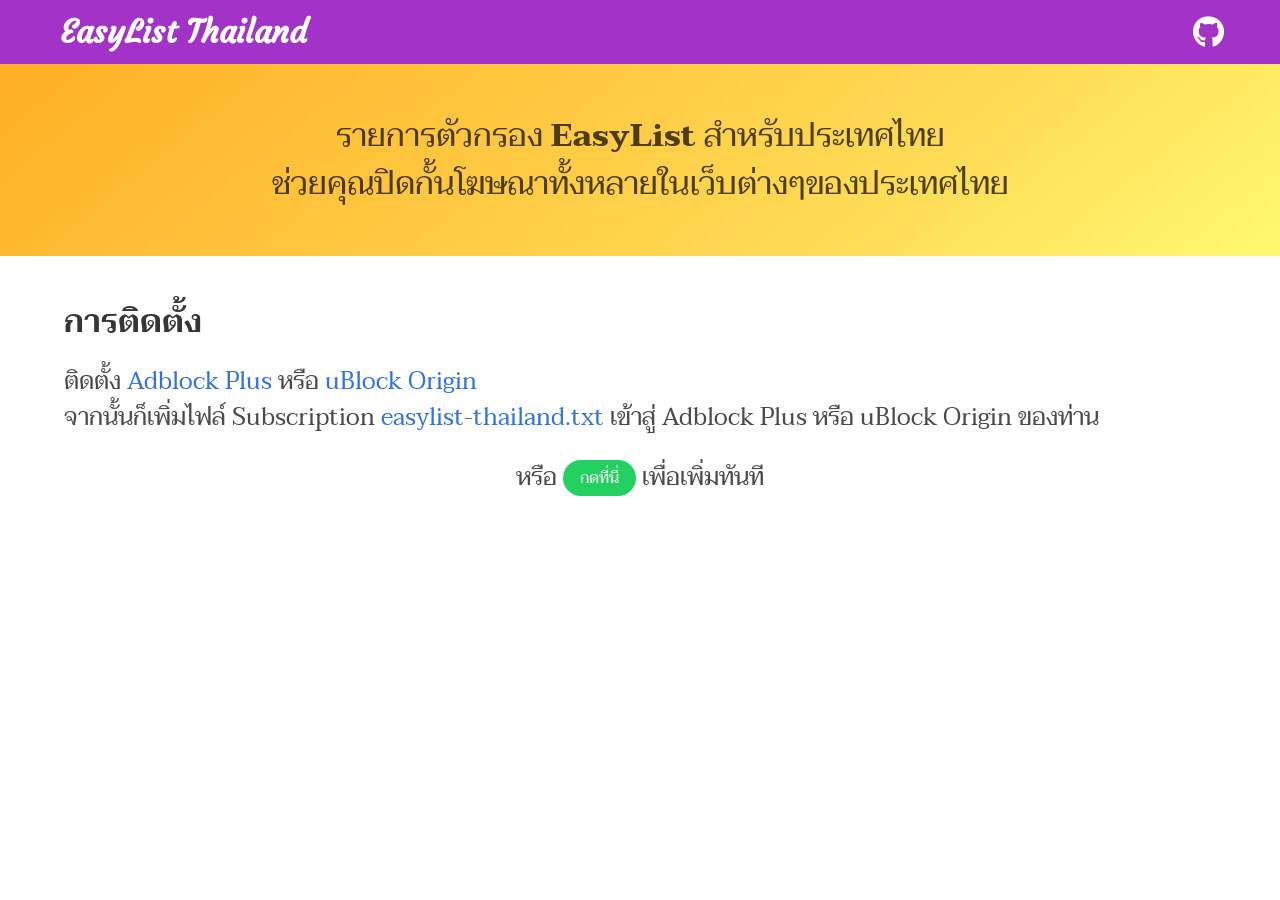
==== index.html @ 1a4e3b5e "Deploy easylist-thailand/easylist-thailand.github.io to github.com/easylist-thailand/easylist-thaila" ====
<!DOCTYPE html><html lang=en><head><meta charset=utf-8><meta http-equiv=X-UA-Compatible content="IE=edge"><meta name=viewport content="width=device-width,initial-scale=1"><meta name=theme-color content=#a333c8><link rel=icon href=/favicon.ico><title>EasyList Thailand</title><link rel=stylesheet href="https://fonts.googleapis.com/css?family=Courgette|Taviraj:400,700&amp;subset=thai"><link rel=stylesheet href=https://use.fontawesome.com/releases/v5.3.1/css/all.css integrity=sha384-mzrmE5qonljUremFsqc01SB46JvROS7bZs3IO2EmfFsd15uHvIt+Y8vEf7N7fWAU crossorigin=anonymous><meta name=description content="รายการตัวกรอง EasyList สำหรับประเทศไทย"><meta property=og:title content="EasyList Thailand"><meta property=og:description content="รายการตัวกรอง EasyList สำหรับประเทศไทย"><meta property=og:type content=website><meta property=og:url content=https://easylist-thailand.github.io/ ><meta property=og:locale content=th_TH><link href=/css/app.fded462e.css rel=preload as=style><link href=/js/app.ee528cd7.js rel=preload as=script><link href=/js/chunk-vendors.5498fe0a.js rel=preload as=script><link href=/css/app.fded462e.css rel=stylesheet></head><body><noscript><strong>We're sorry but EasyList Thailand doesn't work properly without JavaScript enabled. Please enable it to continue.</strong></noscript><div id=app></div><script src=/js/chunk-vendors.5498fe0a.js></script><script src=/js/app.ee528cd7.js></script></body></html>
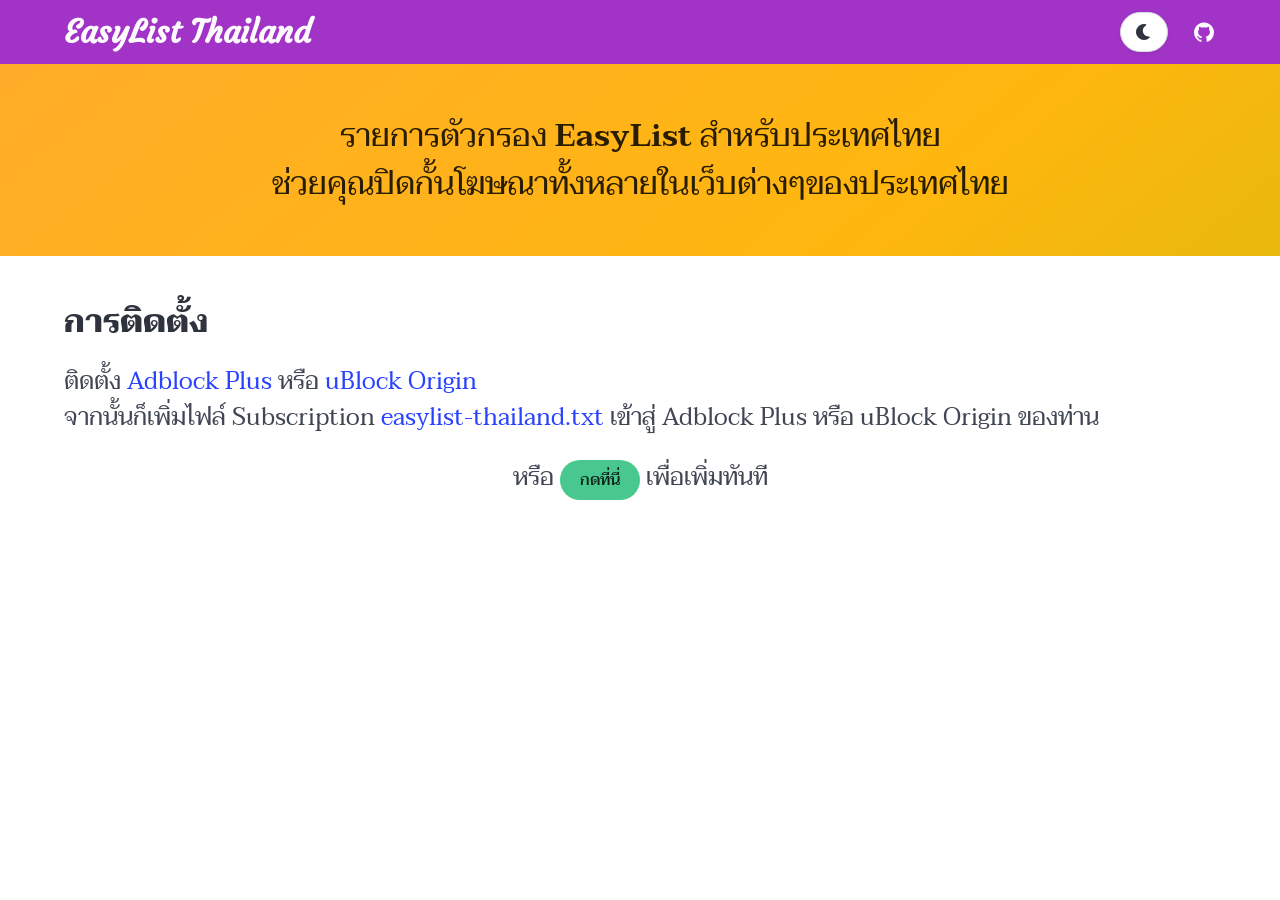
==== commit bb7defd0: "deploy: easylist-thailand/site@412f763dee709853fdf1e9b1fa3c6919e3c95117" ====
--- a/index.html
+++ b/index.html
@@ -1 +1,41 @@
-<!DOCTYPE html><html lang=en><head><meta charset=utf-8><meta http-equiv=X-UA-Compatible content="IE=edge"><meta name=viewport content="width=device-width,initial-scale=1"><meta name=theme-color content=#a333c8><link rel=icon href=/favicon.ico><title>EasyList Thailand</title><link rel=stylesheet href="https://fonts.googleapis.com/css?family=Courgette|Taviraj:400,700&amp;subset=thai"><link rel=stylesheet href=https://use.fontawesome.com/releases/v5.3.1/css/all.css integrity=sha384-mzrmE5qonljUremFsqc01SB46JvROS7bZs3IO2EmfFsd15uHvIt+Y8vEf7N7fWAU crossorigin=anonymous><meta name=description content="รายการตัวกรอง EasyList สำหรับประเทศไทย"><meta property=og:title content="EasyList Thailand"><meta property=og:description content="รายการตัวกรอง EasyList สำหรับประเทศไทย"><meta property=og:type content=website><meta property=og:url content=https://easylist-thailand.github.io/ ><meta property=og:locale content=th_TH><link href=/css/app.fded462e.css rel=preload as=style><link href=/js/app.ee528cd7.js rel=preload as=script><link href=/js/chunk-vendors.5498fe0a.js rel=preload as=script><link href=/css/app.fded462e.css rel=stylesheet></head><body><noscript><strong>We're sorry but EasyList Thailand doesn't work properly without JavaScript enabled. Please enable it to continue.</strong></noscript><div id=app></div><script src=/js/chunk-vendors.5498fe0a.js></script><script src=/js/app.ee528cd7.js></script></body></html>+<!doctype html>
+<html lang="th">
+	<head>
+		<meta charset="UTF-8" />
+		<link rel="icon" type="image/svg+xml" href="/favicon.svg" />
+		<meta name="viewport" content="width=device-width, initial-scale=1.0" />
+		<meta
+			name="description"
+			content="รายการตัวกรอง EasyList สำหรับประเทศไทย"
+		/>
+		<meta property="og:title" content="EasyList Thailand" />
+		<meta
+			property="og:description"
+			content="รายการตัวกรอง EasyList สำหรับประเทศไทย"
+		/>
+		<meta property="og:type" content="website" />
+		<meta
+			property="og:url"
+			content="https://easylist-thailand.github.io/"
+		/>
+		<meta property="og:locale" content="th_TH" />
+		<title>EasyList Thailand</title>
+		<link rel="preconnect" href="https://fonts.googleapis.com" />
+		<link rel="preconnect" href="https://fonts.gstatic.com" crossorigin />
+		<link
+			href="https://fonts.googleapis.com/css2?family=Courgette&family=Taviraj:wght@400;500;600;700&display=swap"
+			rel="stylesheet"
+		/>
+		<script type="module" crossorigin src="/assets/index-feX8JTJp.js"></script>
+		<link rel="stylesheet" crossorigin href="/assets/index-C728jh_R.css">
+	</head>
+	<body>
+		<noscript>
+			<strong>
+				เราเสียใจด้วยที่ EasyList Thailand ไม่ทำงานหากไม่เปิดใช้งาน
+				JavaScript กรุณาเปิดใช้งาน JavaScript เพื่อใช้งานต่อไป
+			</strong>
+		</noscript>
+		<div id="app"></div>
+	</body>
+</html>
--- a/assets/index-C728jh_R.css
+++ b/assets/index-C728jh_R.css
@@ -0,0 +1 @@
+.fa-solid,.fa-regular,.fa-brands,.fa-classic,.fas,.far,.fab,.fa{--_fa-family:var(--fa-family,var(--fa-style-family,"Font Awesome 7 Free"));-webkit-font-smoothing:antialiased;-moz-osx-font-smoothing:grayscale;display:var(--fa-display,inline-block);font-family:var(--_fa-family);font-feature-settings:normal;font-synthesis:none;font-variant:normal;font-style:normal;font-weight:var(--fa-style,900);text-align:center;text-rendering:auto;width:var(--fa-width,1.25em);line-height:1}:is(.fas,.far,.fab,.fa-solid,.fa-regular,.fa-brands,.fa-classic,.fa):before{content:var(--fa)/""}@supports not (content:""/""){:is(.fas,.far,.fab,.fa-solid,.fa-regular,.fa-brands,.fa-classic,.fa):before{content:var(--fa)}}.fa-1x{font-size:1em}.fa-2x{font-size:2em}.fa-3x{font-size:3em}.fa-4x{font-size:4em}.fa-5x{font-size:5em}.fa-6x{font-size:6em}.fa-7x{font-size:7em}.fa-8x{font-size:8em}.fa-9x{font-size:9em}.fa-10x{font-size:10em}.fa-2xs{vertical-align:.225em;font-size:.625em;line-height:.1em}.fa-xs{vertical-align:.125em;font-size:.75em;line-height:.0833333em}.fa-sm{vertical-align:.0535715em;font-size:.875em;line-height:.0714286em}.fa-lg{vertical-align:-.075em;font-size:1.25em;line-height:.05em}.fa-xl{vertical-align:-.125em;font-size:1.5em;line-height:.0416667em}.fa-2xl{vertical-align:-.1875em;font-size:2em;line-height:.03125em}.fa-width-auto{--fa-width:auto}.fa-fw,.fa-width-fixed{--fa-width:1.25em}.fa-canvas-square{margin-block-end:-.125em;padding-block:.125em}.fa-canvas-roomy{box-sizing:content-box;margin-block-end:-.25em;padding-block:.25em;padding-inline:.125em}.fa-ul{margin-inline-start:var(--fa-li-margin,2.5em);padding-inline-start:0;list-style-type:none}.fa-ul>li{position:relative}.fa-li{text-align:center;width:var(--fa-li-width,2em);line-height:inherit;position:absolute;inset-inline-start:calc(-1 * var(--fa-li-width,2em))}.fa-border{border-color:var(--fa-border-color,#eee);border-radius:var(--fa-border-radius,.1em);border-style:var(--fa-border-style,solid);border-width:var(--fa-border-width,.0625em);box-sizing:var(--fa-border-box-sizing,content-box);padding:var(--fa-border-padding,.1875em .25em)}.fa-pull-left,.fa-pull-start{float:inline-start;margin-inline-end:var(--fa-pull-margin,.3em)}.fa-pull-right,.fa-pull-end{float:inline-end;margin-inline-start:var(--fa-pull-margin,.3em)}.fa-beat{animation-name:fa-beat;animation-delay:var(--fa-animation-delay,0s);animation-direction:var(--fa-animation-direction,normal);animation-duration:var(--fa-animation-duration,1s);animation-iteration-count:var(--fa-animation-iteration-count,infinite);animation-timing-function:var(--fa-animation-timing,ease-in-out)}.fa-bounce{animation-name:fa-bounce;animation-delay:var(--fa-animation-delay,0s);animation-direction:var(--fa-animation-direction,normal);animation-duration:var(--fa-animation-duration,1s);animation-iteration-count:var(--fa-animation-iteration-count,infinite);animation-timing-function:var(--fa-animation-timing,cubic-bezier(.28, .84, .42, 1))}.fa-fade{animation-name:fa-fade;animation-delay:var(--fa-animation-delay,0s);animation-direction:var(--fa-animation-direction,normal);animation-duration:var(--fa-animation-duration,1s);animation-iteration-count:var(--fa-animation-iteration-count,infinite);animation-timing-function:var(--fa-animation-timing,ease-in-out)}.fa-beat-fade{animation-name:fa-beat-fade;animation-delay:var(--fa-animation-delay,0s);animation-direction:var(--fa-animation-direction,normal);animation-duration:var(--fa-animation-duration,1s);animation-iteration-count:var(--fa-animation-iteration-count,infinite);animation-timing-function:var(--fa-animation-timing,ease-in-out)}.fa-flip{animation-name:fa-flip;animation-delay:var(--fa-animation-delay,0s);animation-direction:var(--fa-animation-direction,normal);animation-duration:var(--fa-animation-duration,1.5s);animation-iteration-count:var(--fa-animation-iteration-count,infinite);animation-timing-function:var(--fa-animation-timing,ease-in-out)}.fa-flip-360{animation-name:fa-flip-360;animation-delay:var(--fa-animation-delay,0s);animation-direction:var(--fa-animation-direction,normal);animation-duration:var(--fa-animation-duration,1s);animation-iteration-count:var(--fa-animation-iteration-count,infinite);animation-timing-function:var(--fa-animation-timing,ease-in-out)}.fa-shake{animation-name:fa-shake;animation-delay:var(--fa-animation-delay,0s);animation-direction:var(--fa-animation-direction,normal);animation-duration:var(--fa-animation-duration,.75s);animation-iteration-count:var(--fa-animation-iteration-count,infinite);animation-timing-function:var(--fa-animation-timing,ease-in-out)}.fa-spin{animation-name:fa-spin;animation-delay:var(--fa-animation-delay,0s);animation-direction:var(--fa-animation-direction,normal);animation-duration:var(--fa-animation-duration,2s);animation-iteration-count:var(--fa-animation-iteration-count,infinite);animation-timing-function:var(--fa-animation-timing,linear)}.fa-spin-reverse{--fa-animation-direction:reverse}.fa-pulse,.fa-spin-pulse{animation-name:fa-spin;animation-direction:var(--fa-animation-direction,normal);animation-duration:var(--fa-animation-duration,1s);animation-iteration-count:var(--fa-animation-iteration-count,infinite);animation-timing-function:var(--fa-animation-timing,steps(8))}.fa-spin-snap{animation-name:fa-spin-snap;animation-delay:var(--fa-animation-delay,0s);animation-direction:var(--fa-animation-direction,normal);animation-duration:var(--fa-animation-duration,3s);animation-iteration-count:var(--fa-animation-iteration-count,infinite);animation-timing-function:var(--fa-animation-timing,linear)}.fa-spin-snap-4{animation-name:fa-spin-snap-4;animation-delay:var(--fa-animation-delay,0s);animation-direction:var(--fa-animation-direction,normal);animation-duration:var(--fa-animation-duration,2.4s);animation-iteration-count:var(--fa-animation-iteration-count,infinite);animation-timing-function:var(--fa-animation-timing,linear)}.fa-spin-snap-8{animation-name:fa-spin-snap-8;animation-delay:var(--fa-animation-delay,0s);animation-direction:var(--fa-animation-direction,normal);animation-duration:var(--fa-animation-duration,4s);animation-iteration-count:var(--fa-animation-iteration-count,infinite);animation-timing-function:var(--fa-animation-timing,linear)}.fa-buzz{animation-name:fa-buzz;animation-delay:var(--fa-animation-delay,0s);animation-direction:var(--fa-animation-direction,normal);animation-duration:var(--fa-animation-duration,.6s);animation-iteration-count:var(--fa-animation-iteration-count,infinite);animation-timing-function:var(--fa-animation-timing,linear)}.fa-wag{animation-name:fa-wag;animation-delay:var(--fa-animation-delay,0s);animation-direction:var(--fa-animation-direction,normal);animation-duration:var(--fa-animation-duration,.9s);animation-iteration-count:var(--fa-animation-iteration-count,infinite);animation-timing-function:var(--fa-animation-timing,ease-out);transform-origin:bottom}.fa-float{animation-name:fa-float;animation-delay:var(--fa-animation-delay,0s);animation-direction:var(--fa-animation-direction,normal);animation-duration:var(--fa-animation-duration,3s);animation-iteration-count:var(--fa-animation-iteration-count,infinite);animation-timing-function:var(--fa-animation-timing,ease-in-out);will-change:transform}.fa-swing{animation-name:fa-swing;animation-delay:var(--fa-animation-delay,0s);animation-direction:var(--fa-animation-direction,normal);animation-duration:var(--fa-animation-duration,1.2s);animation-iteration-count:var(--fa-animation-iteration-count,infinite);animation-timing-function:var(--fa-animation-timing,ease-out);transform-origin:top}.fa-jello{animation-name:fa-jello;animation-delay:var(--fa-animation-delay,0s);animation-direction:var(--fa-animation-direction,normal);animation-duration:var(--fa-animation-duration,.9s);animation-iteration-count:var(--fa-animation-iteration-count,infinite);animation-timing-function:var(--fa-animation-timing,ease-out)}@media (prefers-reduced-motion:reduce){.fa-beat,.fa-bounce,.fa-fade,.fa-beat-fade,.fa-flip,.fa-flip-360,.fa-pulse,.fa-shake,.fa-spin,.fa-spin-pulse,.fa-buzz,.fa-float,.fa-jello,.fa-spin-snap,.fa-spin-snap-4,.fa-spin-snap-8,.fa-swing,.fa-wag{transition:none!important;animation:none!important}}@keyframes fa-beat{0%{transform:scale(1)}25%{transform:scale(calc(1.25 * var(--fa-beat-scale,1.25)))}45%{transform:scale(calc(1.22 * var(--fa-beat-scale,1.22)))}65%{transform:scale(calc(1.25 * var(--fa-beat-scale,1.25)))}90%{transform:scale(1)}}@keyframes fa-bounce{0%{animation-timing-function:var(--fa-animation-timing);transform:scale(1)translateY(0)}14%{transform:scale(var(--fa-bounce-start-scale-x,1.06), var(--fa-bounce-start-scale-y,.94)) translateY(var(--fa-bounce-anticipation,3px));animation-timing-function:cubic-bezier(.33,0,.66,.33)}32%{transform:scale(var(--fa-bounce-jump-scale-x,.94), var(--fa-bounce-jump-scale-y,1.12)) translateY(calc(-1 * var(--fa-bounce-height,.5em)));animation-timing-function:cubic-bezier(.33,.66,.66,1)}52%{transform:scale(1, 1) translateY(calc(-1 * var(--fa-bounce-height,.5em) * 1.1));animation-timing-function:cubic-bezier(.5,0,1,.5)}70%{transform:scale(var(--fa-bounce-land-scale-x,1.06), var(--fa-bounce-land-scale-y,.92)) translateY(0);animation-timing-function:cubic-bezier(.33,.33,.66,1)}85%{transform:scale(.98, 1.04) translateY(calc(-2px * var(--fa-bounce-rebound,1)));animation-timing-function:cubic-bezier(.33,0,.66,1)}to{transform:scale(1)translateY(0)}}@keyframes fa-fade{0%{opacity:1;animation-timing-function:cubic-bezier(.2,0,.4,1);transform:scale(1)}40%{opacity:var(--fa-fade-opacity,.4);animation-timing-function:cubic-bezier(.4,0,.6,1);transform:scale(.98)}to{opacity:1;transform:scale(1)}}@keyframes fa-beat-fade{0%{opacity:var(--fa-beat-fade-opacity,.4);animation-timing-function:cubic-bezier(.2,0,.4,1);transform:scale(1)}25%{opacity:calc(var(--fa-beat-fade-opacity,.4) + .4);transform:scale(var(--fa-beat-fade-scale,1.28));animation-timing-function:cubic-bezier(.4,0,.6,1)}45%{opacity:1;transform:scale(var(--fa-beat-fade-scale,1.25));animation-timing-function:cubic-bezier(.4,0,.2,1)}65%{opacity:calc(var(--fa-beat-fade-opacity,.4) + .4);transform:scale(var(--fa-beat-fade-scale,1.28));animation-timing-function:cubic-bezier(.4,0,.6,1)}to{opacity:var(--fa-beat-fade-opacity,.4);transform:scale(1)}}@keyframes fa-flip{0%{transform:perspective(2em) scale(1) rotate3d(var(--fa-flip-x,0), var(--fa-flip-y,1), var(--fa-flip-z,0), 0deg);animation-timing-function:cubic-bezier(.2,0,.4,1)}8%{transform:perspective(2em) scale(var(--fa-flip-anticipation-scale,.95)) rotate3d(var(--fa-flip-x,0), var(--fa-flip-y,1), var(--fa-flip-z,0), 0deg);animation-timing-function:cubic-bezier(.33,0,.66,.33)}35%{transform:perspective(2em) scale(1) rotate3d(var(--fa-flip-x,0), var(--fa-flip-y,1), var(--fa-flip-z,0), calc(var(--fa-flip-angle,-360deg) * .6));animation-timing-function:linear}65%{transform:perspective(2em) scale(1) rotate3d(var(--fa-flip-x,0), var(--fa-flip-y,1), var(--fa-flip-z,0), calc(var(--fa-flip-angle,-360deg) * .5));animation-timing-function:cubic-bezier(.33,.66,.66,1)}92%{transform:perspective(2em) scale(1) rotate3d(var(--fa-flip-x,0), var(--fa-flip-y,1), var(--fa-flip-z,0), calc(var(--fa-flip-angle,-360deg) * var(--fa-flip-overshoot,1.04)));animation-timing-function:cubic-bezier(.33,0,.66,1)}to{transform:perspective(2em) scale(1) rotate3d(var(--fa-flip-x,0), var(--fa-flip-y,1), var(--fa-flip-z,0), var(--fa-flip-angle,-360deg))}}@keyframes fa-flip-360{0%{transform:perspective(2em) scale(1) rotate3d(var(--fa-flip-x,0), var(--fa-flip-y,1), var(--fa-flip-z,0), 0deg);animation-timing-function:cubic-bezier(.2,0,.4,1)}8%{transform:perspective(2em) scale(var(--fa-flip-anticipation-scale,.95)) rotate3d(var(--fa-flip-x,0), var(--fa-flip-y,1), var(--fa-flip-z,0), 0deg);animation-timing-function:cubic-bezier(.33,0,.66,.33)}50%{transform:perspective(2em) scale(1) rotate3d(var(--fa-flip-x,0), var(--fa-flip-y,1), var(--fa-flip-z,0), calc(var(--fa-flip-angle,-360deg) * .6));animation-timing-function:cubic-bezier(.33,.66,.66,1)}80%{transform:perspective(2em) scale(1) rotate3d(var(--fa-flip-x,0), var(--fa-flip-y,1), var(--fa-flip-z,0), calc(var(--fa-flip-angle,-360deg) * var(--fa-flip-overshoot,1.04)));animation-timing-function:cubic-bezier(.33,0,.66,1)}to{transform:perspective(2em) scale(1) rotate3d(var(--fa-flip-x,0), var(--fa-flip-y,1), var(--fa-flip-z,0), var(--fa-flip-angle,-360deg))}}@keyframes fa-shake{0%{animation-timing-function:cubic-bezier(.2,0,.8,1);transform:rotate(0)}8%{animation-timing-function:cubic-bezier(.3,0,.7,1);transform:rotate(35deg)translate(1px)}20%{animation-timing-function:cubic-bezier(.3,0,.7,1);transform:rotate(-22deg)translate(-1px)}35%{animation-timing-function:cubic-bezier(.3,0,.7,1);transform:rotate(15deg)translate(1px)}50%{animation-timing-function:cubic-bezier(.4,0,.6,1);transform:rotate(-9deg)}65%{animation-timing-function:cubic-bezier(.4,0,.6,1);transform:rotate(5deg)}78%{animation-timing-function:cubic-bezier(.4,0,.6,1);transform:rotate(-3deg)}90%{animation-timing-function:cubic-bezier(.4,0,.2,1);transform:rotate(1deg)}to{transform:rotate(0)}}@keyframes fa-spin{0%{transform:rotate(0)}to{transform:rotate(360deg)}}@keyframes fa-spin-snap{0%{animation-timing-function:cubic-bezier(0,0,.2,1);transform:rotate(0)}12%{animation-timing-function:cubic-bezier(.8,0,1,1);transform:rotate(60deg)}16.67%{animation-timing-function:cubic-bezier(0,0,.2,1);transform:rotate(60deg)}28.67%{animation-timing-function:cubic-bezier(.8,0,1,1);transform:rotate(120deg)}33.33%{animation-timing-function:cubic-bezier(0,0,.2,1);transform:rotate(120deg)}45.33%{animation-timing-function:cubic-bezier(.8,0,1,1);transform:rotate(180deg)}50%{animation-timing-function:cubic-bezier(0,0,.2,1);transform:rotate(180deg)}62%{animation-timing-function:cubic-bezier(.8,0,1,1);transform:rotate(240deg)}66.67%{animation-timing-function:cubic-bezier(0,0,.2,1);transform:rotate(240deg)}78.67%{animation-timing-function:cubic-bezier(.8,0,1,1);transform:rotate(300deg)}83.33%{animation-timing-function:cubic-bezier(0,0,.2,1);transform:rotate(300deg)}95.33%{animation-timing-function:cubic-bezier(.8,0,1,1);transform:rotate(360deg)}to{transform:rotate(360deg)}}@keyframes fa-spin-snap-4{0%{animation-timing-function:cubic-bezier(0,0,.2,1);transform:rotate(0)}15%{animation-timing-function:cubic-bezier(.8,0,1,1);transform:rotate(90deg)}25%{animation-timing-function:cubic-bezier(0,0,.2,1);transform:rotate(90deg)}40%{animation-timing-function:cubic-bezier(.8,0,1,1);transform:rotate(180deg)}50%{animation-timing-function:cubic-bezier(0,0,.2,1);transform:rotate(180deg)}65%{animation-timing-function:cubic-bezier(.8,0,1,1);transform:rotate(270deg)}75%{animation-timing-function:cubic-bezier(0,0,.2,1);transform:rotate(270deg)}90%{animation-timing-function:cubic-bezier(.8,0,1,1);transform:rotate(360deg)}to{transform:rotate(360deg)}}@keyframes fa-spin-snap-8{0%{animation-timing-function:cubic-bezier(0,0,.2,1);transform:rotate(0)}9%{animation-timing-function:cubic-bezier(.8,0,1,1);transform:rotate(45deg)}12.5%{animation-timing-function:cubic-bezier(0,0,.2,1);transform:rotate(45deg)}21.5%{animation-timing-function:cubic-bezier(.8,0,1,1);transform:rotate(90deg)}25%{animation-timing-function:cubic-bezier(0,0,.2,1);transform:rotate(90deg)}34%{animation-timing-function:cubic-bezier(.8,0,1,1);transform:rotate(135deg)}37.5%{animation-timing-function:cubic-bezier(0,0,.2,1);transform:rotate(135deg)}46.5%{animation-timing-function:cubic-bezier(.8,0,1,1);transform:rotate(180deg)}50%{animation-timing-function:cubic-bezier(0,0,.2,1);transform:rotate(180deg)}59%{animation-timing-function:cubic-bezier(.8,0,1,1);transform:rotate(225deg)}62.5%{animation-timing-function:cubic-bezier(0,0,.2,1);transform:rotate(225deg)}71.5%{animation-timing-function:cubic-bezier(.8,0,1,1);transform:rotate(270deg)}75%{animation-timing-function:cubic-bezier(0,0,.2,1);transform:rotate(270deg)}84%{animation-timing-function:cubic-bezier(.8,0,1,1);transform:rotate(315deg)}87.5%{animation-timing-function:cubic-bezier(0,0,.2,1);transform:rotate(315deg)}96.5%{animation-timing-function:cubic-bezier(.8,0,1,1);transform:rotate(360deg)}to{transform:rotate(360deg)}}@keyframes fa-buzz{0%{animation-timing-function:cubic-bezier(.1,0,.9,1);transform:translate(0)rotate(0)}5%{transform:translateX(var(--fa-buzz-distance,4px)) rotate(.5deg)}10%{transform:translateX(calc(-1 * var(--fa-buzz-distance,4px))) rotate(-.5deg)}15%{transform:translateX(var(--fa-buzz-distance,4px)) rotate(.3deg)}20%{transform:translateX(calc(-1 * var(--fa-buzz-distance,4px))) rotate(-.3deg)}25%{transform:translateX(calc(var(--fa-buzz-distance,4px) * .7)) rotate(.2deg)}30%{transform:translateX(calc(-1 * var(--fa-buzz-distance,4px) * .7)) rotate(-.2deg)}35%{transform:translateX(calc(var(--fa-buzz-distance,4px) * .4)) rotate(.1deg)}40%{transform:translate(0)rotate(0)}to{transform:translate(0)rotate(0)}}@keyframes fa-wag{0%{animation-timing-function:cubic-bezier(.2,0,.6,1);transform:rotate(0)}12%{transform:rotate(var(--fa-wag-angle,12deg));animation-timing-function:cubic-bezier(.4,0,.2,1)}24%{animation-timing-function:cubic-bezier(.2,0,.6,1);transform:rotate(2deg)}36%{transform:rotate(calc(var(--fa-wag-angle,12deg) * .85));animation-timing-function:cubic-bezier(.4,0,.2,1)}48%{animation-timing-function:cubic-bezier(.2,0,.6,1);transform:rotate(1deg)}58%{transform:rotate(calc(var(--fa-wag-angle,12deg) * .6));animation-timing-function:cubic-bezier(.4,0,.2,1)}68%{transform:rotate(0)}to{transform:rotate(0)}}@keyframes fa-float{0%{transform:translateY(0) translateX(0) rotate(0deg) scale(var(--fa-float-squash-x,1.02), var(--fa-float-squash-y,.98));animation-timing-function:cubic-bezier(.33,0,.66,.33)}15%{transform:translateY(calc(-.4 * var(--fa-float-height,6px))) translateX(var(--fa-float-drift,1px)) rotate(var(--fa-float-tilt,1deg)) scale(1, 1);animation-timing-function:cubic-bezier(.33,.66,.66,1)}35%{transform:translateY(calc(-1 * var(--fa-float-height,6px))) translateX(0) rotate(0deg) scale(var(--fa-float-stretch-x,.98), var(--fa-float-stretch-y,1.03));animation-timing-function:cubic-bezier(.5,0,.5,0)}50%{transform:translateY(calc(-.92 * var(--fa-float-height,6px))) translateX(calc(-.5 * var(--fa-float-drift,1px))) rotate(calc(-.5 * var(--fa-float-tilt,1deg))) scale(.995, 1.01);animation-timing-function:cubic-bezier(.33,0,.66,.33)}70%{transform:translateY(calc(-.3 * var(--fa-float-height,6px))) translateX(calc(-1 * var(--fa-float-drift,1px))) rotate(calc(-1 * var(--fa-float-tilt,1deg))) scale(1, 1);animation-timing-function:cubic-bezier(.33,.66,.66,1)}90%{transform:translateY(calc(.05 * var(--fa-float-height,6px))) translateX(0) rotate(0deg) scale(var(--fa-float-squash-x,1.02), var(--fa-float-squash-y,.98));animation-timing-function:cubic-bezier(.33,0,.66,1)}to{transform:translateY(0) translateX(0) rotate(0deg) scale(var(--fa-float-squash-x,1.02), var(--fa-float-squash-y,.98))}}@keyframes fa-swing{0%{animation-timing-function:cubic-bezier(.2,0,.8,1);transform:rotate(0)}8%{transform:rotate(var(--fa-swing-angle,22deg));animation-timing-function:cubic-bezier(.3,0,.7,1)}18%{transform:rotate(calc(-1 * var(--fa-swing-angle,22deg) * .85));animation-timing-function:cubic-bezier(.3,0,.7,1)}28%{transform:rotate(calc(var(--fa-swing-angle,22deg) * .65));animation-timing-function:cubic-bezier(.35,0,.65,1)}38%{transform:rotate(calc(-1 * var(--fa-swing-angle,22deg) * .45));animation-timing-function:cubic-bezier(.4,0,.6,1)}48%{transform:rotate(calc(var(--fa-swing-angle,22deg) * .25));animation-timing-function:cubic-bezier(.4,0,.6,1)}56%{transform:rotate(calc(-1 * var(--fa-swing-angle,22deg) * .1));animation-timing-function:cubic-bezier(.4,0,.6,1)}64%{transform:rotate(0)}to{transform:rotate(0)}}@keyframes fa-jello{0%{animation-timing-function:cubic-bezier(.2,0,.8,1);transform:scale(1)}12%{transform:scale(var(--fa-jello-scale-x,1.15), calc(2 - var(--fa-jello-scale-x,1.15)));animation-timing-function:cubic-bezier(.3,0,.7,1)}24%{transform:scale(calc(2 - var(--fa-jello-scale-y,1.12)), var(--fa-jello-scale-y,1.12));animation-timing-function:cubic-bezier(.3,0,.7,1)}36%{transform:scale(calc(1 + (var(--fa-jello-scale-x,1.15) - 1) * .5), calc(2 - (1 + (var(--fa-jello-scale-x,1.15) - 1) * .5)));animation-timing-function:cubic-bezier(.4,0,.6,1)}48%{transform:scale(calc(2 - (1 + (var(--fa-jello-scale-y,1.12) - 1) * .3)), calc(1 + (var(--fa-jello-scale-y,1.12) - 1) * .3));animation-timing-function:cubic-bezier(.4,0,.6,1)}58%{animation-timing-function:cubic-bezier(.4,0,.2,1);transform:scale(1.02,.98)}68%{transform:scale(1)}to{transform:scale(1)}}.fa-rotate-90{transform:rotate(90deg)}.fa-rotate-180{transform:rotate(180deg)}.fa-rotate-270{transform:rotate(270deg)}.fa-flip-horizontal{transform:scaleX(-1)}.fa-flip-vertical{transform:scaleY(-1)}.fa-flip-both,.fa-flip-horizontal.fa-flip-vertical{transform:scale(-1)}.fa-rotate-by{transform:rotate(var(--fa-rotate-angle,0))}.fa-stack{vertical-align:middle;width:2.5em;height:2em;line-height:2em;display:inline-block;position:relative}.fa-stack-1x,.fa-stack-2x{--fa-width:100%;text-align:center;width:var(--fa-width);z-index:var(--fa-stack-z-index,auto);position:absolute;inset:0}.fa-stack-1x{line-height:inherit}.fa-stack-2x{font-size:2em}.fa-inverse{color:var(--fa-inverse,#fff)}.fa-0{--fa:"0"}.fa-1{--fa:"1"}.fa-2{--fa:"2"}.fa-3{--fa:"3"}.fa-4{--fa:"4"}.fa-5{--fa:"5"}.fa-6{--fa:"6"}.fa-7{--fa:"7"}.fa-8{--fa:"8"}.fa-9{--fa:"9"}.fa-exclamation{--fa:"!"}.fa-hashtag{--fa:"#"}.fa-dollar-sign,.fa-dollar,.fa-usd{--fa:"$"}.fa-percent,.fa-percentage{--fa:"%"}.fa-asterisk{--fa:"*"}.fa-plus,.fa-add{--fa:"+"}.fa-less-than{--fa:"<"}.fa-equals{--fa:"="}.fa-greater-than{--fa:">"}.fa-question{--fa:"?"}.fa-at{--fa:"@"}.fa-a{--fa:"A"}.fa-b{--fa:"B"}.fa-c{--fa:"C"}.fa-d{--fa:"D"}.fa-e{--fa:"E"}.fa-f{--fa:"F"}.fa-g{--fa:"G"}.fa-h{--fa:"H"}.fa-i{--fa:"I"}.fa-j{--fa:"J"}.fa-k{--fa:"K"}.fa-l{--fa:"L"}.fa-m{--fa:"M"}.fa-n{--fa:"N"}.fa-o{--fa:"O"}.fa-p{--fa:"P"}.fa-q{--fa:"Q"}.fa-r{--fa:"R"}.fa-s{--fa:"S"}.fa-t{--fa:"T"}.fa-u{--fa:"U"}.fa-v{--fa:"V"}.fa-w{--fa:"W"}.fa-x{--fa:"X"}.fa-y{--fa:"Y"}.fa-z{--fa:"Z"}.fa-faucet{--fa:""}.fa-faucet-drip{--fa:""}.fa-house-chimney-window{--fa:""}.fa-house-signal{--fa:""}.fa-temperature-arrow-down,.fa-temperature-down{--fa:""}.fa-temperature-arrow-up,.fa-temperature-up{--fa:""}.fa-trailer{--fa:""}.fa-bacteria{--fa:""}.fa-bacterium{--fa:""}.fa-box-tissue{--fa:""}.fa-hand-holding-medical{--fa:""}.fa-hand-sparkles{--fa:""}.fa-hands-bubbles,.fa-hands-wash{--fa:""}.fa-handshake-slash,.fa-handshake-alt-slash,.fa-handshake-simple-slash{--fa:""}.fa-head-side-cough{--fa:""}.fa-head-side-cough-slash{--fa:""}.fa-head-side-mask{--fa:""}.fa-head-side-virus{--fa:""}.fa-house-chimney-user{--fa:""}.fa-house-laptop,.fa-laptop-house{--fa:""}.fa-lungs-virus{--fa:""}.fa-people-arrows,.fa-people-arrows-left-right{--fa:""}.fa-plane-slash{--fa:""}.fa-pump-medical{--fa:""}.fa-pump-soap{--fa:""}.fa-shield-virus{--fa:""}.fa-sink{--fa:""}.fa-soap{--fa:""}.fa-stopwatch-20{--fa:""}.fa-shop-slash,.fa-store-alt-slash{--fa:""}.fa-store-slash{--fa:""}.fa-toilet-paper-slash{--fa:""}.fa-users-slash{--fa:""}.fa-virus{--fa:""}.fa-virus-slash{--fa:""}.fa-viruses{--fa:""}.fa-vest{--fa:""}.fa-vest-patches{--fa:""}.fa-arrow-trend-down{--fa:""}.fa-arrow-trend-up{--fa:""}.fa-arrow-up-from-bracket{--fa:""}.fa-austral-sign{--fa:""}.fa-baht-sign{--fa:""}.fa-bitcoin-sign{--fa:""}.fa-bolt-lightning{--fa:""}.fa-book-bookmark{--fa:""}.fa-camera-rotate{--fa:""}.fa-cedi-sign{--fa:""}.fa-chart-column{--fa:""}.fa-chart-gantt{--fa:""}.fa-clapperboard{--fa:""}.fa-closed-captioning-slash{--fa:""}.fa-clover{--fa:""}.fa-code-compare{--fa:""}.fa-code-fork{--fa:""}.fa-code-pull-request{--fa:""}.fa-colon-sign{--fa:""}.fa-cruzeiro-sign{--fa:""}.fa-display{--fa:""}.fa-dong-sign{--fa:""}.fa-elevator{--fa:""}.fa-filter-circle-xmark{--fa:""}.fa-florin-sign{--fa:""}.fa-folder-closed{--fa:""}.fa-franc-sign{--fa:""}.fa-guarani-sign{--fa:""}.fa-gun{--fa:""}.fa-hands-clapping{--fa:""}.fa-house-user,.fa-home-user{--fa:""}.fa-indian-rupee-sign,.fa-indian-rupee,.fa-inr{--fa:""}.fa-kip-sign{--fa:""}.fa-lari-sign{--fa:""}.fa-litecoin-sign{--fa:""}.fa-manat-sign{--fa:""}.fa-mask-face{--fa:""}.fa-mill-sign{--fa:""}.fa-money-bills{--fa:""}.fa-naira-sign{--fa:""}.fa-notdef{--fa:""}.fa-panorama{--fa:""}.fa-peseta-sign{--fa:""}.fa-peso-sign{--fa:""}.fa-plane-up{--fa:""}.fa-rupiah-sign{--fa:""}.fa-stairs{--fa:""}.fa-timeline{--fa:""}.fa-truck-front{--fa:""}.fa-turkish-lira-sign,.fa-try,.fa-turkish-lira{--fa:""}.fa-vault{--fa:""}.fa-wand-magic-sparkles,.fa-magic-wand-sparkles{--fa:""}.fa-wheat-awn,.fa-wheat-alt{--fa:""}.fa-wheelchair-move,.fa-wheelchair-alt{--fa:""}.fa-bangladeshi-taka-sign{--fa:""}.fa-bowl-rice{--fa:""}.fa-person-pregnant{--fa:""}.fa-house-chimney,.fa-home-lg{--fa:""}.fa-house-crack{--fa:""}.fa-house-medical{--fa:""}.fa-cent-sign{--fa:""}.fa-plus-minus{--fa:""}.fa-sailboat{--fa:""}.fa-section{--fa:""}.fa-shrimp{--fa:""}.fa-brazilian-real-sign{--fa:""}.fa-chart-simple{--fa:""}.fa-diagram-next{--fa:""}.fa-diagram-predecessor{--fa:""}.fa-diagram-successor{--fa:""}.fa-earth-oceania,.fa-globe-oceania{--fa:""}.fa-bug-slash{--fa:""}.fa-file-circle-plus{--fa:""}.fa-shop-lock{--fa:""}.fa-virus-covid{--fa:""}.fa-virus-covid-slash{--fa:""}.fa-anchor-circle-check{--fa:""}.fa-anchor-circle-exclamation{--fa:""}.fa-anchor-circle-xmark{--fa:""}.fa-anchor-lock{--fa:""}.fa-arrow-down-up-across-line{--fa:""}.fa-arrow-down-up-lock{--fa:""}.fa-arrow-right-to-city{--fa:""}.fa-arrow-up-from-ground-water{--fa:""}.fa-arrow-up-from-water-pump{--fa:""}.fa-arrow-up-right-dots{--fa:""}.fa-arrows-down-to-line{--fa:""}.fa-arrows-down-to-people{--fa:""}.fa-arrows-left-right-to-line{--fa:""}.fa-arrows-spin{--fa:""}.fa-arrows-split-up-and-left{--fa:""}.fa-arrows-to-circle{--fa:""}.fa-arrows-to-dot{--fa:""}.fa-arrows-to-eye{--fa:""}.fa-arrows-turn-right{--fa:""}.fa-arrows-turn-to-dots{--fa:""}.fa-arrows-up-to-line{--fa:""}.fa-bore-hole{--fa:""}.fa-bottle-droplet{--fa:""}.fa-bottle-water{--fa:""}.fa-bowl-food{--fa:""}.fa-boxes-packing{--fa:""}.fa-bridge{--fa:""}.fa-bridge-circle-check{--fa:""}.fa-bridge-circle-exclamation{--fa:""}.fa-bridge-circle-xmark{--fa:""}.fa-bridge-lock{--fa:""}.fa-bridge-water{--fa:""}.fa-bucket{--fa:""}.fa-bugs{--fa:""}.fa-building-circle-arrow-right{--fa:""}.fa-building-circle-check{--fa:""}.fa-building-circle-exclamation{--fa:""}.fa-building-circle-xmark{--fa:""}.fa-building-flag{--fa:""}.fa-building-lock{--fa:""}.fa-building-ngo{--fa:""}.fa-building-shield{--fa:""}.fa-building-un{--fa:""}.fa-building-user{--fa:""}.fa-building-wheat{--fa:""}.fa-burst{--fa:""}.fa-car-on{--fa:""}.fa-car-tunnel{--fa:""}.fa-child-combatant,.fa-child-rifle{--fa:""}.fa-children{--fa:""}.fa-circle-nodes{--fa:""}.fa-clipboard-question{--fa:""}.fa-cloud-showers-water{--fa:""}.fa-computer{--fa:""}.fa-cubes-stacked{--fa:""}.fa-envelope-circle-check{--fa:""}.fa-explosion{--fa:""}.fa-ferry{--fa:""}.fa-file-circle-exclamation{--fa:""}.fa-file-circle-minus{--fa:""}.fa-file-circle-question{--fa:""}.fa-file-shield{--fa:""}.fa-fire-burner{--fa:""}.fa-fish-fins{--fa:""}.fa-flask-vial{--fa:""}.fa-glass-water{--fa:""}.fa-glass-water-droplet{--fa:""}.fa-group-arrows-rotate{--fa:""}.fa-hand-holding-hand{--fa:""}.fa-handcuffs{--fa:""}.fa-hands-bound{--fa:""}.fa-hands-holding-child{--fa:""}.fa-hands-holding-circle{--fa:""}.fa-heart-circle-bolt{--fa:""}.fa-heart-circle-check{--fa:""}.fa-heart-circle-exclamation{--fa:""}.fa-heart-circle-minus{--fa:""}.fa-heart-circle-plus{--fa:""}.fa-heart-circle-xmark{--fa:""}.fa-helicopter-symbol{--fa:""}.fa-helmet-un{--fa:""}.fa-hill-avalanche{--fa:""}.fa-hill-rockslide{--fa:""}.fa-house-circle-check{--fa:""}.fa-house-circle-exclamation{--fa:""}.fa-house-circle-xmark{--fa:""}.fa-house-fire{--fa:""}.fa-house-flag{--fa:""}.fa-house-flood-water{--fa:""}.fa-house-flood-water-circle-arrow-right{--fa:""}.fa-house-lock{--fa:""}.fa-house-medical-circle-check{--fa:""}.fa-house-medical-circle-exclamation{--fa:""}.fa-house-medical-circle-xmark{--fa:""}.fa-house-medical-flag{--fa:""}.fa-house-tsunami{--fa:""}.fa-jar{--fa:""}.fa-jar-wheat{--fa:""}.fa-jet-fighter-up{--fa:""}.fa-jug-detergent{--fa:""}.fa-kitchen-set{--fa:""}.fa-land-mine-on{--fa:""}.fa-landmark-flag{--fa:""}.fa-laptop-file{--fa:""}.fa-lines-leaning{--fa:""}.fa-location-pin-lock{--fa:""}.fa-locust{--fa:""}.fa-magnifying-glass-arrow-right{--fa:""}.fa-magnifying-glass-chart{--fa:""}.fa-mars-and-venus-burst{--fa:""}.fa-mask-ventilator{--fa:""}.fa-mattress-pillow{--fa:""}.fa-mobile-retro{--fa:""}.fa-money-bill-transfer{--fa:""}.fa-money-bill-trend-up{--fa:""}.fa-money-bill-wheat{--fa:""}.fa-mosquito{--fa:""}.fa-mosquito-net{--fa:""}.fa-mound{--fa:""}.fa-mountain-city{--fa:""}.fa-mountain-sun{--fa:""}.fa-oil-well{--fa:""}.fa-people-group{--fa:""}.fa-people-line{--fa:""}.fa-people-pulling{--fa:""}.fa-people-robbery{--fa:""}.fa-people-roof{--fa:""}.fa-person-arrow-down-to-line{--fa:""}.fa-person-arrow-up-from-line{--fa:""}.fa-person-breastfeeding{--fa:""}.fa-person-burst{--fa:""}.fa-person-cane{--fa:""}.fa-person-chalkboard{--fa:""}.fa-person-circle-check{--fa:""}.fa-person-circle-exclamation{--fa:""}.fa-person-circle-minus{--fa:""}.fa-person-circle-plus{--fa:""}.fa-person-circle-question{--fa:""}.fa-person-circle-xmark{--fa:""}.fa-person-dress-burst{--fa:""}.fa-person-drowning{--fa:""}.fa-person-falling{--fa:""}.fa-person-falling-burst{--fa:""}.fa-person-half-dress{--fa:""}.fa-person-harassing{--fa:""}.fa-person-military-pointing{--fa:""}.fa-person-military-rifle{--fa:""}.fa-person-military-to-person{--fa:""}.fa-person-rays{--fa:""}.fa-person-rifle{--fa:""}.fa-person-shelter{--fa:""}.fa-person-walking-arrow-loop-left{--fa:""}.fa-person-walking-arrow-right{--fa:""}.fa-person-walking-dashed-line-arrow-right{--fa:""}.fa-person-walking-luggage{--fa:""}.fa-plane-circle-check{--fa:""}.fa-plane-circle-exclamation{--fa:""}.fa-plane-circle-xmark{--fa:""}.fa-plane-lock{--fa:""}.fa-plate-wheat{--fa:""}.fa-plug-circle-bolt{--fa:""}.fa-plug-circle-check{--fa:""}.fa-plug-circle-exclamation{--fa:""}.fa-plug-circle-minus{--fa:""}.fa-plug-circle-plus{--fa:""}.fa-plug-circle-xmark{--fa:""}.fa-ranking-star{--fa:""}.fa-road-barrier{--fa:""}.fa-road-bridge{--fa:""}.fa-road-circle-check{--fa:""}.fa-road-circle-exclamation{--fa:""}.fa-road-circle-xmark{--fa:""}.fa-road-lock{--fa:""}.fa-road-spikes{--fa:""}.fa-rug{--fa:""}.fa-sack-xmark{--fa:""}.fa-school-circle-check{--fa:""}.fa-school-circle-exclamation{--fa:""}.fa-school-circle-xmark{--fa:""}.fa-school-flag{--fa:""}.fa-school-lock{--fa:""}.fa-sheet-plastic{--fa:""}.fa-shield-cat{--fa:""}.fa-shield-dog{--fa:""}.fa-shield-heart{--fa:""}.fa-square-nfi{--fa:""}.fa-square-person-confined{--fa:""}.fa-square-virus{--fa:""}.fa-staff-snake,.fa-rod-asclepius,.fa-rod-snake,.fa-staff-aesculapius{--fa:""}.fa-sun-plant-wilt{--fa:""}.fa-tarp{--fa:""}.fa-tarp-droplet{--fa:""}.fa-tent{--fa:""}.fa-tent-arrow-down-to-line{--fa:""}.fa-tent-arrow-left-right{--fa:""}.fa-tent-arrow-turn-left{--fa:""}.fa-tent-arrows-down{--fa:""}.fa-tents{--fa:""}.fa-toilet-portable{--fa:""}.fa-toilets-portable{--fa:""}.fa-tower-cell{--fa:""}.fa-tower-observation{--fa:""}.fa-tree-city{--fa:""}.fa-trowel{--fa:""}.fa-trowel-bricks{--fa:""}.fa-truck-arrow-right{--fa:""}.fa-truck-droplet{--fa:""}.fa-truck-field{--fa:""}.fa-truck-field-un{--fa:""}.fa-truck-plane{--fa:""}.fa-users-between-lines{--fa:""}.fa-users-line{--fa:""}.fa-users-rays{--fa:""}.fa-users-rectangle{--fa:""}.fa-users-viewfinder{--fa:""}.fa-vial-circle-check{--fa:""}.fa-vial-virus{--fa:""}.fa-wheat-awn-circle-exclamation{--fa:""}.fa-worm{--fa:""}.fa-xmarks-lines{--fa:""}.fa-child-dress{--fa:""}.fa-child-reaching{--fa:""}.fa-file-circle-check{--fa:""}.fa-file-circle-xmark{--fa:""}.fa-person-through-window{--fa:""}.fa-plant-wilt{--fa:""}.fa-stapler{--fa:""}.fa-train-tram{--fa:""}.fa-table-cells-column-lock{--fa:""}.fa-table-cells-row-lock{--fa:""}.fa-thumbtack-slash,.fa-thumb-tack-slash{--fa:""}.fa-table-cells-row-unlock{--fa:""}.fa-chart-diagram{--fa:""}.fa-comment-nodes{--fa:""}.fa-file-fragment{--fa:""}.fa-file-half-dashed{--fa:""}.fa-hexagon-nodes{--fa:""}.fa-hexagon-nodes-bolt{--fa:""}.fa-square-binary{--fa:""}.fa-pentagon{--fa:""}.fa-non-binary{--fa:""}.fa-spiral{--fa:""}.fa-picture-in-picture{--fa:""}.fa-mobile-vibrate{--fa:""}.fa-single-quote-left{--fa:""}.fa-single-quote-right{--fa:""}.fa-bus-side{--fa:""}.fa-septagon,.fa-heptagon{--fa:""}.fa-aquarius{--fa:""}.fa-aries{--fa:""}.fa-cancer{--fa:""}.fa-capricorn{--fa:""}.fa-gemini{--fa:""}.fa-leo{--fa:""}.fa-libra{--fa:""}.fa-pisces{--fa:""}.fa-sagittarius{--fa:""}.fa-scorpio{--fa:""}.fa-taurus{--fa:""}.fa-virgo{--fa:""}.fa-martini-glass-empty,.fa-glass-martini{--fa:""}.fa-music{--fa:""}.fa-magnifying-glass,.fa-search{--fa:""}.fa-heart{--fa:""}.fa-star{--fa:""}.fa-user,.fa-user-alt,.fa-user-large{--fa:""}.fa-film,.fa-film-alt,.fa-film-simple{--fa:""}.fa-table-cells-large,.fa-th-large{--fa:""}.fa-table-cells,.fa-th{--fa:""}.fa-table-list,.fa-th-list{--fa:""}.fa-check{--fa:""}.fa-xmark,.fa-close,.fa-multiply,.fa-remove,.fa-times{--fa:""}.fa-magnifying-glass-plus,.fa-search-plus{--fa:""}.fa-magnifying-glass-minus,.fa-search-minus{--fa:""}.fa-power-off{--fa:""}.fa-signal,.fa-signal-5,.fa-signal-perfect{--fa:""}.fa-gear,.fa-cog{--fa:""}.fa-house,.fa-home,.fa-home-alt,.fa-home-lg-alt{--fa:""}.fa-clock,.fa-clock-four{--fa:""}.fa-road{--fa:""}.fa-download{--fa:""}.fa-inbox{--fa:""}.fa-arrow-rotate-right,.fa-arrow-right-rotate,.fa-arrow-rotate-forward,.fa-redo{--fa:""}.fa-arrows-rotate,.fa-refresh,.fa-sync{--fa:""}.fa-rectangle-list,.fa-list-alt{--fa:""}.fa-lock{--fa:""}.fa-flag{--fa:""}.fa-headphones,.fa-headphones-alt,.fa-headphones-simple{--fa:""}.fa-volume-off{--fa:""}.fa-volume-low,.fa-volume-down{--fa:""}.fa-volume-high,.fa-volume-up{--fa:""}.fa-qrcode{--fa:""}.fa-barcode{--fa:""}.fa-tag{--fa:""}.fa-tags{--fa:""}.fa-book{--fa:""}.fa-bookmark{--fa:""}.fa-print{--fa:""}.fa-camera,.fa-camera-alt{--fa:""}.fa-font{--fa:""}.fa-bold{--fa:""}.fa-italic{--fa:""}.fa-text-height{--fa:""}.fa-text-width{--fa:""}.fa-align-left{--fa:""}.fa-align-center{--fa:""}.fa-align-right{--fa:""}.fa-align-justify{--fa:""}.fa-list,.fa-list-squares{--fa:""}.fa-outdent,.fa-dedent{--fa:""}.fa-indent{--fa:""}.fa-video,.fa-video-camera{--fa:""}.fa-image{--fa:""}.fa-location-pin,.fa-map-marker{--fa:""}.fa-circle-half-stroke,.fa-adjust{--fa:""}.fa-droplet,.fa-tint{--fa:""}.fa-pen-to-square,.fa-edit{--fa:""}.fa-arrows-up-down-left-right,.fa-arrows{--fa:""}.fa-backward-step,.fa-step-backward{--fa:""}.fa-backward-fast,.fa-fast-backward{--fa:""}.fa-backward{--fa:""}.fa-play{--fa:""}.fa-pause{--fa:""}.fa-stop{--fa:""}.fa-forward{--fa:""}.fa-forward-fast,.fa-fast-forward{--fa:""}.fa-forward-step,.fa-step-forward{--fa:""}.fa-eject{--fa:""}.fa-chevron-left{--fa:""}.fa-chevron-right{--fa:""}.fa-circle-plus,.fa-plus-circle{--fa:""}.fa-circle-minus,.fa-minus-circle{--fa:""}.fa-circle-xmark,.fa-times-circle,.fa-xmark-circle{--fa:""}.fa-circle-check,.fa-check-circle{--fa:""}.fa-circle-question,.fa-question-circle{--fa:""}.fa-circle-info,.fa-info-circle{--fa:""}.fa-crosshairs{--fa:""}.fa-ban,.fa-cancel{--fa:""}.fa-arrow-left{--fa:""}.fa-arrow-right{--fa:""}.fa-arrow-up{--fa:""}.fa-arrow-down{--fa:""}.fa-share,.fa-mail-forward{--fa:""}.fa-expand{--fa:""}.fa-compress{--fa:""}.fa-minus,.fa-subtract{--fa:""}.fa-circle-exclamation,.fa-exclamation-circle{--fa:""}.fa-gift{--fa:""}.fa-leaf{--fa:""}.fa-fire{--fa:""}.fa-eye{--fa:""}.fa-eye-slash{--fa:""}.fa-triangle-exclamation,.fa-exclamation-triangle,.fa-warning{--fa:""}.fa-plane{--fa:""}.fa-calendar-days,.fa-calendar-alt{--fa:""}.fa-shuffle,.fa-random{--fa:""}.fa-comment{--fa:""}.fa-magnet{--fa:""}.fa-chevron-up{--fa:""}.fa-chevron-down{--fa:""}.fa-retweet{--fa:""}.fa-cart-shopping,.fa-shopping-cart{--fa:""}.fa-folder,.fa-folder-blank{--fa:""}.fa-folder-open{--fa:""}.fa-arrows-up-down,.fa-arrows-v{--fa:""}.fa-arrows-left-right,.fa-arrows-h{--fa:""}.fa-chart-bar,.fa-bar-chart{--fa:""}.fa-camera-retro{--fa:""}.fa-key{--fa:""}.fa-gears,.fa-cogs{--fa:""}.fa-comments{--fa:""}.fa-star-half{--fa:""}.fa-arrow-right-from-bracket,.fa-sign-out{--fa:""}.fa-thumbtack,.fa-thumb-tack{--fa:""}.fa-arrow-up-right-from-square,.fa-external-link{--fa:""}.fa-arrow-right-to-bracket,.fa-sign-in{--fa:""}.fa-trophy{--fa:""}.fa-upload{--fa:""}.fa-lemon{--fa:""}.fa-phone{--fa:""}.fa-square-phone,.fa-phone-square{--fa:""}.fa-unlock{--fa:""}.fa-credit-card,.fa-credit-card-alt{--fa:""}.fa-rss,.fa-feed{--fa:""}.fa-hard-drive,.fa-hdd{--fa:""}.fa-bullhorn{--fa:""}.fa-certificate{--fa:""}.fa-hand-point-right{--fa:""}.fa-hand-point-left{--fa:""}.fa-hand-point-up{--fa:""}.fa-hand-point-down{--fa:""}.fa-circle-arrow-left,.fa-arrow-circle-left{--fa:""}.fa-circle-arrow-right,.fa-arrow-circle-right{--fa:""}.fa-circle-arrow-up,.fa-arrow-circle-up{--fa:""}.fa-circle-arrow-down,.fa-arrow-circle-down{--fa:""}.fa-globe{--fa:""}.fa-wrench{--fa:""}.fa-list-check,.fa-tasks{--fa:""}.fa-filter{--fa:""}.fa-briefcase{--fa:""}.fa-up-down-left-right,.fa-arrows-alt{--fa:""}.fa-users{--fa:""}.fa-link,.fa-chain{--fa:""}.fa-cloud{--fa:""}.fa-flask{--fa:""}.fa-scissors,.fa-cut{--fa:""}.fa-copy{--fa:""}.fa-paperclip{--fa:""}.fa-floppy-disk,.fa-save{--fa:""}.fa-square{--fa:""}.fa-bars,.fa-navicon{--fa:""}.fa-list-ul,.fa-list-dots{--fa:""}.fa-list-ol,.fa-list-1-2,.fa-list-numeric{--fa:""}.fa-strikethrough{--fa:""}.fa-underline{--fa:""}.fa-table{--fa:""}.fa-wand-magic,.fa-magic{--fa:""}.fa-truck{--fa:""}.fa-money-bill{--fa:""}.fa-caret-down{--fa:""}.fa-caret-up{--fa:""}.fa-caret-left{--fa:""}.fa-caret-right{--fa:""}.fa-table-columns,.fa-columns{--fa:""}.fa-sort,.fa-unsorted{--fa:""}.fa-sort-down,.fa-sort-desc{--fa:""}.fa-sort-up,.fa-sort-asc{--fa:""}.fa-envelope{--fa:""}.fa-arrow-rotate-left,.fa-arrow-left-rotate,.fa-arrow-rotate-back,.fa-arrow-rotate-backward,.fa-undo{--fa:""}.fa-gavel,.fa-legal{--fa:""}.fa-bolt,.fa-zap{--fa:""}.fa-sitemap{--fa:""}.fa-umbrella{--fa:""}.fa-paste,.fa-file-clipboard{--fa:""}.fa-lightbulb{--fa:""}.fa-arrow-right-arrow-left,.fa-exchange{--fa:""}.fa-cloud-arrow-down,.fa-cloud-download,.fa-cloud-download-alt{--fa:""}.fa-cloud-arrow-up,.fa-cloud-upload,.fa-cloud-upload-alt{--fa:""}.fa-user-doctor,.fa-user-md{--fa:""}.fa-stethoscope{--fa:""}.fa-suitcase{--fa:""}.fa-bell{--fa:""}.fa-mug-saucer,.fa-coffee{--fa:""}.fa-hospital,.fa-hospital-alt,.fa-hospital-wide{--fa:""}.fa-truck-medical,.fa-ambulance{--fa:""}.fa-suitcase-medical,.fa-medkit{--fa:""}.fa-jet-fighter,.fa-fighter-jet{--fa:""}.fa-beer-mug-empty,.fa-beer{--fa:""}.fa-square-h,.fa-h-square{--fa:""}.fa-square-plus,.fa-plus-square{--fa:""}.fa-angles-left,.fa-angle-double-left{--fa:""}.fa-angles-right,.fa-angle-double-right{--fa:""}.fa-angles-up,.fa-angle-double-up{--fa:""}.fa-angles-down,.fa-angle-double-down{--fa:""}.fa-angle-left{--fa:""}.fa-angle-right{--fa:""}.fa-angle-up{--fa:""}.fa-angle-down{--fa:""}.fa-laptop{--fa:""}.fa-tablet-button{--fa:""}.fa-mobile-button{--fa:""}.fa-quote-left,.fa-quote-left-alt{--fa:""}.fa-quote-right,.fa-quote-right-alt{--fa:""}.fa-spinner{--fa:""}.fa-circle{--fa:""}.fa-face-smile,.fa-smile{--fa:""}.fa-face-frown,.fa-frown{--fa:""}.fa-face-meh,.fa-meh{--fa:""}.fa-gamepad{--fa:""}.fa-keyboard{--fa:""}.fa-flag-checkered{--fa:""}.fa-terminal{--fa:""}.fa-code{--fa:""}.fa-reply-all,.fa-mail-reply-all{--fa:""}.fa-location-arrow{--fa:""}.fa-crop{--fa:""}.fa-code-branch{--fa:""}.fa-link-slash,.fa-chain-broken,.fa-chain-slash,.fa-unlink{--fa:""}.fa-info{--fa:""}.fa-superscript{--fa:""}.fa-subscript{--fa:""}.fa-eraser{--fa:""}.fa-puzzle-piece{--fa:""}.fa-microphone{--fa:""}.fa-microphone-slash{--fa:""}.fa-shield,.fa-shield-blank{--fa:""}.fa-calendar{--fa:""}.fa-fire-extinguisher{--fa:""}.fa-rocket{--fa:""}.fa-circle-chevron-left,.fa-chevron-circle-left{--fa:""}.fa-circle-chevron-right,.fa-chevron-circle-right{--fa:""}.fa-circle-chevron-up,.fa-chevron-circle-up{--fa:""}.fa-circle-chevron-down,.fa-chevron-circle-down{--fa:""}.fa-anchor{--fa:""}.fa-unlock-keyhole,.fa-unlock-alt{--fa:""}.fa-bullseye{--fa:""}.fa-ellipsis,.fa-ellipsis-h{--fa:""}.fa-ellipsis-vertical,.fa-ellipsis-v{--fa:""}.fa-square-rss,.fa-rss-square{--fa:""}.fa-circle-play,.fa-play-circle{--fa:""}.fa-ticket{--fa:""}.fa-square-minus,.fa-minus-square{--fa:""}.fa-arrow-turn-up,.fa-level-up{--fa:""}.fa-arrow-turn-down,.fa-level-down{--fa:""}.fa-square-check,.fa-check-square{--fa:""}.fa-square-pen,.fa-pen-square,.fa-pencil-square{--fa:""}.fa-square-arrow-up-right,.fa-external-link-square{--fa:""}.fa-share-from-square,.fa-share-square{--fa:""}.fa-compass{--fa:""}.fa-square-caret-down,.fa-caret-square-down{--fa:""}.fa-square-caret-up,.fa-caret-square-up{--fa:""}.fa-square-caret-right,.fa-caret-square-right{--fa:""}.fa-euro-sign,.fa-eur,.fa-euro{--fa:""}.fa-sterling-sign,.fa-gbp,.fa-pound-sign{--fa:""}.fa-rupee-sign,.fa-rupee{--fa:""}.fa-yen-sign,.fa-cny,.fa-jpy,.fa-rmb,.fa-yen{--fa:""}.fa-ruble-sign,.fa-rouble,.fa-rub,.fa-ruble{--fa:""}.fa-won-sign,.fa-krw,.fa-won{--fa:""}.fa-file{--fa:""}.fa-file-lines,.fa-file-alt,.fa-file-text{--fa:""}.fa-arrow-down-a-z,.fa-sort-alpha-asc,.fa-sort-alpha-down{--fa:""}.fa-arrow-up-a-z,.fa-sort-alpha-up{--fa:""}.fa-arrow-down-wide-short,.fa-sort-amount-asc,.fa-sort-amount-down{--fa:""}.fa-arrow-up-wide-short,.fa-sort-amount-up{--fa:""}.fa-arrow-down-1-9,.fa-sort-numeric-asc,.fa-sort-numeric-down{--fa:""}.fa-arrow-up-1-9,.fa-sort-numeric-up{--fa:""}.fa-thumbs-up{--fa:""}.fa-thumbs-down{--fa:""}.fa-arrow-down-long,.fa-long-arrow-down{--fa:""}.fa-arrow-up-long,.fa-long-arrow-up{--fa:""}.fa-arrow-left-long,.fa-long-arrow-left{--fa:""}.fa-arrow-right-long,.fa-long-arrow-right{--fa:""}.fa-person-dress,.fa-female{--fa:""}.fa-person,.fa-male{--fa:""}.fa-sun{--fa:""}.fa-moon{--fa:""}.fa-box-archive,.fa-archive{--fa:""}.fa-bug{--fa:""}.fa-square-caret-left,.fa-caret-square-left{--fa:""}.fa-circle-dot,.fa-dot-circle{--fa:""}.fa-wheelchair{--fa:""}.fa-lira-sign{--fa:""}.fa-shuttle-space,.fa-space-shuttle{--fa:""}.fa-square-envelope,.fa-envelope-square{--fa:""}.fa-building-columns,.fa-bank,.fa-institution,.fa-museum,.fa-university{--fa:""}.fa-graduation-cap,.fa-mortar-board{--fa:""}.fa-language{--fa:""}.fa-fax{--fa:""}.fa-building{--fa:""}.fa-child{--fa:""}.fa-paw{--fa:""}.fa-cube{--fa:""}.fa-cubes{--fa:""}.fa-recycle{--fa:""}.fa-car,.fa-automobile{--fa:""}.fa-taxi,.fa-cab{--fa:""}.fa-tree{--fa:""}.fa-database{--fa:""}.fa-file-pdf{--fa:""}.fa-file-word{--fa:""}.fa-file-excel{--fa:""}.fa-file-powerpoint{--fa:""}.fa-file-image{--fa:""}.fa-file-zipper,.fa-file-archive{--fa:""}.fa-file-audio{--fa:""}.fa-file-video{--fa:""}.fa-file-code{--fa:""}.fa-life-ring{--fa:""}.fa-circle-notch{--fa:""}.fa-paper-plane{--fa:""}.fa-clock-rotate-left,.fa-history{--fa:""}.fa-heading,.fa-header{--fa:""}.fa-paragraph{--fa:""}.fa-sliders,.fa-sliders-h{--fa:""}.fa-share-nodes,.fa-share-alt{--fa:""}.fa-square-share-nodes,.fa-share-alt-square{--fa:""}.fa-bomb{--fa:""}.fa-futbol,.fa-futbol-ball,.fa-soccer-ball{--fa:""}.fa-tty,.fa-teletype{--fa:""}.fa-binoculars{--fa:""}.fa-plug{--fa:""}.fa-newspaper{--fa:""}.fa-wifi,.fa-wifi-3,.fa-wifi-strong{--fa:""}.fa-calculator{--fa:""}.fa-bell-slash{--fa:""}.fa-trash{--fa:""}.fa-copyright{--fa:""}.fa-eye-dropper,.fa-eye-dropper-empty,.fa-eyedropper{--fa:""}.fa-paintbrush,.fa-paint-brush{--fa:""}.fa-cake-candles,.fa-birthday-cake,.fa-cake{--fa:""}.fa-chart-area,.fa-area-chart{--fa:""}.fa-chart-pie,.fa-pie-chart{--fa:""}.fa-chart-line,.fa-line-chart{--fa:""}.fa-toggle-off{--fa:""}.fa-toggle-on{--fa:""}.fa-bicycle{--fa:""}.fa-bus{--fa:""}.fa-closed-captioning{--fa:""}.fa-shekel-sign,.fa-ils,.fa-shekel,.fa-sheqel,.fa-sheqel-sign{--fa:""}.fa-cart-plus{--fa:""}.fa-cart-arrow-down{--fa:""}.fa-diamond{--fa:""}.fa-ship{--fa:""}.fa-user-secret{--fa:""}.fa-motorcycle{--fa:""}.fa-street-view{--fa:""}.fa-heart-pulse,.fa-heartbeat{--fa:""}.fa-venus{--fa:""}.fa-mars{--fa:""}.fa-mercury{--fa:""}.fa-mars-and-venus{--fa:""}.fa-transgender,.fa-transgender-alt{--fa:""}.fa-venus-double{--fa:""}.fa-mars-double{--fa:""}.fa-venus-mars{--fa:""}.fa-mars-stroke{--fa:""}.fa-mars-stroke-up,.fa-mars-stroke-v{--fa:""}.fa-mars-stroke-right,.fa-mars-stroke-h{--fa:""}.fa-neuter{--fa:""}.fa-genderless{--fa:""}.fa-server{--fa:""}.fa-user-plus{--fa:""}.fa-user-xmark,.fa-user-times{--fa:""}.fa-bed{--fa:""}.fa-train{--fa:""}.fa-train-subway,.fa-subway{--fa:""}.fa-battery-full,.fa-battery,.fa-battery-5{--fa:""}.fa-battery-three-quarters,.fa-battery-4{--fa:""}.fa-battery-half,.fa-battery-3{--fa:""}.fa-battery-quarter,.fa-battery-2{--fa:""}.fa-battery-empty,.fa-battery-0{--fa:""}.fa-arrow-pointer,.fa-mouse-pointer{--fa:""}.fa-i-cursor{--fa:""}.fa-object-group{--fa:""}.fa-object-ungroup{--fa:""}.fa-note-sticky,.fa-sticky-note{--fa:""}.fa-clone{--fa:""}.fa-scale-balanced,.fa-balance-scale{--fa:""}.fa-hourglass-start,.fa-hourglass-1{--fa:""}.fa-hourglass-half,.fa-hourglass-2{--fa:""}.fa-hourglass-end,.fa-hourglass-3{--fa:""}.fa-hourglass,.fa-hourglass-empty{--fa:""}.fa-hand-back-fist,.fa-hand-rock{--fa:""}.fa-hand,.fa-hand-paper{--fa:""}.fa-hand-scissors{--fa:""}.fa-hand-lizard{--fa:""}.fa-hand-spock{--fa:""}.fa-hand-pointer{--fa:""}.fa-hand-peace{--fa:""}.fa-trademark{--fa:""}.fa-registered{--fa:""}.fa-tv,.fa-television,.fa-tv-alt{--fa:""}.fa-calendar-plus{--fa:""}.fa-calendar-minus{--fa:""}.fa-calendar-xmark,.fa-calendar-times{--fa:""}.fa-calendar-check{--fa:""}.fa-industry{--fa:""}.fa-map-pin{--fa:""}.fa-signs-post,.fa-map-signs{--fa:""}.fa-map{--fa:""}.fa-message,.fa-comment-alt{--fa:""}.fa-circle-pause,.fa-pause-circle{--fa:""}.fa-circle-stop,.fa-stop-circle{--fa:""}.fa-bag-shopping,.fa-shopping-bag{--fa:""}.fa-basket-shopping,.fa-shopping-basket{--fa:""}.fa-universal-access{--fa:""}.fa-person-walking-with-cane,.fa-blind{--fa:""}.fa-audio-description{--fa:""}.fa-phone-volume,.fa-volume-control-phone{--fa:""}.fa-braille{--fa:""}.fa-ear-listen,.fa-assistive-listening-systems{--fa:""}.fa-hands-asl-interpreting,.fa-american-sign-language-interpreting,.fa-asl-interpreting,.fa-hands-american-sign-language-interpreting{--fa:""}.fa-ear-deaf,.fa-deaf,.fa-deafness,.fa-hard-of-hearing{--fa:""}.fa-hands,.fa-sign-language,.fa-signing{--fa:""}.fa-eye-low-vision,.fa-low-vision{--fa:""}.fa-font-awesome,.fa-font-awesome-flag,.fa-font-awesome-logo-full{--fa:""}.fa-handshake,.fa-handshake-alt,.fa-handshake-simple{--fa:""}.fa-envelope-open{--fa:""}.fa-address-book,.fa-contact-book{--fa:""}.fa-address-card,.fa-contact-card,.fa-vcard{--fa:""}.fa-circle-user,.fa-user-circle{--fa:""}.fa-id-badge{--fa:""}.fa-id-card,.fa-drivers-license{--fa:""}.fa-temperature-full,.fa-temperature-4,.fa-thermometer-4,.fa-thermometer-full{--fa:""}.fa-temperature-three-quarters,.fa-temperature-3,.fa-thermometer-3,.fa-thermometer-three-quarters{--fa:""}.fa-temperature-half,.fa-temperature-2,.fa-thermometer-2,.fa-thermometer-half{--fa:""}.fa-temperature-quarter,.fa-temperature-1,.fa-thermometer-1,.fa-thermometer-quarter{--fa:""}.fa-temperature-empty,.fa-temperature-0,.fa-thermometer-0,.fa-thermometer-empty{--fa:""}.fa-shower{--fa:""}.fa-bath,.fa-bathtub{--fa:""}.fa-podcast{--fa:""}.fa-window-maximize{--fa:""}.fa-window-minimize{--fa:""}.fa-window-restore{--fa:""}.fa-square-xmark,.fa-times-square,.fa-xmark-square{--fa:""}.fa-microchip{--fa:""}.fa-snowflake{--fa:""}.fa-spoon,.fa-utensil-spoon{--fa:""}.fa-utensils,.fa-cutlery{--fa:""}.fa-rotate-left,.fa-rotate-back,.fa-rotate-backward,.fa-undo-alt{--fa:""}.fa-trash-can,.fa-trash-alt{--fa:""}.fa-rotate,.fa-sync-alt{--fa:""}.fa-stopwatch{--fa:""}.fa-right-from-bracket,.fa-sign-out-alt{--fa:""}.fa-right-to-bracket,.fa-sign-in-alt{--fa:""}.fa-rotate-right,.fa-redo-alt,.fa-rotate-forward{--fa:""}.fa-poo{--fa:""}.fa-images{--fa:""}.fa-pencil,.fa-pencil-alt{--fa:""}.fa-pen{--fa:""}.fa-pen-clip,.fa-pen-alt{--fa:""}.fa-octagon{--fa:""}.fa-down-long,.fa-long-arrow-alt-down{--fa:""}.fa-left-long,.fa-long-arrow-alt-left{--fa:""}.fa-right-long,.fa-long-arrow-alt-right{--fa:""}.fa-up-long,.fa-long-arrow-alt-up{--fa:""}.fa-hexagon{--fa:""}.fa-file-pen,.fa-file-edit{--fa:""}.fa-maximize,.fa-expand-arrows-alt{--fa:""}.fa-clipboard{--fa:""}.fa-left-right,.fa-arrows-alt-h{--fa:""}.fa-up-down,.fa-arrows-alt-v{--fa:""}.fa-alarm-clock{--fa:""}.fa-circle-down,.fa-arrow-alt-circle-down{--fa:""}.fa-circle-left,.fa-arrow-alt-circle-left{--fa:""}.fa-circle-right,.fa-arrow-alt-circle-right{--fa:""}.fa-circle-up,.fa-arrow-alt-circle-up{--fa:""}.fa-up-right-from-square,.fa-external-link-alt{--fa:""}.fa-square-up-right,.fa-external-link-square-alt{--fa:""}.fa-right-left,.fa-exchange-alt{--fa:""}.fa-repeat{--fa:""}.fa-code-commit{--fa:""}.fa-code-merge{--fa:""}.fa-desktop,.fa-desktop-alt{--fa:""}.fa-gem{--fa:""}.fa-turn-down,.fa-level-down-alt{--fa:""}.fa-turn-up,.fa-level-up-alt{--fa:""}.fa-lock-open{--fa:""}.fa-location-dot,.fa-map-marker-alt{--fa:""}.fa-microphone-lines,.fa-microphone-alt{--fa:""}.fa-mobile-screen-button,.fa-mobile-alt{--fa:""}.fa-mobile,.fa-mobile-android,.fa-mobile-phone{--fa:""}.fa-mobile-screen,.fa-mobile-android-alt{--fa:""}.fa-money-bill-1,.fa-money-bill-alt{--fa:""}.fa-phone-slash{--fa:""}.fa-image-portrait,.fa-portrait{--fa:""}.fa-reply,.fa-mail-reply{--fa:""}.fa-shield-halved,.fa-shield-alt{--fa:""}.fa-tablet-screen-button,.fa-tablet-alt{--fa:""}.fa-tablet,.fa-tablet-android{--fa:""}.fa-ticket-simple,.fa-ticket-alt{--fa:""}.fa-rectangle-xmark,.fa-rectangle-times,.fa-times-rectangle,.fa-window-close{--fa:""}.fa-down-left-and-up-right-to-center,.fa-compress-alt{--fa:""}.fa-up-right-and-down-left-from-center,.fa-expand-alt{--fa:""}.fa-baseball-bat-ball{--fa:""}.fa-baseball,.fa-baseball-ball{--fa:""}.fa-basketball,.fa-basketball-ball{--fa:""}.fa-bowling-ball{--fa:""}.fa-chess{--fa:""}.fa-chess-bishop{--fa:""}.fa-chess-board{--fa:""}.fa-chess-king{--fa:""}.fa-chess-knight{--fa:""}.fa-chess-pawn{--fa:""}.fa-chess-queen{--fa:""}.fa-chess-rook{--fa:""}.fa-dumbbell{--fa:""}.fa-football,.fa-football-ball{--fa:""}.fa-golf-ball-tee,.fa-golf-ball{--fa:""}.fa-hockey-puck{--fa:""}.fa-broom-ball,.fa-quidditch,.fa-quidditch-broom-ball{--fa:""}.fa-square-full{--fa:""}.fa-table-tennis-paddle-ball,.fa-ping-pong-paddle-ball,.fa-table-tennis{--fa:""}.fa-volleyball,.fa-volleyball-ball{--fa:""}.fa-hand-dots,.fa-allergies{--fa:""}.fa-bandage,.fa-band-aid{--fa:""}.fa-box{--fa:""}.fa-boxes-stacked,.fa-boxes,.fa-boxes-alt{--fa:""}.fa-briefcase-medical{--fa:""}.fa-fire-flame-simple,.fa-burn{--fa:""}.fa-capsules{--fa:""}.fa-clipboard-check{--fa:""}.fa-clipboard-list{--fa:""}.fa-person-dots-from-line,.fa-diagnoses{--fa:""}.fa-dna{--fa:""}.fa-dolly,.fa-dolly-box{--fa:""}.fa-cart-flatbed,.fa-dolly-flatbed{--fa:""}.fa-file-medical{--fa:""}.fa-file-waveform,.fa-file-medical-alt{--fa:""}.fa-kit-medical,.fa-first-aid{--fa:""}.fa-circle-h,.fa-hospital-symbol{--fa:""}.fa-id-card-clip,.fa-id-card-alt{--fa:""}.fa-notes-medical{--fa:""}.fa-pallet{--fa:""}.fa-pills{--fa:""}.fa-prescription-bottle{--fa:""}.fa-prescription-bottle-medical,.fa-prescription-bottle-alt{--fa:""}.fa-bed-pulse,.fa-procedures{--fa:""}.fa-truck-fast,.fa-shipping-fast{--fa:""}.fa-smoking{--fa:""}.fa-syringe{--fa:""}.fa-tablets{--fa:""}.fa-thermometer{--fa:""}.fa-vial{--fa:""}.fa-vials{--fa:""}.fa-warehouse{--fa:""}.fa-weight-scale,.fa-weight{--fa:""}.fa-x-ray{--fa:""}.fa-box-open{--fa:""}.fa-comment-dots,.fa-commenting{--fa:""}.fa-comment-slash{--fa:""}.fa-couch{--fa:""}.fa-circle-dollar-to-slot,.fa-donate{--fa:""}.fa-dove{--fa:""}.fa-hand-holding{--fa:""}.fa-hand-holding-heart{--fa:""}.fa-hand-holding-dollar,.fa-hand-holding-usd{--fa:""}.fa-hand-holding-droplet,.fa-hand-holding-water{--fa:""}.fa-hands-holding{--fa:""}.fa-handshake-angle,.fa-hands-helping{--fa:""}.fa-parachute-box{--fa:""}.fa-people-carry-box,.fa-people-carry{--fa:""}.fa-piggy-bank{--fa:""}.fa-ribbon{--fa:""}.fa-route{--fa:""}.fa-seedling,.fa-sprout{--fa:""}.fa-sign-hanging,.fa-sign{--fa:""}.fa-face-smile-wink,.fa-smile-wink{--fa:""}.fa-tape{--fa:""}.fa-truck-ramp-box,.fa-truck-loading{--fa:""}.fa-truck-moving{--fa:""}.fa-video-slash{--fa:""}.fa-wine-glass{--fa:""}.fa-user-astronaut{--fa:""}.fa-user-check{--fa:""}.fa-user-clock{--fa:""}.fa-user-gear,.fa-user-cog{--fa:""}.fa-user-pen,.fa-user-edit{--fa:""}.fa-user-group,.fa-user-friends{--fa:""}.fa-user-graduate{--fa:""}.fa-user-lock{--fa:""}.fa-user-minus{--fa:""}.fa-user-ninja{--fa:""}.fa-user-shield{--fa:""}.fa-user-slash,.fa-user-alt-slash,.fa-user-large-slash{--fa:""}.fa-user-tag{--fa:""}.fa-user-tie{--fa:""}.fa-users-gear,.fa-users-cog{--fa:""}.fa-scale-unbalanced,.fa-balance-scale-left{--fa:""}.fa-scale-unbalanced-flip,.fa-balance-scale-right{--fa:""}.fa-blender{--fa:""}.fa-book-open{--fa:""}.fa-tower-broadcast,.fa-broadcast-tower{--fa:""}.fa-broom{--fa:""}.fa-chalkboard,.fa-blackboard{--fa:""}.fa-chalkboard-user,.fa-chalkboard-teacher{--fa:""}.fa-church{--fa:""}.fa-coins{--fa:""}.fa-compact-disc{--fa:""}.fa-crow{--fa:""}.fa-crown{--fa:""}.fa-dice{--fa:""}.fa-dice-five{--fa:""}.fa-dice-four{--fa:""}.fa-dice-one{--fa:""}.fa-dice-six{--fa:""}.fa-dice-three{--fa:""}.fa-dice-two{--fa:""}.fa-divide{--fa:""}.fa-door-closed{--fa:""}.fa-door-open{--fa:""}.fa-feather{--fa:""}.fa-frog{--fa:""}.fa-gas-pump{--fa:""}.fa-glasses{--fa:""}.fa-greater-than-equal{--fa:""}.fa-helicopter{--fa:""}.fa-infinity{--fa:""}.fa-kiwi-bird{--fa:""}.fa-less-than-equal{--fa:""}.fa-memory{--fa:""}.fa-microphone-lines-slash,.fa-microphone-alt-slash{--fa:""}.fa-money-bill-wave{--fa:""}.fa-money-bill-1-wave,.fa-money-bill-wave-alt{--fa:""}.fa-money-check{--fa:""}.fa-money-check-dollar,.fa-money-check-alt{--fa:""}.fa-not-equal{--fa:""}.fa-palette{--fa:""}.fa-square-parking,.fa-parking{--fa:""}.fa-diagram-project,.fa-project-diagram{--fa:""}.fa-receipt{--fa:""}.fa-robot{--fa:""}.fa-ruler{--fa:""}.fa-ruler-combined{--fa:""}.fa-ruler-horizontal{--fa:""}.fa-ruler-vertical{--fa:""}.fa-school{--fa:""}.fa-screwdriver{--fa:""}.fa-shoe-prints{--fa:""}.fa-skull{--fa:""}.fa-ban-smoking,.fa-smoking-ban{--fa:""}.fa-store{--fa:""}.fa-shop,.fa-store-alt{--fa:""}.fa-bars-staggered,.fa-reorder,.fa-stream{--fa:""}.fa-stroopwafel{--fa:""}.fa-toolbox{--fa:""}.fa-shirt,.fa-t-shirt,.fa-tshirt{--fa:""}.fa-person-walking,.fa-walking{--fa:""}.fa-wallet{--fa:""}.fa-face-angry,.fa-angry{--fa:""}.fa-archway{--fa:""}.fa-book-atlas,.fa-atlas{--fa:""}.fa-award{--fa:""}.fa-delete-left,.fa-backspace{--fa:""}.fa-bezier-curve{--fa:""}.fa-bong{--fa:""}.fa-brush{--fa:""}.fa-bus-simple,.fa-bus-alt{--fa:""}.fa-cannabis{--fa:""}.fa-check-double{--fa:""}.fa-martini-glass-citrus,.fa-cocktail{--fa:""}.fa-bell-concierge,.fa-concierge-bell{--fa:""}.fa-cookie{--fa:""}.fa-cookie-bite{--fa:""}.fa-crop-simple,.fa-crop-alt{--fa:""}.fa-tachograph-digital,.fa-digital-tachograph{--fa:""}.fa-face-dizzy,.fa-dizzy{--fa:""}.fa-compass-drafting,.fa-drafting-compass{--fa:""}.fa-drum{--fa:""}.fa-drum-steelpan{--fa:""}.fa-feather-pointed,.fa-feather-alt{--fa:""}.fa-file-contract{--fa:""}.fa-file-arrow-down,.fa-file-download{--fa:""}.fa-file-export,.fa-arrow-right-from-file{--fa:""}.fa-file-import,.fa-arrow-right-to-file{--fa:""}.fa-file-invoice{--fa:""}.fa-file-invoice-dollar{--fa:""}.fa-file-prescription{--fa:""}.fa-file-signature{--fa:""}.fa-file-arrow-up,.fa-file-upload{--fa:""}.fa-fill{--fa:""}.fa-fill-drip{--fa:""}.fa-fingerprint{--fa:""}.fa-fish{--fa:""}.fa-face-flushed,.fa-flushed{--fa:""}.fa-face-frown-open,.fa-frown-open{--fa:""}.fa-martini-glass,.fa-glass-martini-alt{--fa:""}.fa-earth-africa,.fa-globe-africa{--fa:""}.fa-earth-americas,.fa-earth,.fa-earth-america,.fa-globe-americas{--fa:""}.fa-earth-asia,.fa-globe-asia{--fa:""}.fa-face-grimace,.fa-grimace{--fa:""}.fa-face-grin,.fa-grin{--fa:""}.fa-face-grin-wide,.fa-grin-alt{--fa:""}.fa-face-grin-beam,.fa-grin-beam{--fa:""}.fa-face-grin-beam-sweat,.fa-grin-beam-sweat{--fa:""}.fa-face-grin-hearts,.fa-grin-hearts{--fa:""}.fa-face-grin-squint,.fa-grin-squint{--fa:""}.fa-face-grin-squint-tears,.fa-grin-squint-tears{--fa:""}.fa-face-grin-stars,.fa-grin-stars{--fa:""}.fa-face-grin-tears,.fa-grin-tears{--fa:""}.fa-face-grin-tongue,.fa-grin-tongue{--fa:""}.fa-face-grin-tongue-squint,.fa-grin-tongue-squint{--fa:""}.fa-face-grin-tongue-wink,.fa-grin-tongue-wink{--fa:""}.fa-face-grin-wink,.fa-grin-wink{--fa:""}.fa-grip,.fa-grid-horizontal,.fa-grip-horizontal{--fa:""}.fa-grip-vertical,.fa-grid-vertical{--fa:""}.fa-headset{--fa:""}.fa-highlighter{--fa:""}.fa-hot-tub-person,.fa-hot-tub{--fa:""}.fa-hotel{--fa:""}.fa-joint{--fa:""}.fa-face-kiss,.fa-kiss{--fa:""}.fa-face-kiss-beam,.fa-kiss-beam{--fa:""}.fa-face-kiss-wink-heart,.fa-kiss-wink-heart{--fa:""}.fa-face-laugh,.fa-laugh{--fa:""}.fa-face-laugh-beam,.fa-laugh-beam{--fa:""}.fa-face-laugh-squint,.fa-laugh-squint{--fa:""}.fa-face-laugh-wink,.fa-laugh-wink{--fa:""}.fa-cart-flatbed-suitcase,.fa-luggage-cart{--fa:""}.fa-map-location,.fa-map-marked{--fa:""}.fa-map-location-dot,.fa-map-marked-alt{--fa:""}.fa-marker{--fa:""}.fa-medal{--fa:""}.fa-face-meh-blank,.fa-meh-blank{--fa:""}.fa-face-rolling-eyes,.fa-meh-rolling-eyes{--fa:""}.fa-monument{--fa:""}.fa-mortar-pestle{--fa:""}.fa-paint-roller{--fa:""}.fa-passport{--fa:""}.fa-pen-fancy{--fa:""}.fa-pen-nib{--fa:""}.fa-pen-ruler,.fa-pencil-ruler{--fa:""}.fa-plane-arrival{--fa:""}.fa-plane-departure{--fa:""}.fa-prescription{--fa:""}.fa-face-sad-cry,.fa-sad-cry{--fa:""}.fa-face-sad-tear,.fa-sad-tear{--fa:""}.fa-van-shuttle,.fa-shuttle-van{--fa:""}.fa-signature{--fa:""}.fa-face-smile-beam,.fa-smile-beam{--fa:""}.fa-solar-panel{--fa:""}.fa-spa,.fa-lotus{--fa:""}.fa-splotch{--fa:""}.fa-spray-can{--fa:""}.fa-stamp{--fa:""}.fa-star-half-stroke,.fa-star-half-alt{--fa:""}.fa-suitcase-rolling{--fa:""}.fa-face-surprise,.fa-surprise{--fa:""}.fa-swatchbook{--fa:""}.fa-person-swimming,.fa-swimmer{--fa:""}.fa-water-ladder,.fa-ladder-water,.fa-swimming-pool{--fa:""}.fa-droplet-slash,.fa-tint-slash{--fa:""}.fa-face-tired,.fa-tired{--fa:""}.fa-tooth{--fa:""}.fa-umbrella-beach{--fa:""}.fa-weight-hanging{--fa:""}.fa-wine-glass-empty,.fa-wine-glass-alt{--fa:""}.fa-spray-can-sparkles,.fa-air-freshener{--fa:""}.fa-apple-whole,.fa-apple-alt{--fa:""}.fa-atom{--fa:""}.fa-bone{--fa:""}.fa-book-open-reader,.fa-book-reader{--fa:""}.fa-brain{--fa:""}.fa-car-rear,.fa-car-alt{--fa:""}.fa-car-battery,.fa-battery-car{--fa:""}.fa-car-burst,.fa-car-crash{--fa:""}.fa-car-side{--fa:""}.fa-charging-station{--fa:""}.fa-diamond-turn-right,.fa-directions{--fa:""}.fa-draw-polygon,.fa-vector-polygon{--fa:""}.fa-laptop-code{--fa:""}.fa-layer-group{--fa:""}.fa-location-crosshairs,.fa-location{--fa:""}.fa-lungs{--fa:""}.fa-microscope{--fa:""}.fa-oil-can{--fa:""}.fa-poop{--fa:""}.fa-shapes,.fa-triangle-circle-square{--fa:""}.fa-star-of-life{--fa:""}.fa-gauge,.fa-dashboard,.fa-gauge-med,.fa-tachometer-alt-average{--fa:""}.fa-gauge-high,.fa-tachometer-alt,.fa-tachometer-alt-fast{--fa:""}.fa-gauge-simple,.fa-gauge-simple-med,.fa-tachometer-average{--fa:""}.fa-gauge-simple-high,.fa-tachometer,.fa-tachometer-fast{--fa:""}.fa-teeth{--fa:""}.fa-teeth-open{--fa:""}.fa-masks-theater,.fa-theater-masks{--fa:""}.fa-traffic-light{--fa:""}.fa-truck-monster{--fa:""}.fa-truck-pickup{--fa:""}.fa-rectangle-ad,.fa-ad{--fa:""}.fa-ankh{--fa:""}.fa-book-bible,.fa-bible{--fa:""}.fa-business-time,.fa-briefcase-clock{--fa:""}.fa-city{--fa:""}.fa-comment-dollar{--fa:""}.fa-comments-dollar{--fa:""}.fa-cross{--fa:""}.fa-dharmachakra{--fa:""}.fa-envelope-open-text{--fa:""}.fa-folder-minus{--fa:""}.fa-folder-plus{--fa:""}.fa-filter-circle-dollar,.fa-funnel-dollar{--fa:""}.fa-gopuram{--fa:""}.fa-hamsa{--fa:""}.fa-bahai,.fa-haykal{--fa:""}.fa-jedi{--fa:""}.fa-book-journal-whills,.fa-journal-whills{--fa:""}.fa-kaaba{--fa:""}.fa-khanda{--fa:""}.fa-landmark{--fa:""}.fa-envelopes-bulk,.fa-mail-bulk{--fa:""}.fa-menorah{--fa:""}.fa-mosque{--fa:""}.fa-om{--fa:""}.fa-spaghetti-monster-flying,.fa-pastafarianism{--fa:""}.fa-peace{--fa:""}.fa-place-of-worship{--fa:""}.fa-square-poll-vertical,.fa-poll{--fa:""}.fa-square-poll-horizontal,.fa-poll-h{--fa:""}.fa-person-praying,.fa-pray{--fa:""}.fa-hands-praying,.fa-praying-hands{--fa:""}.fa-book-quran,.fa-quran{--fa:""}.fa-magnifying-glass-dollar,.fa-search-dollar{--fa:""}.fa-magnifying-glass-location,.fa-search-location{--fa:""}.fa-socks{--fa:""}.fa-square-root-variable,.fa-square-root-alt{--fa:""}.fa-star-and-crescent{--fa:""}.fa-star-of-david{--fa:""}.fa-synagogue{--fa:""}.fa-scroll-torah,.fa-torah{--fa:""}.fa-torii-gate{--fa:""}.fa-vihara{--fa:""}.fa-volume,.fa-volume-medium{--fa:""}.fa-volume-xmark,.fa-volume-mute,.fa-volume-times{--fa:""}.fa-yin-yang{--fa:""}.fa-blender-phone{--fa:""}.fa-book-skull,.fa-book-dead{--fa:""}.fa-campground{--fa:""}.fa-cat{--fa:""}.fa-chair{--fa:""}.fa-cloud-moon{--fa:""}.fa-cloud-sun{--fa:""}.fa-cow{--fa:""}.fa-dice-d20{--fa:""}.fa-dice-d6{--fa:""}.fa-dog{--fa:""}.fa-dragon{--fa:""}.fa-drumstick-bite{--fa:""}.fa-dungeon{--fa:""}.fa-file-csv{--fa:""}.fa-hand-fist,.fa-fist-raised{--fa:""}.fa-ghost{--fa:""}.fa-hammer{--fa:""}.fa-hanukiah{--fa:""}.fa-hat-wizard{--fa:""}.fa-person-hiking,.fa-hiking{--fa:""}.fa-hippo{--fa:""}.fa-horse{--fa:""}.fa-house-chimney-crack,.fa-house-damage{--fa:""}.fa-hryvnia-sign,.fa-hryvnia{--fa:""}.fa-mask{--fa:""}.fa-mountain{--fa:""}.fa-network-wired{--fa:""}.fa-otter{--fa:""}.fa-ring{--fa:""}.fa-person-running,.fa-running{--fa:""}.fa-scroll{--fa:""}.fa-skull-crossbones{--fa:""}.fa-slash{--fa:""}.fa-spider{--fa:""}.fa-toilet-paper,.fa-toilet-paper-alt,.fa-toilet-paper-blank{--fa:""}.fa-tractor{--fa:""}.fa-user-injured{--fa:""}.fa-vr-cardboard{--fa:""}.fa-wand-sparkles{--fa:""}.fa-wind{--fa:""}.fa-wine-bottle{--fa:""}.fa-cloud-meatball{--fa:""}.fa-cloud-moon-rain{--fa:""}.fa-cloud-rain{--fa:""}.fa-cloud-showers-heavy{--fa:""}.fa-cloud-sun-rain{--fa:""}.fa-democrat{--fa:""}.fa-flag-usa{--fa:""}.fa-hurricane{--fa:""}.fa-landmark-dome,.fa-landmark-alt{--fa:""}.fa-meteor{--fa:""}.fa-person-booth{--fa:""}.fa-poo-storm,.fa-poo-bolt{--fa:""}.fa-rainbow{--fa:""}.fa-republican{--fa:""}.fa-smog{--fa:""}.fa-temperature-high{--fa:""}.fa-temperature-low{--fa:""}.fa-cloud-bolt,.fa-thunderstorm{--fa:""}.fa-tornado{--fa:""}.fa-volcano{--fa:""}.fa-check-to-slot,.fa-vote-yea{--fa:""}.fa-water{--fa:""}.fa-baby{--fa:""}.fa-baby-carriage,.fa-carriage-baby{--fa:""}.fa-biohazard{--fa:""}.fa-blog{--fa:""}.fa-calendar-day{--fa:""}.fa-calendar-week{--fa:""}.fa-candy-cane{--fa:""}.fa-carrot{--fa:""}.fa-cash-register{--fa:""}.fa-minimize,.fa-compress-arrows-alt{--fa:""}.fa-dumpster{--fa:""}.fa-dumpster-fire{--fa:""}.fa-ethernet{--fa:""}.fa-gifts{--fa:""}.fa-champagne-glasses,.fa-glass-cheers{--fa:""}.fa-whiskey-glass,.fa-glass-whiskey{--fa:""}.fa-earth-europe,.fa-globe-europe{--fa:""}.fa-grip-lines{--fa:""}.fa-grip-lines-vertical{--fa:""}.fa-guitar{--fa:""}.fa-heart-crack,.fa-heart-broken{--fa:""}.fa-holly-berry{--fa:""}.fa-horse-head{--fa:""}.fa-icicles{--fa:""}.fa-igloo{--fa:""}.fa-mitten{--fa:""}.fa-mug-hot{--fa:""}.fa-radiation{--fa:""}.fa-circle-radiation,.fa-radiation-alt{--fa:""}.fa-restroom{--fa:""}.fa-satellite{--fa:""}.fa-satellite-dish{--fa:""}.fa-sd-card{--fa:""}.fa-sim-card{--fa:""}.fa-person-skating,.fa-skating{--fa:""}.fa-person-skiing,.fa-skiing{--fa:""}.fa-person-skiing-nordic,.fa-skiing-nordic{--fa:""}.fa-sleigh{--fa:""}.fa-comment-sms,.fa-sms{--fa:""}.fa-person-snowboarding,.fa-snowboarding{--fa:""}.fa-snowman{--fa:""}.fa-snowplow{--fa:""}.fa-tenge-sign,.fa-tenge{--fa:""}.fa-toilet{--fa:""}.fa-screwdriver-wrench,.fa-tools{--fa:""}.fa-cable-car,.fa-tram{--fa:""}.fa-fire-flame-curved,.fa-fire-alt{--fa:""}.fa-bacon{--fa:""}.fa-book-medical{--fa:""}.fa-bread-slice{--fa:""}.fa-cheese{--fa:""}.fa-house-chimney-medical,.fa-clinic-medical{--fa:""}.fa-clipboard-user{--fa:""}.fa-comment-medical{--fa:""}.fa-crutch{--fa:""}.fa-disease{--fa:""}.fa-egg{--fa:""}.fa-folder-tree{--fa:""}.fa-burger,.fa-hamburger{--fa:""}.fa-hand-middle-finger{--fa:""}.fa-helmet-safety,.fa-hard-hat,.fa-hat-hard{--fa:""}.fa-hospital-user{--fa:""}.fa-hotdog{--fa:""}.fa-ice-cream{--fa:""}.fa-laptop-medical{--fa:""}.fa-pager{--fa:""}.fa-pepper-hot{--fa:""}.fa-pizza-slice{--fa:""}.fa-sack-dollar{--fa:""}.fa-book-tanakh,.fa-tanakh{--fa:""}.fa-bars-progress,.fa-tasks-alt{--fa:""}.fa-trash-arrow-up,.fa-trash-restore{--fa:""}.fa-trash-can-arrow-up,.fa-trash-restore-alt{--fa:""}.fa-user-nurse{--fa:""}.fa-wave-square{--fa:""}.fa-person-biking,.fa-biking{--fa:""}.fa-border-all{--fa:""}.fa-border-none{--fa:""}.fa-border-top-left,.fa-border-style{--fa:""}.fa-person-digging,.fa-digging{--fa:""}.fa-fan{--fa:""}.fa-icons,.fa-heart-music-camera-bolt{--fa:""}.fa-phone-flip,.fa-phone-alt{--fa:""}.fa-square-phone-flip,.fa-phone-square-alt{--fa:""}.fa-photo-film,.fa-photo-video{--fa:""}.fa-text-slash,.fa-remove-format{--fa:""}.fa-arrow-down-z-a,.fa-sort-alpha-desc,.fa-sort-alpha-down-alt{--fa:""}.fa-arrow-up-z-a,.fa-sort-alpha-up-alt{--fa:""}.fa-arrow-down-short-wide,.fa-sort-amount-desc,.fa-sort-amount-down-alt{--fa:""}.fa-arrow-up-short-wide,.fa-sort-amount-up-alt{--fa:""}.fa-arrow-down-9-1,.fa-sort-numeric-desc,.fa-sort-numeric-down-alt{--fa:""}.fa-arrow-up-9-1,.fa-sort-numeric-up-alt{--fa:""}.fa-spell-check{--fa:""}.fa-voicemail{--fa:""}.fa-hat-cowboy{--fa:""}.fa-hat-cowboy-side{--fa:""}.fa-computer-mouse,.fa-mouse{--fa:""}.fa-radio{--fa:""}.fa-record-vinyl{--fa:""}.fa-walkie-talkie{--fa:""}.fa-caravan{--fa:""}:root,:host{--fa-family-brands:"Font Awesome 7 Brands";--fa-font-brands:normal 400 1em/1 var(--fa-family-brands)}@font-face{font-family:"Font Awesome 7 Brands";font-style:normal;font-weight:400;font-display:block;src:url(/assets/fa-brands-400-Bs6tcqqs.woff2)}.fab,.fa-brands,.fa-classic.fa-brands{--fa-family:var(--fa-family-brands);--fa-style:400}.fa-firefox-browser{--fa:""}.fa-ideal{--fa:""}.fa-microblog{--fa:""}.fa-square-pied-piper,.fa-pied-piper-square{--fa:""}.fa-unity{--fa:""}.fa-dailymotion{--fa:""}.fa-square-instagram,.fa-instagram-square{--fa:""}.fa-mixer{--fa:""}.fa-shopify{--fa:""}.fa-deezer{--fa:""}.fa-edge-legacy{--fa:""}.fa-google-pay{--fa:""}.fa-rust{--fa:""}.fa-tiktok{--fa:""}.fa-unsplash{--fa:""}.fa-cloudflare{--fa:""}.fa-guilded{--fa:""}.fa-hive{--fa:""}.fa-42-group,.fa-innosoft{--fa:""}.fa-instalod{--fa:""}.fa-octopus-deploy{--fa:""}.fa-perbyte{--fa:""}.fa-uncharted{--fa:""}.fa-watchman-monitoring{--fa:""}.fa-wodu{--fa:""}.fa-wirsindhandwerk,.fa-wsh{--fa:""}.fa-bots{--fa:""}.fa-cmplid{--fa:""}.fa-bilibili{--fa:""}.fa-golang{--fa:""}.fa-pix{--fa:""}.fa-sitrox{--fa:""}.fa-hashnode{--fa:""}.fa-meta{--fa:""}.fa-padlet{--fa:""}.fa-nfc-directional{--fa:""}.fa-nfc-symbol{--fa:""}.fa-screenpal{--fa:""}.fa-space-awesome{--fa:""}.fa-square-font-awesome{--fa:""}.fa-square-gitlab,.fa-gitlab-square{--fa:""}.fa-odysee{--fa:""}.fa-stubber{--fa:""}.fa-debian{--fa:""}.fa-shoelace{--fa:""}.fa-threads{--fa:""}.fa-square-threads{--fa:""}.fa-square-x-twitter{--fa:""}.fa-x-twitter{--fa:""}.fa-opensuse{--fa:""}.fa-letterboxd{--fa:""}.fa-square-letterboxd{--fa:""}.fa-mintbit{--fa:""}.fa-google-scholar{--fa:""}.fa-brave{--fa:""}.fa-brave-reverse{--fa:""}.fa-pixiv{--fa:""}.fa-upwork{--fa:""}.fa-webflow{--fa:""}.fa-signal-messenger{--fa:""}.fa-bluesky{--fa:""}.fa-jxl{--fa:""}.fa-square-upwork{--fa:""}.fa-web-awesome{--fa:""}.fa-square-web-awesome{--fa:""}.fa-square-web-awesome-stroke{--fa:""}.fa-dart-lang{--fa:""}.fa-flutter{--fa:""}.fa-files-pinwheel{--fa:""}.fa-css{--fa:""}.fa-square-bluesky{--fa:""}.fa-openai{--fa:""}.fa-square-linkedin{--fa:""}.fa-cash-app{--fa:""}.fa-disqus{--fa:""}.fa-eleventy,.fa-11ty{--fa:""}.fa-kakao-talk{--fa:""}.fa-linktree{--fa:""}.fa-notion{--fa:""}.fa-pandora{--fa:""}.fa-pixelfed{--fa:""}.fa-tidal{--fa:""}.fa-vsco{--fa:""}.fa-w3c{--fa:""}.fa-lumon{--fa:""}.fa-lumon-drop{--fa:""}.fa-square-figma{--fa:""}.fa-tex{--fa:""}.fa-duolingo{--fa:""}.fa-supportnow{--fa:""}.fa-tor-browser{--fa:""}.fa-typescript{--fa:""}.fa-square-deskpro{--fa:""}.fa-circle-zulip{--fa:""}.fa-julia{--fa:""}.fa-zulip{--fa:""}.fa-unison{--fa:""}.fa-board-game-geek,.fa-bgg{--fa:""}.fa-ko-fi{--fa:""}.fa-kubernetes{--fa:""}.fa-postgresql{--fa:""}.fa-scaleway{--fa:""}.fa-venmo{--fa:""}.fa-venmo-v{--fa:""}.fa-unreal-engine{--fa:""}.fa-globaleaks{--fa:""}.fa-solana{--fa:""}.fa-threema{--fa:""}.fa-forgejo{--fa:""}.fa-claude{--fa:""}.fa-gitee{--fa:""}.fa-xmpp{--fa:""}.fa-fediverse{--fa:""}.fa-tailwind-css{--fa:""}.fa-arch-linux{--fa:""}.fa-svelte{--fa:""}.fa-hugging-face{--fa:""}.fa-leetcode{--fa:""}.fa-openstreetmap{--fa:""}.fa-ultralytics{--fa:""}.fa-ultralytics-hub{--fa:""}.fa-ultralytics-yolo{--fa:""}.fa-obsidian{--fa:""}.fa-zoom{--fa:""}.fa-vim{--fa:""}.fa-symfonycasts{--fa:""}.fa-build-awesome{--fa:""}.fa-codeberg{--fa:""}.fa-devpost{--fa:""}.fa-internet-archive{--fa:""}.fa-lets-encrypt{--fa:""}.fa-matrix{--fa:""}.fa-mattermost{--fa:""}.fa-nextcloud{--fa:""}.fa-roblox-creator-studio{--fa:""}.fa-square-build-awesome-stroke{--fa:""}.fa-substack{--fa:""}.fa-tesla{--fa:""}.fa-xrp{--fa:""}.fa-xrpl{--fa:""}.fa-youtube-shorts{--fa:""}.fa-ror{--fa:""}.fa-visual-studio{--fa:""}.fa-dolibarr{--fa:""}.fa-obs-studio{--fa:""}.fa-storybook{--fa:""}.fa-a11y-project{--fa:""}.fa-copilot{--fa:""}.fa-square-twitter,.fa-twitter-square{--fa:""}.fa-square-facebook,.fa-facebook-square{--fa:""}.fa-linkedin{--fa:""}.fa-square-github,.fa-github-square{--fa:""}.fa-twitter{--fa:""}.fa-facebook{--fa:""}.fa-github{--fa:""}.fa-pinterest{--fa:""}.fa-square-pinterest,.fa-pinterest-square{--fa:""}.fa-square-google-plus,.fa-google-plus-square{--fa:""}.fa-google-plus-g{--fa:""}.fa-linkedin-in{--fa:""}.fa-github-alt{--fa:""}.fa-maxcdn{--fa:""}.fa-html5{--fa:""}.fa-css3{--fa:""}.fa-btc{--fa:""}.fa-youtube{--fa:""}.fa-xing{--fa:""}.fa-square-xing,.fa-xing-square{--fa:""}.fa-dropbox{--fa:""}.fa-stack-overflow{--fa:""}.fa-instagram{--fa:""}.fa-flickr{--fa:""}.fa-adn{--fa:""}.fa-bitbucket{--fa:""}.fa-tumblr{--fa:""}.fa-square-tumblr,.fa-tumblr-square{--fa:""}.fa-apple{--fa:""}.fa-windows{--fa:""}.fa-android{--fa:""}.fa-linux{--fa:""}.fa-dribbble{--fa:""}.fa-skype{--fa:""}.fa-foursquare{--fa:""}.fa-trello{--fa:""}.fa-gratipay{--fa:""}.fa-vk{--fa:""}.fa-weibo{--fa:""}.fa-renren{--fa:""}.fa-pagelines{--fa:""}.fa-stack-exchange{--fa:""}.fa-square-vimeo,.fa-vimeo-square{--fa:""}.fa-slack,.fa-slack-hash{--fa:""}.fa-wordpress{--fa:""}.fa-openid{--fa:""}.fa-yahoo{--fa:""}.fa-google{--fa:""}.fa-reddit{--fa:""}.fa-square-reddit,.fa-reddit-square{--fa:""}.fa-stumbleupon-circle{--fa:""}.fa-stumbleupon{--fa:""}.fa-delicious{--fa:""}.fa-digg{--fa:""}.fa-pied-piper-pp{--fa:""}.fa-pied-piper-alt{--fa:""}.fa-drupal{--fa:""}.fa-joomla{--fa:""}.fa-behance{--fa:""}.fa-square-behance,.fa-behance-square{--fa:""}.fa-steam{--fa:""}.fa-square-steam,.fa-steam-square{--fa:""}.fa-spotify{--fa:""}.fa-deviantart{--fa:""}.fa-soundcloud{--fa:""}.fa-vine{--fa:""}.fa-codepen{--fa:""}.fa-jsfiddle{--fa:""}.fa-rebel{--fa:""}.fa-empire{--fa:""}.fa-square-git,.fa-git-square{--fa:""}.fa-git{--fa:""}.fa-hacker-news{--fa:""}.fa-tencent-weibo{--fa:""}.fa-qq{--fa:""}.fa-weixin{--fa:""}.fa-slideshare{--fa:""}.fa-twitch{--fa:""}.fa-yelp{--fa:""}.fa-paypal{--fa:""}.fa-google-wallet{--fa:""}.fa-cc-visa{--fa:""}.fa-cc-mastercard{--fa:""}.fa-cc-discover{--fa:""}.fa-cc-amex{--fa:""}.fa-cc-paypal{--fa:""}.fa-cc-stripe{--fa:""}.fa-lastfm{--fa:""}.fa-square-lastfm,.fa-lastfm-square{--fa:""}.fa-ioxhost{--fa:""}.fa-angellist{--fa:""}.fa-buysellads{--fa:""}.fa-connectdevelop{--fa:""}.fa-dashcube{--fa:""}.fa-forumbee{--fa:""}.fa-leanpub{--fa:""}.fa-sellsy{--fa:""}.fa-shirtsinbulk{--fa:""}.fa-simplybuilt{--fa:""}.fa-skyatlas{--fa:""}.fa-pinterest-p{--fa:""}.fa-whatsapp{--fa:""}.fa-viacoin{--fa:""}.fa-medium,.fa-medium-m{--fa:""}.fa-y-combinator{--fa:""}.fa-optin-monster{--fa:""}.fa-opencart{--fa:""}.fa-expeditedssl{--fa:""}.fa-cc-jcb{--fa:""}.fa-cc-diners-club{--fa:""}.fa-creative-commons{--fa:""}.fa-gg{--fa:""}.fa-gg-circle{--fa:""}.fa-odnoklassniki{--fa:""}.fa-square-odnoklassniki,.fa-odnoklassniki-square{--fa:""}.fa-get-pocket{--fa:""}.fa-wikipedia-w{--fa:""}.fa-safari{--fa:""}.fa-chrome{--fa:""}.fa-firefox{--fa:""}.fa-opera{--fa:""}.fa-internet-explorer{--fa:""}.fa-contao{--fa:""}.fa-500px{--fa:""}.fa-amazon{--fa:""}.fa-houzz{--fa:""}.fa-vimeo-v{--fa:""}.fa-black-tie{--fa:""}.fa-fonticons{--fa:""}.fa-reddit-alien{--fa:""}.fa-edge{--fa:""}.fa-codiepie{--fa:""}.fa-modx{--fa:""}.fa-fort-awesome{--fa:""}.fa-usb{--fa:""}.fa-product-hunt{--fa:""}.fa-mixcloud{--fa:""}.fa-scribd{--fa:""}.fa-bluetooth{--fa:""}.fa-bluetooth-b{--fa:""}.fa-gitlab{--fa:""}.fa-wpbeginner{--fa:""}.fa-wpforms{--fa:""}.fa-envira{--fa:""}.fa-glide{--fa:""}.fa-glide-g{--fa:""}.fa-viadeo{--fa:""}.fa-square-viadeo,.fa-viadeo-square{--fa:""}.fa-snapchat,.fa-snapchat-ghost{--fa:""}.fa-square-snapchat,.fa-snapchat-square{--fa:""}.fa-pied-piper{--fa:""}.fa-first-order{--fa:""}.fa-yoast{--fa:""}.fa-themeisle{--fa:""}.fa-google-plus{--fa:""}.fa-font-awesome,.fa-font-awesome-flag,.fa-font-awesome-logo-full{--fa:""}.fa-linode{--fa:""}.fa-quora{--fa:""}.fa-free-code-camp{--fa:""}.fa-telegram,.fa-telegram-plane{--fa:""}.fa-bandcamp{--fa:""}.fa-grav{--fa:""}.fa-etsy{--fa:""}.fa-imdb{--fa:""}.fa-ravelry{--fa:""}.fa-sellcast{--fa:""}.fa-superpowers{--fa:""}.fa-wpexplorer{--fa:""}.fa-meetup{--fa:""}.fa-square-font-awesome-stroke,.fa-font-awesome-alt{--fa:""}.fa-accessible-icon{--fa:""}.fa-accusoft{--fa:""}.fa-adversal{--fa:""}.fa-affiliatetheme{--fa:""}.fa-algolia{--fa:""}.fa-amilia{--fa:""}.fa-angrycreative{--fa:""}.fa-app-store{--fa:""}.fa-app-store-ios{--fa:""}.fa-apper{--fa:""}.fa-asymmetrik{--fa:""}.fa-audible{--fa:""}.fa-avianex{--fa:""}.fa-aws{--fa:""}.fa-bimobject{--fa:""}.fa-bitcoin{--fa:""}.fa-bity{--fa:""}.fa-blackberry{--fa:""}.fa-blogger{--fa:""}.fa-blogger-b{--fa:""}.fa-buromobelexperte{--fa:""}.fa-centercode{--fa:""}.fa-cloudscale{--fa:""}.fa-cloudsmith{--fa:""}.fa-cloudversify{--fa:""}.fa-cpanel{--fa:""}.fa-css3-alt{--fa:""}.fa-cuttlefish{--fa:""}.fa-d-and-d{--fa:""}.fa-deploydog{--fa:""}.fa-deskpro{--fa:""}.fa-digital-ocean{--fa:""}.fa-discord{--fa:""}.fa-discourse{--fa:""}.fa-dochub{--fa:""}.fa-docker{--fa:""}.fa-draft2digital{--fa:""}.fa-square-dribbble,.fa-dribbble-square{--fa:""}.fa-dyalog{--fa:""}.fa-earlybirds{--fa:""}.fa-erlang{--fa:""}.fa-facebook-f{--fa:""}.fa-facebook-messenger{--fa:""}.fa-firstdraft{--fa:""}.fa-fonticons-fi{--fa:""}.fa-fort-awesome-alt{--fa:""}.fa-freebsd{--fa:""}.fa-gitkraken{--fa:""}.fa-gofore{--fa:""}.fa-goodreads{--fa:""}.fa-goodreads-g{--fa:""}.fa-google-drive{--fa:""}.fa-google-play{--fa:""}.fa-gripfire{--fa:""}.fa-grunt{--fa:""}.fa-gulp{--fa:""}.fa-square-hacker-news,.fa-hacker-news-square{--fa:""}.fa-hire-a-helper{--fa:""}.fa-hotjar{--fa:""}.fa-hubspot{--fa:""}.fa-itunes{--fa:""}.fa-itunes-note{--fa:""}.fa-jenkins{--fa:""}.fa-joget{--fa:""}.fa-js{--fa:""}.fa-square-js,.fa-js-square{--fa:""}.fa-keycdn{--fa:""}.fa-kickstarter,.fa-square-kickstarter{--fa:""}.fa-kickstarter-k{--fa:""}.fa-laravel{--fa:""}.fa-line{--fa:""}.fa-lyft{--fa:""}.fa-magento{--fa:""}.fa-medapps{--fa:""}.fa-medrt{--fa:""}.fa-microsoft{--fa:""}.fa-mix{--fa:""}.fa-mizuni{--fa:""}.fa-monero{--fa:""}.fa-napster{--fa:""}.fa-node-js{--fa:""}.fa-npm{--fa:""}.fa-ns8{--fa:""}.fa-nutritionix{--fa:""}.fa-page4{--fa:""}.fa-palfed{--fa:""}.fa-patreon{--fa:""}.fa-periscope{--fa:""}.fa-phabricator{--fa:""}.fa-phoenix-framework{--fa:""}.fa-playstation{--fa:""}.fa-pushed{--fa:""}.fa-python{--fa:""}.fa-red-river{--fa:""}.fa-wpressr,.fa-rendact{--fa:""}.fa-replyd{--fa:""}.fa-resolving{--fa:""}.fa-rocketchat{--fa:""}.fa-rockrms{--fa:""}.fa-schlix{--fa:""}.fa-searchengin{--fa:""}.fa-servicestack{--fa:""}.fa-sistrix{--fa:""}.fa-speakap{--fa:""}.fa-staylinked{--fa:""}.fa-steam-symbol{--fa:""}.fa-sticker-mule{--fa:""}.fa-studiovinari{--fa:""}.fa-supple{--fa:""}.fa-uber{--fa:""}.fa-uikit{--fa:""}.fa-uniregistry{--fa:""}.fa-untappd{--fa:""}.fa-ussunnah{--fa:""}.fa-vaadin{--fa:""}.fa-viber{--fa:""}.fa-vimeo{--fa:""}.fa-vnv{--fa:""}.fa-square-whatsapp,.fa-whatsapp-square{--fa:""}.fa-whmcs{--fa:""}.fa-wordpress-simple{--fa:""}.fa-xbox{--fa:""}.fa-yandex{--fa:""}.fa-yandex-international{--fa:""}.fa-apple-pay{--fa:""}.fa-cc-apple-pay{--fa:""}.fa-fly{--fa:""}.fa-node{--fa:""}.fa-osi{--fa:""}.fa-react{--fa:""}.fa-autoprefixer{--fa:""}.fa-less{--fa:""}.fa-sass{--fa:""}.fa-vuejs{--fa:""}.fa-angular{--fa:""}.fa-aviato{--fa:""}.fa-ember{--fa:""}.fa-gitter{--fa:""}.fa-hooli{--fa:""}.fa-strava{--fa:""}.fa-stripe{--fa:""}.fa-stripe-s{--fa:""}.fa-typo3{--fa:""}.fa-amazon-pay{--fa:""}.fa-cc-amazon-pay{--fa:""}.fa-ethereum{--fa:""}.fa-korvue{--fa:""}.fa-elementor{--fa:""}.fa-square-youtube,.fa-youtube-square{--fa:""}.fa-flipboard{--fa:""}.fa-hips{--fa:""}.fa-php{--fa:""}.fa-quinscape{--fa:""}.fa-readme{--fa:""}.fa-java{--fa:""}.fa-pied-piper-hat{--fa:""}.fa-creative-commons-by{--fa:""}.fa-creative-commons-nc{--fa:""}.fa-creative-commons-nc-eu{--fa:""}.fa-creative-commons-nc-jp{--fa:""}.fa-creative-commons-nd{--fa:""}.fa-creative-commons-pd{--fa:""}.fa-creative-commons-pd-alt{--fa:""}.fa-creative-commons-remix{--fa:""}.fa-creative-commons-sa{--fa:""}.fa-creative-commons-sampling{--fa:""}.fa-creative-commons-sampling-plus{--fa:""}.fa-creative-commons-share{--fa:""}.fa-creative-commons-zero{--fa:""}.fa-ebay{--fa:""}.fa-keybase{--fa:""}.fa-mastodon{--fa:""}.fa-r-project{--fa:""}.fa-researchgate{--fa:""}.fa-teamspeak{--fa:""}.fa-first-order-alt{--fa:""}.fa-fulcrum{--fa:""}.fa-galactic-republic{--fa:""}.fa-galactic-senate{--fa:""}.fa-jedi-order{--fa:""}.fa-mandalorian{--fa:""}.fa-old-republic{--fa:""}.fa-phoenix-squadron{--fa:""}.fa-sith{--fa:""}.fa-trade-federation{--fa:""}.fa-wolf-pack-battalion{--fa:""}.fa-hornbill{--fa:""}.fa-mailchimp{--fa:""}.fa-megaport{--fa:""}.fa-nimblr{--fa:""}.fa-rev{--fa:""}.fa-shopware{--fa:""}.fa-squarespace{--fa:""}.fa-themeco{--fa:""}.fa-weebly{--fa:""}.fa-wix{--fa:""}.fa-ello{--fa:""}.fa-hackerrank{--fa:""}.fa-kaggle{--fa:""}.fa-markdown{--fa:""}.fa-neos{--fa:""}.fa-zhihu{--fa:""}.fa-alipay{--fa:""}.fa-the-red-yeti{--fa:""}.fa-critical-role{--fa:""}.fa-d-and-d-beyond{--fa:""}.fa-dev{--fa:""}.fa-fantasy-flight-games{--fa:""}.fa-wizards-of-the-coast{--fa:""}.fa-think-peaks{--fa:""}.fa-reacteurope{--fa:""}.fa-artstation{--fa:""}.fa-atlassian{--fa:""}.fa-canadian-maple-leaf{--fa:""}.fa-centos{--fa:""}.fa-confluence{--fa:""}.fa-dhl{--fa:""}.fa-diaspora{--fa:""}.fa-fedex{--fa:""}.fa-fedora{--fa:""}.fa-figma{--fa:""}.fa-intercom{--fa:""}.fa-invision{--fa:""}.fa-jira{--fa:""}.fa-mendeley{--fa:""}.fa-raspberry-pi{--fa:""}.fa-redhat{--fa:""}.fa-sketch{--fa:""}.fa-sourcetree{--fa:""}.fa-suse{--fa:""}.fa-ubuntu{--fa:""}.fa-ups{--fa:""}.fa-usps{--fa:""}.fa-yarn{--fa:""}.fa-airbnb{--fa:""}.fa-battle-net{--fa:""}.fa-bootstrap{--fa:""}.fa-buffer{--fa:""}.fa-chromecast{--fa:""}.fa-evernote{--fa:""}.fa-itch-io{--fa:""}.fa-salesforce{--fa:""}.fa-speaker-deck{--fa:""}.fa-symfony{--fa:""}.fa-waze{--fa:""}.fa-yammer{--fa:""}.fa-git-alt{--fa:""}.fa-stackpath{--fa:""}.fa-cotton-bureau{--fa:""}.fa-buy-n-large{--fa:""}.fa-mdb{--fa:""}.fa-orcid{--fa:""}.fa-swift{--fa:""}.fa-umbraco{--fa:""}:root,:host{--fa-family-classic:"Font Awesome 7 Free";--fa-font-regular:normal 400 1em/1 var(--fa-family-classic);--fa-style-family-classic:var(--fa-family-classic)}@font-face{font-family:"Font Awesome 7 Free";font-style:normal;font-weight:400;font-display:block;src:url(/assets/fa-regular-400-DRN8N0d1.woff2)}.far{--fa-family:var(--fa-family-classic);--fa-style:400}.fa-regular{--fa-style:400}:root,:host{--fa-family-classic:"Font Awesome 7 Free";--fa-font-solid:normal 900 1em/1 var(--fa-family-classic);--fa-style-family-classic:var(--fa-family-classic)}@font-face{font-family:"Font Awesome 7 Free";font-style:normal;font-weight:900;font-display:block;src:url(/assets/fa-solid-900-IAB4Droh.woff2)}.fas{--fa-family:var(--fa-family-classic);--fa-style:900}.fa-classic{--fa-family:var(--fa-family-classic)}.fa-solid{--fa-style:900}@font-face{font-family:"Font Awesome 5 Brands";font-display:block;font-weight:400;src:url(/assets/fa-brands-400-Bs6tcqqs.woff2)format("woff2")}@font-face{font-family:"Font Awesome 5 Free";font-display:block;font-weight:900;src:url(/assets/fa-solid-900-IAB4Droh.woff2)format("woff2")}@font-face{font-family:"Font Awesome 5 Free";font-display:block;font-weight:400;src:url(/assets/fa-regular-400-DRN8N0d1.woff2)format("woff2")}@font-face{font-family:FontAwesome;font-display:block;src:url(/assets/fa-solid-900-IAB4Droh.woff2)format("woff2")}@font-face{font-family:FontAwesome;font-display:block;src:url(/assets/fa-brands-400-Bs6tcqqs.woff2)format("woff2")}@font-face{font-family:FontAwesome;font-display:block;src:url(/assets/fa-regular-400-DRN8N0d1.woff2)format("woff2");unicode-range:U+F003,U+F006,U+F014,U+F016-F017,U+F01A-F01B,U+F01D,U+F022,U+F03E,U+F044,U+F046,U+F05C-F05D,U+F06E,U+F070,U+F087-F088,U+F08A,U+F094,U+F096-F097,U+F09D,U+F0A0,U+F0A2,U+F0A4-F0A7,U+F0C5,U+F0C7,U+F0E5-F0E6,U+F0EB,U+F0F6-F0F8,U+F10C,U+F114-F115,U+F118-F11A,U+F11C-F11D,U+F133,U+F147,U+F14E,U+F150-F152,U+F185-F186,U+F18E,U+F190-F192,U+F196,U+F1C1-F1C9,U+F1D9,U+F1DB,U+F1E3,U+F1EA,U+F1F7,U+F1F9,U+F20A,U+F247-F248,U+F24A,U+F24D,U+F255-F25B,U+F25D,U+F271-F274,U+F278,U+F27B,U+F28C,U+F28E,U+F29C,U+F2B5,U+F2B7,U+F2BA,U+F2BC,U+F2BE,U+F2C0-F2C1,U+F2C3,U+F2D0,U+F2D2,U+F2D4,U+F2DC}@font-face{font-family:FontAwesome;font-display:block;src:url(/assets/fa-v4compatibility-CErXDOsT.woff2)format("woff2");unicode-range:U+F041,U+F047,U+F065-F066,U+F07D-F07E,U+F080,U+F08B,U+F08E,U+F090,U+F09A,U+F0AC,U+F0AE,U+F0B2,U+F0D0,U+F0D6,U+F0E4,U+F0EC,U+F10A-F10B,U+F123,U+F13E,U+F148-F149,U+F14C,U+F156,U+F15E,U+F160-F161,U+F163,U+F175-F178,U+F195,U+F1F8,U+F219,U+F27A}:root{--bulma-control-radius:var(--bulma-radius);--bulma-control-radius-small:var(--bulma-radius-small);--bulma-control-border-width:1px;--bulma-control-height:2.5em;--bulma-control-line-height:1.5;--bulma-control-padding-vertical:calc(.5em - 1px);--bulma-control-padding-horizontal:calc(.75em - 1px);--bulma-control-size:var(--bulma-size-normal);--bulma-control-focus-shadow-l:50%;--bulma-scheme-h:221;--bulma-scheme-s:14%;--bulma-light-l:96%;--bulma-light-invert-l:21%;--bulma-dark-l:21%;--bulma-dark-invert-l:96%;--bulma-soft-l:90%;--bulma-bold-l:20%;--bulma-soft-invert-l:20%;--bulma-bold-invert-l:90%;--bulma-hover-background-l-delta:-5%;--bulma-active-background-l-delta:-10%;--bulma-hover-border-l-delta:-10%;--bulma-active-border-l-delta:-20%;--bulma-hover-color-l-delta:-5%;--bulma-active-color-l-delta:-10%;--bulma-hover-shadow-a-delta:-.05;--bulma-active-shadow-a-delta:-.1;--bulma-scheme-brightness:light;--bulma-scheme-main-l:100%;--bulma-scheme-main-bis-l:98%;--bulma-scheme-main-ter-l:96%;--bulma-background-l:96%;--bulma-border-weak-l:93%;--bulma-border-l:86%;--bulma-text-weak-l:48%;--bulma-text-l:29%;--bulma-text-strong-l:21%;--bulma-text-title-l:14%;--bulma-scheme-invert-ter-l:14%;--bulma-scheme-invert-bis-l:7%;--bulma-scheme-invert-l:4%;--bulma-family-primary:Taviraj, serif;--bulma-family-secondary:Inter, SF Pro, Segoe UI, Roboto, Oxygen, Ubuntu, Helvetica Neue, Helvetica, Arial, sans-serif;--bulma-family-code:Inconsolata, Hack, SF Mono, Roboto Mono, Source Code Pro, Ubuntu Mono, monospace;--bulma-size-small:.75rem;--bulma-size-normal:1rem;--bulma-size-medium:1.25rem;--bulma-size-large:1.5rem;--bulma-weight-light:300;--bulma-weight-normal:400;--bulma-weight-medium:500;--bulma-weight-semibold:600;--bulma-weight-bold:700;--bulma-weight-extrabold:800;--bulma-block-spacing:1.5rem;--bulma-duration:.294s;--bulma-easing:ease-out;--bulma-radius-small:.25rem;--bulma-radius:.375rem;--bulma-radius-medium:.5em;--bulma-radius-large:.75rem;--bulma-radius-rounded:9999px;--bulma-speed:86ms;--bulma-arrow-color:var(--bulma-link);--bulma-loading-color:var(--bulma-border);--bulma-burger-h:var(--bulma-link-h);--bulma-burger-s:var(--bulma-link-s);--bulma-burger-l:var(--bulma-link-l);--bulma-burger-border-radius:.5em;--bulma-burger-gap:5px;--bulma-burger-item-height:2px;--bulma-burger-item-width:20px;--bulma-white:hsla(var(--bulma-white-h), var(--bulma-white-s), var(--bulma-white-l), 1);--bulma-white-base:hsla(var(--bulma-white-h), var(--bulma-white-s), var(--bulma-white-l), 1);--bulma-white-rgb:255, 255, 255;--bulma-white-h:221deg;--bulma-white-s:14%;--bulma-white-l:100%;--bulma-white-invert-l:4%;--bulma-white-invert:#090a0c;--bulma-white-on-scheme-l:35%;--bulma-white-on-scheme:hsla(var(--bulma-white-h), var(--bulma-white-s), var(--bulma-white-on-scheme-l), 1);--bulma-black:hsla(var(--bulma-black-h), var(--bulma-black-s), var(--bulma-black-l), 1);--bulma-black-base:hsla(var(--bulma-black-h), var(--bulma-black-s), var(--bulma-black-l), 1);--bulma-black-rgb:8.772, 9.6764, 11.628;--bulma-black-h:221deg;--bulma-black-s:14%;--bulma-black-l:4%;--bulma-black-invert-l:100%;--bulma-black-invert:#fff;--bulma-black-on-scheme-l:4%;--bulma-black-on-scheme:hsla(var(--bulma-black-h), var(--bulma-black-s), var(--bulma-black-on-scheme-l), 1);--bulma-light:hsla(var(--bulma-light-h), var(--bulma-light-s), var(--bulma-light-l), 1);--bulma-light-base:hsla(var(--bulma-light-h), var(--bulma-light-s), var(--bulma-light-l), 1);--bulma-light-rgb:243.372, 244.276, 246.228;--bulma-light-h:221deg;--bulma-light-s:14%;--bulma-light-invert:#2e333d;--bulma-light-on-scheme-l:36%;--bulma-light-on-scheme:hsla(var(--bulma-light-h), var(--bulma-light-s), var(--bulma-light-on-scheme-l), 1);--bulma-dark:hsla(var(--bulma-dark-h), var(--bulma-dark-s), var(--bulma-dark-l), 1);--bulma-dark-base:hsla(var(--bulma-dark-h), var(--bulma-dark-s), var(--bulma-dark-l), 1);--bulma-dark-rgb:46.053, 50.8011, 61.047;--bulma-dark-h:221deg;--bulma-dark-s:14%;--bulma-dark-invert:#f3f4f6;--bulma-dark-on-scheme-l:21%;--bulma-dark-on-scheme:hsla(var(--bulma-dark-h), var(--bulma-dark-s), var(--bulma-dark-on-scheme-l), 1);--bulma-text:hsl(var(--bulma-text-h), var(--bulma-text-s), var(--bulma-text-l));--bulma-text-base:hsla(var(--bulma-text-h), var(--bulma-text-s), var(--bulma-text-l), 1);--bulma-text-rgb:63.597, 70.1539, 84.303;--bulma-text-h:221deg;--bulma-text-s:14%;--bulma-text-00-l:0%;--bulma-text-05-l:4%;--bulma-text-10-l:9%;--bulma-text-15-l:14%;--bulma-text-20-l:19%;--bulma-text-25-l:24%;--bulma-text-30-l:29%;--bulma-text-35-l:34%;--bulma-text-40-l:39%;--bulma-text-45-l:44%;--bulma-text-50-l:49%;--bulma-text-55-l:54%;--bulma-text-60-l:59%;--bulma-text-65-l:64%;--bulma-text-70-l:69%;--bulma-text-75-l:74%;--bulma-text-80-l:79%;--bulma-text-85-l:84%;--bulma-text-90-l:89%;--bulma-text-95-l:94%;--bulma-text-100-l:99%;--bulma-text-00:hsla(var(--bulma-text-h), var(--bulma-text-s), var(--bulma-text-00-l), 1);--bulma-text-00-invert-l:var(--bulma-text-60-l);--bulma-text-00-invert:hsla(var(--bulma-text-h), var(--bulma-text-s), var(--bulma-text-00-invert-l), 1);--bulma-text-05:hsla(var(--bulma-text-h), var(--bulma-text-s), var(--bulma-text-05-l), 1);--bulma-text-05-invert-l:var(--bulma-text-60-l);--bulma-text-05-invert:hsla(var(--bulma-text-h), var(--bulma-text-s), var(--bulma-text-05-invert-l), 1);--bulma-text-10:hsla(var(--bulma-text-h), var(--bulma-text-s), var(--bulma-text-10-l), 1);--bulma-text-10-invert-l:var(--bulma-text-70-l);--bulma-text-10-invert:hsla(var(--bulma-text-h), var(--bulma-text-s), var(--bulma-text-10-invert-l), 1);--bulma-text-15:hsla(var(--bulma-text-h), var(--bulma-text-s), var(--bulma-text-15-l), 1);--bulma-text-15-invert-l:var(--bulma-text-75-l);--bulma-text-15-invert:hsla(var(--bulma-text-h), var(--bulma-text-s), var(--bulma-text-15-invert-l), 1);--bulma-text-20:hsla(var(--bulma-text-h), var(--bulma-text-s), var(--bulma-text-20-l), 1);--bulma-text-20-invert-l:var(--bulma-text-85-l);--bulma-text-20-invert:hsla(var(--bulma-text-h), var(--bulma-text-s), var(--bulma-text-20-invert-l), 1);--bulma-text-25:hsla(var(--bulma-text-h), var(--bulma-text-s), var(--bulma-text-25-l), 1);--bulma-text-25-invert-l:var(--bulma-text-95-l);--bulma-text-25-invert:hsla(var(--bulma-text-h), var(--bulma-text-s), var(--bulma-text-25-invert-l), 1);--bulma-text-30:hsla(var(--bulma-text-h), var(--bulma-text-s), var(--bulma-text-30-l), 1);--bulma-text-30-invert-l:var(--bulma-text-100-l);--bulma-text-30-invert:hsla(var(--bulma-text-h), var(--bulma-text-s), var(--bulma-text-30-invert-l), 1);--bulma-text-35:hsla(var(--bulma-text-h), var(--bulma-text-s), var(--bulma-text-35-l), 1);--bulma-text-35-invert-l:var(--bulma-text-100-l);--bulma-text-35-invert:hsla(var(--bulma-text-h), var(--bulma-text-s), var(--bulma-text-35-invert-l), 1);--bulma-text-40:hsla(var(--bulma-text-h), var(--bulma-text-s), var(--bulma-text-40-l), 1);--bulma-text-40-invert-l:var(--bulma-text-100-l);--bulma-text-40-invert:hsla(var(--bulma-text-h), var(--bulma-text-s), var(--bulma-text-40-invert-l), 1);--bulma-text-45:hsla(var(--bulma-text-h), var(--bulma-text-s), var(--bulma-text-45-l), 1);--bulma-text-45-invert-l:var(--bulma-text-100-l);--bulma-text-45-invert:hsla(var(--bulma-text-h), var(--bulma-text-s), var(--bulma-text-45-invert-l), 1);--bulma-text-50:hsla(var(--bulma-text-h), var(--bulma-text-s), var(--bulma-text-50-l), 1);--bulma-text-50-invert-l:var(--bulma-text-100-l);--bulma-text-50-invert:hsla(var(--bulma-text-h), var(--bulma-text-s), var(--bulma-text-50-invert-l), 1);--bulma-text-55:hsla(var(--bulma-text-h), var(--bulma-text-s), var(--bulma-text-55-l), 1);--bulma-text-55-invert-l:var(--bulma-text-100-l);--bulma-text-55-invert:hsla(var(--bulma-text-h), var(--bulma-text-s), var(--bulma-text-55-invert-l), 1);--bulma-text-60:hsla(var(--bulma-text-h), var(--bulma-text-s), var(--bulma-text-60-l), 1);--bulma-text-60-invert-l:var(--bulma-text-05-l);--bulma-text-60-invert:hsla(var(--bulma-text-h), var(--bulma-text-s), var(--bulma-text-60-invert-l), 1);--bulma-text-65:hsla(var(--bulma-text-h), var(--bulma-text-s), var(--bulma-text-65-l), 1);--bulma-text-65-invert-l:var(--bulma-text-05-l);--bulma-text-65-invert:hsla(var(--bulma-text-h), var(--bulma-text-s), var(--bulma-text-65-invert-l), 1);--bulma-text-70:hsla(var(--bulma-text-h), var(--bulma-text-s), var(--bulma-text-70-l), 1);--bulma-text-70-invert-l:var(--bulma-text-10-l);--bulma-text-70-invert:hsla(var(--bulma-text-h), var(--bulma-text-s), var(--bulma-text-70-invert-l), 1);--bulma-text-75:hsla(var(--bulma-text-h), var(--bulma-text-s), var(--bulma-text-75-l), 1);--bulma-text-75-invert-l:var(--bulma-text-15-l);--bulma-text-75-invert:hsla(var(--bulma-text-h), var(--bulma-text-s), var(--bulma-text-75-invert-l), 1);--bulma-text-80:hsla(var(--bulma-text-h), var(--bulma-text-s), var(--bulma-text-80-l), 1);--bulma-text-80-invert-l:var(--bulma-text-15-l);--bulma-text-80-invert:hsla(var(--bulma-text-h), var(--bulma-text-s), var(--bulma-text-80-invert-l), 1);--bulma-text-85:hsla(var(--bulma-text-h), var(--bulma-text-s), var(--bulma-text-85-l), 1);--bulma-text-85-invert-l:var(--bulma-text-20-l);--bulma-text-85-invert:hsla(var(--bulma-text-h), var(--bulma-text-s), var(--bulma-text-85-invert-l), 1);--bulma-text-90:hsla(var(--bulma-text-h), var(--bulma-text-s), var(--bulma-text-90-l), 1);--bulma-text-90-invert-l:var(--bulma-text-20-l);--bulma-text-90-invert:hsla(var(--bulma-text-h), var(--bulma-text-s), var(--bulma-text-90-invert-l), 1);--bulma-text-95:hsla(var(--bulma-text-h), var(--bulma-text-s), var(--bulma-text-95-l), 1);--bulma-text-95-invert-l:var(--bulma-text-25-l);--bulma-text-95-invert:hsla(var(--bulma-text-h), var(--bulma-text-s), var(--bulma-text-95-invert-l), 1);--bulma-text-100:hsla(var(--bulma-text-h), var(--bulma-text-s), var(--bulma-text-100-l), 1);--bulma-text-100-invert-l:var(--bulma-text-25-l);--bulma-text-100-invert:hsla(var(--bulma-text-h), var(--bulma-text-s), var(--bulma-text-100-invert-l), 1);--bulma-text-invert-l:var(--bulma-text-100-l);--bulma-text-invert:hsla(var(--bulma-text-h), var(--bulma-text-s), var(--bulma-text-invert-l), 1);--bulma-text-light-l:var(--bulma-text-90-l);--bulma-text-light:hsla(var(--bulma-text-h), var(--bulma-text-s), var(--bulma-text-light-l), 1);--bulma-text-light-invert-l:var(--bulma-text-20-l);--bulma-text-light-invert:hsla(var(--bulma-text-h), var(--bulma-text-s), var(--bulma-text-light-invert-l), 1);--bulma-text-dark-l:var(--bulma-text-10-l);--bulma-text-dark:hsla(var(--bulma-text-h), var(--bulma-text-s), var(--bulma-text-dark-l), 1);--bulma-text-dark-invert-l:var(--bulma-text-70-l);--bulma-text-dark-invert:hsla(var(--bulma-text-h), var(--bulma-text-s), var(--bulma-text-dark-invert-l), 1);--bulma-text-soft:hsla(var(--bulma-text-h), var(--bulma-text-s), var(--bulma-soft-l), 1);--bulma-text-bold:hsla(var(--bulma-text-h), var(--bulma-text-s), var(--bulma-bold-l), 1);--bulma-text-soft-invert:hsla(var(--bulma-text-h), var(--bulma-text-s), var(--bulma-soft-invert-l), 1);--bulma-text-bold-invert:hsla(var(--bulma-text-h), var(--bulma-text-s), var(--bulma-bold-invert-l), 1);--bulma-text-on-scheme-l:29%;--bulma-text-on-scheme:hsla(var(--bulma-text-h), var(--bulma-text-s), var(--bulma-text-on-scheme-l), 1);--bulma-primary:hsla(var(--bulma-primary-h), var(--bulma-primary-s), var(--bulma-primary-l), 1);--bulma-primary-base:hsla(var(--bulma-primary-h), var(--bulma-primary-s), var(--bulma-primary-l), 1);--bulma-primary-rgb:163, 51, 200;--bulma-primary-h:285deg;--bulma-primary-s:59%;--bulma-primary-l:49%;--bulma-primary-00-l:0%;--bulma-primary-05-l:4%;--bulma-primary-10-l:9%;--bulma-primary-15-l:14%;--bulma-primary-20-l:19%;--bulma-primary-25-l:24%;--bulma-primary-30-l:29%;--bulma-primary-35-l:34%;--bulma-primary-40-l:39%;--bulma-primary-45-l:44%;--bulma-primary-50-l:49%;--bulma-primary-55-l:54%;--bulma-primary-60-l:59%;--bulma-primary-65-l:64%;--bulma-primary-70-l:69%;--bulma-primary-75-l:74%;--bulma-primary-80-l:79%;--bulma-primary-85-l:84%;--bulma-primary-90-l:89%;--bulma-primary-95-l:94%;--bulma-primary-100-l:99%;--bulma-primary-00:hsla(var(--bulma-primary-h), var(--bulma-primary-s), var(--bulma-primary-00-l), 1);--bulma-primary-00-invert-l:var(--bulma-primary-65-l);--bulma-primary-00-invert:hsla(var(--bulma-primary-h), var(--bulma-primary-s), var(--bulma-primary-00-invert-l), 1);--bulma-primary-05:hsla(var(--bulma-primary-h), var(--bulma-primary-s), var(--bulma-primary-05-l), 1);--bulma-primary-05-invert-l:var(--bulma-primary-70-l);--bulma-primary-05-invert:hsla(var(--bulma-primary-h), var(--bulma-primary-s), var(--bulma-primary-05-invert-l), 1);--bulma-primary-10:hsla(var(--bulma-primary-h), var(--bulma-primary-s), var(--bulma-primary-10-l), 1);--bulma-primary-10-invert-l:var(--bulma-primary-70-l);--bulma-primary-10-invert:hsla(var(--bulma-primary-h), var(--bulma-primary-s), var(--bulma-primary-10-invert-l), 1);--bulma-primary-15:hsla(var(--bulma-primary-h), var(--bulma-primary-s), var(--bulma-primary-15-l), 1);--bulma-primary-15-invert-l:var(--bulma-primary-75-l);--bulma-primary-15-invert:hsla(var(--bulma-primary-h), var(--bulma-primary-s), var(--bulma-primary-15-invert-l), 1);--bulma-primary-20:hsla(var(--bulma-primary-h), var(--bulma-primary-s), var(--bulma-primary-20-l), 1);--bulma-primary-20-invert-l:var(--bulma-primary-85-l);--bulma-primary-20-invert:hsla(var(--bulma-primary-h), var(--bulma-primary-s), var(--bulma-primary-20-invert-l), 1);--bulma-primary-25:hsla(var(--bulma-primary-h), var(--bulma-primary-s), var(--bulma-primary-25-l), 1);--bulma-primary-25-invert-l:var(--bulma-primary-90-l);--bulma-primary-25-invert:hsla(var(--bulma-primary-h), var(--bulma-primary-s), var(--bulma-primary-25-invert-l), 1);--bulma-primary-30:hsla(var(--bulma-primary-h), var(--bulma-primary-s), var(--bulma-primary-30-l), 1);--bulma-primary-30-invert-l:var(--bulma-primary-95-l);--bulma-primary-30-invert:hsla(var(--bulma-primary-h), var(--bulma-primary-s), var(--bulma-primary-30-invert-l), 1);--bulma-primary-35:hsla(var(--bulma-primary-h), var(--bulma-primary-s), var(--bulma-primary-35-l), 1);--bulma-primary-35-invert-l:var(--bulma-primary-100-l);--bulma-primary-35-invert:hsla(var(--bulma-primary-h), var(--bulma-primary-s), var(--bulma-primary-35-invert-l), 1);--bulma-primary-40:hsla(var(--bulma-primary-h), var(--bulma-primary-s), var(--bulma-primary-40-l), 1);--bulma-primary-40-invert-l:var(--bulma-primary-100-l);--bulma-primary-40-invert:hsla(var(--bulma-primary-h), var(--bulma-primary-s), var(--bulma-primary-40-invert-l), 1);--bulma-primary-45:hsla(var(--bulma-primary-h), var(--bulma-primary-s), var(--bulma-primary-45-l), 1);--bulma-primary-45-invert-l:var(--bulma-primary-100-l);--bulma-primary-45-invert:hsla(var(--bulma-primary-h), var(--bulma-primary-s), var(--bulma-primary-45-invert-l), 1);--bulma-primary-50:hsla(var(--bulma-primary-h), var(--bulma-primary-s), var(--bulma-primary-50-l), 1);--bulma-primary-50-invert-l:var(--bulma-primary-100-l);--bulma-primary-50-invert:hsla(var(--bulma-primary-h), var(--bulma-primary-s), var(--bulma-primary-50-invert-l), 1);--bulma-primary-55:hsla(var(--bulma-primary-h), var(--bulma-primary-s), var(--bulma-primary-55-l), 1);--bulma-primary-55-invert-l:var(--bulma-primary-100-l);--bulma-primary-55-invert:hsla(var(--bulma-primary-h), var(--bulma-primary-s), var(--bulma-primary-55-invert-l), 1);--bulma-primary-60:hsla(var(--bulma-primary-h), var(--bulma-primary-s), var(--bulma-primary-60-l), 1);--bulma-primary-60-invert-l:var(--bulma-primary-100-l);--bulma-primary-60-invert:hsla(var(--bulma-primary-h), var(--bulma-primary-s), var(--bulma-primary-60-invert-l), 1);--bulma-primary-65:hsla(var(--bulma-primary-h), var(--bulma-primary-s), var(--bulma-primary-65-l), 1);--bulma-primary-65-invert-l:var(--bulma-primary-00-l);--bulma-primary-65-invert:hsla(var(--bulma-primary-h), var(--bulma-primary-s), var(--bulma-primary-65-invert-l), 1);--bulma-primary-70:hsla(var(--bulma-primary-h), var(--bulma-primary-s), var(--bulma-primary-70-l), 1);--bulma-primary-70-invert-l:var(--bulma-primary-10-l);--bulma-primary-70-invert:hsla(var(--bulma-primary-h), var(--bulma-primary-s), var(--bulma-primary-70-invert-l), 1);--bulma-primary-75:hsla(var(--bulma-primary-h), var(--bulma-primary-s), var(--bulma-primary-75-l), 1);--bulma-primary-75-invert-l:var(--bulma-primary-15-l);--bulma-primary-75-invert:hsla(var(--bulma-primary-h), var(--bulma-primary-s), var(--bulma-primary-75-invert-l), 1);--bulma-primary-80:hsla(var(--bulma-primary-h), var(--bulma-primary-s), var(--bulma-primary-80-l), 1);--bulma-primary-80-invert-l:var(--bulma-primary-15-l);--bulma-primary-80-invert:hsla(var(--bulma-primary-h), var(--bulma-primary-s), var(--bulma-primary-80-invert-l), 1);--bulma-primary-85:hsla(var(--bulma-primary-h), var(--bulma-primary-s), var(--bulma-primary-85-l), 1);--bulma-primary-85-invert-l:var(--bulma-primary-20-l);--bulma-primary-85-invert:hsla(var(--bulma-primary-h), var(--bulma-primary-s), var(--bulma-primary-85-invert-l), 1);--bulma-primary-90:hsla(var(--bulma-primary-h), var(--bulma-primary-s), var(--bulma-primary-90-l), 1);--bulma-primary-90-invert-l:var(--bulma-primary-25-l);--bulma-primary-90-invert:hsla(var(--bulma-primary-h), var(--bulma-primary-s), var(--bulma-primary-90-invert-l), 1);--bulma-primary-95:hsla(var(--bulma-primary-h), var(--bulma-primary-s), var(--bulma-primary-95-l), 1);--bulma-primary-95-invert-l:var(--bulma-primary-30-l);--bulma-primary-95-invert:hsla(var(--bulma-primary-h), var(--bulma-primary-s), var(--bulma-primary-95-invert-l), 1);--bulma-primary-100:hsla(var(--bulma-primary-h), var(--bulma-primary-s), var(--bulma-primary-100-l), 1);--bulma-primary-100-invert-l:var(--bulma-primary-35-l);--bulma-primary-100-invert:hsla(var(--bulma-primary-h), var(--bulma-primary-s), var(--bulma-primary-100-invert-l), 1);--bulma-primary-invert-l:var(--bulma-primary-100-l);--bulma-primary-invert:hsla(var(--bulma-primary-h), var(--bulma-primary-s), var(--bulma-primary-invert-l), 1);--bulma-primary-light-l:var(--bulma-primary-90-l);--bulma-primary-light:hsla(var(--bulma-primary-h), var(--bulma-primary-s), var(--bulma-primary-light-l), 1);--bulma-primary-light-invert-l:var(--bulma-primary-25-l);--bulma-primary-light-invert:hsla(var(--bulma-primary-h), var(--bulma-primary-s), var(--bulma-primary-light-invert-l), 1);--bulma-primary-dark-l:var(--bulma-primary-10-l);--bulma-primary-dark:hsla(var(--bulma-primary-h), var(--bulma-primary-s), var(--bulma-primary-dark-l), 1);--bulma-primary-dark-invert-l:var(--bulma-primary-70-l);--bulma-primary-dark-invert:hsla(var(--bulma-primary-h), var(--bulma-primary-s), var(--bulma-primary-dark-invert-l), 1);--bulma-primary-soft:hsla(var(--bulma-primary-h), var(--bulma-primary-s), var(--bulma-soft-l), 1);--bulma-primary-bold:hsla(var(--bulma-primary-h), var(--bulma-primary-s), var(--bulma-bold-l), 1);--bulma-primary-soft-invert:hsla(var(--bulma-primary-h), var(--bulma-primary-s), var(--bulma-soft-invert-l), 1);--bulma-primary-bold-invert:hsla(var(--bulma-primary-h), var(--bulma-primary-s), var(--bulma-bold-invert-l), 1);--bulma-primary-on-scheme-l:44.2157%;--bulma-primary-on-scheme:hsla(var(--bulma-primary-h), var(--bulma-primary-s), var(--bulma-primary-on-scheme-l), 1);--bulma-link:hsl(var(--bulma-link-h), var(--bulma-link-s), var(--bulma-link-l));--bulma-link-base:hsla(var(--bulma-link-h), var(--bulma-link-s), var(--bulma-link-l), 1);--bulma-link-rgb:66.3, 88.315, 255;--bulma-link-h:233deg;--bulma-link-s:100%;--bulma-link-l:63%;--bulma-link-00-l:0%;--bulma-link-05-l:3%;--bulma-link-10-l:8%;--bulma-link-15-l:13%;--bulma-link-20-l:18%;--bulma-link-25-l:23%;--bulma-link-30-l:28%;--bulma-link-35-l:33%;--bulma-link-40-l:38%;--bulma-link-45-l:43%;--bulma-link-50-l:48%;--bulma-link-55-l:53%;--bulma-link-60-l:58%;--bulma-link-65-l:63%;--bulma-link-70-l:68%;--bulma-link-75-l:73%;--bulma-link-80-l:78%;--bulma-link-85-l:83%;--bulma-link-90-l:88%;--bulma-link-95-l:93%;--bulma-link-100-l:98%;--bulma-link-00:hsla(var(--bulma-link-h), var(--bulma-link-s), var(--bulma-link-00-l), 1);--bulma-link-00-invert-l:var(--bulma-link-75-l);--bulma-link-00-invert:hsla(var(--bulma-link-h), var(--bulma-link-s), var(--bulma-link-00-invert-l), 1);--bulma-link-05:hsla(var(--bulma-link-h), var(--bulma-link-s), var(--bulma-link-05-l), 1);--bulma-link-05-invert-l:var(--bulma-link-75-l);--bulma-link-05-invert:hsla(var(--bulma-link-h), var(--bulma-link-s), var(--bulma-link-05-invert-l), 1);--bulma-link-10:hsla(var(--bulma-link-h), var(--bulma-link-s), var(--bulma-link-10-l), 1);--bulma-link-10-invert-l:var(--bulma-link-75-l);--bulma-link-10-invert:hsla(var(--bulma-link-h), var(--bulma-link-s), var(--bulma-link-10-invert-l), 1);--bulma-link-15:hsla(var(--bulma-link-h), var(--bulma-link-s), var(--bulma-link-15-l), 1);--bulma-link-15-invert-l:var(--bulma-link-80-l);--bulma-link-15-invert:hsla(var(--bulma-link-h), var(--bulma-link-s), var(--bulma-link-15-invert-l), 1);--bulma-link-20:hsla(var(--bulma-link-h), var(--bulma-link-s), var(--bulma-link-20-l), 1);--bulma-link-20-invert-l:var(--bulma-link-80-l);--bulma-link-20-invert:hsla(var(--bulma-link-h), var(--bulma-link-s), var(--bulma-link-20-invert-l), 1);--bulma-link-25:hsla(var(--bulma-link-h), var(--bulma-link-s), var(--bulma-link-25-l), 1);--bulma-link-25-invert-l:var(--bulma-link-85-l);--bulma-link-25-invert:hsla(var(--bulma-link-h), var(--bulma-link-s), var(--bulma-link-25-invert-l), 1);--bulma-link-30:hsla(var(--bulma-link-h), var(--bulma-link-s), var(--bulma-link-30-l), 1);--bulma-link-30-invert-l:var(--bulma-link-90-l);--bulma-link-30-invert:hsla(var(--bulma-link-h), var(--bulma-link-s), var(--bulma-link-30-invert-l), 1);--bulma-link-35:hsla(var(--bulma-link-h), var(--bulma-link-s), var(--bulma-link-35-l), 1);--bulma-link-35-invert-l:var(--bulma-link-90-l);--bulma-link-35-invert:hsla(var(--bulma-link-h), var(--bulma-link-s), var(--bulma-link-35-invert-l), 1);--bulma-link-40:hsla(var(--bulma-link-h), var(--bulma-link-s), var(--bulma-link-40-l), 1);--bulma-link-40-invert-l:var(--bulma-link-95-l);--bulma-link-40-invert:hsla(var(--bulma-link-h), var(--bulma-link-s), var(--bulma-link-40-invert-l), 1);--bulma-link-45:hsla(var(--bulma-link-h), var(--bulma-link-s), var(--bulma-link-45-l), 1);--bulma-link-45-invert-l:var(--bulma-link-95-l);--bulma-link-45-invert:hsla(var(--bulma-link-h), var(--bulma-link-s), var(--bulma-link-45-invert-l), 1);--bulma-link-50:hsla(var(--bulma-link-h), var(--bulma-link-s), var(--bulma-link-50-l), 1);--bulma-link-50-invert-l:var(--bulma-link-100-l);--bulma-link-50-invert:hsla(var(--bulma-link-h), var(--bulma-link-s), var(--bulma-link-50-invert-l), 1);--bulma-link-55:hsla(var(--bulma-link-h), var(--bulma-link-s), var(--bulma-link-55-l), 1);--bulma-link-55-invert-l:var(--bulma-link-100-l);--bulma-link-55-invert:hsla(var(--bulma-link-h), var(--bulma-link-s), var(--bulma-link-55-invert-l), 1);--bulma-link-60:hsla(var(--bulma-link-h), var(--bulma-link-s), var(--bulma-link-60-l), 1);--bulma-link-60-invert-l:var(--bulma-link-100-l);--bulma-link-60-invert:hsla(var(--bulma-link-h), var(--bulma-link-s), var(--bulma-link-60-invert-l), 1);--bulma-link-65:hsla(var(--bulma-link-h), var(--bulma-link-s), var(--bulma-link-65-l), 1);--bulma-link-65-invert-l:var(--bulma-link-100-l);--bulma-link-65-invert:hsla(var(--bulma-link-h), var(--bulma-link-s), var(--bulma-link-65-invert-l), 1);--bulma-link-70:hsla(var(--bulma-link-h), var(--bulma-link-s), var(--bulma-link-70-l), 1);--bulma-link-70-invert-l:var(--bulma-link-100-l);--bulma-link-70-invert:hsla(var(--bulma-link-h), var(--bulma-link-s), var(--bulma-link-70-invert-l), 1);--bulma-link-75:hsla(var(--bulma-link-h), var(--bulma-link-s), var(--bulma-link-75-l), 1);--bulma-link-75-invert-l:var(--bulma-link-10-l);--bulma-link-75-invert:hsla(var(--bulma-link-h), var(--bulma-link-s), var(--bulma-link-75-invert-l), 1);--bulma-link-80:hsla(var(--bulma-link-h), var(--bulma-link-s), var(--bulma-link-80-l), 1);--bulma-link-80-invert-l:var(--bulma-link-20-l);--bulma-link-80-invert:hsla(var(--bulma-link-h), var(--bulma-link-s), var(--bulma-link-80-invert-l), 1);--bulma-link-85:hsla(var(--bulma-link-h), var(--bulma-link-s), var(--bulma-link-85-l), 1);--bulma-link-85-invert-l:var(--bulma-link-25-l);--bulma-link-85-invert:hsla(var(--bulma-link-h), var(--bulma-link-s), var(--bulma-link-85-invert-l), 1);--bulma-link-90:hsla(var(--bulma-link-h), var(--bulma-link-s), var(--bulma-link-90-l), 1);--bulma-link-90-invert-l:var(--bulma-link-35-l);--bulma-link-90-invert:hsla(var(--bulma-link-h), var(--bulma-link-s), var(--bulma-link-90-invert-l), 1);--bulma-link-95:hsla(var(--bulma-link-h), var(--bulma-link-s), var(--bulma-link-95-l), 1);--bulma-link-95-invert-l:var(--bulma-link-45-l);--bulma-link-95-invert:hsla(var(--bulma-link-h), var(--bulma-link-s), var(--bulma-link-95-invert-l), 1);--bulma-link-100:hsla(var(--bulma-link-h), var(--bulma-link-s), var(--bulma-link-100-l), 1);--bulma-link-100-invert-l:var(--bulma-link-50-l);--bulma-link-100-invert:hsla(var(--bulma-link-h), var(--bulma-link-s), var(--bulma-link-100-invert-l), 1);--bulma-link-invert-l:var(--bulma-link-100-l);--bulma-link-invert:hsla(var(--bulma-link-h), var(--bulma-link-s), var(--bulma-link-invert-l), 1);--bulma-link-light-l:var(--bulma-link-90-l);--bulma-link-light:hsla(var(--bulma-link-h), var(--bulma-link-s), var(--bulma-link-light-l), 1);--bulma-link-light-invert-l:var(--bulma-link-35-l);--bulma-link-light-invert:hsla(var(--bulma-link-h), var(--bulma-link-s), var(--bulma-link-light-invert-l), 1);--bulma-link-dark-l:var(--bulma-link-10-l);--bulma-link-dark:hsla(var(--bulma-link-h), var(--bulma-link-s), var(--bulma-link-dark-l), 1);--bulma-link-dark-invert-l:var(--bulma-link-75-l);--bulma-link-dark-invert:hsla(var(--bulma-link-h), var(--bulma-link-s), var(--bulma-link-dark-invert-l), 1);--bulma-link-soft:hsla(var(--bulma-link-h), var(--bulma-link-s), var(--bulma-soft-l), 1);--bulma-link-bold:hsla(var(--bulma-link-h), var(--bulma-link-s), var(--bulma-bold-l), 1);--bulma-link-soft-invert:hsla(var(--bulma-link-h), var(--bulma-link-s), var(--bulma-soft-invert-l), 1);--bulma-link-bold-invert:hsla(var(--bulma-link-h), var(--bulma-link-s), var(--bulma-bold-invert-l), 1);--bulma-link-on-scheme-l:58%;--bulma-link-on-scheme:hsla(var(--bulma-link-h), var(--bulma-link-s), var(--bulma-link-on-scheme-l), 1);--bulma-info:hsla(var(--bulma-info-h), var(--bulma-info-s), var(--bulma-info-l), 1);--bulma-info-base:hsla(var(--bulma-info-h), var(--bulma-info-s), var(--bulma-info-l), 1);--bulma-info-rgb:102, 209.1, 255;--bulma-info-h:198deg;--bulma-info-s:100%;--bulma-info-l:70%;--bulma-info-00-l:0%;--bulma-info-05-l:5%;--bulma-info-10-l:10%;--bulma-info-15-l:15%;--bulma-info-20-l:20%;--bulma-info-25-l:25%;--bulma-info-30-l:30%;--bulma-info-35-l:35%;--bulma-info-40-l:40%;--bulma-info-45-l:45%;--bulma-info-50-l:50%;--bulma-info-55-l:55%;--bulma-info-60-l:60%;--bulma-info-65-l:65%;--bulma-info-70-l:70%;--bulma-info-75-l:75%;--bulma-info-80-l:80%;--bulma-info-85-l:85%;--bulma-info-90-l:90%;--bulma-info-95-l:95%;--bulma-info-100-l:100%;--bulma-info-00:hsla(var(--bulma-info-h), var(--bulma-info-s), var(--bulma-info-00-l), 1);--bulma-info-00-invert-l:var(--bulma-info-45-l);--bulma-info-00-invert:hsla(var(--bulma-info-h), var(--bulma-info-s), var(--bulma-info-00-invert-l), 1);--bulma-info-05:hsla(var(--bulma-info-h), var(--bulma-info-s), var(--bulma-info-05-l), 1);--bulma-info-05-invert-l:var(--bulma-info-50-l);--bulma-info-05-invert:hsla(var(--bulma-info-h), var(--bulma-info-s), var(--bulma-info-05-invert-l), 1);--bulma-info-10:hsla(var(--bulma-info-h), var(--bulma-info-s), var(--bulma-info-10-l), 1);--bulma-info-10-invert-l:var(--bulma-info-60-l);--bulma-info-10-invert:hsla(var(--bulma-info-h), var(--bulma-info-s), var(--bulma-info-10-invert-l), 1);--bulma-info-15:hsla(var(--bulma-info-h), var(--bulma-info-s), var(--bulma-info-15-l), 1);--bulma-info-15-invert-l:var(--bulma-info-80-l);--bulma-info-15-invert:hsla(var(--bulma-info-h), var(--bulma-info-s), var(--bulma-info-15-invert-l), 1);--bulma-info-20:hsla(var(--bulma-info-h), var(--bulma-info-s), var(--bulma-info-20-l), 1);--bulma-info-20-invert-l:var(--bulma-info-95-l);--bulma-info-20-invert:hsla(var(--bulma-info-h), var(--bulma-info-s), var(--bulma-info-20-invert-l), 1);--bulma-info-25:hsla(var(--bulma-info-h), var(--bulma-info-s), var(--bulma-info-25-l), 1);--bulma-info-25-invert-l:var(--bulma-info-100-l);--bulma-info-25-invert:hsla(var(--bulma-info-h), var(--bulma-info-s), var(--bulma-info-25-invert-l), 1);--bulma-info-30:hsla(var(--bulma-info-h), var(--bulma-info-s), var(--bulma-info-30-l), 1);--bulma-info-30-invert-l:var(--bulma-info-100-l);--bulma-info-30-invert:hsla(var(--bulma-info-h), var(--bulma-info-s), var(--bulma-info-30-invert-l), 1);--bulma-info-35:hsla(var(--bulma-info-h), var(--bulma-info-s), var(--bulma-info-35-l), 1);--bulma-info-35-invert-l:var(--bulma-info-100-l);--bulma-info-35-invert:hsla(var(--bulma-info-h), var(--bulma-info-s), var(--bulma-info-35-invert-l), 1);--bulma-info-40:hsla(var(--bulma-info-h), var(--bulma-info-s), var(--bulma-info-40-l), 1);--bulma-info-40-invert-l:var(--bulma-info-100-l);--bulma-info-40-invert:hsla(var(--bulma-info-h), var(--bulma-info-s), var(--bulma-info-40-invert-l), 1);--bulma-info-45:hsla(var(--bulma-info-h), var(--bulma-info-s), var(--bulma-info-45-l), 1);--bulma-info-45-invert-l:var(--bulma-info-00-l);--bulma-info-45-invert:hsla(var(--bulma-info-h), var(--bulma-info-s), var(--bulma-info-45-invert-l), 1);--bulma-info-50:hsla(var(--bulma-info-h), var(--bulma-info-s), var(--bulma-info-50-l), 1);--bulma-info-50-invert-l:var(--bulma-info-05-l);--bulma-info-50-invert:hsla(var(--bulma-info-h), var(--bulma-info-s), var(--bulma-info-50-invert-l), 1);--bulma-info-55:hsla(var(--bulma-info-h), var(--bulma-info-s), var(--bulma-info-55-l), 1);--bulma-info-55-invert-l:var(--bulma-info-05-l);--bulma-info-55-invert:hsla(var(--bulma-info-h), var(--bulma-info-s), var(--bulma-info-55-invert-l), 1);--bulma-info-60:hsla(var(--bulma-info-h), var(--bulma-info-s), var(--bulma-info-60-l), 1);--bulma-info-60-invert-l:var(--bulma-info-10-l);--bulma-info-60-invert:hsla(var(--bulma-info-h), var(--bulma-info-s), var(--bulma-info-60-invert-l), 1);--bulma-info-65:hsla(var(--bulma-info-h), var(--bulma-info-s), var(--bulma-info-65-l), 1);--bulma-info-65-invert-l:var(--bulma-info-10-l);--bulma-info-65-invert:hsla(var(--bulma-info-h), var(--bulma-info-s), var(--bulma-info-65-invert-l), 1);--bulma-info-70:hsla(var(--bulma-info-h), var(--bulma-info-s), var(--bulma-info-70-l), 1);--bulma-info-70-invert-l:var(--bulma-info-10-l);--bulma-info-70-invert:hsla(var(--bulma-info-h), var(--bulma-info-s), var(--bulma-info-70-invert-l), 1);--bulma-info-75:hsla(var(--bulma-info-h), var(--bulma-info-s), var(--bulma-info-75-l), 1);--bulma-info-75-invert-l:var(--bulma-info-10-l);--bulma-info-75-invert:hsla(var(--bulma-info-h), var(--bulma-info-s), var(--bulma-info-75-invert-l), 1);--bulma-info-80:hsla(var(--bulma-info-h), var(--bulma-info-s), var(--bulma-info-80-l), 1);--bulma-info-80-invert-l:var(--bulma-info-15-l);--bulma-info-80-invert:hsla(var(--bulma-info-h), var(--bulma-info-s), var(--bulma-info-80-invert-l), 1);--bulma-info-85:hsla(var(--bulma-info-h), var(--bulma-info-s), var(--bulma-info-85-l), 1);--bulma-info-85-invert-l:var(--bulma-info-15-l);--bulma-info-85-invert:hsla(var(--bulma-info-h), var(--bulma-info-s), var(--bulma-info-85-invert-l), 1);--bulma-info-90:hsla(var(--bulma-info-h), var(--bulma-info-s), var(--bulma-info-90-l), 1);--bulma-info-90-invert-l:var(--bulma-info-15-l);--bulma-info-90-invert:hsla(var(--bulma-info-h), var(--bulma-info-s), var(--bulma-info-90-invert-l), 1);--bulma-info-95:hsla(var(--bulma-info-h), var(--bulma-info-s), var(--bulma-info-95-l), 1);--bulma-info-95-invert-l:var(--bulma-info-20-l);--bulma-info-95-invert:hsla(var(--bulma-info-h), var(--bulma-info-s), var(--bulma-info-95-invert-l), 1);--bulma-info-100:hsla(var(--bulma-info-h), var(--bulma-info-s), var(--bulma-info-100-l), 1);--bulma-info-100-invert-l:var(--bulma-info-20-l);--bulma-info-100-invert:hsla(var(--bulma-info-h), var(--bulma-info-s), var(--bulma-info-100-invert-l), 1);--bulma-info-invert-l:var(--bulma-info-10-l);--bulma-info-invert:hsla(var(--bulma-info-h), var(--bulma-info-s), var(--bulma-info-invert-l), 1);--bulma-info-light-l:var(--bulma-info-90-l);--bulma-info-light:hsla(var(--bulma-info-h), var(--bulma-info-s), var(--bulma-info-light-l), 1);--bulma-info-light-invert-l:var(--bulma-info-15-l);--bulma-info-light-invert:hsla(var(--bulma-info-h), var(--bulma-info-s), var(--bulma-info-light-invert-l), 1);--bulma-info-dark-l:var(--bulma-info-10-l);--bulma-info-dark:hsla(var(--bulma-info-h), var(--bulma-info-s), var(--bulma-info-dark-l), 1);--bulma-info-dark-invert-l:var(--bulma-info-60-l);--bulma-info-dark-invert:hsla(var(--bulma-info-h), var(--bulma-info-s), var(--bulma-info-dark-invert-l), 1);--bulma-info-soft:hsla(var(--bulma-info-h), var(--bulma-info-s), var(--bulma-soft-l), 1);--bulma-info-bold:hsla(var(--bulma-info-h), var(--bulma-info-s), var(--bulma-bold-l), 1);--bulma-info-soft-invert:hsla(var(--bulma-info-h), var(--bulma-info-s), var(--bulma-soft-invert-l), 1);--bulma-info-bold-invert:hsla(var(--bulma-info-h), var(--bulma-info-s), var(--bulma-bold-invert-l), 1);--bulma-info-on-scheme-l:25%;--bulma-info-on-scheme:hsla(var(--bulma-info-h), var(--bulma-info-s), var(--bulma-info-on-scheme-l), 1);--bulma-success:hsla(var(--bulma-success-h), var(--bulma-success-s), var(--bulma-success-l), 1);--bulma-success-base:hsla(var(--bulma-success-h), var(--bulma-success-s), var(--bulma-success-l), 1);--bulma-success-rgb:71.6295, 198.671, 141.502;--bulma-success-h:153deg;--bulma-success-s:53%;--bulma-success-l:53%;--bulma-success-00-l:0%;--bulma-success-05-l:3%;--bulma-success-10-l:8%;--bulma-success-15-l:13%;--bulma-success-20-l:18%;--bulma-success-25-l:23%;--bulma-success-30-l:28%;--bulma-success-35-l:33%;--bulma-success-40-l:38%;--bulma-success-45-l:43%;--bulma-success-50-l:48%;--bulma-success-55-l:53%;--bulma-success-60-l:58%;--bulma-success-65-l:63%;--bulma-success-70-l:68%;--bulma-success-75-l:73%;--bulma-success-80-l:78%;--bulma-success-85-l:83%;--bulma-success-90-l:88%;--bulma-success-95-l:93%;--bulma-success-100-l:98%;--bulma-success-00:hsla(var(--bulma-success-h), var(--bulma-success-s), var(--bulma-success-00-l), 1);--bulma-success-00-invert-l:var(--bulma-success-45-l);--bulma-success-00-invert:hsla(var(--bulma-success-h), var(--bulma-success-s), var(--bulma-success-00-invert-l), 1);--bulma-success-05:hsla(var(--bulma-success-h), var(--bulma-success-s), var(--bulma-success-05-l), 1);--bulma-success-05-invert-l:var(--bulma-success-45-l);--bulma-success-05-invert:hsla(var(--bulma-success-h), var(--bulma-success-s), var(--bulma-success-05-invert-l), 1);--bulma-success-10:hsla(var(--bulma-success-h), var(--bulma-success-s), var(--bulma-success-10-l), 1);--bulma-success-10-invert-l:var(--bulma-success-55-l);--bulma-success-10-invert:hsla(var(--bulma-success-h), var(--bulma-success-s), var(--bulma-success-10-invert-l), 1);--bulma-success-15:hsla(var(--bulma-success-h), var(--bulma-success-s), var(--bulma-success-15-l), 1);--bulma-success-15-invert-l:var(--bulma-success-75-l);--bulma-success-15-invert:hsla(var(--bulma-success-h), var(--bulma-success-s), var(--bulma-success-15-invert-l), 1);--bulma-success-20:hsla(var(--bulma-success-h), var(--bulma-success-s), var(--bulma-success-20-l), 1);--bulma-success-20-invert-l:var(--bulma-success-95-l);--bulma-success-20-invert:hsla(var(--bulma-success-h), var(--bulma-success-s), var(--bulma-success-20-invert-l), 1);--bulma-success-25:hsla(var(--bulma-success-h), var(--bulma-success-s), var(--bulma-success-25-l), 1);--bulma-success-25-invert-l:var(--bulma-success-100-l);--bulma-success-25-invert:hsla(var(--bulma-success-h), var(--bulma-success-s), var(--bulma-success-25-invert-l), 1);--bulma-success-30:hsla(var(--bulma-success-h), var(--bulma-success-s), var(--bulma-success-30-l), 1);--bulma-success-30-invert-l:var(--bulma-success-100-l);--bulma-success-30-invert:hsla(var(--bulma-success-h), var(--bulma-success-s), var(--bulma-success-30-invert-l), 1);--bulma-success-35:hsla(var(--bulma-success-h), var(--bulma-success-s), var(--bulma-success-35-l), 1);--bulma-success-35-invert-l:var(--bulma-success-100-l);--bulma-success-35-invert:hsla(var(--bulma-success-h), var(--bulma-success-s), var(--bulma-success-35-invert-l), 1);--bulma-success-40:hsla(var(--bulma-success-h), var(--bulma-success-s), var(--bulma-success-40-l), 1);--bulma-success-40-invert-l:var(--bulma-success-100-l);--bulma-success-40-invert:hsla(var(--bulma-success-h), var(--bulma-success-s), var(--bulma-success-40-invert-l), 1);--bulma-success-45:hsla(var(--bulma-success-h), var(--bulma-success-s), var(--bulma-success-45-l), 1);--bulma-success-45-invert-l:var(--bulma-success-05-l);--bulma-success-45-invert:hsla(var(--bulma-success-h), var(--bulma-success-s), var(--bulma-success-45-invert-l), 1);--bulma-success-50:hsla(var(--bulma-success-h), var(--bulma-success-s), var(--bulma-success-50-l), 1);--bulma-success-50-invert-l:var(--bulma-success-05-l);--bulma-success-50-invert:hsla(var(--bulma-success-h), var(--bulma-success-s), var(--bulma-success-50-invert-l), 1);--bulma-success-55:hsla(var(--bulma-success-h), var(--bulma-success-s), var(--bulma-success-55-l), 1);--bulma-success-55-invert-l:var(--bulma-success-10-l);--bulma-success-55-invert:hsla(var(--bulma-success-h), var(--bulma-success-s), var(--bulma-success-55-invert-l), 1);--bulma-success-60:hsla(var(--bulma-success-h), var(--bulma-success-s), var(--bulma-success-60-l), 1);--bulma-success-60-invert-l:var(--bulma-success-10-l);--bulma-success-60-invert:hsla(var(--bulma-success-h), var(--bulma-success-s), var(--bulma-success-60-invert-l), 1);--bulma-success-65:hsla(var(--bulma-success-h), var(--bulma-success-s), var(--bulma-success-65-l), 1);--bulma-success-65-invert-l:var(--bulma-success-10-l);--bulma-success-65-invert:hsla(var(--bulma-success-h), var(--bulma-success-s), var(--bulma-success-65-invert-l), 1);--bulma-success-70:hsla(var(--bulma-success-h), var(--bulma-success-s), var(--bulma-success-70-l), 1);--bulma-success-70-invert-l:var(--bulma-success-10-l);--bulma-success-70-invert:hsla(var(--bulma-success-h), var(--bulma-success-s), var(--bulma-success-70-invert-l), 1);--bulma-success-75:hsla(var(--bulma-success-h), var(--bulma-success-s), var(--bulma-success-75-l), 1);--bulma-success-75-invert-l:var(--bulma-success-15-l);--bulma-success-75-invert:hsla(var(--bulma-success-h), var(--bulma-success-s), var(--bulma-success-75-invert-l), 1);--bulma-success-80:hsla(var(--bulma-success-h), var(--bulma-success-s), var(--bulma-success-80-l), 1);--bulma-success-80-invert-l:var(--bulma-success-15-l);--bulma-success-80-invert:hsla(var(--bulma-success-h), var(--bulma-success-s), var(--bulma-success-80-invert-l), 1);--bulma-success-85:hsla(var(--bulma-success-h), var(--bulma-success-s), var(--bulma-success-85-l), 1);--bulma-success-85-invert-l:var(--bulma-success-15-l);--bulma-success-85-invert:hsla(var(--bulma-success-h), var(--bulma-success-s), var(--bulma-success-85-invert-l), 1);--bulma-success-90:hsla(var(--bulma-success-h), var(--bulma-success-s), var(--bulma-success-90-l), 1);--bulma-success-90-invert-l:var(--bulma-success-15-l);--bulma-success-90-invert:hsla(var(--bulma-success-h), var(--bulma-success-s), var(--bulma-success-90-invert-l), 1);--bulma-success-95:hsla(var(--bulma-success-h), var(--bulma-success-s), var(--bulma-success-95-l), 1);--bulma-success-95-invert-l:var(--bulma-success-20-l);--bulma-success-95-invert:hsla(var(--bulma-success-h), var(--bulma-success-s), var(--bulma-success-95-invert-l), 1);--bulma-success-100:hsla(var(--bulma-success-h), var(--bulma-success-s), var(--bulma-success-100-l), 1);--bulma-success-100-invert-l:var(--bulma-success-20-l);--bulma-success-100-invert:hsla(var(--bulma-success-h), var(--bulma-success-s), var(--bulma-success-100-invert-l), 1);--bulma-success-invert-l:var(--bulma-success-10-l);--bulma-success-invert:hsla(var(--bulma-success-h), var(--bulma-success-s), var(--bulma-success-invert-l), 1);--bulma-success-light-l:var(--bulma-success-90-l);--bulma-success-light:hsla(var(--bulma-success-h), var(--bulma-success-s), var(--bulma-success-light-l), 1);--bulma-success-light-invert-l:var(--bulma-success-15-l);--bulma-success-light-invert:hsla(var(--bulma-success-h), var(--bulma-success-s), var(--bulma-success-light-invert-l), 1);--bulma-success-dark-l:var(--bulma-success-10-l);--bulma-success-dark:hsla(var(--bulma-success-h), var(--bulma-success-s), var(--bulma-success-dark-l), 1);--bulma-success-dark-invert-l:var(--bulma-success-55-l);--bulma-success-dark-invert:hsla(var(--bulma-success-h), var(--bulma-success-s), var(--bulma-success-dark-invert-l), 1);--bulma-success-soft:hsla(var(--bulma-success-h), var(--bulma-success-s), var(--bulma-soft-l), 1);--bulma-success-bold:hsla(var(--bulma-success-h), var(--bulma-success-s), var(--bulma-bold-l), 1);--bulma-success-soft-invert:hsla(var(--bulma-success-h), var(--bulma-success-s), var(--bulma-soft-invert-l), 1);--bulma-success-bold-invert:hsla(var(--bulma-success-h), var(--bulma-success-s), var(--bulma-bold-invert-l), 1);--bulma-success-on-scheme-l:23%;--bulma-success-on-scheme:hsla(var(--bulma-success-h), var(--bulma-success-s), var(--bulma-success-on-scheme-l), 1);--bulma-warning:hsla(var(--bulma-warning-h), var(--bulma-warning-s), var(--bulma-warning-l), 1);--bulma-warning-base:hsla(var(--bulma-warning-h), var(--bulma-warning-s), var(--bulma-warning-l), 1);--bulma-warning-rgb:255, 183.09, 15.3;--bulma-warning-h:42deg;--bulma-warning-s:100%;--bulma-warning-l:53%;--bulma-warning-00-l:0%;--bulma-warning-05-l:3%;--bulma-warning-10-l:8%;--bulma-warning-15-l:13%;--bulma-warning-20-l:18%;--bulma-warning-25-l:23%;--bulma-warning-30-l:28%;--bulma-warning-35-l:33%;--bulma-warning-40-l:38%;--bulma-warning-45-l:43%;--bulma-warning-50-l:48%;--bulma-warning-55-l:53%;--bulma-warning-60-l:58%;--bulma-warning-65-l:63%;--bulma-warning-70-l:68%;--bulma-warning-75-l:73%;--bulma-warning-80-l:78%;--bulma-warning-85-l:83%;--bulma-warning-90-l:88%;--bulma-warning-95-l:93%;--bulma-warning-100-l:98%;--bulma-warning-00:hsla(var(--bulma-warning-h), var(--bulma-warning-s), var(--bulma-warning-00-l), 1);--bulma-warning-00-invert-l:var(--bulma-warning-40-l);--bulma-warning-00-invert:hsla(var(--bulma-warning-h), var(--bulma-warning-s), var(--bulma-warning-00-invert-l), 1);--bulma-warning-05:hsla(var(--bulma-warning-h), var(--bulma-warning-s), var(--bulma-warning-05-l), 1);--bulma-warning-05-invert-l:var(--bulma-warning-45-l);--bulma-warning-05-invert:hsla(var(--bulma-warning-h), var(--bulma-warning-s), var(--bulma-warning-05-invert-l), 1);--bulma-warning-10:hsla(var(--bulma-warning-h), var(--bulma-warning-s), var(--bulma-warning-10-l), 1);--bulma-warning-10-invert-l:var(--bulma-warning-50-l);--bulma-warning-10-invert:hsla(var(--bulma-warning-h), var(--bulma-warning-s), var(--bulma-warning-10-invert-l), 1);--bulma-warning-15:hsla(var(--bulma-warning-h), var(--bulma-warning-s), var(--bulma-warning-15-l), 1);--bulma-warning-15-invert-l:var(--bulma-warning-70-l);--bulma-warning-15-invert:hsla(var(--bulma-warning-h), var(--bulma-warning-s), var(--bulma-warning-15-invert-l), 1);--bulma-warning-20:hsla(var(--bulma-warning-h), var(--bulma-warning-s), var(--bulma-warning-20-l), 1);--bulma-warning-20-invert-l:var(--bulma-warning-100-l);--bulma-warning-20-invert:hsla(var(--bulma-warning-h), var(--bulma-warning-s), var(--bulma-warning-20-invert-l), 1);--bulma-warning-25:hsla(var(--bulma-warning-h), var(--bulma-warning-s), var(--bulma-warning-25-l), 1);--bulma-warning-25-invert-l:var(--bulma-warning-100-l);--bulma-warning-25-invert:hsla(var(--bulma-warning-h), var(--bulma-warning-s), var(--bulma-warning-25-invert-l), 1);--bulma-warning-30:hsla(var(--bulma-warning-h), var(--bulma-warning-s), var(--bulma-warning-30-l), 1);--bulma-warning-30-invert-l:var(--bulma-warning-100-l);--bulma-warning-30-invert:hsla(var(--bulma-warning-h), var(--bulma-warning-s), var(--bulma-warning-30-invert-l), 1);--bulma-warning-35:hsla(var(--bulma-warning-h), var(--bulma-warning-s), var(--bulma-warning-35-l), 1);--bulma-warning-35-invert-l:var(--bulma-warning-100-l);--bulma-warning-35-invert:hsla(var(--bulma-warning-h), var(--bulma-warning-s), var(--bulma-warning-35-invert-l), 1);--bulma-warning-40:hsla(var(--bulma-warning-h), var(--bulma-warning-s), var(--bulma-warning-40-l), 1);--bulma-warning-40-invert-l:var(--bulma-warning-00-l);--bulma-warning-40-invert:hsla(var(--bulma-warning-h), var(--bulma-warning-s), var(--bulma-warning-40-invert-l), 1);--bulma-warning-45:hsla(var(--bulma-warning-h), var(--bulma-warning-s), var(--bulma-warning-45-l), 1);--bulma-warning-45-invert-l:var(--bulma-warning-05-l);--bulma-warning-45-invert:hsla(var(--bulma-warning-h), var(--bulma-warning-s), var(--bulma-warning-45-invert-l), 1);--bulma-warning-50:hsla(var(--bulma-warning-h), var(--bulma-warning-s), var(--bulma-warning-50-l), 1);--bulma-warning-50-invert-l:var(--bulma-warning-10-l);--bulma-warning-50-invert:hsla(var(--bulma-warning-h), var(--bulma-warning-s), var(--bulma-warning-50-invert-l), 1);--bulma-warning-55:hsla(var(--bulma-warning-h), var(--bulma-warning-s), var(--bulma-warning-55-l), 1);--bulma-warning-55-invert-l:var(--bulma-warning-10-l);--bulma-warning-55-invert:hsla(var(--bulma-warning-h), var(--bulma-warning-s), var(--bulma-warning-55-invert-l), 1);--bulma-warning-60:hsla(var(--bulma-warning-h), var(--bulma-warning-s), var(--bulma-warning-60-l), 1);--bulma-warning-60-invert-l:var(--bulma-warning-10-l);--bulma-warning-60-invert:hsla(var(--bulma-warning-h), var(--bulma-warning-s), var(--bulma-warning-60-invert-l), 1);--bulma-warning-65:hsla(var(--bulma-warning-h), var(--bulma-warning-s), var(--bulma-warning-65-l), 1);--bulma-warning-65-invert-l:var(--bulma-warning-10-l);--bulma-warning-65-invert:hsla(var(--bulma-warning-h), var(--bulma-warning-s), var(--bulma-warning-65-invert-l), 1);--bulma-warning-70:hsla(var(--bulma-warning-h), var(--bulma-warning-s), var(--bulma-warning-70-l), 1);--bulma-warning-70-invert-l:var(--bulma-warning-15-l);--bulma-warning-70-invert:hsla(var(--bulma-warning-h), var(--bulma-warning-s), var(--bulma-warning-70-invert-l), 1);--bulma-warning-75:hsla(var(--bulma-warning-h), var(--bulma-warning-s), var(--bulma-warning-75-l), 1);--bulma-warning-75-invert-l:var(--bulma-warning-15-l);--bulma-warning-75-invert:hsla(var(--bulma-warning-h), var(--bulma-warning-s), var(--bulma-warning-75-invert-l), 1);--bulma-warning-80:hsla(var(--bulma-warning-h), var(--bulma-warning-s), var(--bulma-warning-80-l), 1);--bulma-warning-80-invert-l:var(--bulma-warning-15-l);--bulma-warning-80-invert:hsla(var(--bulma-warning-h), var(--bulma-warning-s), var(--bulma-warning-80-invert-l), 1);--bulma-warning-85:hsla(var(--bulma-warning-h), var(--bulma-warning-s), var(--bulma-warning-85-l), 1);--bulma-warning-85-invert-l:var(--bulma-warning-15-l);--bulma-warning-85-invert:hsla(var(--bulma-warning-h), var(--bulma-warning-s), var(--bulma-warning-85-invert-l), 1);--bulma-warning-90:hsla(var(--bulma-warning-h), var(--bulma-warning-s), var(--bulma-warning-90-l), 1);--bulma-warning-90-invert-l:var(--bulma-warning-15-l);--bulma-warning-90-invert:hsla(var(--bulma-warning-h), var(--bulma-warning-s), var(--bulma-warning-90-invert-l), 1);--bulma-warning-95:hsla(var(--bulma-warning-h), var(--bulma-warning-s), var(--bulma-warning-95-l), 1);--bulma-warning-95-invert-l:var(--bulma-warning-15-l);--bulma-warning-95-invert:hsla(var(--bulma-warning-h), var(--bulma-warning-s), var(--bulma-warning-95-invert-l), 1);--bulma-warning-100:hsla(var(--bulma-warning-h), var(--bulma-warning-s), var(--bulma-warning-100-l), 1);--bulma-warning-100-invert-l:var(--bulma-warning-20-l);--bulma-warning-100-invert:hsla(var(--bulma-warning-h), var(--bulma-warning-s), var(--bulma-warning-100-invert-l), 1);--bulma-warning-invert-l:var(--bulma-warning-10-l);--bulma-warning-invert:hsla(var(--bulma-warning-h), var(--bulma-warning-s), var(--bulma-warning-invert-l), 1);--bulma-warning-light-l:var(--bulma-warning-90-l);--bulma-warning-light:hsla(var(--bulma-warning-h), var(--bulma-warning-s), var(--bulma-warning-light-l), 1);--bulma-warning-light-invert-l:var(--bulma-warning-15-l);--bulma-warning-light-invert:hsla(var(--bulma-warning-h), var(--bulma-warning-s), var(--bulma-warning-light-invert-l), 1);--bulma-warning-dark-l:var(--bulma-warning-10-l);--bulma-warning-dark:hsla(var(--bulma-warning-h), var(--bulma-warning-s), var(--bulma-warning-dark-l), 1);--bulma-warning-dark-invert-l:var(--bulma-warning-50-l);--bulma-warning-dark-invert:hsla(var(--bulma-warning-h), var(--bulma-warning-s), var(--bulma-warning-dark-invert-l), 1);--bulma-warning-soft:hsla(var(--bulma-warning-h), var(--bulma-warning-s), var(--bulma-soft-l), 1);--bulma-warning-bold:hsla(var(--bulma-warning-h), var(--bulma-warning-s), var(--bulma-bold-l), 1);--bulma-warning-soft-invert:hsla(var(--bulma-warning-h), var(--bulma-warning-s), var(--bulma-soft-invert-l), 1);--bulma-warning-bold-invert:hsla(var(--bulma-warning-h), var(--bulma-warning-s), var(--bulma-bold-invert-l), 1);--bulma-warning-on-scheme-l:23%;--bulma-warning-on-scheme:hsla(var(--bulma-warning-h), var(--bulma-warning-s), var(--bulma-warning-on-scheme-l), 1);--bulma-danger:hsla(var(--bulma-danger-h), var(--bulma-danger-s), var(--bulma-danger-l), 1);--bulma-danger-base:hsla(var(--bulma-danger-h), var(--bulma-danger-s), var(--bulma-danger-l), 1);--bulma-danger-rgb:255, 102, 132.6;--bulma-danger-h:348deg;--bulma-danger-s:100%;--bulma-danger-l:70%;--bulma-danger-00-l:0%;--bulma-danger-05-l:5%;--bulma-danger-10-l:10%;--bulma-danger-15-l:15%;--bulma-danger-20-l:20%;--bulma-danger-25-l:25%;--bulma-danger-30-l:30%;--bulma-danger-35-l:35%;--bulma-danger-40-l:40%;--bulma-danger-45-l:45%;--bulma-danger-50-l:50%;--bulma-danger-55-l:55%;--bulma-danger-60-l:60%;--bulma-danger-65-l:65%;--bulma-danger-70-l:70%;--bulma-danger-75-l:75%;--bulma-danger-80-l:80%;--bulma-danger-85-l:85%;--bulma-danger-90-l:90%;--bulma-danger-95-l:95%;--bulma-danger-100-l:100%;--bulma-danger-00:hsla(var(--bulma-danger-h), var(--bulma-danger-s), var(--bulma-danger-00-l), 1);--bulma-danger-00-invert-l:var(--bulma-danger-65-l);--bulma-danger-00-invert:hsla(var(--bulma-danger-h), var(--bulma-danger-s), var(--bulma-danger-00-invert-l), 1);--bulma-danger-05:hsla(var(--bulma-danger-h), var(--bulma-danger-s), var(--bulma-danger-05-l), 1);--bulma-danger-05-invert-l:var(--bulma-danger-70-l);--bulma-danger-05-invert:hsla(var(--bulma-danger-h), var(--bulma-danger-s), var(--bulma-danger-05-invert-l), 1);--bulma-danger-10:hsla(var(--bulma-danger-h), var(--bulma-danger-s), var(--bulma-danger-10-l), 1);--bulma-danger-10-invert-l:var(--bulma-danger-75-l);--bulma-danger-10-invert:hsla(var(--bulma-danger-h), var(--bulma-danger-s), var(--bulma-danger-10-invert-l), 1);--bulma-danger-15:hsla(var(--bulma-danger-h), var(--bulma-danger-s), var(--bulma-danger-15-l), 1);--bulma-danger-15-invert-l:var(--bulma-danger-80-l);--bulma-danger-15-invert:hsla(var(--bulma-danger-h), var(--bulma-danger-s), var(--bulma-danger-15-invert-l), 1);--bulma-danger-20:hsla(var(--bulma-danger-h), var(--bulma-danger-s), var(--bulma-danger-20-l), 1);--bulma-danger-20-invert-l:var(--bulma-danger-85-l);--bulma-danger-20-invert:hsla(var(--bulma-danger-h), var(--bulma-danger-s), var(--bulma-danger-20-invert-l), 1);--bulma-danger-25:hsla(var(--bulma-danger-h), var(--bulma-danger-s), var(--bulma-danger-25-l), 1);--bulma-danger-25-invert-l:var(--bulma-danger-90-l);--bulma-danger-25-invert:hsla(var(--bulma-danger-h), var(--bulma-danger-s), var(--bulma-danger-25-invert-l), 1);--bulma-danger-30:hsla(var(--bulma-danger-h), var(--bulma-danger-s), var(--bulma-danger-30-l), 1);--bulma-danger-30-invert-l:var(--bulma-danger-100-l);--bulma-danger-30-invert:hsla(var(--bulma-danger-h), var(--bulma-danger-s), var(--bulma-danger-30-invert-l), 1);--bulma-danger-35:hsla(var(--bulma-danger-h), var(--bulma-danger-s), var(--bulma-danger-35-l), 1);--bulma-danger-35-invert-l:var(--bulma-danger-100-l);--bulma-danger-35-invert:hsla(var(--bulma-danger-h), var(--bulma-danger-s), var(--bulma-danger-35-invert-l), 1);--bulma-danger-40:hsla(var(--bulma-danger-h), var(--bulma-danger-s), var(--bulma-danger-40-l), 1);--bulma-danger-40-invert-l:var(--bulma-danger-100-l);--bulma-danger-40-invert:hsla(var(--bulma-danger-h), var(--bulma-danger-s), var(--bulma-danger-40-invert-l), 1);--bulma-danger-45:hsla(var(--bulma-danger-h), var(--bulma-danger-s), var(--bulma-danger-45-l), 1);--bulma-danger-45-invert-l:var(--bulma-danger-100-l);--bulma-danger-45-invert:hsla(var(--bulma-danger-h), var(--bulma-danger-s), var(--bulma-danger-45-invert-l), 1);--bulma-danger-50:hsla(var(--bulma-danger-h), var(--bulma-danger-s), var(--bulma-danger-50-l), 1);--bulma-danger-50-invert-l:var(--bulma-danger-100-l);--bulma-danger-50-invert:hsla(var(--bulma-danger-h), var(--bulma-danger-s), var(--bulma-danger-50-invert-l), 1);--bulma-danger-55:hsla(var(--bulma-danger-h), var(--bulma-danger-s), var(--bulma-danger-55-l), 1);--bulma-danger-55-invert-l:var(--bulma-danger-100-l);--bulma-danger-55-invert:hsla(var(--bulma-danger-h), var(--bulma-danger-s), var(--bulma-danger-55-invert-l), 1);--bulma-danger-60:hsla(var(--bulma-danger-h), var(--bulma-danger-s), var(--bulma-danger-60-l), 1);--bulma-danger-60-invert-l:var(--bulma-danger-100-l);--bulma-danger-60-invert:hsla(var(--bulma-danger-h), var(--bulma-danger-s), var(--bulma-danger-60-invert-l), 1);--bulma-danger-65:hsla(var(--bulma-danger-h), var(--bulma-danger-s), var(--bulma-danger-65-l), 1);--bulma-danger-65-invert-l:var(--bulma-danger-00-l);--bulma-danger-65-invert:hsla(var(--bulma-danger-h), var(--bulma-danger-s), var(--bulma-danger-65-invert-l), 1);--bulma-danger-70:hsla(var(--bulma-danger-h), var(--bulma-danger-s), var(--bulma-danger-70-l), 1);--bulma-danger-70-invert-l:var(--bulma-danger-05-l);--bulma-danger-70-invert:hsla(var(--bulma-danger-h), var(--bulma-danger-s), var(--bulma-danger-70-invert-l), 1);--bulma-danger-75:hsla(var(--bulma-danger-h), var(--bulma-danger-s), var(--bulma-danger-75-l), 1);--bulma-danger-75-invert-l:var(--bulma-danger-10-l);--bulma-danger-75-invert:hsla(var(--bulma-danger-h), var(--bulma-danger-s), var(--bulma-danger-75-invert-l), 1);--bulma-danger-80:hsla(var(--bulma-danger-h), var(--bulma-danger-s), var(--bulma-danger-80-l), 1);--bulma-danger-80-invert-l:var(--bulma-danger-15-l);--bulma-danger-80-invert:hsla(var(--bulma-danger-h), var(--bulma-danger-s), var(--bulma-danger-80-invert-l), 1);--bulma-danger-85:hsla(var(--bulma-danger-h), var(--bulma-danger-s), var(--bulma-danger-85-l), 1);--bulma-danger-85-invert-l:var(--bulma-danger-20-l);--bulma-danger-85-invert:hsla(var(--bulma-danger-h), var(--bulma-danger-s), var(--bulma-danger-85-invert-l), 1);--bulma-danger-90:hsla(var(--bulma-danger-h), var(--bulma-danger-s), var(--bulma-danger-90-l), 1);--bulma-danger-90-invert-l:var(--bulma-danger-25-l);--bulma-danger-90-invert:hsla(var(--bulma-danger-h), var(--bulma-danger-s), var(--bulma-danger-90-invert-l), 1);--bulma-danger-95:hsla(var(--bulma-danger-h), var(--bulma-danger-s), var(--bulma-danger-95-l), 1);--bulma-danger-95-invert-l:var(--bulma-danger-25-l);--bulma-danger-95-invert:hsla(var(--bulma-danger-h), var(--bulma-danger-s), var(--bulma-danger-95-invert-l), 1);--bulma-danger-100:hsla(var(--bulma-danger-h), var(--bulma-danger-s), var(--bulma-danger-100-l), 1);--bulma-danger-100-invert-l:var(--bulma-danger-30-l);--bulma-danger-100-invert:hsla(var(--bulma-danger-h), var(--bulma-danger-s), var(--bulma-danger-100-invert-l), 1);--bulma-danger-invert-l:var(--bulma-danger-05-l);--bulma-danger-invert:hsla(var(--bulma-danger-h), var(--bulma-danger-s), var(--bulma-danger-invert-l), 1);--bulma-danger-light-l:var(--bulma-danger-90-l);--bulma-danger-light:hsla(var(--bulma-danger-h), var(--bulma-danger-s), var(--bulma-danger-light-l), 1);--bulma-danger-light-invert-l:var(--bulma-danger-25-l);--bulma-danger-light-invert:hsla(var(--bulma-danger-h), var(--bulma-danger-s), var(--bulma-danger-light-invert-l), 1);--bulma-danger-dark-l:var(--bulma-danger-10-l);--bulma-danger-dark:hsla(var(--bulma-danger-h), var(--bulma-danger-s), var(--bulma-danger-dark-l), 1);--bulma-danger-dark-invert-l:var(--bulma-danger-75-l);--bulma-danger-dark-invert:hsla(var(--bulma-danger-h), var(--bulma-danger-s), var(--bulma-danger-dark-invert-l), 1);--bulma-danger-soft:hsla(var(--bulma-danger-h), var(--bulma-danger-s), var(--bulma-soft-l), 1);--bulma-danger-bold:hsla(var(--bulma-danger-h), var(--bulma-danger-s), var(--bulma-bold-l), 1);--bulma-danger-soft-invert:hsla(var(--bulma-danger-h), var(--bulma-danger-s), var(--bulma-soft-invert-l), 1);--bulma-danger-bold-invert:hsla(var(--bulma-danger-h), var(--bulma-danger-s), var(--bulma-bold-invert-l), 1);--bulma-danger-on-scheme-l:40%;--bulma-danger-on-scheme:hsla(var(--bulma-danger-h), var(--bulma-danger-s), var(--bulma-danger-on-scheme-l), 1);--bulma-black-bis:#14161a;--bulma-black-ter:#1f2229;--bulma-grey-darker:#2e333d;--bulma-grey-dark:#404654;--bulma-grey:#69748c;--bulma-grey-light:#abb1bf;--bulma-grey-lighter:#d6d9e0;--bulma-white-ter:#f3f4f6;--bulma-white-bis:#f9fafb;--bulma-shadow-h:221deg;--bulma-shadow-s:14%;--bulma-shadow-l:4%;--bulma-size-1:3rem;--bulma-size-2:2.5rem;--bulma-size-3:2rem;--bulma-size-4:1.5rem;--bulma-size-5:1.25rem;--bulma-size-6:1rem;--bulma-size-7:.75rem;--bulma-scheme-main:hsl(var(--bulma-scheme-h), var(--bulma-scheme-s), var(--bulma-scheme-main-l));--bulma-scheme-main-bis:hsl(var(--bulma-scheme-h), var(--bulma-scheme-s), var(--bulma-scheme-main-bis-l));--bulma-scheme-main-ter:hsl(var(--bulma-scheme-h), var(--bulma-scheme-s), var(--bulma-scheme-main-ter-l));--bulma-background:hsl(var(--bulma-scheme-h), var(--bulma-scheme-s), var(--bulma-background-l));--bulma-background-hover:hsl(var(--bulma-scheme-h), var(--bulma-scheme-s), calc(var(--bulma-background-l) + var(--bulma-hover-background-l-delta)));--bulma-background-active:hsl(var(--bulma-scheme-h), var(--bulma-scheme-s), calc(var(--bulma-background-l) + var(--bulma-active-background-l-delta)));--bulma-border-weak:hsl(var(--bulma-scheme-h), var(--bulma-scheme-s), var(--bulma-border-weak-l));--bulma-border:hsl(var(--bulma-scheme-h), var(--bulma-scheme-s), var(--bulma-border-l));--bulma-border-hover:hsl(var(--bulma-scheme-h), var(--bulma-scheme-s), calc(var(--bulma-border-l) + var(--bulma-hover-border-l-delta)));--bulma-border-active:hsl(var(--bulma-scheme-h), var(--bulma-scheme-s), calc(var(--bulma-border-l) + var(--bulma-active-border-l-delta)));--bulma-text-weak:hsl(var(--bulma-text-h), var(--bulma-text-s), var(--bulma-text-weak-l));--bulma-text-strong:hsl(var(--bulma-text-h), var(--bulma-text-s), var(--bulma-text-strong-l));--bulma-scheme-invert-ter:hsl(var(--bulma-scheme-h), var(--bulma-scheme-s), var(--bulma-scheme-invert-ter-l));--bulma-scheme-invert-bis:hsl(var(--bulma-scheme-h), var(--bulma-scheme-s), var(--bulma-scheme-invert-bis-l));--bulma-scheme-invert:hsl(var(--bulma-scheme-h), var(--bulma-scheme-s), var(--bulma-scheme-invert-l));--bulma-link-text:hsl(var(--bulma-link-h), var(--bulma-link-s), var(--bulma-link-on-scheme-l));--bulma-link-text-hover:hsl(var(--bulma-link-h), var(--bulma-link-s), calc(var(--bulma-link-on-scheme-l) + var(--bulma-hover-color-l-delta)));--bulma-link-text-active:hsl(var(--bulma-link-h), var(--bulma-link-s), calc(var(--bulma-link-on-scheme-l) + var(--bulma-active-color-l-delta)));--bulma-focus-h:var(--bulma-link-h);--bulma-focus-s:var(--bulma-link-s);--bulma-focus-l:var(--bulma-link-l);--bulma-focus-offset:1px;--bulma-focus-style:solid;--bulma-focus-width:2px;--bulma-focus-shadow-size:0 0 0 .1875em;--bulma-focus-shadow-alpha:.25;--bulma-code:hsl(var(--bulma-danger-h), var(--bulma-danger-s), var(--bulma-danger-on-scheme-l));--bulma-code-background:var(--bulma-background);--bulma-pre:var(--bulma-text);--bulma-pre-background:var(--bulma-background);--bulma-shadow:0 .5em 1em -.125em hsla(var(--bulma-shadow-h), var(--bulma-shadow-s), var(--bulma-shadow-l), .1), 0 0px 0 1px hsla(var(--bulma-shadow-h), var(--bulma-shadow-s), var(--bulma-shadow-l), .02)}@media (prefers-color-scheme:light){:root{--bulma-scheme-h:221;--bulma-scheme-s:14%;--bulma-light-l:96%;--bulma-light-invert-l:21%;--bulma-dark-l:21%;--bulma-dark-invert-l:96%;--bulma-soft-l:90%;--bulma-bold-l:20%;--bulma-soft-invert-l:20%;--bulma-bold-invert-l:90%;--bulma-hover-background-l-delta:-5%;--bulma-active-background-l-delta:-10%;--bulma-hover-border-l-delta:-10%;--bulma-active-border-l-delta:-20%;--bulma-hover-color-l-delta:-5%;--bulma-active-color-l-delta:-10%;--bulma-hover-shadow-a-delta:-.05;--bulma-active-shadow-a-delta:-.1;--bulma-scheme-brightness:light;--bulma-scheme-main-l:100%;--bulma-scheme-main-bis-l:98%;--bulma-scheme-main-ter-l:96%;--bulma-background-l:96%;--bulma-border-weak-l:93%;--bulma-border-l:86%;--bulma-text-weak-l:48%;--bulma-text-l:29%;--bulma-text-strong-l:21%;--bulma-text-title-l:14%;--bulma-scheme-invert-ter-l:14%;--bulma-scheme-invert-bis-l:7%;--bulma-scheme-invert-l:4%;--bulma-family-primary:Taviraj, serif;--bulma-family-secondary:Inter, SF Pro, Segoe UI, Roboto, Oxygen, Ubuntu, Helvetica Neue, Helvetica, Arial, sans-serif;--bulma-family-code:Inconsolata, Hack, SF Mono, Roboto Mono, Source Code Pro, Ubuntu Mono, monospace;--bulma-size-small:.75rem;--bulma-size-normal:1rem;--bulma-size-medium:1.25rem;--bulma-size-large:1.5rem;--bulma-weight-light:300;--bulma-weight-normal:400;--bulma-weight-medium:500;--bulma-weight-semibold:600;--bulma-weight-bold:700;--bulma-weight-extrabold:800;--bulma-block-spacing:1.5rem;--bulma-duration:.294s;--bulma-easing:ease-out;--bulma-radius-small:.25rem;--bulma-radius:.375rem;--bulma-radius-medium:.5em;--bulma-radius-large:.75rem;--bulma-radius-rounded:9999px;--bulma-speed:86ms;--bulma-arrow-color:var(--bulma-link);--bulma-loading-color:var(--bulma-border);--bulma-burger-h:var(--bulma-link-h);--bulma-burger-s:var(--bulma-link-s);--bulma-burger-l:var(--bulma-link-l);--bulma-burger-border-radius:.5em;--bulma-burger-gap:5px;--bulma-burger-item-height:2px;--bulma-burger-item-width:20px;--bulma-white:hsla(var(--bulma-white-h), var(--bulma-white-s), var(--bulma-white-l), 1);--bulma-white-base:hsla(var(--bulma-white-h), var(--bulma-white-s), var(--bulma-white-l), 1);--bulma-white-rgb:255, 255, 255;--bulma-white-h:221deg;--bulma-white-s:14%;--bulma-white-l:100%;--bulma-white-invert-l:4%;--bulma-white-invert:#090a0c;--bulma-white-on-scheme-l:35%;--bulma-white-on-scheme:hsla(var(--bulma-white-h), var(--bulma-white-s), var(--bulma-white-on-scheme-l), 1);--bulma-black:hsla(var(--bulma-black-h), var(--bulma-black-s), var(--bulma-black-l), 1);--bulma-black-base:hsla(var(--bulma-black-h), var(--bulma-black-s), var(--bulma-black-l), 1);--bulma-black-rgb:8.772, 9.6764, 11.628;--bulma-black-h:221deg;--bulma-black-s:14%;--bulma-black-l:4%;--bulma-black-invert-l:100%;--bulma-black-invert:#fff;--bulma-black-on-scheme-l:4%;--bulma-black-on-scheme:hsla(var(--bulma-black-h), var(--bulma-black-s), var(--bulma-black-on-scheme-l), 1);--bulma-light:hsla(var(--bulma-light-h), var(--bulma-light-s), var(--bulma-light-l), 1);--bulma-light-base:hsla(var(--bulma-light-h), var(--bulma-light-s), var(--bulma-light-l), 1);--bulma-light-rgb:243.372, 244.276, 246.228;--bulma-light-h:221deg;--bulma-light-s:14%;--bulma-light-invert:#2e333d;--bulma-light-on-scheme-l:36%;--bulma-light-on-scheme:hsla(var(--bulma-light-h), var(--bulma-light-s), var(--bulma-light-on-scheme-l), 1);--bulma-dark:hsla(var(--bulma-dark-h), var(--bulma-dark-s), var(--bulma-dark-l), 1);--bulma-dark-base:hsla(var(--bulma-dark-h), var(--bulma-dark-s), var(--bulma-dark-l), 1);--bulma-dark-rgb:46.053, 50.8011, 61.047;--bulma-dark-h:221deg;--bulma-dark-s:14%;--bulma-dark-invert:#f3f4f6;--bulma-dark-on-scheme-l:21%;--bulma-dark-on-scheme:hsla(var(--bulma-dark-h), var(--bulma-dark-s), var(--bulma-dark-on-scheme-l), 1);--bulma-text:hsla(var(--bulma-text-h), var(--bulma-text-s), var(--bulma-text-l), 1);--bulma-text-base:hsla(var(--bulma-text-h), var(--bulma-text-s), var(--bulma-text-l), 1);--bulma-text-rgb:63.597, 70.1539, 84.303;--bulma-text-h:221deg;--bulma-text-s:14%;--bulma-text-00-l:0%;--bulma-text-05-l:4%;--bulma-text-10-l:9%;--bulma-text-15-l:14%;--bulma-text-20-l:19%;--bulma-text-25-l:24%;--bulma-text-30-l:29%;--bulma-text-35-l:34%;--bulma-text-40-l:39%;--bulma-text-45-l:44%;--bulma-text-50-l:49%;--bulma-text-55-l:54%;--bulma-text-60-l:59%;--bulma-text-65-l:64%;--bulma-text-70-l:69%;--bulma-text-75-l:74%;--bulma-text-80-l:79%;--bulma-text-85-l:84%;--bulma-text-90-l:89%;--bulma-text-95-l:94%;--bulma-text-100-l:99%;--bulma-text-00:hsla(var(--bulma-text-h), var(--bulma-text-s), var(--bulma-text-00-l), 1);--bulma-text-00-invert-l:var(--bulma-text-60-l);--bulma-text-00-invert:hsla(var(--bulma-text-h), var(--bulma-text-s), var(--bulma-text-00-invert-l), 1);--bulma-text-05:hsla(var(--bulma-text-h), var(--bulma-text-s), var(--bulma-text-05-l), 1);--bulma-text-05-invert-l:var(--bulma-text-60-l);--bulma-text-05-invert:hsla(var(--bulma-text-h), var(--bulma-text-s), var(--bulma-text-05-invert-l), 1);--bulma-text-10:hsla(var(--bulma-text-h), var(--bulma-text-s), var(--bulma-text-10-l), 1);--bulma-text-10-invert-l:var(--bulma-text-70-l);--bulma-text-10-invert:hsla(var(--bulma-text-h), var(--bulma-text-s), var(--bulma-text-10-invert-l), 1);--bulma-text-15:hsla(var(--bulma-text-h), var(--bulma-text-s), var(--bulma-text-15-l), 1);--bulma-text-15-invert-l:var(--bulma-text-75-l);--bulma-text-15-invert:hsla(var(--bulma-text-h), var(--bulma-text-s), var(--bulma-text-15-invert-l), 1);--bulma-text-20:hsla(var(--bulma-text-h), var(--bulma-text-s), var(--bulma-text-20-l), 1);--bulma-text-20-invert-l:var(--bulma-text-85-l);--bulma-text-20-invert:hsla(var(--bulma-text-h), var(--bulma-text-s), var(--bulma-text-20-invert-l), 1);--bulma-text-25:hsla(var(--bulma-text-h), var(--bulma-text-s), var(--bulma-text-25-l), 1);--bulma-text-25-invert-l:var(--bulma-text-95-l);--bulma-text-25-invert:hsla(var(--bulma-text-h), var(--bulma-text-s), var(--bulma-text-25-invert-l), 1);--bulma-text-30:hsla(var(--bulma-text-h), var(--bulma-text-s), var(--bulma-text-30-l), 1);--bulma-text-30-invert-l:var(--bulma-text-100-l);--bulma-text-30-invert:hsla(var(--bulma-text-h), var(--bulma-text-s), var(--bulma-text-30-invert-l), 1);--bulma-text-35:hsla(var(--bulma-text-h), var(--bulma-text-s), var(--bulma-text-35-l), 1);--bulma-text-35-invert-l:var(--bulma-text-100-l);--bulma-text-35-invert:hsla(var(--bulma-text-h), var(--bulma-text-s), var(--bulma-text-35-invert-l), 1);--bulma-text-40:hsla(var(--bulma-text-h), var(--bulma-text-s), var(--bulma-text-40-l), 1);--bulma-text-40-invert-l:var(--bulma-text-100-l);--bulma-text-40-invert:hsla(var(--bulma-text-h), var(--bulma-text-s), var(--bulma-text-40-invert-l), 1);--bulma-text-45:hsla(var(--bulma-text-h), var(--bulma-text-s), var(--bulma-text-45-l), 1);--bulma-text-45-invert-l:var(--bulma-text-100-l);--bulma-text-45-invert:hsla(var(--bulma-text-h), var(--bulma-text-s), var(--bulma-text-45-invert-l), 1);--bulma-text-50:hsla(var(--bulma-text-h), var(--bulma-text-s), var(--bulma-text-50-l), 1);--bulma-text-50-invert-l:var(--bulma-text-100-l);--bulma-text-50-invert:hsla(var(--bulma-text-h), var(--bulma-text-s), var(--bulma-text-50-invert-l), 1);--bulma-text-55:hsla(var(--bulma-text-h), var(--bulma-text-s), var(--bulma-text-55-l), 1);--bulma-text-55-invert-l:var(--bulma-text-100-l);--bulma-text-55-invert:hsla(var(--bulma-text-h), var(--bulma-text-s), var(--bulma-text-55-invert-l), 1);--bulma-text-60:hsla(var(--bulma-text-h), var(--bulma-text-s), var(--bulma-text-60-l), 1);--bulma-text-60-invert-l:var(--bulma-text-05-l);--bulma-text-60-invert:hsla(var(--bulma-text-h), var(--bulma-text-s), var(--bulma-text-60-invert-l), 1);--bulma-text-65:hsla(var(--bulma-text-h), var(--bulma-text-s), var(--bulma-text-65-l), 1);--bulma-text-65-invert-l:var(--bulma-text-05-l);--bulma-text-65-invert:hsla(var(--bulma-text-h), var(--bulma-text-s), var(--bulma-text-65-invert-l), 1);--bulma-text-70:hsla(var(--bulma-text-h), var(--bulma-text-s), var(--bulma-text-70-l), 1);--bulma-text-70-invert-l:var(--bulma-text-10-l);--bulma-text-70-invert:hsla(var(--bulma-text-h), var(--bulma-text-s), var(--bulma-text-70-invert-l), 1);--bulma-text-75:hsla(var(--bulma-text-h), var(--bulma-text-s), var(--bulma-text-75-l), 1);--bulma-text-75-invert-l:var(--bulma-text-15-l);--bulma-text-75-invert:hsla(var(--bulma-text-h), var(--bulma-text-s), var(--bulma-text-75-invert-l), 1);--bulma-text-80:hsla(var(--bulma-text-h), var(--bulma-text-s), var(--bulma-text-80-l), 1);--bulma-text-80-invert-l:var(--bulma-text-15-l);--bulma-text-80-invert:hsla(var(--bulma-text-h), var(--bulma-text-s), var(--bulma-text-80-invert-l), 1);--bulma-text-85:hsla(var(--bulma-text-h), var(--bulma-text-s), var(--bulma-text-85-l), 1);--bulma-text-85-invert-l:var(--bulma-text-20-l);--bulma-text-85-invert:hsla(var(--bulma-text-h), var(--bulma-text-s), var(--bulma-text-85-invert-l), 1);--bulma-text-90:hsla(var(--bulma-text-h), var(--bulma-text-s), var(--bulma-text-90-l), 1);--bulma-text-90-invert-l:var(--bulma-text-20-l);--bulma-text-90-invert:hsla(var(--bulma-text-h), var(--bulma-text-s), var(--bulma-text-90-invert-l), 1);--bulma-text-95:hsla(var(--bulma-text-h), var(--bulma-text-s), var(--bulma-text-95-l), 1);--bulma-text-95-invert-l:var(--bulma-text-25-l);--bulma-text-95-invert:hsla(var(--bulma-text-h), var(--bulma-text-s), var(--bulma-text-95-invert-l), 1);--bulma-text-100:hsla(var(--bulma-text-h), var(--bulma-text-s), var(--bulma-text-100-l), 1);--bulma-text-100-invert-l:var(--bulma-text-25-l);--bulma-text-100-invert:hsla(var(--bulma-text-h), var(--bulma-text-s), var(--bulma-text-100-invert-l), 1);--bulma-text-invert-l:var(--bulma-text-100-l);--bulma-text-invert:hsla(var(--bulma-text-h), var(--bulma-text-s), var(--bulma-text-invert-l), 1);--bulma-text-light-l:var(--bulma-text-90-l);--bulma-text-light:hsla(var(--bulma-text-h), var(--bulma-text-s), var(--bulma-text-light-l), 1);--bulma-text-light-invert-l:var(--bulma-text-20-l);--bulma-text-light-invert:hsla(var(--bulma-text-h), var(--bulma-text-s), var(--bulma-text-light-invert-l), 1);--bulma-text-dark-l:var(--bulma-text-10-l);--bulma-text-dark:hsla(var(--bulma-text-h), var(--bulma-text-s), var(--bulma-text-dark-l), 1);--bulma-text-dark-invert-l:var(--bulma-text-70-l);--bulma-text-dark-invert:hsla(var(--bulma-text-h), var(--bulma-text-s), var(--bulma-text-dark-invert-l), 1);--bulma-text-soft:hsla(var(--bulma-text-h), var(--bulma-text-s), var(--bulma-soft-l), 1);--bulma-text-bold:hsla(var(--bulma-text-h), var(--bulma-text-s), var(--bulma-bold-l), 1);--bulma-text-soft-invert:hsla(var(--bulma-text-h), var(--bulma-text-s), var(--bulma-soft-invert-l), 1);--bulma-text-bold-invert:hsla(var(--bulma-text-h), var(--bulma-text-s), var(--bulma-bold-invert-l), 1);--bulma-text-on-scheme-l:29%;--bulma-text-on-scheme:hsla(var(--bulma-text-h), var(--bulma-text-s), var(--bulma-text-on-scheme-l), 1);--bulma-primary:hsla(var(--bulma-primary-h), var(--bulma-primary-s), var(--bulma-primary-l), 1);--bulma-primary-base:hsla(var(--bulma-primary-h), var(--bulma-primary-s), var(--bulma-primary-l), 1);--bulma-primary-rgb:163, 51, 200;--bulma-primary-h:285deg;--bulma-primary-s:59%;--bulma-primary-l:49%;--bulma-primary-00-l:0%;--bulma-primary-05-l:4%;--bulma-primary-10-l:9%;--bulma-primary-15-l:14%;--bulma-primary-20-l:19%;--bulma-primary-25-l:24%;--bulma-primary-30-l:29%;--bulma-primary-35-l:34%;--bulma-primary-40-l:39%;--bulma-primary-45-l:44%;--bulma-primary-50-l:49%;--bulma-primary-55-l:54%;--bulma-primary-60-l:59%;--bulma-primary-65-l:64%;--bulma-primary-70-l:69%;--bulma-primary-75-l:74%;--bulma-primary-80-l:79%;--bulma-primary-85-l:84%;--bulma-primary-90-l:89%;--bulma-primary-95-l:94%;--bulma-primary-100-l:99%;--bulma-primary-00:hsla(var(--bulma-primary-h), var(--bulma-primary-s), var(--bulma-primary-00-l), 1);--bulma-primary-00-invert-l:var(--bulma-primary-65-l);--bulma-primary-00-invert:hsla(var(--bulma-primary-h), var(--bulma-primary-s), var(--bulma-primary-00-invert-l), 1);--bulma-primary-05:hsla(var(--bulma-primary-h), var(--bulma-primary-s), var(--bulma-primary-05-l), 1);--bulma-primary-05-invert-l:var(--bulma-primary-70-l);--bulma-primary-05-invert:hsla(var(--bulma-primary-h), var(--bulma-primary-s), var(--bulma-primary-05-invert-l), 1);--bulma-primary-10:hsla(var(--bulma-primary-h), var(--bulma-primary-s), var(--bulma-primary-10-l), 1);--bulma-primary-10-invert-l:var(--bulma-primary-70-l);--bulma-primary-10-invert:hsla(var(--bulma-primary-h), var(--bulma-primary-s), var(--bulma-primary-10-invert-l), 1);--bulma-primary-15:hsla(var(--bulma-primary-h), var(--bulma-primary-s), var(--bulma-primary-15-l), 1);--bulma-primary-15-invert-l:var(--bulma-primary-75-l);--bulma-primary-15-invert:hsla(var(--bulma-primary-h), var(--bulma-primary-s), var(--bulma-primary-15-invert-l), 1);--bulma-primary-20:hsla(var(--bulma-primary-h), var(--bulma-primary-s), var(--bulma-primary-20-l), 1);--bulma-primary-20-invert-l:var(--bulma-primary-85-l);--bulma-primary-20-invert:hsla(var(--bulma-primary-h), var(--bulma-primary-s), var(--bulma-primary-20-invert-l), 1);--bulma-primary-25:hsla(var(--bulma-primary-h), var(--bulma-primary-s), var(--bulma-primary-25-l), 1);--bulma-primary-25-invert-l:var(--bulma-primary-90-l);--bulma-primary-25-invert:hsla(var(--bulma-primary-h), var(--bulma-primary-s), var(--bulma-primary-25-invert-l), 1);--bulma-primary-30:hsla(var(--bulma-primary-h), var(--bulma-primary-s), var(--bulma-primary-30-l), 1);--bulma-primary-30-invert-l:var(--bulma-primary-95-l);--bulma-primary-30-invert:hsla(var(--bulma-primary-h), var(--bulma-primary-s), var(--bulma-primary-30-invert-l), 1);--bulma-primary-35:hsla(var(--bulma-primary-h), var(--bulma-primary-s), var(--bulma-primary-35-l), 1);--bulma-primary-35-invert-l:var(--bulma-primary-100-l);--bulma-primary-35-invert:hsla(var(--bulma-primary-h), var(--bulma-primary-s), var(--bulma-primary-35-invert-l), 1);--bulma-primary-40:hsla(var(--bulma-primary-h), var(--bulma-primary-s), var(--bulma-primary-40-l), 1);--bulma-primary-40-invert-l:var(--bulma-primary-100-l);--bulma-primary-40-invert:hsla(var(--bulma-primary-h), var(--bulma-primary-s), var(--bulma-primary-40-invert-l), 1);--bulma-primary-45:hsla(var(--bulma-primary-h), var(--bulma-primary-s), var(--bulma-primary-45-l), 1);--bulma-primary-45-invert-l:var(--bulma-primary-100-l);--bulma-primary-45-invert:hsla(var(--bulma-primary-h), var(--bulma-primary-s), var(--bulma-primary-45-invert-l), 1);--bulma-primary-50:hsla(var(--bulma-primary-h), var(--bulma-primary-s), var(--bulma-primary-50-l), 1);--bulma-primary-50-invert-l:var(--bulma-primary-100-l);--bulma-primary-50-invert:hsla(var(--bulma-primary-h), var(--bulma-primary-s), var(--bulma-primary-50-invert-l), 1);--bulma-primary-55:hsla(var(--bulma-primary-h), var(--bulma-primary-s), var(--bulma-primary-55-l), 1);--bulma-primary-55-invert-l:var(--bulma-primary-100-l);--bulma-primary-55-invert:hsla(var(--bulma-primary-h), var(--bulma-primary-s), var(--bulma-primary-55-invert-l), 1);--bulma-primary-60:hsla(var(--bulma-primary-h), var(--bulma-primary-s), var(--bulma-primary-60-l), 1);--bulma-primary-60-invert-l:var(--bulma-primary-100-l);--bulma-primary-60-invert:hsla(var(--bulma-primary-h), var(--bulma-primary-s), var(--bulma-primary-60-invert-l), 1);--bulma-primary-65:hsla(var(--bulma-primary-h), var(--bulma-primary-s), var(--bulma-primary-65-l), 1);--bulma-primary-65-invert-l:var(--bulma-primary-00-l);--bulma-primary-65-invert:hsla(var(--bulma-primary-h), var(--bulma-primary-s), var(--bulma-primary-65-invert-l), 1);--bulma-primary-70:hsla(var(--bulma-primary-h), var(--bulma-primary-s), var(--bulma-primary-70-l), 1);--bulma-primary-70-invert-l:var(--bulma-primary-10-l);--bulma-primary-70-invert:hsla(var(--bulma-primary-h), var(--bulma-primary-s), var(--bulma-primary-70-invert-l), 1);--bulma-primary-75:hsla(var(--bulma-primary-h), var(--bulma-primary-s), var(--bulma-primary-75-l), 1);--bulma-primary-75-invert-l:var(--bulma-primary-15-l);--bulma-primary-75-invert:hsla(var(--bulma-primary-h), var(--bulma-primary-s), var(--bulma-primary-75-invert-l), 1);--bulma-primary-80:hsla(var(--bulma-primary-h), var(--bulma-primary-s), var(--bulma-primary-80-l), 1);--bulma-primary-80-invert-l:var(--bulma-primary-15-l);--bulma-primary-80-invert:hsla(var(--bulma-primary-h), var(--bulma-primary-s), var(--bulma-primary-80-invert-l), 1);--bulma-primary-85:hsla(var(--bulma-primary-h), var(--bulma-primary-s), var(--bulma-primary-85-l), 1);--bulma-primary-85-invert-l:var(--bulma-primary-20-l);--bulma-primary-85-invert:hsla(var(--bulma-primary-h), var(--bulma-primary-s), var(--bulma-primary-85-invert-l), 1);--bulma-primary-90:hsla(var(--bulma-primary-h), var(--bulma-primary-s), var(--bulma-primary-90-l), 1);--bulma-primary-90-invert-l:var(--bulma-primary-25-l);--bulma-primary-90-invert:hsla(var(--bulma-primary-h), var(--bulma-primary-s), var(--bulma-primary-90-invert-l), 1);--bulma-primary-95:hsla(var(--bulma-primary-h), var(--bulma-primary-s), var(--bulma-primary-95-l), 1);--bulma-primary-95-invert-l:var(--bulma-primary-30-l);--bulma-primary-95-invert:hsla(var(--bulma-primary-h), var(--bulma-primary-s), var(--bulma-primary-95-invert-l), 1);--bulma-primary-100:hsla(var(--bulma-primary-h), var(--bulma-primary-s), var(--bulma-primary-100-l), 1);--bulma-primary-100-invert-l:var(--bulma-primary-35-l);--bulma-primary-100-invert:hsla(var(--bulma-primary-h), var(--bulma-primary-s), var(--bulma-primary-100-invert-l), 1);--bulma-primary-invert-l:var(--bulma-primary-100-l);--bulma-primary-invert:hsla(var(--bulma-primary-h), var(--bulma-primary-s), var(--bulma-primary-invert-l), 1);--bulma-primary-light-l:var(--bulma-primary-90-l);--bulma-primary-light:hsla(var(--bulma-primary-h), var(--bulma-primary-s), var(--bulma-primary-light-l), 1);--bulma-primary-light-invert-l:var(--bulma-primary-25-l);--bulma-primary-light-invert:hsla(var(--bulma-primary-h), var(--bulma-primary-s), var(--bulma-primary-light-invert-l), 1);--bulma-primary-dark-l:var(--bulma-primary-10-l);--bulma-primary-dark:hsla(var(--bulma-primary-h), var(--bulma-primary-s), var(--bulma-primary-dark-l), 1);--bulma-primary-dark-invert-l:var(--bulma-primary-70-l);--bulma-primary-dark-invert:hsla(var(--bulma-primary-h), var(--bulma-primary-s), var(--bulma-primary-dark-invert-l), 1);--bulma-primary-soft:hsla(var(--bulma-primary-h), var(--bulma-primary-s), var(--bulma-soft-l), 1);--bulma-primary-bold:hsla(var(--bulma-primary-h), var(--bulma-primary-s), var(--bulma-bold-l), 1);--bulma-primary-soft-invert:hsla(var(--bulma-primary-h), var(--bulma-primary-s), var(--bulma-soft-invert-l), 1);--bulma-primary-bold-invert:hsla(var(--bulma-primary-h), var(--bulma-primary-s), var(--bulma-bold-invert-l), 1);--bulma-primary-on-scheme-l:44.2157%;--bulma-primary-on-scheme:hsla(var(--bulma-primary-h), var(--bulma-primary-s), var(--bulma-primary-on-scheme-l), 1);--bulma-link:hsla(var(--bulma-link-h), var(--bulma-link-s), var(--bulma-link-l), 1);--bulma-link-base:hsla(var(--bulma-link-h), var(--bulma-link-s), var(--bulma-link-l), 1);--bulma-link-rgb:66.3, 88.315, 255;--bulma-link-h:233deg;--bulma-link-s:100%;--bulma-link-l:63%;--bulma-link-00-l:0%;--bulma-link-05-l:3%;--bulma-link-10-l:8%;--bulma-link-15-l:13%;--bulma-link-20-l:18%;--bulma-link-25-l:23%;--bulma-link-30-l:28%;--bulma-link-35-l:33%;--bulma-link-40-l:38%;--bulma-link-45-l:43%;--bulma-link-50-l:48%;--bulma-link-55-l:53%;--bulma-link-60-l:58%;--bulma-link-65-l:63%;--bulma-link-70-l:68%;--bulma-link-75-l:73%;--bulma-link-80-l:78%;--bulma-link-85-l:83%;--bulma-link-90-l:88%;--bulma-link-95-l:93%;--bulma-link-100-l:98%;--bulma-link-00:hsla(var(--bulma-link-h), var(--bulma-link-s), var(--bulma-link-00-l), 1);--bulma-link-00-invert-l:var(--bulma-link-75-l);--bulma-link-00-invert:hsla(var(--bulma-link-h), var(--bulma-link-s), var(--bulma-link-00-invert-l), 1);--bulma-link-05:hsla(var(--bulma-link-h), var(--bulma-link-s), var(--bulma-link-05-l), 1);--bulma-link-05-invert-l:var(--bulma-link-75-l);--bulma-link-05-invert:hsla(var(--bulma-link-h), var(--bulma-link-s), var(--bulma-link-05-invert-l), 1);--bulma-link-10:hsla(var(--bulma-link-h), var(--bulma-link-s), var(--bulma-link-10-l), 1);--bulma-link-10-invert-l:var(--bulma-link-75-l);--bulma-link-10-invert:hsla(var(--bulma-link-h), var(--bulma-link-s), var(--bulma-link-10-invert-l), 1);--bulma-link-15:hsla(var(--bulma-link-h), var(--bulma-link-s), var(--bulma-link-15-l), 1);--bulma-link-15-invert-l:var(--bulma-link-80-l);--bulma-link-15-invert:hsla(var(--bulma-link-h), var(--bulma-link-s), var(--bulma-link-15-invert-l), 1);--bulma-link-20:hsla(var(--bulma-link-h), var(--bulma-link-s), var(--bulma-link-20-l), 1);--bulma-link-20-invert-l:var(--bulma-link-80-l);--bulma-link-20-invert:hsla(var(--bulma-link-h), var(--bulma-link-s), var(--bulma-link-20-invert-l), 1);--bulma-link-25:hsla(var(--bulma-link-h), var(--bulma-link-s), var(--bulma-link-25-l), 1);--bulma-link-25-invert-l:var(--bulma-link-85-l);--bulma-link-25-invert:hsla(var(--bulma-link-h), var(--bulma-link-s), var(--bulma-link-25-invert-l), 1);--bulma-link-30:hsla(var(--bulma-link-h), var(--bulma-link-s), var(--bulma-link-30-l), 1);--bulma-link-30-invert-l:var(--bulma-link-90-l);--bulma-link-30-invert:hsla(var(--bulma-link-h), var(--bulma-link-s), var(--bulma-link-30-invert-l), 1);--bulma-link-35:hsla(var(--bulma-link-h), var(--bulma-link-s), var(--bulma-link-35-l), 1);--bulma-link-35-invert-l:var(--bulma-link-90-l);--bulma-link-35-invert:hsla(var(--bulma-link-h), var(--bulma-link-s), var(--bulma-link-35-invert-l), 1);--bulma-link-40:hsla(var(--bulma-link-h), var(--bulma-link-s), var(--bulma-link-40-l), 1);--bulma-link-40-invert-l:var(--bulma-link-95-l);--bulma-link-40-invert:hsla(var(--bulma-link-h), var(--bulma-link-s), var(--bulma-link-40-invert-l), 1);--bulma-link-45:hsla(var(--bulma-link-h), var(--bulma-link-s), var(--bulma-link-45-l), 1);--bulma-link-45-invert-l:var(--bulma-link-95-l);--bulma-link-45-invert:hsla(var(--bulma-link-h), var(--bulma-link-s), var(--bulma-link-45-invert-l), 1);--bulma-link-50:hsla(var(--bulma-link-h), var(--bulma-link-s), var(--bulma-link-50-l), 1);--bulma-link-50-invert-l:var(--bulma-link-100-l);--bulma-link-50-invert:hsla(var(--bulma-link-h), var(--bulma-link-s), var(--bulma-link-50-invert-l), 1);--bulma-link-55:hsla(var(--bulma-link-h), var(--bulma-link-s), var(--bulma-link-55-l), 1);--bulma-link-55-invert-l:var(--bulma-link-100-l);--bulma-link-55-invert:hsla(var(--bulma-link-h), var(--bulma-link-s), var(--bulma-link-55-invert-l), 1);--bulma-link-60:hsla(var(--bulma-link-h), var(--bulma-link-s), var(--bulma-link-60-l), 1);--bulma-link-60-invert-l:var(--bulma-link-100-l);--bulma-link-60-invert:hsla(var(--bulma-link-h), var(--bulma-link-s), var(--bulma-link-60-invert-l), 1);--bulma-link-65:hsla(var(--bulma-link-h), var(--bulma-link-s), var(--bulma-link-65-l), 1);--bulma-link-65-invert-l:var(--bulma-link-100-l);--bulma-link-65-invert:hsla(var(--bulma-link-h), var(--bulma-link-s), var(--bulma-link-65-invert-l), 1);--bulma-link-70:hsla(var(--bulma-link-h), var(--bulma-link-s), var(--bulma-link-70-l), 1);--bulma-link-70-invert-l:var(--bulma-link-100-l);--bulma-link-70-invert:hsla(var(--bulma-link-h), var(--bulma-link-s), var(--bulma-link-70-invert-l), 1);--bulma-link-75:hsla(var(--bulma-link-h), var(--bulma-link-s), var(--bulma-link-75-l), 1);--bulma-link-75-invert-l:var(--bulma-link-10-l);--bulma-link-75-invert:hsla(var(--bulma-link-h), var(--bulma-link-s), var(--bulma-link-75-invert-l), 1);--bulma-link-80:hsla(var(--bulma-link-h), var(--bulma-link-s), var(--bulma-link-80-l), 1);--bulma-link-80-invert-l:var(--bulma-link-20-l);--bulma-link-80-invert:hsla(var(--bulma-link-h), var(--bulma-link-s), var(--bulma-link-80-invert-l), 1);--bulma-link-85:hsla(var(--bulma-link-h), var(--bulma-link-s), var(--bulma-link-85-l), 1);--bulma-link-85-invert-l:var(--bulma-link-25-l);--bulma-link-85-invert:hsla(var(--bulma-link-h), var(--bulma-link-s), var(--bulma-link-85-invert-l), 1);--bulma-link-90:hsla(var(--bulma-link-h), var(--bulma-link-s), var(--bulma-link-90-l), 1);--bulma-link-90-invert-l:var(--bulma-link-35-l);--bulma-link-90-invert:hsla(var(--bulma-link-h), var(--bulma-link-s), var(--bulma-link-90-invert-l), 1);--bulma-link-95:hsla(var(--bulma-link-h), var(--bulma-link-s), var(--bulma-link-95-l), 1);--bulma-link-95-invert-l:var(--bulma-link-45-l);--bulma-link-95-invert:hsla(var(--bulma-link-h), var(--bulma-link-s), var(--bulma-link-95-invert-l), 1);--bulma-link-100:hsla(var(--bulma-link-h), var(--bulma-link-s), var(--bulma-link-100-l), 1);--bulma-link-100-invert-l:var(--bulma-link-50-l);--bulma-link-100-invert:hsla(var(--bulma-link-h), var(--bulma-link-s), var(--bulma-link-100-invert-l), 1);--bulma-link-invert-l:var(--bulma-link-100-l);--bulma-link-invert:hsla(var(--bulma-link-h), var(--bulma-link-s), var(--bulma-link-invert-l), 1);--bulma-link-light-l:var(--bulma-link-90-l);--bulma-link-light:hsla(var(--bulma-link-h), var(--bulma-link-s), var(--bulma-link-light-l), 1);--bulma-link-light-invert-l:var(--bulma-link-35-l);--bulma-link-light-invert:hsla(var(--bulma-link-h), var(--bulma-link-s), var(--bulma-link-light-invert-l), 1);--bulma-link-dark-l:var(--bulma-link-10-l);--bulma-link-dark:hsla(var(--bulma-link-h), var(--bulma-link-s), var(--bulma-link-dark-l), 1);--bulma-link-dark-invert-l:var(--bulma-link-75-l);--bulma-link-dark-invert:hsla(var(--bulma-link-h), var(--bulma-link-s), var(--bulma-link-dark-invert-l), 1);--bulma-link-soft:hsla(var(--bulma-link-h), var(--bulma-link-s), var(--bulma-soft-l), 1);--bulma-link-bold:hsla(var(--bulma-link-h), var(--bulma-link-s), var(--bulma-bold-l), 1);--bulma-link-soft-invert:hsla(var(--bulma-link-h), var(--bulma-link-s), var(--bulma-soft-invert-l), 1);--bulma-link-bold-invert:hsla(var(--bulma-link-h), var(--bulma-link-s), var(--bulma-bold-invert-l), 1);--bulma-link-on-scheme-l:58%;--bulma-link-on-scheme:hsla(var(--bulma-link-h), var(--bulma-link-s), var(--bulma-link-on-scheme-l), 1);--bulma-info:hsla(var(--bulma-info-h), var(--bulma-info-s), var(--bulma-info-l), 1);--bulma-info-base:hsla(var(--bulma-info-h), var(--bulma-info-s), var(--bulma-info-l), 1);--bulma-info-rgb:102, 209.1, 255;--bulma-info-h:198deg;--bulma-info-s:100%;--bulma-info-l:70%;--bulma-info-00-l:0%;--bulma-info-05-l:5%;--bulma-info-10-l:10%;--bulma-info-15-l:15%;--bulma-info-20-l:20%;--bulma-info-25-l:25%;--bulma-info-30-l:30%;--bulma-info-35-l:35%;--bulma-info-40-l:40%;--bulma-info-45-l:45%;--bulma-info-50-l:50%;--bulma-info-55-l:55%;--bulma-info-60-l:60%;--bulma-info-65-l:65%;--bulma-info-70-l:70%;--bulma-info-75-l:75%;--bulma-info-80-l:80%;--bulma-info-85-l:85%;--bulma-info-90-l:90%;--bulma-info-95-l:95%;--bulma-info-100-l:100%;--bulma-info-00:hsla(var(--bulma-info-h), var(--bulma-info-s), var(--bulma-info-00-l), 1);--bulma-info-00-invert-l:var(--bulma-info-45-l);--bulma-info-00-invert:hsla(var(--bulma-info-h), var(--bulma-info-s), var(--bulma-info-00-invert-l), 1);--bulma-info-05:hsla(var(--bulma-info-h), var(--bulma-info-s), var(--bulma-info-05-l), 1);--bulma-info-05-invert-l:var(--bulma-info-50-l);--bulma-info-05-invert:hsla(var(--bulma-info-h), var(--bulma-info-s), var(--bulma-info-05-invert-l), 1);--bulma-info-10:hsla(var(--bulma-info-h), var(--bulma-info-s), var(--bulma-info-10-l), 1);--bulma-info-10-invert-l:var(--bulma-info-60-l);--bulma-info-10-invert:hsla(var(--bulma-info-h), var(--bulma-info-s), var(--bulma-info-10-invert-l), 1);--bulma-info-15:hsla(var(--bulma-info-h), var(--bulma-info-s), var(--bulma-info-15-l), 1);--bulma-info-15-invert-l:var(--bulma-info-80-l);--bulma-info-15-invert:hsla(var(--bulma-info-h), var(--bulma-info-s), var(--bulma-info-15-invert-l), 1);--bulma-info-20:hsla(var(--bulma-info-h), var(--bulma-info-s), var(--bulma-info-20-l), 1);--bulma-info-20-invert-l:var(--bulma-info-95-l);--bulma-info-20-invert:hsla(var(--bulma-info-h), var(--bulma-info-s), var(--bulma-info-20-invert-l), 1);--bulma-info-25:hsla(var(--bulma-info-h), var(--bulma-info-s), var(--bulma-info-25-l), 1);--bulma-info-25-invert-l:var(--bulma-info-100-l);--bulma-info-25-invert:hsla(var(--bulma-info-h), var(--bulma-info-s), var(--bulma-info-25-invert-l), 1);--bulma-info-30:hsla(var(--bulma-info-h), var(--bulma-info-s), var(--bulma-info-30-l), 1);--bulma-info-30-invert-l:var(--bulma-info-100-l);--bulma-info-30-invert:hsla(var(--bulma-info-h), var(--bulma-info-s), var(--bulma-info-30-invert-l), 1);--bulma-info-35:hsla(var(--bulma-info-h), var(--bulma-info-s), var(--bulma-info-35-l), 1);--bulma-info-35-invert-l:var(--bulma-info-100-l);--bulma-info-35-invert:hsla(var(--bulma-info-h), var(--bulma-info-s), var(--bulma-info-35-invert-l), 1);--bulma-info-40:hsla(var(--bulma-info-h), var(--bulma-info-s), var(--bulma-info-40-l), 1);--bulma-info-40-invert-l:var(--bulma-info-100-l);--bulma-info-40-invert:hsla(var(--bulma-info-h), var(--bulma-info-s), var(--bulma-info-40-invert-l), 1);--bulma-info-45:hsla(var(--bulma-info-h), var(--bulma-info-s), var(--bulma-info-45-l), 1);--bulma-info-45-invert-l:var(--bulma-info-00-l);--bulma-info-45-invert:hsla(var(--bulma-info-h), var(--bulma-info-s), var(--bulma-info-45-invert-l), 1);--bulma-info-50:hsla(var(--bulma-info-h), var(--bulma-info-s), var(--bulma-info-50-l), 1);--bulma-info-50-invert-l:var(--bulma-info-05-l);--bulma-info-50-invert:hsla(var(--bulma-info-h), var(--bulma-info-s), var(--bulma-info-50-invert-l), 1);--bulma-info-55:hsla(var(--bulma-info-h), var(--bulma-info-s), var(--bulma-info-55-l), 1);--bulma-info-55-invert-l:var(--bulma-info-05-l);--bulma-info-55-invert:hsla(var(--bulma-info-h), var(--bulma-info-s), var(--bulma-info-55-invert-l), 1);--bulma-info-60:hsla(var(--bulma-info-h), var(--bulma-info-s), var(--bulma-info-60-l), 1);--bulma-info-60-invert-l:var(--bulma-info-10-l);--bulma-info-60-invert:hsla(var(--bulma-info-h), var(--bulma-info-s), var(--bulma-info-60-invert-l), 1);--bulma-info-65:hsla(var(--bulma-info-h), var(--bulma-info-s), var(--bulma-info-65-l), 1);--bulma-info-65-invert-l:var(--bulma-info-10-l);--bulma-info-65-invert:hsla(var(--bulma-info-h), var(--bulma-info-s), var(--bulma-info-65-invert-l), 1);--bulma-info-70:hsla(var(--bulma-info-h), var(--bulma-info-s), var(--bulma-info-70-l), 1);--bulma-info-70-invert-l:var(--bulma-info-10-l);--bulma-info-70-invert:hsla(var(--bulma-info-h), var(--bulma-info-s), var(--bulma-info-70-invert-l), 1);--bulma-info-75:hsla(var(--bulma-info-h), var(--bulma-info-s), var(--bulma-info-75-l), 1);--bulma-info-75-invert-l:var(--bulma-info-10-l);--bulma-info-75-invert:hsla(var(--bulma-info-h), var(--bulma-info-s), var(--bulma-info-75-invert-l), 1);--bulma-info-80:hsla(var(--bulma-info-h), var(--bulma-info-s), var(--bulma-info-80-l), 1);--bulma-info-80-invert-l:var(--bulma-info-15-l);--bulma-info-80-invert:hsla(var(--bulma-info-h), var(--bulma-info-s), var(--bulma-info-80-invert-l), 1);--bulma-info-85:hsla(var(--bulma-info-h), var(--bulma-info-s), var(--bulma-info-85-l), 1);--bulma-info-85-invert-l:var(--bulma-info-15-l);--bulma-info-85-invert:hsla(var(--bulma-info-h), var(--bulma-info-s), var(--bulma-info-85-invert-l), 1);--bulma-info-90:hsla(var(--bulma-info-h), var(--bulma-info-s), var(--bulma-info-90-l), 1);--bulma-info-90-invert-l:var(--bulma-info-15-l);--bulma-info-90-invert:hsla(var(--bulma-info-h), var(--bulma-info-s), var(--bulma-info-90-invert-l), 1);--bulma-info-95:hsla(var(--bulma-info-h), var(--bulma-info-s), var(--bulma-info-95-l), 1);--bulma-info-95-invert-l:var(--bulma-info-20-l);--bulma-info-95-invert:hsla(var(--bulma-info-h), var(--bulma-info-s), var(--bulma-info-95-invert-l), 1);--bulma-info-100:hsla(var(--bulma-info-h), var(--bulma-info-s), var(--bulma-info-100-l), 1);--bulma-info-100-invert-l:var(--bulma-info-20-l);--bulma-info-100-invert:hsla(var(--bulma-info-h), var(--bulma-info-s), var(--bulma-info-100-invert-l), 1);--bulma-info-invert-l:var(--bulma-info-10-l);--bulma-info-invert:hsla(var(--bulma-info-h), var(--bulma-info-s), var(--bulma-info-invert-l), 1);--bulma-info-light-l:var(--bulma-info-90-l);--bulma-info-light:hsla(var(--bulma-info-h), var(--bulma-info-s), var(--bulma-info-light-l), 1);--bulma-info-light-invert-l:var(--bulma-info-15-l);--bulma-info-light-invert:hsla(var(--bulma-info-h), var(--bulma-info-s), var(--bulma-info-light-invert-l), 1);--bulma-info-dark-l:var(--bulma-info-10-l);--bulma-info-dark:hsla(var(--bulma-info-h), var(--bulma-info-s), var(--bulma-info-dark-l), 1);--bulma-info-dark-invert-l:var(--bulma-info-60-l);--bulma-info-dark-invert:hsla(var(--bulma-info-h), var(--bulma-info-s), var(--bulma-info-dark-invert-l), 1);--bulma-info-soft:hsla(var(--bulma-info-h), var(--bulma-info-s), var(--bulma-soft-l), 1);--bulma-info-bold:hsla(var(--bulma-info-h), var(--bulma-info-s), var(--bulma-bold-l), 1);--bulma-info-soft-invert:hsla(var(--bulma-info-h), var(--bulma-info-s), var(--bulma-soft-invert-l), 1);--bulma-info-bold-invert:hsla(var(--bulma-info-h), var(--bulma-info-s), var(--bulma-bold-invert-l), 1);--bulma-info-on-scheme-l:25%;--bulma-info-on-scheme:hsla(var(--bulma-info-h), var(--bulma-info-s), var(--bulma-info-on-scheme-l), 1);--bulma-success:hsla(var(--bulma-success-h), var(--bulma-success-s), var(--bulma-success-l), 1);--bulma-success-base:hsla(var(--bulma-success-h), var(--bulma-success-s), var(--bulma-success-l), 1);--bulma-success-rgb:71.6295, 198.671, 141.502;--bulma-success-h:153deg;--bulma-success-s:53%;--bulma-success-l:53%;--bulma-success-00-l:0%;--bulma-success-05-l:3%;--bulma-success-10-l:8%;--bulma-success-15-l:13%;--bulma-success-20-l:18%;--bulma-success-25-l:23%;--bulma-success-30-l:28%;--bulma-success-35-l:33%;--bulma-success-40-l:38%;--bulma-success-45-l:43%;--bulma-success-50-l:48%;--bulma-success-55-l:53%;--bulma-success-60-l:58%;--bulma-success-65-l:63%;--bulma-success-70-l:68%;--bulma-success-75-l:73%;--bulma-success-80-l:78%;--bulma-success-85-l:83%;--bulma-success-90-l:88%;--bulma-success-95-l:93%;--bulma-success-100-l:98%;--bulma-success-00:hsla(var(--bulma-success-h), var(--bulma-success-s), var(--bulma-success-00-l), 1);--bulma-success-00-invert-l:var(--bulma-success-45-l);--bulma-success-00-invert:hsla(var(--bulma-success-h), var(--bulma-success-s), var(--bulma-success-00-invert-l), 1);--bulma-success-05:hsla(var(--bulma-success-h), var(--bulma-success-s), var(--bulma-success-05-l), 1);--bulma-success-05-invert-l:var(--bulma-success-45-l);--bulma-success-05-invert:hsla(var(--bulma-success-h), var(--bulma-success-s), var(--bulma-success-05-invert-l), 1);--bulma-success-10:hsla(var(--bulma-success-h), var(--bulma-success-s), var(--bulma-success-10-l), 1);--bulma-success-10-invert-l:var(--bulma-success-55-l);--bulma-success-10-invert:hsla(var(--bulma-success-h), var(--bulma-success-s), var(--bulma-success-10-invert-l), 1);--bulma-success-15:hsla(var(--bulma-success-h), var(--bulma-success-s), var(--bulma-success-15-l), 1);--bulma-success-15-invert-l:var(--bulma-success-75-l);--bulma-success-15-invert:hsla(var(--bulma-success-h), var(--bulma-success-s), var(--bulma-success-15-invert-l), 1);--bulma-success-20:hsla(var(--bulma-success-h), var(--bulma-success-s), var(--bulma-success-20-l), 1);--bulma-success-20-invert-l:var(--bulma-success-95-l);--bulma-success-20-invert:hsla(var(--bulma-success-h), var(--bulma-success-s), var(--bulma-success-20-invert-l), 1);--bulma-success-25:hsla(var(--bulma-success-h), var(--bulma-success-s), var(--bulma-success-25-l), 1);--bulma-success-25-invert-l:var(--bulma-success-100-l);--bulma-success-25-invert:hsla(var(--bulma-success-h), var(--bulma-success-s), var(--bulma-success-25-invert-l), 1);--bulma-success-30:hsla(var(--bulma-success-h), var(--bulma-success-s), var(--bulma-success-30-l), 1);--bulma-success-30-invert-l:var(--bulma-success-100-l);--bulma-success-30-invert:hsla(var(--bulma-success-h), var(--bulma-success-s), var(--bulma-success-30-invert-l), 1);--bulma-success-35:hsla(var(--bulma-success-h), var(--bulma-success-s), var(--bulma-success-35-l), 1);--bulma-success-35-invert-l:var(--bulma-success-100-l);--bulma-success-35-invert:hsla(var(--bulma-success-h), var(--bulma-success-s), var(--bulma-success-35-invert-l), 1);--bulma-success-40:hsla(var(--bulma-success-h), var(--bulma-success-s), var(--bulma-success-40-l), 1);--bulma-success-40-invert-l:var(--bulma-success-100-l);--bulma-success-40-invert:hsla(var(--bulma-success-h), var(--bulma-success-s), var(--bulma-success-40-invert-l), 1);--bulma-success-45:hsla(var(--bulma-success-h), var(--bulma-success-s), var(--bulma-success-45-l), 1);--bulma-success-45-invert-l:var(--bulma-success-05-l);--bulma-success-45-invert:hsla(var(--bulma-success-h), var(--bulma-success-s), var(--bulma-success-45-invert-l), 1);--bulma-success-50:hsla(var(--bulma-success-h), var(--bulma-success-s), var(--bulma-success-50-l), 1);--bulma-success-50-invert-l:var(--bulma-success-05-l);--bulma-success-50-invert:hsla(var(--bulma-success-h), var(--bulma-success-s), var(--bulma-success-50-invert-l), 1);--bulma-success-55:hsla(var(--bulma-success-h), var(--bulma-success-s), var(--bulma-success-55-l), 1);--bulma-success-55-invert-l:var(--bulma-success-10-l);--bulma-success-55-invert:hsla(var(--bulma-success-h), var(--bulma-success-s), var(--bulma-success-55-invert-l), 1);--bulma-success-60:hsla(var(--bulma-success-h), var(--bulma-success-s), var(--bulma-success-60-l), 1);--bulma-success-60-invert-l:var(--bulma-success-10-l);--bulma-success-60-invert:hsla(var(--bulma-success-h), var(--bulma-success-s), var(--bulma-success-60-invert-l), 1);--bulma-success-65:hsla(var(--bulma-success-h), var(--bulma-success-s), var(--bulma-success-65-l), 1);--bulma-success-65-invert-l:var(--bulma-success-10-l);--bulma-success-65-invert:hsla(var(--bulma-success-h), var(--bulma-success-s), var(--bulma-success-65-invert-l), 1);--bulma-success-70:hsla(var(--bulma-success-h), var(--bulma-success-s), var(--bulma-success-70-l), 1);--bulma-success-70-invert-l:var(--bulma-success-10-l);--bulma-success-70-invert:hsla(var(--bulma-success-h), var(--bulma-success-s), var(--bulma-success-70-invert-l), 1);--bulma-success-75:hsla(var(--bulma-success-h), var(--bulma-success-s), var(--bulma-success-75-l), 1);--bulma-success-75-invert-l:var(--bulma-success-15-l);--bulma-success-75-invert:hsla(var(--bulma-success-h), var(--bulma-success-s), var(--bulma-success-75-invert-l), 1);--bulma-success-80:hsla(var(--bulma-success-h), var(--bulma-success-s), var(--bulma-success-80-l), 1);--bulma-success-80-invert-l:var(--bulma-success-15-l);--bulma-success-80-invert:hsla(var(--bulma-success-h), var(--bulma-success-s), var(--bulma-success-80-invert-l), 1);--bulma-success-85:hsla(var(--bulma-success-h), var(--bulma-success-s), var(--bulma-success-85-l), 1);--bulma-success-85-invert-l:var(--bulma-success-15-l);--bulma-success-85-invert:hsla(var(--bulma-success-h), var(--bulma-success-s), var(--bulma-success-85-invert-l), 1);--bulma-success-90:hsla(var(--bulma-success-h), var(--bulma-success-s), var(--bulma-success-90-l), 1);--bulma-success-90-invert-l:var(--bulma-success-15-l);--bulma-success-90-invert:hsla(var(--bulma-success-h), var(--bulma-success-s), var(--bulma-success-90-invert-l), 1);--bulma-success-95:hsla(var(--bulma-success-h), var(--bulma-success-s), var(--bulma-success-95-l), 1);--bulma-success-95-invert-l:var(--bulma-success-20-l);--bulma-success-95-invert:hsla(var(--bulma-success-h), var(--bulma-success-s), var(--bulma-success-95-invert-l), 1);--bulma-success-100:hsla(var(--bulma-success-h), var(--bulma-success-s), var(--bulma-success-100-l), 1);--bulma-success-100-invert-l:var(--bulma-success-20-l);--bulma-success-100-invert:hsla(var(--bulma-success-h), var(--bulma-success-s), var(--bulma-success-100-invert-l), 1);--bulma-success-invert-l:var(--bulma-success-10-l);--bulma-success-invert:hsla(var(--bulma-success-h), var(--bulma-success-s), var(--bulma-success-invert-l), 1);--bulma-success-light-l:var(--bulma-success-90-l);--bulma-success-light:hsla(var(--bulma-success-h), var(--bulma-success-s), var(--bulma-success-light-l), 1);--bulma-success-light-invert-l:var(--bulma-success-15-l);--bulma-success-light-invert:hsla(var(--bulma-success-h), var(--bulma-success-s), var(--bulma-success-light-invert-l), 1);--bulma-success-dark-l:var(--bulma-success-10-l);--bulma-success-dark:hsla(var(--bulma-success-h), var(--bulma-success-s), var(--bulma-success-dark-l), 1);--bulma-success-dark-invert-l:var(--bulma-success-55-l);--bulma-success-dark-invert:hsla(var(--bulma-success-h), var(--bulma-success-s), var(--bulma-success-dark-invert-l), 1);--bulma-success-soft:hsla(var(--bulma-success-h), var(--bulma-success-s), var(--bulma-soft-l), 1);--bulma-success-bold:hsla(var(--bulma-success-h), var(--bulma-success-s), var(--bulma-bold-l), 1);--bulma-success-soft-invert:hsla(var(--bulma-success-h), var(--bulma-success-s), var(--bulma-soft-invert-l), 1);--bulma-success-bold-invert:hsla(var(--bulma-success-h), var(--bulma-success-s), var(--bulma-bold-invert-l), 1);--bulma-success-on-scheme-l:23%;--bulma-success-on-scheme:hsla(var(--bulma-success-h), var(--bulma-success-s), var(--bulma-success-on-scheme-l), 1);--bulma-warning:hsla(var(--bulma-warning-h), var(--bulma-warning-s), var(--bulma-warning-l), 1);--bulma-warning-base:hsla(var(--bulma-warning-h), var(--bulma-warning-s), var(--bulma-warning-l), 1);--bulma-warning-rgb:255, 183.09, 15.3;--bulma-warning-h:42deg;--bulma-warning-s:100%;--bulma-warning-l:53%;--bulma-warning-00-l:0%;--bulma-warning-05-l:3%;--bulma-warning-10-l:8%;--bulma-warning-15-l:13%;--bulma-warning-20-l:18%;--bulma-warning-25-l:23%;--bulma-warning-30-l:28%;--bulma-warning-35-l:33%;--bulma-warning-40-l:38%;--bulma-warning-45-l:43%;--bulma-warning-50-l:48%;--bulma-warning-55-l:53%;--bulma-warning-60-l:58%;--bulma-warning-65-l:63%;--bulma-warning-70-l:68%;--bulma-warning-75-l:73%;--bulma-warning-80-l:78%;--bulma-warning-85-l:83%;--bulma-warning-90-l:88%;--bulma-warning-95-l:93%;--bulma-warning-100-l:98%;--bulma-warning-00:hsla(var(--bulma-warning-h), var(--bulma-warning-s), var(--bulma-warning-00-l), 1);--bulma-warning-00-invert-l:var(--bulma-warning-40-l);--bulma-warning-00-invert:hsla(var(--bulma-warning-h), var(--bulma-warning-s), var(--bulma-warning-00-invert-l), 1);--bulma-warning-05:hsla(var(--bulma-warning-h), var(--bulma-warning-s), var(--bulma-warning-05-l), 1);--bulma-warning-05-invert-l:var(--bulma-warning-45-l);--bulma-warning-05-invert:hsla(var(--bulma-warning-h), var(--bulma-warning-s), var(--bulma-warning-05-invert-l), 1);--bulma-warning-10:hsla(var(--bulma-warning-h), var(--bulma-warning-s), var(--bulma-warning-10-l), 1);--bulma-warning-10-invert-l:var(--bulma-warning-50-l);--bulma-warning-10-invert:hsla(var(--bulma-warning-h), var(--bulma-warning-s), var(--bulma-warning-10-invert-l), 1);--bulma-warning-15:hsla(var(--bulma-warning-h), var(--bulma-warning-s), var(--bulma-warning-15-l), 1);--bulma-warning-15-invert-l:var(--bulma-warning-70-l);--bulma-warning-15-invert:hsla(var(--bulma-warning-h), var(--bulma-warning-s), var(--bulma-warning-15-invert-l), 1);--bulma-warning-20:hsla(var(--bulma-warning-h), var(--bulma-warning-s), var(--bulma-warning-20-l), 1);--bulma-warning-20-invert-l:var(--bulma-warning-100-l);--bulma-warning-20-invert:hsla(var(--bulma-warning-h), var(--bulma-warning-s), var(--bulma-warning-20-invert-l), 1);--bulma-warning-25:hsla(var(--bulma-warning-h), var(--bulma-warning-s), var(--bulma-warning-25-l), 1);--bulma-warning-25-invert-l:var(--bulma-warning-100-l);--bulma-warning-25-invert:hsla(var(--bulma-warning-h), var(--bulma-warning-s), var(--bulma-warning-25-invert-l), 1);--bulma-warning-30:hsla(var(--bulma-warning-h), var(--bulma-warning-s), var(--bulma-warning-30-l), 1);--bulma-warning-30-invert-l:var(--bulma-warning-100-l);--bulma-warning-30-invert:hsla(var(--bulma-warning-h), var(--bulma-warning-s), var(--bulma-warning-30-invert-l), 1);--bulma-warning-35:hsla(var(--bulma-warning-h), var(--bulma-warning-s), var(--bulma-warning-35-l), 1);--bulma-warning-35-invert-l:var(--bulma-warning-100-l);--bulma-warning-35-invert:hsla(var(--bulma-warning-h), var(--bulma-warning-s), var(--bulma-warning-35-invert-l), 1);--bulma-warning-40:hsla(var(--bulma-warning-h), var(--bulma-warning-s), var(--bulma-warning-40-l), 1);--bulma-warning-40-invert-l:var(--bulma-warning-00-l);--bulma-warning-40-invert:hsla(var(--bulma-warning-h), var(--bulma-warning-s), var(--bulma-warning-40-invert-l), 1);--bulma-warning-45:hsla(var(--bulma-warning-h), var(--bulma-warning-s), var(--bulma-warning-45-l), 1);--bulma-warning-45-invert-l:var(--bulma-warning-05-l);--bulma-warning-45-invert:hsla(var(--bulma-warning-h), var(--bulma-warning-s), var(--bulma-warning-45-invert-l), 1);--bulma-warning-50:hsla(var(--bulma-warning-h), var(--bulma-warning-s), var(--bulma-warning-50-l), 1);--bulma-warning-50-invert-l:var(--bulma-warning-10-l);--bulma-warning-50-invert:hsla(var(--bulma-warning-h), var(--bulma-warning-s), var(--bulma-warning-50-invert-l), 1);--bulma-warning-55:hsla(var(--bulma-warning-h), var(--bulma-warning-s), var(--bulma-warning-55-l), 1);--bulma-warning-55-invert-l:var(--bulma-warning-10-l);--bulma-warning-55-invert:hsla(var(--bulma-warning-h), var(--bulma-warning-s), var(--bulma-warning-55-invert-l), 1);--bulma-warning-60:hsla(var(--bulma-warning-h), var(--bulma-warning-s), var(--bulma-warning-60-l), 1);--bulma-warning-60-invert-l:var(--bulma-warning-10-l);--bulma-warning-60-invert:hsla(var(--bulma-warning-h), var(--bulma-warning-s), var(--bulma-warning-60-invert-l), 1);--bulma-warning-65:hsla(var(--bulma-warning-h), var(--bulma-warning-s), var(--bulma-warning-65-l), 1);--bulma-warning-65-invert-l:var(--bulma-warning-10-l);--bulma-warning-65-invert:hsla(var(--bulma-warning-h), var(--bulma-warning-s), var(--bulma-warning-65-invert-l), 1);--bulma-warning-70:hsla(var(--bulma-warning-h), var(--bulma-warning-s), var(--bulma-warning-70-l), 1);--bulma-warning-70-invert-l:var(--bulma-warning-15-l);--bulma-warning-70-invert:hsla(var(--bulma-warning-h), var(--bulma-warning-s), var(--bulma-warning-70-invert-l), 1);--bulma-warning-75:hsla(var(--bulma-warning-h), var(--bulma-warning-s), var(--bulma-warning-75-l), 1);--bulma-warning-75-invert-l:var(--bulma-warning-15-l);--bulma-warning-75-invert:hsla(var(--bulma-warning-h), var(--bulma-warning-s), var(--bulma-warning-75-invert-l), 1);--bulma-warning-80:hsla(var(--bulma-warning-h), var(--bulma-warning-s), var(--bulma-warning-80-l), 1);--bulma-warning-80-invert-l:var(--bulma-warning-15-l);--bulma-warning-80-invert:hsla(var(--bulma-warning-h), var(--bulma-warning-s), var(--bulma-warning-80-invert-l), 1);--bulma-warning-85:hsla(var(--bulma-warning-h), var(--bulma-warning-s), var(--bulma-warning-85-l), 1);--bulma-warning-85-invert-l:var(--bulma-warning-15-l);--bulma-warning-85-invert:hsla(var(--bulma-warning-h), var(--bulma-warning-s), var(--bulma-warning-85-invert-l), 1);--bulma-warning-90:hsla(var(--bulma-warning-h), var(--bulma-warning-s), var(--bulma-warning-90-l), 1);--bulma-warning-90-invert-l:var(--bulma-warning-15-l);--bulma-warning-90-invert:hsla(var(--bulma-warning-h), var(--bulma-warning-s), var(--bulma-warning-90-invert-l), 1);--bulma-warning-95:hsla(var(--bulma-warning-h), var(--bulma-warning-s), var(--bulma-warning-95-l), 1);--bulma-warning-95-invert-l:var(--bulma-warning-15-l);--bulma-warning-95-invert:hsla(var(--bulma-warning-h), var(--bulma-warning-s), var(--bulma-warning-95-invert-l), 1);--bulma-warning-100:hsla(var(--bulma-warning-h), var(--bulma-warning-s), var(--bulma-warning-100-l), 1);--bulma-warning-100-invert-l:var(--bulma-warning-20-l);--bulma-warning-100-invert:hsla(var(--bulma-warning-h), var(--bulma-warning-s), var(--bulma-warning-100-invert-l), 1);--bulma-warning-invert-l:var(--bulma-warning-10-l);--bulma-warning-invert:hsla(var(--bulma-warning-h), var(--bulma-warning-s), var(--bulma-warning-invert-l), 1);--bulma-warning-light-l:var(--bulma-warning-90-l);--bulma-warning-light:hsla(var(--bulma-warning-h), var(--bulma-warning-s), var(--bulma-warning-light-l), 1);--bulma-warning-light-invert-l:var(--bulma-warning-15-l);--bulma-warning-light-invert:hsla(var(--bulma-warning-h), var(--bulma-warning-s), var(--bulma-warning-light-invert-l), 1);--bulma-warning-dark-l:var(--bulma-warning-10-l);--bulma-warning-dark:hsla(var(--bulma-warning-h), var(--bulma-warning-s), var(--bulma-warning-dark-l), 1);--bulma-warning-dark-invert-l:var(--bulma-warning-50-l);--bulma-warning-dark-invert:hsla(var(--bulma-warning-h), var(--bulma-warning-s), var(--bulma-warning-dark-invert-l), 1);--bulma-warning-soft:hsla(var(--bulma-warning-h), var(--bulma-warning-s), var(--bulma-soft-l), 1);--bulma-warning-bold:hsla(var(--bulma-warning-h), var(--bulma-warning-s), var(--bulma-bold-l), 1);--bulma-warning-soft-invert:hsla(var(--bulma-warning-h), var(--bulma-warning-s), var(--bulma-soft-invert-l), 1);--bulma-warning-bold-invert:hsla(var(--bulma-warning-h), var(--bulma-warning-s), var(--bulma-bold-invert-l), 1);--bulma-warning-on-scheme-l:23%;--bulma-warning-on-scheme:hsla(var(--bulma-warning-h), var(--bulma-warning-s), var(--bulma-warning-on-scheme-l), 1);--bulma-danger:hsla(var(--bulma-danger-h), var(--bulma-danger-s), var(--bulma-danger-l), 1);--bulma-danger-base:hsla(var(--bulma-danger-h), var(--bulma-danger-s), var(--bulma-danger-l), 1);--bulma-danger-rgb:255, 102, 132.6;--bulma-danger-h:348deg;--bulma-danger-s:100%;--bulma-danger-l:70%;--bulma-danger-00-l:0%;--bulma-danger-05-l:5%;--bulma-danger-10-l:10%;--bulma-danger-15-l:15%;--bulma-danger-20-l:20%;--bulma-danger-25-l:25%;--bulma-danger-30-l:30%;--bulma-danger-35-l:35%;--bulma-danger-40-l:40%;--bulma-danger-45-l:45%;--bulma-danger-50-l:50%;--bulma-danger-55-l:55%;--bulma-danger-60-l:60%;--bulma-danger-65-l:65%;--bulma-danger-70-l:70%;--bulma-danger-75-l:75%;--bulma-danger-80-l:80%;--bulma-danger-85-l:85%;--bulma-danger-90-l:90%;--bulma-danger-95-l:95%;--bulma-danger-100-l:100%;--bulma-danger-00:hsla(var(--bulma-danger-h), var(--bulma-danger-s), var(--bulma-danger-00-l), 1);--bulma-danger-00-invert-l:var(--bulma-danger-65-l);--bulma-danger-00-invert:hsla(var(--bulma-danger-h), var(--bulma-danger-s), var(--bulma-danger-00-invert-l), 1);--bulma-danger-05:hsla(var(--bulma-danger-h), var(--bulma-danger-s), var(--bulma-danger-05-l), 1);--bulma-danger-05-invert-l:var(--bulma-danger-70-l);--bulma-danger-05-invert:hsla(var(--bulma-danger-h), var(--bulma-danger-s), var(--bulma-danger-05-invert-l), 1);--bulma-danger-10:hsla(var(--bulma-danger-h), var(--bulma-danger-s), var(--bulma-danger-10-l), 1);--bulma-danger-10-invert-l:var(--bulma-danger-75-l);--bulma-danger-10-invert:hsla(var(--bulma-danger-h), var(--bulma-danger-s), var(--bulma-danger-10-invert-l), 1);--bulma-danger-15:hsla(var(--bulma-danger-h), var(--bulma-danger-s), var(--bulma-danger-15-l), 1);--bulma-danger-15-invert-l:var(--bulma-danger-80-l);--bulma-danger-15-invert:hsla(var(--bulma-danger-h), var(--bulma-danger-s), var(--bulma-danger-15-invert-l), 1);--bulma-danger-20:hsla(var(--bulma-danger-h), var(--bulma-danger-s), var(--bulma-danger-20-l), 1);--bulma-danger-20-invert-l:var(--bulma-danger-85-l);--bulma-danger-20-invert:hsla(var(--bulma-danger-h), var(--bulma-danger-s), var(--bulma-danger-20-invert-l), 1);--bulma-danger-25:hsla(var(--bulma-danger-h), var(--bulma-danger-s), var(--bulma-danger-25-l), 1);--bulma-danger-25-invert-l:var(--bulma-danger-90-l);--bulma-danger-25-invert:hsla(var(--bulma-danger-h), var(--bulma-danger-s), var(--bulma-danger-25-invert-l), 1);--bulma-danger-30:hsla(var(--bulma-danger-h), var(--bulma-danger-s), var(--bulma-danger-30-l), 1);--bulma-danger-30-invert-l:var(--bulma-danger-100-l);--bulma-danger-30-invert:hsla(var(--bulma-danger-h), var(--bulma-danger-s), var(--bulma-danger-30-invert-l), 1);--bulma-danger-35:hsla(var(--bulma-danger-h), var(--bulma-danger-s), var(--bulma-danger-35-l), 1);--bulma-danger-35-invert-l:var(--bulma-danger-100-l);--bulma-danger-35-invert:hsla(var(--bulma-danger-h), var(--bulma-danger-s), var(--bulma-danger-35-invert-l), 1);--bulma-danger-40:hsla(var(--bulma-danger-h), var(--bulma-danger-s), var(--bulma-danger-40-l), 1);--bulma-danger-40-invert-l:var(--bulma-danger-100-l);--bulma-danger-40-invert:hsla(var(--bulma-danger-h), var(--bulma-danger-s), var(--bulma-danger-40-invert-l), 1);--bulma-danger-45:hsla(var(--bulma-danger-h), var(--bulma-danger-s), var(--bulma-danger-45-l), 1);--bulma-danger-45-invert-l:var(--bulma-danger-100-l);--bulma-danger-45-invert:hsla(var(--bulma-danger-h), var(--bulma-danger-s), var(--bulma-danger-45-invert-l), 1);--bulma-danger-50:hsla(var(--bulma-danger-h), var(--bulma-danger-s), var(--bulma-danger-50-l), 1);--bulma-danger-50-invert-l:var(--bulma-danger-100-l);--bulma-danger-50-invert:hsla(var(--bulma-danger-h), var(--bulma-danger-s), var(--bulma-danger-50-invert-l), 1);--bulma-danger-55:hsla(var(--bulma-danger-h), var(--bulma-danger-s), var(--bulma-danger-55-l), 1);--bulma-danger-55-invert-l:var(--bulma-danger-100-l);--bulma-danger-55-invert:hsla(var(--bulma-danger-h), var(--bulma-danger-s), var(--bulma-danger-55-invert-l), 1);--bulma-danger-60:hsla(var(--bulma-danger-h), var(--bulma-danger-s), var(--bulma-danger-60-l), 1);--bulma-danger-60-invert-l:var(--bulma-danger-100-l);--bulma-danger-60-invert:hsla(var(--bulma-danger-h), var(--bulma-danger-s), var(--bulma-danger-60-invert-l), 1);--bulma-danger-65:hsla(var(--bulma-danger-h), var(--bulma-danger-s), var(--bulma-danger-65-l), 1);--bulma-danger-65-invert-l:var(--bulma-danger-00-l);--bulma-danger-65-invert:hsla(var(--bulma-danger-h), var(--bulma-danger-s), var(--bulma-danger-65-invert-l), 1);--bulma-danger-70:hsla(var(--bulma-danger-h), var(--bulma-danger-s), var(--bulma-danger-70-l), 1);--bulma-danger-70-invert-l:var(--bulma-danger-05-l);--bulma-danger-70-invert:hsla(var(--bulma-danger-h), var(--bulma-danger-s), var(--bulma-danger-70-invert-l), 1);--bulma-danger-75:hsla(var(--bulma-danger-h), var(--bulma-danger-s), var(--bulma-danger-75-l), 1);--bulma-danger-75-invert-l:var(--bulma-danger-10-l);--bulma-danger-75-invert:hsla(var(--bulma-danger-h), var(--bulma-danger-s), var(--bulma-danger-75-invert-l), 1);--bulma-danger-80:hsla(var(--bulma-danger-h), var(--bulma-danger-s), var(--bulma-danger-80-l), 1);--bulma-danger-80-invert-l:var(--bulma-danger-15-l);--bulma-danger-80-invert:hsla(var(--bulma-danger-h), var(--bulma-danger-s), var(--bulma-danger-80-invert-l), 1);--bulma-danger-85:hsla(var(--bulma-danger-h), var(--bulma-danger-s), var(--bulma-danger-85-l), 1);--bulma-danger-85-invert-l:var(--bulma-danger-20-l);--bulma-danger-85-invert:hsla(var(--bulma-danger-h), var(--bulma-danger-s), var(--bulma-danger-85-invert-l), 1);--bulma-danger-90:hsla(var(--bulma-danger-h), var(--bulma-danger-s), var(--bulma-danger-90-l), 1);--bulma-danger-90-invert-l:var(--bulma-danger-25-l);--bulma-danger-90-invert:hsla(var(--bulma-danger-h), var(--bulma-danger-s), var(--bulma-danger-90-invert-l), 1);--bulma-danger-95:hsla(var(--bulma-danger-h), var(--bulma-danger-s), var(--bulma-danger-95-l), 1);--bulma-danger-95-invert-l:var(--bulma-danger-25-l);--bulma-danger-95-invert:hsla(var(--bulma-danger-h), var(--bulma-danger-s), var(--bulma-danger-95-invert-l), 1);--bulma-danger-100:hsla(var(--bulma-danger-h), var(--bulma-danger-s), var(--bulma-danger-100-l), 1);--bulma-danger-100-invert-l:var(--bulma-danger-30-l);--bulma-danger-100-invert:hsla(var(--bulma-danger-h), var(--bulma-danger-s), var(--bulma-danger-100-invert-l), 1);--bulma-danger-invert-l:var(--bulma-danger-05-l);--bulma-danger-invert:hsla(var(--bulma-danger-h), var(--bulma-danger-s), var(--bulma-danger-invert-l), 1);--bulma-danger-light-l:var(--bulma-danger-90-l);--bulma-danger-light:hsla(var(--bulma-danger-h), var(--bulma-danger-s), var(--bulma-danger-light-l), 1);--bulma-danger-light-invert-l:var(--bulma-danger-25-l);--bulma-danger-light-invert:hsla(var(--bulma-danger-h), var(--bulma-danger-s), var(--bulma-danger-light-invert-l), 1);--bulma-danger-dark-l:var(--bulma-danger-10-l);--bulma-danger-dark:hsla(var(--bulma-danger-h), var(--bulma-danger-s), var(--bulma-danger-dark-l), 1);--bulma-danger-dark-invert-l:var(--bulma-danger-75-l);--bulma-danger-dark-invert:hsla(var(--bulma-danger-h), var(--bulma-danger-s), var(--bulma-danger-dark-invert-l), 1);--bulma-danger-soft:hsla(var(--bulma-danger-h), var(--bulma-danger-s), var(--bulma-soft-l), 1);--bulma-danger-bold:hsla(var(--bulma-danger-h), var(--bulma-danger-s), var(--bulma-bold-l), 1);--bulma-danger-soft-invert:hsla(var(--bulma-danger-h), var(--bulma-danger-s), var(--bulma-soft-invert-l), 1);--bulma-danger-bold-invert:hsla(var(--bulma-danger-h), var(--bulma-danger-s), var(--bulma-bold-invert-l), 1);--bulma-danger-on-scheme-l:40%;--bulma-danger-on-scheme:hsla(var(--bulma-danger-h), var(--bulma-danger-s), var(--bulma-danger-on-scheme-l), 1);--bulma-black-bis:#14161a;--bulma-black-ter:#1f2229;--bulma-grey-darker:#2e333d;--bulma-grey-dark:#404654;--bulma-grey:#69748c;--bulma-grey-light:#abb1bf;--bulma-grey-lighter:#d6d9e0;--bulma-white-ter:#f3f4f6;--bulma-white-bis:#f9fafb;--bulma-shadow-h:221deg;--bulma-shadow-s:14%;--bulma-shadow-l:4%;--bulma-size-1:3rem;--bulma-size-2:2.5rem;--bulma-size-3:2rem;--bulma-size-4:1.5rem;--bulma-size-5:1.25rem;--bulma-size-6:1rem;--bulma-size-7:.75rem}}@media (prefers-color-scheme:dark){:root{--bulma-white-on-scheme-l:100%;--bulma-white-on-scheme:hsla(var(--bulma-white-h), var(--bulma-white-s), var(--bulma-white-on-scheme-l), 1);--bulma-black-on-scheme-l:-51%;--bulma-black-on-scheme:hsla(var(--bulma-black-h), var(--bulma-black-s), var(--bulma-black-on-scheme-l), 1);--bulma-light-on-scheme-l:96%;--bulma-light-on-scheme:hsla(var(--bulma-light-h), var(--bulma-light-s), var(--bulma-light-on-scheme-l), 1);--bulma-dark-on-scheme-l:56%;--bulma-dark-on-scheme:hsla(var(--bulma-dark-h), var(--bulma-dark-s), var(--bulma-dark-on-scheme-l), 1);--bulma-text-on-scheme-l:54%;--bulma-text-on-scheme:hsla(var(--bulma-text-h), var(--bulma-text-s), var(--bulma-text-on-scheme-l), 1);--bulma-primary-on-scheme-l:64.2157%;--bulma-primary-on-scheme:hsla(var(--bulma-primary-h), var(--bulma-primary-s), var(--bulma-primary-on-scheme-l), 1);--bulma-link-on-scheme-l:73%;--bulma-link-on-scheme:hsla(var(--bulma-link-h), var(--bulma-link-s), var(--bulma-link-on-scheme-l), 1);--bulma-info-on-scheme-l:70%;--bulma-info-on-scheme:hsla(var(--bulma-info-h), var(--bulma-info-s), var(--bulma-info-on-scheme-l), 1);--bulma-success-on-scheme-l:53%;--bulma-success-on-scheme:hsla(var(--bulma-success-h), var(--bulma-success-s), var(--bulma-success-on-scheme-l), 1);--bulma-warning-on-scheme-l:53%;--bulma-warning-on-scheme:hsla(var(--bulma-warning-h), var(--bulma-warning-s), var(--bulma-warning-on-scheme-l), 1);--bulma-danger-on-scheme-l:70%;--bulma-danger-on-scheme:hsla(var(--bulma-danger-h), var(--bulma-danger-s), var(--bulma-danger-on-scheme-l), 1);--bulma-scheme-brightness:dark;--bulma-scheme-main-l:9%;--bulma-scheme-main-bis-l:11%;--bulma-scheme-main-ter-l:13%;--bulma-soft-l:20%;--bulma-bold-l:90%;--bulma-soft-invert-l:90%;--bulma-bold-invert-l:20%;--bulma-background-l:14%;--bulma-border-weak-l:21%;--bulma-border-l:24%;--bulma-text-weak-l:53%;--bulma-text-l:71%;--bulma-text-strong-l:93%;--bulma-text-title-l:100%;--bulma-hover-background-l-delta:5%;--bulma-active-background-l-delta:10%;--bulma-hover-border-l-delta:10%;--bulma-active-border-l-delta:20%;--bulma-hover-color-l-delta:5%;--bulma-active-color-l-delta:10%;--bulma-shadow-h:0deg;--bulma-shadow-s:0%;--bulma-shadow-l:100%}}[data-theme=light],.theme-light{--bulma-scheme-h:221;--bulma-scheme-s:14%;--bulma-light-l:96%;--bulma-light-invert-l:21%;--bulma-dark-l:21%;--bulma-dark-invert-l:96%;--bulma-soft-l:90%;--bulma-bold-l:20%;--bulma-soft-invert-l:20%;--bulma-bold-invert-l:90%;--bulma-hover-background-l-delta:-5%;--bulma-active-background-l-delta:-10%;--bulma-hover-border-l-delta:-10%;--bulma-active-border-l-delta:-20%;--bulma-hover-color-l-delta:-5%;--bulma-active-color-l-delta:-10%;--bulma-hover-shadow-a-delta:-.05;--bulma-active-shadow-a-delta:-.1;--bulma-scheme-brightness:light;--bulma-scheme-main-l:100%;--bulma-scheme-main-bis-l:98%;--bulma-scheme-main-ter-l:96%;--bulma-background-l:96%;--bulma-border-weak-l:93%;--bulma-border-l:86%;--bulma-text-weak-l:48%;--bulma-text-l:29%;--bulma-text-strong-l:21%;--bulma-text-title-l:14%;--bulma-scheme-invert-ter-l:14%;--bulma-scheme-invert-bis-l:7%;--bulma-scheme-invert-l:4%;--bulma-family-primary:Taviraj, serif;--bulma-family-secondary:Inter, SF Pro, Segoe UI, Roboto, Oxygen, Ubuntu, Helvetica Neue, Helvetica, Arial, sans-serif;--bulma-family-code:Inconsolata, Hack, SF Mono, Roboto Mono, Source Code Pro, Ubuntu Mono, monospace;--bulma-size-small:.75rem;--bulma-size-normal:1rem;--bulma-size-medium:1.25rem;--bulma-size-large:1.5rem;--bulma-weight-light:300;--bulma-weight-normal:400;--bulma-weight-medium:500;--bulma-weight-semibold:600;--bulma-weight-bold:700;--bulma-weight-extrabold:800;--bulma-block-spacing:1.5rem;--bulma-duration:.294s;--bulma-easing:ease-out;--bulma-radius-small:.25rem;--bulma-radius:.375rem;--bulma-radius-medium:.5em;--bulma-radius-large:.75rem;--bulma-radius-rounded:9999px;--bulma-speed:86ms;--bulma-arrow-color:var(--bulma-link);--bulma-loading-color:var(--bulma-border);--bulma-burger-h:var(--bulma-link-h);--bulma-burger-s:var(--bulma-link-s);--bulma-burger-l:var(--bulma-link-l);--bulma-burger-border-radius:.5em;--bulma-burger-gap:5px;--bulma-burger-item-height:2px;--bulma-burger-item-width:20px;--bulma-white:hsla(var(--bulma-white-h), var(--bulma-white-s), var(--bulma-white-l), 1);--bulma-white-base:hsla(var(--bulma-white-h), var(--bulma-white-s), var(--bulma-white-l), 1);--bulma-white-rgb:255, 255, 255;--bulma-white-h:221deg;--bulma-white-s:14%;--bulma-white-l:100%;--bulma-white-invert-l:4%;--bulma-white-invert:#090a0c;--bulma-white-on-scheme-l:35%;--bulma-white-on-scheme:hsla(var(--bulma-white-h), var(--bulma-white-s), var(--bulma-white-on-scheme-l), 1);--bulma-black:hsla(var(--bulma-black-h), var(--bulma-black-s), var(--bulma-black-l), 1);--bulma-black-base:hsla(var(--bulma-black-h), var(--bulma-black-s), var(--bulma-black-l), 1);--bulma-black-rgb:8.772, 9.6764, 11.628;--bulma-black-h:221deg;--bulma-black-s:14%;--bulma-black-l:4%;--bulma-black-invert-l:100%;--bulma-black-invert:#fff;--bulma-black-on-scheme-l:4%;--bulma-black-on-scheme:hsla(var(--bulma-black-h), var(--bulma-black-s), var(--bulma-black-on-scheme-l), 1);--bulma-light:hsla(var(--bulma-light-h), var(--bulma-light-s), var(--bulma-light-l), 1);--bulma-light-base:hsla(var(--bulma-light-h), var(--bulma-light-s), var(--bulma-light-l), 1);--bulma-light-rgb:243.372, 244.276, 246.228;--bulma-light-h:221deg;--bulma-light-s:14%;--bulma-light-invert:#2e333d;--bulma-light-on-scheme-l:36%;--bulma-light-on-scheme:hsla(var(--bulma-light-h), var(--bulma-light-s), var(--bulma-light-on-scheme-l), 1);--bulma-dark:hsla(var(--bulma-dark-h), var(--bulma-dark-s), var(--bulma-dark-l), 1);--bulma-dark-base:hsla(var(--bulma-dark-h), var(--bulma-dark-s), var(--bulma-dark-l), 1);--bulma-dark-rgb:46.053, 50.8011, 61.047;--bulma-dark-h:221deg;--bulma-dark-s:14%;--bulma-dark-invert:#f3f4f6;--bulma-dark-on-scheme-l:21%;--bulma-dark-on-scheme:hsla(var(--bulma-dark-h), var(--bulma-dark-s), var(--bulma-dark-on-scheme-l), 1);--bulma-text:hsl(var(--bulma-text-h), var(--bulma-text-s), var(--bulma-text-l));--bulma-text-base:hsla(var(--bulma-text-h), var(--bulma-text-s), var(--bulma-text-l), 1);--bulma-text-rgb:63.597, 70.1539, 84.303;--bulma-text-h:221deg;--bulma-text-s:14%;--bulma-text-00-l:0%;--bulma-text-05-l:4%;--bulma-text-10-l:9%;--bulma-text-15-l:14%;--bulma-text-20-l:19%;--bulma-text-25-l:24%;--bulma-text-30-l:29%;--bulma-text-35-l:34%;--bulma-text-40-l:39%;--bulma-text-45-l:44%;--bulma-text-50-l:49%;--bulma-text-55-l:54%;--bulma-text-60-l:59%;--bulma-text-65-l:64%;--bulma-text-70-l:69%;--bulma-text-75-l:74%;--bulma-text-80-l:79%;--bulma-text-85-l:84%;--bulma-text-90-l:89%;--bulma-text-95-l:94%;--bulma-text-100-l:99%;--bulma-text-00:hsla(var(--bulma-text-h), var(--bulma-text-s), var(--bulma-text-00-l), 1);--bulma-text-00-invert-l:var(--bulma-text-60-l);--bulma-text-00-invert:hsla(var(--bulma-text-h), var(--bulma-text-s), var(--bulma-text-00-invert-l), 1);--bulma-text-05:hsla(var(--bulma-text-h), var(--bulma-text-s), var(--bulma-text-05-l), 1);--bulma-text-05-invert-l:var(--bulma-text-60-l);--bulma-text-05-invert:hsla(var(--bulma-text-h), var(--bulma-text-s), var(--bulma-text-05-invert-l), 1);--bulma-text-10:hsla(var(--bulma-text-h), var(--bulma-text-s), var(--bulma-text-10-l), 1);--bulma-text-10-invert-l:var(--bulma-text-70-l);--bulma-text-10-invert:hsla(var(--bulma-text-h), var(--bulma-text-s), var(--bulma-text-10-invert-l), 1);--bulma-text-15:hsla(var(--bulma-text-h), var(--bulma-text-s), var(--bulma-text-15-l), 1);--bulma-text-15-invert-l:var(--bulma-text-75-l);--bulma-text-15-invert:hsla(var(--bulma-text-h), var(--bulma-text-s), var(--bulma-text-15-invert-l), 1);--bulma-text-20:hsla(var(--bulma-text-h), var(--bulma-text-s), var(--bulma-text-20-l), 1);--bulma-text-20-invert-l:var(--bulma-text-85-l);--bulma-text-20-invert:hsla(var(--bulma-text-h), var(--bulma-text-s), var(--bulma-text-20-invert-l), 1);--bulma-text-25:hsla(var(--bulma-text-h), var(--bulma-text-s), var(--bulma-text-25-l), 1);--bulma-text-25-invert-l:var(--bulma-text-95-l);--bulma-text-25-invert:hsla(var(--bulma-text-h), var(--bulma-text-s), var(--bulma-text-25-invert-l), 1);--bulma-text-30:hsla(var(--bulma-text-h), var(--bulma-text-s), var(--bulma-text-30-l), 1);--bulma-text-30-invert-l:var(--bulma-text-100-l);--bulma-text-30-invert:hsla(var(--bulma-text-h), var(--bulma-text-s), var(--bulma-text-30-invert-l), 1);--bulma-text-35:hsla(var(--bulma-text-h), var(--bulma-text-s), var(--bulma-text-35-l), 1);--bulma-text-35-invert-l:var(--bulma-text-100-l);--bulma-text-35-invert:hsla(var(--bulma-text-h), var(--bulma-text-s), var(--bulma-text-35-invert-l), 1);--bulma-text-40:hsla(var(--bulma-text-h), var(--bulma-text-s), var(--bulma-text-40-l), 1);--bulma-text-40-invert-l:var(--bulma-text-100-l);--bulma-text-40-invert:hsla(var(--bulma-text-h), var(--bulma-text-s), var(--bulma-text-40-invert-l), 1);--bulma-text-45:hsla(var(--bulma-text-h), var(--bulma-text-s), var(--bulma-text-45-l), 1);--bulma-text-45-invert-l:var(--bulma-text-100-l);--bulma-text-45-invert:hsla(var(--bulma-text-h), var(--bulma-text-s), var(--bulma-text-45-invert-l), 1);--bulma-text-50:hsla(var(--bulma-text-h), var(--bulma-text-s), var(--bulma-text-50-l), 1);--bulma-text-50-invert-l:var(--bulma-text-100-l);--bulma-text-50-invert:hsla(var(--bulma-text-h), var(--bulma-text-s), var(--bulma-text-50-invert-l), 1);--bulma-text-55:hsla(var(--bulma-text-h), var(--bulma-text-s), var(--bulma-text-55-l), 1);--bulma-text-55-invert-l:var(--bulma-text-100-l);--bulma-text-55-invert:hsla(var(--bulma-text-h), var(--bulma-text-s), var(--bulma-text-55-invert-l), 1);--bulma-text-60:hsla(var(--bulma-text-h), var(--bulma-text-s), var(--bulma-text-60-l), 1);--bulma-text-60-invert-l:var(--bulma-text-05-l);--bulma-text-60-invert:hsla(var(--bulma-text-h), var(--bulma-text-s), var(--bulma-text-60-invert-l), 1);--bulma-text-65:hsla(var(--bulma-text-h), var(--bulma-text-s), var(--bulma-text-65-l), 1);--bulma-text-65-invert-l:var(--bulma-text-05-l);--bulma-text-65-invert:hsla(var(--bulma-text-h), var(--bulma-text-s), var(--bulma-text-65-invert-l), 1);--bulma-text-70:hsla(var(--bulma-text-h), var(--bulma-text-s), var(--bulma-text-70-l), 1);--bulma-text-70-invert-l:var(--bulma-text-10-l);--bulma-text-70-invert:hsla(var(--bulma-text-h), var(--bulma-text-s), var(--bulma-text-70-invert-l), 1);--bulma-text-75:hsla(var(--bulma-text-h), var(--bulma-text-s), var(--bulma-text-75-l), 1);--bulma-text-75-invert-l:var(--bulma-text-15-l);--bulma-text-75-invert:hsla(var(--bulma-text-h), var(--bulma-text-s), var(--bulma-text-75-invert-l), 1);--bulma-text-80:hsla(var(--bulma-text-h), var(--bulma-text-s), var(--bulma-text-80-l), 1);--bulma-text-80-invert-l:var(--bulma-text-15-l);--bulma-text-80-invert:hsla(var(--bulma-text-h), var(--bulma-text-s), var(--bulma-text-80-invert-l), 1);--bulma-text-85:hsla(var(--bulma-text-h), var(--bulma-text-s), var(--bulma-text-85-l), 1);--bulma-text-85-invert-l:var(--bulma-text-20-l);--bulma-text-85-invert:hsla(var(--bulma-text-h), var(--bulma-text-s), var(--bulma-text-85-invert-l), 1);--bulma-text-90:hsla(var(--bulma-text-h), var(--bulma-text-s), var(--bulma-text-90-l), 1);--bulma-text-90-invert-l:var(--bulma-text-20-l);--bulma-text-90-invert:hsla(var(--bulma-text-h), var(--bulma-text-s), var(--bulma-text-90-invert-l), 1);--bulma-text-95:hsla(var(--bulma-text-h), var(--bulma-text-s), var(--bulma-text-95-l), 1);--bulma-text-95-invert-l:var(--bulma-text-25-l);--bulma-text-95-invert:hsla(var(--bulma-text-h), var(--bulma-text-s), var(--bulma-text-95-invert-l), 1);--bulma-text-100:hsla(var(--bulma-text-h), var(--bulma-text-s), var(--bulma-text-100-l), 1);--bulma-text-100-invert-l:var(--bulma-text-25-l);--bulma-text-100-invert:hsla(var(--bulma-text-h), var(--bulma-text-s), var(--bulma-text-100-invert-l), 1);--bulma-text-invert-l:var(--bulma-text-100-l);--bulma-text-invert:hsla(var(--bulma-text-h), var(--bulma-text-s), var(--bulma-text-invert-l), 1);--bulma-text-light-l:var(--bulma-text-90-l);--bulma-text-light:hsla(var(--bulma-text-h), var(--bulma-text-s), var(--bulma-text-light-l), 1);--bulma-text-light-invert-l:var(--bulma-text-20-l);--bulma-text-light-invert:hsla(var(--bulma-text-h), var(--bulma-text-s), var(--bulma-text-light-invert-l), 1);--bulma-text-dark-l:var(--bulma-text-10-l);--bulma-text-dark:hsla(var(--bulma-text-h), var(--bulma-text-s), var(--bulma-text-dark-l), 1);--bulma-text-dark-invert-l:var(--bulma-text-70-l);--bulma-text-dark-invert:hsla(var(--bulma-text-h), var(--bulma-text-s), var(--bulma-text-dark-invert-l), 1);--bulma-text-soft:hsla(var(--bulma-text-h), var(--bulma-text-s), var(--bulma-soft-l), 1);--bulma-text-bold:hsla(var(--bulma-text-h), var(--bulma-text-s), var(--bulma-bold-l), 1);--bulma-text-soft-invert:hsla(var(--bulma-text-h), var(--bulma-text-s), var(--bulma-soft-invert-l), 1);--bulma-text-bold-invert:hsla(var(--bulma-text-h), var(--bulma-text-s), var(--bulma-bold-invert-l), 1);--bulma-text-on-scheme-l:29%;--bulma-text-on-scheme:hsla(var(--bulma-text-h), var(--bulma-text-s), var(--bulma-text-on-scheme-l), 1);--bulma-primary:hsla(var(--bulma-primary-h), var(--bulma-primary-s), var(--bulma-primary-l), 1);--bulma-primary-base:hsla(var(--bulma-primary-h), var(--bulma-primary-s), var(--bulma-primary-l), 1);--bulma-primary-rgb:163, 51, 200;--bulma-primary-h:285deg;--bulma-primary-s:59%;--bulma-primary-l:49%;--bulma-primary-00-l:0%;--bulma-primary-05-l:4%;--bulma-primary-10-l:9%;--bulma-primary-15-l:14%;--bulma-primary-20-l:19%;--bulma-primary-25-l:24%;--bulma-primary-30-l:29%;--bulma-primary-35-l:34%;--bulma-primary-40-l:39%;--bulma-primary-45-l:44%;--bulma-primary-50-l:49%;--bulma-primary-55-l:54%;--bulma-primary-60-l:59%;--bulma-primary-65-l:64%;--bulma-primary-70-l:69%;--bulma-primary-75-l:74%;--bulma-primary-80-l:79%;--bulma-primary-85-l:84%;--bulma-primary-90-l:89%;--bulma-primary-95-l:94%;--bulma-primary-100-l:99%;--bulma-primary-00:hsla(var(--bulma-primary-h), var(--bulma-primary-s), var(--bulma-primary-00-l), 1);--bulma-primary-00-invert-l:var(--bulma-primary-65-l);--bulma-primary-00-invert:hsla(var(--bulma-primary-h), var(--bulma-primary-s), var(--bulma-primary-00-invert-l), 1);--bulma-primary-05:hsla(var(--bulma-primary-h), var(--bulma-primary-s), var(--bulma-primary-05-l), 1);--bulma-primary-05-invert-l:var(--bulma-primary-70-l);--bulma-primary-05-invert:hsla(var(--bulma-primary-h), var(--bulma-primary-s), var(--bulma-primary-05-invert-l), 1);--bulma-primary-10:hsla(var(--bulma-primary-h), var(--bulma-primary-s), var(--bulma-primary-10-l), 1);--bulma-primary-10-invert-l:var(--bulma-primary-70-l);--bulma-primary-10-invert:hsla(var(--bulma-primary-h), var(--bulma-primary-s), var(--bulma-primary-10-invert-l), 1);--bulma-primary-15:hsla(var(--bulma-primary-h), var(--bulma-primary-s), var(--bulma-primary-15-l), 1);--bulma-primary-15-invert-l:var(--bulma-primary-75-l);--bulma-primary-15-invert:hsla(var(--bulma-primary-h), var(--bulma-primary-s), var(--bulma-primary-15-invert-l), 1);--bulma-primary-20:hsla(var(--bulma-primary-h), var(--bulma-primary-s), var(--bulma-primary-20-l), 1);--bulma-primary-20-invert-l:var(--bulma-primary-85-l);--bulma-primary-20-invert:hsla(var(--bulma-primary-h), var(--bulma-primary-s), var(--bulma-primary-20-invert-l), 1);--bulma-primary-25:hsla(var(--bulma-primary-h), var(--bulma-primary-s), var(--bulma-primary-25-l), 1);--bulma-primary-25-invert-l:var(--bulma-primary-90-l);--bulma-primary-25-invert:hsla(var(--bulma-primary-h), var(--bulma-primary-s), var(--bulma-primary-25-invert-l), 1);--bulma-primary-30:hsla(var(--bulma-primary-h), var(--bulma-primary-s), var(--bulma-primary-30-l), 1);--bulma-primary-30-invert-l:var(--bulma-primary-95-l);--bulma-primary-30-invert:hsla(var(--bulma-primary-h), var(--bulma-primary-s), var(--bulma-primary-30-invert-l), 1);--bulma-primary-35:hsla(var(--bulma-primary-h), var(--bulma-primary-s), var(--bulma-primary-35-l), 1);--bulma-primary-35-invert-l:var(--bulma-primary-100-l);--bulma-primary-35-invert:hsla(var(--bulma-primary-h), var(--bulma-primary-s), var(--bulma-primary-35-invert-l), 1);--bulma-primary-40:hsla(var(--bulma-primary-h), var(--bulma-primary-s), var(--bulma-primary-40-l), 1);--bulma-primary-40-invert-l:var(--bulma-primary-100-l);--bulma-primary-40-invert:hsla(var(--bulma-primary-h), var(--bulma-primary-s), var(--bulma-primary-40-invert-l), 1);--bulma-primary-45:hsla(var(--bulma-primary-h), var(--bulma-primary-s), var(--bulma-primary-45-l), 1);--bulma-primary-45-invert-l:var(--bulma-primary-100-l);--bulma-primary-45-invert:hsla(var(--bulma-primary-h), var(--bulma-primary-s), var(--bulma-primary-45-invert-l), 1);--bulma-primary-50:hsla(var(--bulma-primary-h), var(--bulma-primary-s), var(--bulma-primary-50-l), 1);--bulma-primary-50-invert-l:var(--bulma-primary-100-l);--bulma-primary-50-invert:hsla(var(--bulma-primary-h), var(--bulma-primary-s), var(--bulma-primary-50-invert-l), 1);--bulma-primary-55:hsla(var(--bulma-primary-h), var(--bulma-primary-s), var(--bulma-primary-55-l), 1);--bulma-primary-55-invert-l:var(--bulma-primary-100-l);--bulma-primary-55-invert:hsla(var(--bulma-primary-h), var(--bulma-primary-s), var(--bulma-primary-55-invert-l), 1);--bulma-primary-60:hsla(var(--bulma-primary-h), var(--bulma-primary-s), var(--bulma-primary-60-l), 1);--bulma-primary-60-invert-l:var(--bulma-primary-100-l);--bulma-primary-60-invert:hsla(var(--bulma-primary-h), var(--bulma-primary-s), var(--bulma-primary-60-invert-l), 1);--bulma-primary-65:hsla(var(--bulma-primary-h), var(--bulma-primary-s), var(--bulma-primary-65-l), 1);--bulma-primary-65-invert-l:var(--bulma-primary-00-l);--bulma-primary-65-invert:hsla(var(--bulma-primary-h), var(--bulma-primary-s), var(--bulma-primary-65-invert-l), 1);--bulma-primary-70:hsla(var(--bulma-primary-h), var(--bulma-primary-s), var(--bulma-primary-70-l), 1);--bulma-primary-70-invert-l:var(--bulma-primary-10-l);--bulma-primary-70-invert:hsla(var(--bulma-primary-h), var(--bulma-primary-s), var(--bulma-primary-70-invert-l), 1);--bulma-primary-75:hsla(var(--bulma-primary-h), var(--bulma-primary-s), var(--bulma-primary-75-l), 1);--bulma-primary-75-invert-l:var(--bulma-primary-15-l);--bulma-primary-75-invert:hsla(var(--bulma-primary-h), var(--bulma-primary-s), var(--bulma-primary-75-invert-l), 1);--bulma-primary-80:hsla(var(--bulma-primary-h), var(--bulma-primary-s), var(--bulma-primary-80-l), 1);--bulma-primary-80-invert-l:var(--bulma-primary-15-l);--bulma-primary-80-invert:hsla(var(--bulma-primary-h), var(--bulma-primary-s), var(--bulma-primary-80-invert-l), 1);--bulma-primary-85:hsla(var(--bulma-primary-h), var(--bulma-primary-s), var(--bulma-primary-85-l), 1);--bulma-primary-85-invert-l:var(--bulma-primary-20-l);--bulma-primary-85-invert:hsla(var(--bulma-primary-h), var(--bulma-primary-s), var(--bulma-primary-85-invert-l), 1);--bulma-primary-90:hsla(var(--bulma-primary-h), var(--bulma-primary-s), var(--bulma-primary-90-l), 1);--bulma-primary-90-invert-l:var(--bulma-primary-25-l);--bulma-primary-90-invert:hsla(var(--bulma-primary-h), var(--bulma-primary-s), var(--bulma-primary-90-invert-l), 1);--bulma-primary-95:hsla(var(--bulma-primary-h), var(--bulma-primary-s), var(--bulma-primary-95-l), 1);--bulma-primary-95-invert-l:var(--bulma-primary-30-l);--bulma-primary-95-invert:hsla(var(--bulma-primary-h), var(--bulma-primary-s), var(--bulma-primary-95-invert-l), 1);--bulma-primary-100:hsla(var(--bulma-primary-h), var(--bulma-primary-s), var(--bulma-primary-100-l), 1);--bulma-primary-100-invert-l:var(--bulma-primary-35-l);--bulma-primary-100-invert:hsla(var(--bulma-primary-h), var(--bulma-primary-s), var(--bulma-primary-100-invert-l), 1);--bulma-primary-invert-l:var(--bulma-primary-100-l);--bulma-primary-invert:hsla(var(--bulma-primary-h), var(--bulma-primary-s), var(--bulma-primary-invert-l), 1);--bulma-primary-light-l:var(--bulma-primary-90-l);--bulma-primary-light:hsla(var(--bulma-primary-h), var(--bulma-primary-s), var(--bulma-primary-light-l), 1);--bulma-primary-light-invert-l:var(--bulma-primary-25-l);--bulma-primary-light-invert:hsla(var(--bulma-primary-h), var(--bulma-primary-s), var(--bulma-primary-light-invert-l), 1);--bulma-primary-dark-l:var(--bulma-primary-10-l);--bulma-primary-dark:hsla(var(--bulma-primary-h), var(--bulma-primary-s), var(--bulma-primary-dark-l), 1);--bulma-primary-dark-invert-l:var(--bulma-primary-70-l);--bulma-primary-dark-invert:hsla(var(--bulma-primary-h), var(--bulma-primary-s), var(--bulma-primary-dark-invert-l), 1);--bulma-primary-soft:hsla(var(--bulma-primary-h), var(--bulma-primary-s), var(--bulma-soft-l), 1);--bulma-primary-bold:hsla(var(--bulma-primary-h), var(--bulma-primary-s), var(--bulma-bold-l), 1);--bulma-primary-soft-invert:hsla(var(--bulma-primary-h), var(--bulma-primary-s), var(--bulma-soft-invert-l), 1);--bulma-primary-bold-invert:hsla(var(--bulma-primary-h), var(--bulma-primary-s), var(--bulma-bold-invert-l), 1);--bulma-primary-on-scheme-l:44.2157%;--bulma-primary-on-scheme:hsla(var(--bulma-primary-h), var(--bulma-primary-s), var(--bulma-primary-on-scheme-l), 1);--bulma-link:hsl(var(--bulma-link-h), var(--bulma-link-s), var(--bulma-link-l));--bulma-link-base:hsla(var(--bulma-link-h), var(--bulma-link-s), var(--bulma-link-l), 1);--bulma-link-rgb:66.3, 88.315, 255;--bulma-link-h:233deg;--bulma-link-s:100%;--bulma-link-l:63%;--bulma-link-00-l:0%;--bulma-link-05-l:3%;--bulma-link-10-l:8%;--bulma-link-15-l:13%;--bulma-link-20-l:18%;--bulma-link-25-l:23%;--bulma-link-30-l:28%;--bulma-link-35-l:33%;--bulma-link-40-l:38%;--bulma-link-45-l:43%;--bulma-link-50-l:48%;--bulma-link-55-l:53%;--bulma-link-60-l:58%;--bulma-link-65-l:63%;--bulma-link-70-l:68%;--bulma-link-75-l:73%;--bulma-link-80-l:78%;--bulma-link-85-l:83%;--bulma-link-90-l:88%;--bulma-link-95-l:93%;--bulma-link-100-l:98%;--bulma-link-00:hsla(var(--bulma-link-h), var(--bulma-link-s), var(--bulma-link-00-l), 1);--bulma-link-00-invert-l:var(--bulma-link-75-l);--bulma-link-00-invert:hsla(var(--bulma-link-h), var(--bulma-link-s), var(--bulma-link-00-invert-l), 1);--bulma-link-05:hsla(var(--bulma-link-h), var(--bulma-link-s), var(--bulma-link-05-l), 1);--bulma-link-05-invert-l:var(--bulma-link-75-l);--bulma-link-05-invert:hsla(var(--bulma-link-h), var(--bulma-link-s), var(--bulma-link-05-invert-l), 1);--bulma-link-10:hsla(var(--bulma-link-h), var(--bulma-link-s), var(--bulma-link-10-l), 1);--bulma-link-10-invert-l:var(--bulma-link-75-l);--bulma-link-10-invert:hsla(var(--bulma-link-h), var(--bulma-link-s), var(--bulma-link-10-invert-l), 1);--bulma-link-15:hsla(var(--bulma-link-h), var(--bulma-link-s), var(--bulma-link-15-l), 1);--bulma-link-15-invert-l:var(--bulma-link-80-l);--bulma-link-15-invert:hsla(var(--bulma-link-h), var(--bulma-link-s), var(--bulma-link-15-invert-l), 1);--bulma-link-20:hsla(var(--bulma-link-h), var(--bulma-link-s), var(--bulma-link-20-l), 1);--bulma-link-20-invert-l:var(--bulma-link-80-l);--bulma-link-20-invert:hsla(var(--bulma-link-h), var(--bulma-link-s), var(--bulma-link-20-invert-l), 1);--bulma-link-25:hsla(var(--bulma-link-h), var(--bulma-link-s), var(--bulma-link-25-l), 1);--bulma-link-25-invert-l:var(--bulma-link-85-l);--bulma-link-25-invert:hsla(var(--bulma-link-h), var(--bulma-link-s), var(--bulma-link-25-invert-l), 1);--bulma-link-30:hsla(var(--bulma-link-h), var(--bulma-link-s), var(--bulma-link-30-l), 1);--bulma-link-30-invert-l:var(--bulma-link-90-l);--bulma-link-30-invert:hsla(var(--bulma-link-h), var(--bulma-link-s), var(--bulma-link-30-invert-l), 1);--bulma-link-35:hsla(var(--bulma-link-h), var(--bulma-link-s), var(--bulma-link-35-l), 1);--bulma-link-35-invert-l:var(--bulma-link-90-l);--bulma-link-35-invert:hsla(var(--bulma-link-h), var(--bulma-link-s), var(--bulma-link-35-invert-l), 1);--bulma-link-40:hsla(var(--bulma-link-h), var(--bulma-link-s), var(--bulma-link-40-l), 1);--bulma-link-40-invert-l:var(--bulma-link-95-l);--bulma-link-40-invert:hsla(var(--bulma-link-h), var(--bulma-link-s), var(--bulma-link-40-invert-l), 1);--bulma-link-45:hsla(var(--bulma-link-h), var(--bulma-link-s), var(--bulma-link-45-l), 1);--bulma-link-45-invert-l:var(--bulma-link-95-l);--bulma-link-45-invert:hsla(var(--bulma-link-h), var(--bulma-link-s), var(--bulma-link-45-invert-l), 1);--bulma-link-50:hsla(var(--bulma-link-h), var(--bulma-link-s), var(--bulma-link-50-l), 1);--bulma-link-50-invert-l:var(--bulma-link-100-l);--bulma-link-50-invert:hsla(var(--bulma-link-h), var(--bulma-link-s), var(--bulma-link-50-invert-l), 1);--bulma-link-55:hsla(var(--bulma-link-h), var(--bulma-link-s), var(--bulma-link-55-l), 1);--bulma-link-55-invert-l:var(--bulma-link-100-l);--bulma-link-55-invert:hsla(var(--bulma-link-h), var(--bulma-link-s), var(--bulma-link-55-invert-l), 1);--bulma-link-60:hsla(var(--bulma-link-h), var(--bulma-link-s), var(--bulma-link-60-l), 1);--bulma-link-60-invert-l:var(--bulma-link-100-l);--bulma-link-60-invert:hsla(var(--bulma-link-h), var(--bulma-link-s), var(--bulma-link-60-invert-l), 1);--bulma-link-65:hsla(var(--bulma-link-h), var(--bulma-link-s), var(--bulma-link-65-l), 1);--bulma-link-65-invert-l:var(--bulma-link-100-l);--bulma-link-65-invert:hsla(var(--bulma-link-h), var(--bulma-link-s), var(--bulma-link-65-invert-l), 1);--bulma-link-70:hsla(var(--bulma-link-h), var(--bulma-link-s), var(--bulma-link-70-l), 1);--bulma-link-70-invert-l:var(--bulma-link-100-l);--bulma-link-70-invert:hsla(var(--bulma-link-h), var(--bulma-link-s), var(--bulma-link-70-invert-l), 1);--bulma-link-75:hsla(var(--bulma-link-h), var(--bulma-link-s), var(--bulma-link-75-l), 1);--bulma-link-75-invert-l:var(--bulma-link-10-l);--bulma-link-75-invert:hsla(var(--bulma-link-h), var(--bulma-link-s), var(--bulma-link-75-invert-l), 1);--bulma-link-80:hsla(var(--bulma-link-h), var(--bulma-link-s), var(--bulma-link-80-l), 1);--bulma-link-80-invert-l:var(--bulma-link-20-l);--bulma-link-80-invert:hsla(var(--bulma-link-h), var(--bulma-link-s), var(--bulma-link-80-invert-l), 1);--bulma-link-85:hsla(var(--bulma-link-h), var(--bulma-link-s), var(--bulma-link-85-l), 1);--bulma-link-85-invert-l:var(--bulma-link-25-l);--bulma-link-85-invert:hsla(var(--bulma-link-h), var(--bulma-link-s), var(--bulma-link-85-invert-l), 1);--bulma-link-90:hsla(var(--bulma-link-h), var(--bulma-link-s), var(--bulma-link-90-l), 1);--bulma-link-90-invert-l:var(--bulma-link-35-l);--bulma-link-90-invert:hsla(var(--bulma-link-h), var(--bulma-link-s), var(--bulma-link-90-invert-l), 1);--bulma-link-95:hsla(var(--bulma-link-h), var(--bulma-link-s), var(--bulma-link-95-l), 1);--bulma-link-95-invert-l:var(--bulma-link-45-l);--bulma-link-95-invert:hsla(var(--bulma-link-h), var(--bulma-link-s), var(--bulma-link-95-invert-l), 1);--bulma-link-100:hsla(var(--bulma-link-h), var(--bulma-link-s), var(--bulma-link-100-l), 1);--bulma-link-100-invert-l:var(--bulma-link-50-l);--bulma-link-100-invert:hsla(var(--bulma-link-h), var(--bulma-link-s), var(--bulma-link-100-invert-l), 1);--bulma-link-invert-l:var(--bulma-link-100-l);--bulma-link-invert:hsla(var(--bulma-link-h), var(--bulma-link-s), var(--bulma-link-invert-l), 1);--bulma-link-light-l:var(--bulma-link-90-l);--bulma-link-light:hsla(var(--bulma-link-h), var(--bulma-link-s), var(--bulma-link-light-l), 1);--bulma-link-light-invert-l:var(--bulma-link-35-l);--bulma-link-light-invert:hsla(var(--bulma-link-h), var(--bulma-link-s), var(--bulma-link-light-invert-l), 1);--bulma-link-dark-l:var(--bulma-link-10-l);--bulma-link-dark:hsla(var(--bulma-link-h), var(--bulma-link-s), var(--bulma-link-dark-l), 1);--bulma-link-dark-invert-l:var(--bulma-link-75-l);--bulma-link-dark-invert:hsla(var(--bulma-link-h), var(--bulma-link-s), var(--bulma-link-dark-invert-l), 1);--bulma-link-soft:hsla(var(--bulma-link-h), var(--bulma-link-s), var(--bulma-soft-l), 1);--bulma-link-bold:hsla(var(--bulma-link-h), var(--bulma-link-s), var(--bulma-bold-l), 1);--bulma-link-soft-invert:hsla(var(--bulma-link-h), var(--bulma-link-s), var(--bulma-soft-invert-l), 1);--bulma-link-bold-invert:hsla(var(--bulma-link-h), var(--bulma-link-s), var(--bulma-bold-invert-l), 1);--bulma-link-on-scheme-l:58%;--bulma-link-on-scheme:hsla(var(--bulma-link-h), var(--bulma-link-s), var(--bulma-link-on-scheme-l), 1);--bulma-info:hsla(var(--bulma-info-h), var(--bulma-info-s), var(--bulma-info-l), 1);--bulma-info-base:hsla(var(--bulma-info-h), var(--bulma-info-s), var(--bulma-info-l), 1);--bulma-info-rgb:102, 209.1, 255;--bulma-info-h:198deg;--bulma-info-s:100%;--bulma-info-l:70%;--bulma-info-00-l:0%;--bulma-info-05-l:5%;--bulma-info-10-l:10%;--bulma-info-15-l:15%;--bulma-info-20-l:20%;--bulma-info-25-l:25%;--bulma-info-30-l:30%;--bulma-info-35-l:35%;--bulma-info-40-l:40%;--bulma-info-45-l:45%;--bulma-info-50-l:50%;--bulma-info-55-l:55%;--bulma-info-60-l:60%;--bulma-info-65-l:65%;--bulma-info-70-l:70%;--bulma-info-75-l:75%;--bulma-info-80-l:80%;--bulma-info-85-l:85%;--bulma-info-90-l:90%;--bulma-info-95-l:95%;--bulma-info-100-l:100%;--bulma-info-00:hsla(var(--bulma-info-h), var(--bulma-info-s), var(--bulma-info-00-l), 1);--bulma-info-00-invert-l:var(--bulma-info-45-l);--bulma-info-00-invert:hsla(var(--bulma-info-h), var(--bulma-info-s), var(--bulma-info-00-invert-l), 1);--bulma-info-05:hsla(var(--bulma-info-h), var(--bulma-info-s), var(--bulma-info-05-l), 1);--bulma-info-05-invert-l:var(--bulma-info-50-l);--bulma-info-05-invert:hsla(var(--bulma-info-h), var(--bulma-info-s), var(--bulma-info-05-invert-l), 1);--bulma-info-10:hsla(var(--bulma-info-h), var(--bulma-info-s), var(--bulma-info-10-l), 1);--bulma-info-10-invert-l:var(--bulma-info-60-l);--bulma-info-10-invert:hsla(var(--bulma-info-h), var(--bulma-info-s), var(--bulma-info-10-invert-l), 1);--bulma-info-15:hsla(var(--bulma-info-h), var(--bulma-info-s), var(--bulma-info-15-l), 1);--bulma-info-15-invert-l:var(--bulma-info-80-l);--bulma-info-15-invert:hsla(var(--bulma-info-h), var(--bulma-info-s), var(--bulma-info-15-invert-l), 1);--bulma-info-20:hsla(var(--bulma-info-h), var(--bulma-info-s), var(--bulma-info-20-l), 1);--bulma-info-20-invert-l:var(--bulma-info-95-l);--bulma-info-20-invert:hsla(var(--bulma-info-h), var(--bulma-info-s), var(--bulma-info-20-invert-l), 1);--bulma-info-25:hsla(var(--bulma-info-h), var(--bulma-info-s), var(--bulma-info-25-l), 1);--bulma-info-25-invert-l:var(--bulma-info-100-l);--bulma-info-25-invert:hsla(var(--bulma-info-h), var(--bulma-info-s), var(--bulma-info-25-invert-l), 1);--bulma-info-30:hsla(var(--bulma-info-h), var(--bulma-info-s), var(--bulma-info-30-l), 1);--bulma-info-30-invert-l:var(--bulma-info-100-l);--bulma-info-30-invert:hsla(var(--bulma-info-h), var(--bulma-info-s), var(--bulma-info-30-invert-l), 1);--bulma-info-35:hsla(var(--bulma-info-h), var(--bulma-info-s), var(--bulma-info-35-l), 1);--bulma-info-35-invert-l:var(--bulma-info-100-l);--bulma-info-35-invert:hsla(var(--bulma-info-h), var(--bulma-info-s), var(--bulma-info-35-invert-l), 1);--bulma-info-40:hsla(var(--bulma-info-h), var(--bulma-info-s), var(--bulma-info-40-l), 1);--bulma-info-40-invert-l:var(--bulma-info-100-l);--bulma-info-40-invert:hsla(var(--bulma-info-h), var(--bulma-info-s), var(--bulma-info-40-invert-l), 1);--bulma-info-45:hsla(var(--bulma-info-h), var(--bulma-info-s), var(--bulma-info-45-l), 1);--bulma-info-45-invert-l:var(--bulma-info-00-l);--bulma-info-45-invert:hsla(var(--bulma-info-h), var(--bulma-info-s), var(--bulma-info-45-invert-l), 1);--bulma-info-50:hsla(var(--bulma-info-h), var(--bulma-info-s), var(--bulma-info-50-l), 1);--bulma-info-50-invert-l:var(--bulma-info-05-l);--bulma-info-50-invert:hsla(var(--bulma-info-h), var(--bulma-info-s), var(--bulma-info-50-invert-l), 1);--bulma-info-55:hsla(var(--bulma-info-h), var(--bulma-info-s), var(--bulma-info-55-l), 1);--bulma-info-55-invert-l:var(--bulma-info-05-l);--bulma-info-55-invert:hsla(var(--bulma-info-h), var(--bulma-info-s), var(--bulma-info-55-invert-l), 1);--bulma-info-60:hsla(var(--bulma-info-h), var(--bulma-info-s), var(--bulma-info-60-l), 1);--bulma-info-60-invert-l:var(--bulma-info-10-l);--bulma-info-60-invert:hsla(var(--bulma-info-h), var(--bulma-info-s), var(--bulma-info-60-invert-l), 1);--bulma-info-65:hsla(var(--bulma-info-h), var(--bulma-info-s), var(--bulma-info-65-l), 1);--bulma-info-65-invert-l:var(--bulma-info-10-l);--bulma-info-65-invert:hsla(var(--bulma-info-h), var(--bulma-info-s), var(--bulma-info-65-invert-l), 1);--bulma-info-70:hsla(var(--bulma-info-h), var(--bulma-info-s), var(--bulma-info-70-l), 1);--bulma-info-70-invert-l:var(--bulma-info-10-l);--bulma-info-70-invert:hsla(var(--bulma-info-h), var(--bulma-info-s), var(--bulma-info-70-invert-l), 1);--bulma-info-75:hsla(var(--bulma-info-h), var(--bulma-info-s), var(--bulma-info-75-l), 1);--bulma-info-75-invert-l:var(--bulma-info-10-l);--bulma-info-75-invert:hsla(var(--bulma-info-h), var(--bulma-info-s), var(--bulma-info-75-invert-l), 1);--bulma-info-80:hsla(var(--bulma-info-h), var(--bulma-info-s), var(--bulma-info-80-l), 1);--bulma-info-80-invert-l:var(--bulma-info-15-l);--bulma-info-80-invert:hsla(var(--bulma-info-h), var(--bulma-info-s), var(--bulma-info-80-invert-l), 1);--bulma-info-85:hsla(var(--bulma-info-h), var(--bulma-info-s), var(--bulma-info-85-l), 1);--bulma-info-85-invert-l:var(--bulma-info-15-l);--bulma-info-85-invert:hsla(var(--bulma-info-h), var(--bulma-info-s), var(--bulma-info-85-invert-l), 1);--bulma-info-90:hsla(var(--bulma-info-h), var(--bulma-info-s), var(--bulma-info-90-l), 1);--bulma-info-90-invert-l:var(--bulma-info-15-l);--bulma-info-90-invert:hsla(var(--bulma-info-h), var(--bulma-info-s), var(--bulma-info-90-invert-l), 1);--bulma-info-95:hsla(var(--bulma-info-h), var(--bulma-info-s), var(--bulma-info-95-l), 1);--bulma-info-95-invert-l:var(--bulma-info-20-l);--bulma-info-95-invert:hsla(var(--bulma-info-h), var(--bulma-info-s), var(--bulma-info-95-invert-l), 1);--bulma-info-100:hsla(var(--bulma-info-h), var(--bulma-info-s), var(--bulma-info-100-l), 1);--bulma-info-100-invert-l:var(--bulma-info-20-l);--bulma-info-100-invert:hsla(var(--bulma-info-h), var(--bulma-info-s), var(--bulma-info-100-invert-l), 1);--bulma-info-invert-l:var(--bulma-info-10-l);--bulma-info-invert:hsla(var(--bulma-info-h), var(--bulma-info-s), var(--bulma-info-invert-l), 1);--bulma-info-light-l:var(--bulma-info-90-l);--bulma-info-light:hsla(var(--bulma-info-h), var(--bulma-info-s), var(--bulma-info-light-l), 1);--bulma-info-light-invert-l:var(--bulma-info-15-l);--bulma-info-light-invert:hsla(var(--bulma-info-h), var(--bulma-info-s), var(--bulma-info-light-invert-l), 1);--bulma-info-dark-l:var(--bulma-info-10-l);--bulma-info-dark:hsla(var(--bulma-info-h), var(--bulma-info-s), var(--bulma-info-dark-l), 1);--bulma-info-dark-invert-l:var(--bulma-info-60-l);--bulma-info-dark-invert:hsla(var(--bulma-info-h), var(--bulma-info-s), var(--bulma-info-dark-invert-l), 1);--bulma-info-soft:hsla(var(--bulma-info-h), var(--bulma-info-s), var(--bulma-soft-l), 1);--bulma-info-bold:hsla(var(--bulma-info-h), var(--bulma-info-s), var(--bulma-bold-l), 1);--bulma-info-soft-invert:hsla(var(--bulma-info-h), var(--bulma-info-s), var(--bulma-soft-invert-l), 1);--bulma-info-bold-invert:hsla(var(--bulma-info-h), var(--bulma-info-s), var(--bulma-bold-invert-l), 1);--bulma-info-on-scheme-l:25%;--bulma-info-on-scheme:hsla(var(--bulma-info-h), var(--bulma-info-s), var(--bulma-info-on-scheme-l), 1);--bulma-success:hsla(var(--bulma-success-h), var(--bulma-success-s), var(--bulma-success-l), 1);--bulma-success-base:hsla(var(--bulma-success-h), var(--bulma-success-s), var(--bulma-success-l), 1);--bulma-success-rgb:71.6295, 198.671, 141.502;--bulma-success-h:153deg;--bulma-success-s:53%;--bulma-success-l:53%;--bulma-success-00-l:0%;--bulma-success-05-l:3%;--bulma-success-10-l:8%;--bulma-success-15-l:13%;--bulma-success-20-l:18%;--bulma-success-25-l:23%;--bulma-success-30-l:28%;--bulma-success-35-l:33%;--bulma-success-40-l:38%;--bulma-success-45-l:43%;--bulma-success-50-l:48%;--bulma-success-55-l:53%;--bulma-success-60-l:58%;--bulma-success-65-l:63%;--bulma-success-70-l:68%;--bulma-success-75-l:73%;--bulma-success-80-l:78%;--bulma-success-85-l:83%;--bulma-success-90-l:88%;--bulma-success-95-l:93%;--bulma-success-100-l:98%;--bulma-success-00:hsla(var(--bulma-success-h), var(--bulma-success-s), var(--bulma-success-00-l), 1);--bulma-success-00-invert-l:var(--bulma-success-45-l);--bulma-success-00-invert:hsla(var(--bulma-success-h), var(--bulma-success-s), var(--bulma-success-00-invert-l), 1);--bulma-success-05:hsla(var(--bulma-success-h), var(--bulma-success-s), var(--bulma-success-05-l), 1);--bulma-success-05-invert-l:var(--bulma-success-45-l);--bulma-success-05-invert:hsla(var(--bulma-success-h), var(--bulma-success-s), var(--bulma-success-05-invert-l), 1);--bulma-success-10:hsla(var(--bulma-success-h), var(--bulma-success-s), var(--bulma-success-10-l), 1);--bulma-success-10-invert-l:var(--bulma-success-55-l);--bulma-success-10-invert:hsla(var(--bulma-success-h), var(--bulma-success-s), var(--bulma-success-10-invert-l), 1);--bulma-success-15:hsla(var(--bulma-success-h), var(--bulma-success-s), var(--bulma-success-15-l), 1);--bulma-success-15-invert-l:var(--bulma-success-75-l);--bulma-success-15-invert:hsla(var(--bulma-success-h), var(--bulma-success-s), var(--bulma-success-15-invert-l), 1);--bulma-success-20:hsla(var(--bulma-success-h), var(--bulma-success-s), var(--bulma-success-20-l), 1);--bulma-success-20-invert-l:var(--bulma-success-95-l);--bulma-success-20-invert:hsla(var(--bulma-success-h), var(--bulma-success-s), var(--bulma-success-20-invert-l), 1);--bulma-success-25:hsla(var(--bulma-success-h), var(--bulma-success-s), var(--bulma-success-25-l), 1);--bulma-success-25-invert-l:var(--bulma-success-100-l);--bulma-success-25-invert:hsla(var(--bulma-success-h), var(--bulma-success-s), var(--bulma-success-25-invert-l), 1);--bulma-success-30:hsla(var(--bulma-success-h), var(--bulma-success-s), var(--bulma-success-30-l), 1);--bulma-success-30-invert-l:var(--bulma-success-100-l);--bulma-success-30-invert:hsla(var(--bulma-success-h), var(--bulma-success-s), var(--bulma-success-30-invert-l), 1);--bulma-success-35:hsla(var(--bulma-success-h), var(--bulma-success-s), var(--bulma-success-35-l), 1);--bulma-success-35-invert-l:var(--bulma-success-100-l);--bulma-success-35-invert:hsla(var(--bulma-success-h), var(--bulma-success-s), var(--bulma-success-35-invert-l), 1);--bulma-success-40:hsla(var(--bulma-success-h), var(--bulma-success-s), var(--bulma-success-40-l), 1);--bulma-success-40-invert-l:var(--bulma-success-100-l);--bulma-success-40-invert:hsla(var(--bulma-success-h), var(--bulma-success-s), var(--bulma-success-40-invert-l), 1);--bulma-success-45:hsla(var(--bulma-success-h), var(--bulma-success-s), var(--bulma-success-45-l), 1);--bulma-success-45-invert-l:var(--bulma-success-05-l);--bulma-success-45-invert:hsla(var(--bulma-success-h), var(--bulma-success-s), var(--bulma-success-45-invert-l), 1);--bulma-success-50:hsla(var(--bulma-success-h), var(--bulma-success-s), var(--bulma-success-50-l), 1);--bulma-success-50-invert-l:var(--bulma-success-05-l);--bulma-success-50-invert:hsla(var(--bulma-success-h), var(--bulma-success-s), var(--bulma-success-50-invert-l), 1);--bulma-success-55:hsla(var(--bulma-success-h), var(--bulma-success-s), var(--bulma-success-55-l), 1);--bulma-success-55-invert-l:var(--bulma-success-10-l);--bulma-success-55-invert:hsla(var(--bulma-success-h), var(--bulma-success-s), var(--bulma-success-55-invert-l), 1);--bulma-success-60:hsla(var(--bulma-success-h), var(--bulma-success-s), var(--bulma-success-60-l), 1);--bulma-success-60-invert-l:var(--bulma-success-10-l);--bulma-success-60-invert:hsla(var(--bulma-success-h), var(--bulma-success-s), var(--bulma-success-60-invert-l), 1);--bulma-success-65:hsla(var(--bulma-success-h), var(--bulma-success-s), var(--bulma-success-65-l), 1);--bulma-success-65-invert-l:var(--bulma-success-10-l);--bulma-success-65-invert:hsla(var(--bulma-success-h), var(--bulma-success-s), var(--bulma-success-65-invert-l), 1);--bulma-success-70:hsla(var(--bulma-success-h), var(--bulma-success-s), var(--bulma-success-70-l), 1);--bulma-success-70-invert-l:var(--bulma-success-10-l);--bulma-success-70-invert:hsla(var(--bulma-success-h), var(--bulma-success-s), var(--bulma-success-70-invert-l), 1);--bulma-success-75:hsla(var(--bulma-success-h), var(--bulma-success-s), var(--bulma-success-75-l), 1);--bulma-success-75-invert-l:var(--bulma-success-15-l);--bulma-success-75-invert:hsla(var(--bulma-success-h), var(--bulma-success-s), var(--bulma-success-75-invert-l), 1);--bulma-success-80:hsla(var(--bulma-success-h), var(--bulma-success-s), var(--bulma-success-80-l), 1);--bulma-success-80-invert-l:var(--bulma-success-15-l);--bulma-success-80-invert:hsla(var(--bulma-success-h), var(--bulma-success-s), var(--bulma-success-80-invert-l), 1);--bulma-success-85:hsla(var(--bulma-success-h), var(--bulma-success-s), var(--bulma-success-85-l), 1);--bulma-success-85-invert-l:var(--bulma-success-15-l);--bulma-success-85-invert:hsla(var(--bulma-success-h), var(--bulma-success-s), var(--bulma-success-85-invert-l), 1);--bulma-success-90:hsla(var(--bulma-success-h), var(--bulma-success-s), var(--bulma-success-90-l), 1);--bulma-success-90-invert-l:var(--bulma-success-15-l);--bulma-success-90-invert:hsla(var(--bulma-success-h), var(--bulma-success-s), var(--bulma-success-90-invert-l), 1);--bulma-success-95:hsla(var(--bulma-success-h), var(--bulma-success-s), var(--bulma-success-95-l), 1);--bulma-success-95-invert-l:var(--bulma-success-20-l);--bulma-success-95-invert:hsla(var(--bulma-success-h), var(--bulma-success-s), var(--bulma-success-95-invert-l), 1);--bulma-success-100:hsla(var(--bulma-success-h), var(--bulma-success-s), var(--bulma-success-100-l), 1);--bulma-success-100-invert-l:var(--bulma-success-20-l);--bulma-success-100-invert:hsla(var(--bulma-success-h), var(--bulma-success-s), var(--bulma-success-100-invert-l), 1);--bulma-success-invert-l:var(--bulma-success-10-l);--bulma-success-invert:hsla(var(--bulma-success-h), var(--bulma-success-s), var(--bulma-success-invert-l), 1);--bulma-success-light-l:var(--bulma-success-90-l);--bulma-success-light:hsla(var(--bulma-success-h), var(--bulma-success-s), var(--bulma-success-light-l), 1);--bulma-success-light-invert-l:var(--bulma-success-15-l);--bulma-success-light-invert:hsla(var(--bulma-success-h), var(--bulma-success-s), var(--bulma-success-light-invert-l), 1);--bulma-success-dark-l:var(--bulma-success-10-l);--bulma-success-dark:hsla(var(--bulma-success-h), var(--bulma-success-s), var(--bulma-success-dark-l), 1);--bulma-success-dark-invert-l:var(--bulma-success-55-l);--bulma-success-dark-invert:hsla(var(--bulma-success-h), var(--bulma-success-s), var(--bulma-success-dark-invert-l), 1);--bulma-success-soft:hsla(var(--bulma-success-h), var(--bulma-success-s), var(--bulma-soft-l), 1);--bulma-success-bold:hsla(var(--bulma-success-h), var(--bulma-success-s), var(--bulma-bold-l), 1);--bulma-success-soft-invert:hsla(var(--bulma-success-h), var(--bulma-success-s), var(--bulma-soft-invert-l), 1);--bulma-success-bold-invert:hsla(var(--bulma-success-h), var(--bulma-success-s), var(--bulma-bold-invert-l), 1);--bulma-success-on-scheme-l:23%;--bulma-success-on-scheme:hsla(var(--bulma-success-h), var(--bulma-success-s), var(--bulma-success-on-scheme-l), 1);--bulma-warning:hsla(var(--bulma-warning-h), var(--bulma-warning-s), var(--bulma-warning-l), 1);--bulma-warning-base:hsla(var(--bulma-warning-h), var(--bulma-warning-s), var(--bulma-warning-l), 1);--bulma-warning-rgb:255, 183.09, 15.3;--bulma-warning-h:42deg;--bulma-warning-s:100%;--bulma-warning-l:53%;--bulma-warning-00-l:0%;--bulma-warning-05-l:3%;--bulma-warning-10-l:8%;--bulma-warning-15-l:13%;--bulma-warning-20-l:18%;--bulma-warning-25-l:23%;--bulma-warning-30-l:28%;--bulma-warning-35-l:33%;--bulma-warning-40-l:38%;--bulma-warning-45-l:43%;--bulma-warning-50-l:48%;--bulma-warning-55-l:53%;--bulma-warning-60-l:58%;--bulma-warning-65-l:63%;--bulma-warning-70-l:68%;--bulma-warning-75-l:73%;--bulma-warning-80-l:78%;--bulma-warning-85-l:83%;--bulma-warning-90-l:88%;--bulma-warning-95-l:93%;--bulma-warning-100-l:98%;--bulma-warning-00:hsla(var(--bulma-warning-h), var(--bulma-warning-s), var(--bulma-warning-00-l), 1);--bulma-warning-00-invert-l:var(--bulma-warning-40-l);--bulma-warning-00-invert:hsla(var(--bulma-warning-h), var(--bulma-warning-s), var(--bulma-warning-00-invert-l), 1);--bulma-warning-05:hsla(var(--bulma-warning-h), var(--bulma-warning-s), var(--bulma-warning-05-l), 1);--bulma-warning-05-invert-l:var(--bulma-warning-45-l);--bulma-warning-05-invert:hsla(var(--bulma-warning-h), var(--bulma-warning-s), var(--bulma-warning-05-invert-l), 1);--bulma-warning-10:hsla(var(--bulma-warning-h), var(--bulma-warning-s), var(--bulma-warning-10-l), 1);--bulma-warning-10-invert-l:var(--bulma-warning-50-l);--bulma-warning-10-invert:hsla(var(--bulma-warning-h), var(--bulma-warning-s), var(--bulma-warning-10-invert-l), 1);--bulma-warning-15:hsla(var(--bulma-warning-h), var(--bulma-warning-s), var(--bulma-warning-15-l), 1);--bulma-warning-15-invert-l:var(--bulma-warning-70-l);--bulma-warning-15-invert:hsla(var(--bulma-warning-h), var(--bulma-warning-s), var(--bulma-warning-15-invert-l), 1);--bulma-warning-20:hsla(var(--bulma-warning-h), var(--bulma-warning-s), var(--bulma-warning-20-l), 1);--bulma-warning-20-invert-l:var(--bulma-warning-100-l);--bulma-warning-20-invert:hsla(var(--bulma-warning-h), var(--bulma-warning-s), var(--bulma-warning-20-invert-l), 1);--bulma-warning-25:hsla(var(--bulma-warning-h), var(--bulma-warning-s), var(--bulma-warning-25-l), 1);--bulma-warning-25-invert-l:var(--bulma-warning-100-l);--bulma-warning-25-invert:hsla(var(--bulma-warning-h), var(--bulma-warning-s), var(--bulma-warning-25-invert-l), 1);--bulma-warning-30:hsla(var(--bulma-warning-h), var(--bulma-warning-s), var(--bulma-warning-30-l), 1);--bulma-warning-30-invert-l:var(--bulma-warning-100-l);--bulma-warning-30-invert:hsla(var(--bulma-warning-h), var(--bulma-warning-s), var(--bulma-warning-30-invert-l), 1);--bulma-warning-35:hsla(var(--bulma-warning-h), var(--bulma-warning-s), var(--bulma-warning-35-l), 1);--bulma-warning-35-invert-l:var(--bulma-warning-100-l);--bulma-warning-35-invert:hsla(var(--bulma-warning-h), var(--bulma-warning-s), var(--bulma-warning-35-invert-l), 1);--bulma-warning-40:hsla(var(--bulma-warning-h), var(--bulma-warning-s), var(--bulma-warning-40-l), 1);--bulma-warning-40-invert-l:var(--bulma-warning-00-l);--bulma-warning-40-invert:hsla(var(--bulma-warning-h), var(--bulma-warning-s), var(--bulma-warning-40-invert-l), 1);--bulma-warning-45:hsla(var(--bulma-warning-h), var(--bulma-warning-s), var(--bulma-warning-45-l), 1);--bulma-warning-45-invert-l:var(--bulma-warning-05-l);--bulma-warning-45-invert:hsla(var(--bulma-warning-h), var(--bulma-warning-s), var(--bulma-warning-45-invert-l), 1);--bulma-warning-50:hsla(var(--bulma-warning-h), var(--bulma-warning-s), var(--bulma-warning-50-l), 1);--bulma-warning-50-invert-l:var(--bulma-warning-10-l);--bulma-warning-50-invert:hsla(var(--bulma-warning-h), var(--bulma-warning-s), var(--bulma-warning-50-invert-l), 1);--bulma-warning-55:hsla(var(--bulma-warning-h), var(--bulma-warning-s), var(--bulma-warning-55-l), 1);--bulma-warning-55-invert-l:var(--bulma-warning-10-l);--bulma-warning-55-invert:hsla(var(--bulma-warning-h), var(--bulma-warning-s), var(--bulma-warning-55-invert-l), 1);--bulma-warning-60:hsla(var(--bulma-warning-h), var(--bulma-warning-s), var(--bulma-warning-60-l), 1);--bulma-warning-60-invert-l:var(--bulma-warning-10-l);--bulma-warning-60-invert:hsla(var(--bulma-warning-h), var(--bulma-warning-s), var(--bulma-warning-60-invert-l), 1);--bulma-warning-65:hsla(var(--bulma-warning-h), var(--bulma-warning-s), var(--bulma-warning-65-l), 1);--bulma-warning-65-invert-l:var(--bulma-warning-10-l);--bulma-warning-65-invert:hsla(var(--bulma-warning-h), var(--bulma-warning-s), var(--bulma-warning-65-invert-l), 1);--bulma-warning-70:hsla(var(--bulma-warning-h), var(--bulma-warning-s), var(--bulma-warning-70-l), 1);--bulma-warning-70-invert-l:var(--bulma-warning-15-l);--bulma-warning-70-invert:hsla(var(--bulma-warning-h), var(--bulma-warning-s), var(--bulma-warning-70-invert-l), 1);--bulma-warning-75:hsla(var(--bulma-warning-h), var(--bulma-warning-s), var(--bulma-warning-75-l), 1);--bulma-warning-75-invert-l:var(--bulma-warning-15-l);--bulma-warning-75-invert:hsla(var(--bulma-warning-h), var(--bulma-warning-s), var(--bulma-warning-75-invert-l), 1);--bulma-warning-80:hsla(var(--bulma-warning-h), var(--bulma-warning-s), var(--bulma-warning-80-l), 1);--bulma-warning-80-invert-l:var(--bulma-warning-15-l);--bulma-warning-80-invert:hsla(var(--bulma-warning-h), var(--bulma-warning-s), var(--bulma-warning-80-invert-l), 1);--bulma-warning-85:hsla(var(--bulma-warning-h), var(--bulma-warning-s), var(--bulma-warning-85-l), 1);--bulma-warning-85-invert-l:var(--bulma-warning-15-l);--bulma-warning-85-invert:hsla(var(--bulma-warning-h), var(--bulma-warning-s), var(--bulma-warning-85-invert-l), 1);--bulma-warning-90:hsla(var(--bulma-warning-h), var(--bulma-warning-s), var(--bulma-warning-90-l), 1);--bulma-warning-90-invert-l:var(--bulma-warning-15-l);--bulma-warning-90-invert:hsla(var(--bulma-warning-h), var(--bulma-warning-s), var(--bulma-warning-90-invert-l), 1);--bulma-warning-95:hsla(var(--bulma-warning-h), var(--bulma-warning-s), var(--bulma-warning-95-l), 1);--bulma-warning-95-invert-l:var(--bulma-warning-15-l);--bulma-warning-95-invert:hsla(var(--bulma-warning-h), var(--bulma-warning-s), var(--bulma-warning-95-invert-l), 1);--bulma-warning-100:hsla(var(--bulma-warning-h), var(--bulma-warning-s), var(--bulma-warning-100-l), 1);--bulma-warning-100-invert-l:var(--bulma-warning-20-l);--bulma-warning-100-invert:hsla(var(--bulma-warning-h), var(--bulma-warning-s), var(--bulma-warning-100-invert-l), 1);--bulma-warning-invert-l:var(--bulma-warning-10-l);--bulma-warning-invert:hsla(var(--bulma-warning-h), var(--bulma-warning-s), var(--bulma-warning-invert-l), 1);--bulma-warning-light-l:var(--bulma-warning-90-l);--bulma-warning-light:hsla(var(--bulma-warning-h), var(--bulma-warning-s), var(--bulma-warning-light-l), 1);--bulma-warning-light-invert-l:var(--bulma-warning-15-l);--bulma-warning-light-invert:hsla(var(--bulma-warning-h), var(--bulma-warning-s), var(--bulma-warning-light-invert-l), 1);--bulma-warning-dark-l:var(--bulma-warning-10-l);--bulma-warning-dark:hsla(var(--bulma-warning-h), var(--bulma-warning-s), var(--bulma-warning-dark-l), 1);--bulma-warning-dark-invert-l:var(--bulma-warning-50-l);--bulma-warning-dark-invert:hsla(var(--bulma-warning-h), var(--bulma-warning-s), var(--bulma-warning-dark-invert-l), 1);--bulma-warning-soft:hsla(var(--bulma-warning-h), var(--bulma-warning-s), var(--bulma-soft-l), 1);--bulma-warning-bold:hsla(var(--bulma-warning-h), var(--bulma-warning-s), var(--bulma-bold-l), 1);--bulma-warning-soft-invert:hsla(var(--bulma-warning-h), var(--bulma-warning-s), var(--bulma-soft-invert-l), 1);--bulma-warning-bold-invert:hsla(var(--bulma-warning-h), var(--bulma-warning-s), var(--bulma-bold-invert-l), 1);--bulma-warning-on-scheme-l:23%;--bulma-warning-on-scheme:hsla(var(--bulma-warning-h), var(--bulma-warning-s), var(--bulma-warning-on-scheme-l), 1);--bulma-danger:hsla(var(--bulma-danger-h), var(--bulma-danger-s), var(--bulma-danger-l), 1);--bulma-danger-base:hsla(var(--bulma-danger-h), var(--bulma-danger-s), var(--bulma-danger-l), 1);--bulma-danger-rgb:255, 102, 132.6;--bulma-danger-h:348deg;--bulma-danger-s:100%;--bulma-danger-l:70%;--bulma-danger-00-l:0%;--bulma-danger-05-l:5%;--bulma-danger-10-l:10%;--bulma-danger-15-l:15%;--bulma-danger-20-l:20%;--bulma-danger-25-l:25%;--bulma-danger-30-l:30%;--bulma-danger-35-l:35%;--bulma-danger-40-l:40%;--bulma-danger-45-l:45%;--bulma-danger-50-l:50%;--bulma-danger-55-l:55%;--bulma-danger-60-l:60%;--bulma-danger-65-l:65%;--bulma-danger-70-l:70%;--bulma-danger-75-l:75%;--bulma-danger-80-l:80%;--bulma-danger-85-l:85%;--bulma-danger-90-l:90%;--bulma-danger-95-l:95%;--bulma-danger-100-l:100%;--bulma-danger-00:hsla(var(--bulma-danger-h), var(--bulma-danger-s), var(--bulma-danger-00-l), 1);--bulma-danger-00-invert-l:var(--bulma-danger-65-l);--bulma-danger-00-invert:hsla(var(--bulma-danger-h), var(--bulma-danger-s), var(--bulma-danger-00-invert-l), 1);--bulma-danger-05:hsla(var(--bulma-danger-h), var(--bulma-danger-s), var(--bulma-danger-05-l), 1);--bulma-danger-05-invert-l:var(--bulma-danger-70-l);--bulma-danger-05-invert:hsla(var(--bulma-danger-h), var(--bulma-danger-s), var(--bulma-danger-05-invert-l), 1);--bulma-danger-10:hsla(var(--bulma-danger-h), var(--bulma-danger-s), var(--bulma-danger-10-l), 1);--bulma-danger-10-invert-l:var(--bulma-danger-75-l);--bulma-danger-10-invert:hsla(var(--bulma-danger-h), var(--bulma-danger-s), var(--bulma-danger-10-invert-l), 1);--bulma-danger-15:hsla(var(--bulma-danger-h), var(--bulma-danger-s), var(--bulma-danger-15-l), 1);--bulma-danger-15-invert-l:var(--bulma-danger-80-l);--bulma-danger-15-invert:hsla(var(--bulma-danger-h), var(--bulma-danger-s), var(--bulma-danger-15-invert-l), 1);--bulma-danger-20:hsla(var(--bulma-danger-h), var(--bulma-danger-s), var(--bulma-danger-20-l), 1);--bulma-danger-20-invert-l:var(--bulma-danger-85-l);--bulma-danger-20-invert:hsla(var(--bulma-danger-h), var(--bulma-danger-s), var(--bulma-danger-20-invert-l), 1);--bulma-danger-25:hsla(var(--bulma-danger-h), var(--bulma-danger-s), var(--bulma-danger-25-l), 1);--bulma-danger-25-invert-l:var(--bulma-danger-90-l);--bulma-danger-25-invert:hsla(var(--bulma-danger-h), var(--bulma-danger-s), var(--bulma-danger-25-invert-l), 1);--bulma-danger-30:hsla(var(--bulma-danger-h), var(--bulma-danger-s), var(--bulma-danger-30-l), 1);--bulma-danger-30-invert-l:var(--bulma-danger-100-l);--bulma-danger-30-invert:hsla(var(--bulma-danger-h), var(--bulma-danger-s), var(--bulma-danger-30-invert-l), 1);--bulma-danger-35:hsla(var(--bulma-danger-h), var(--bulma-danger-s), var(--bulma-danger-35-l), 1);--bulma-danger-35-invert-l:var(--bulma-danger-100-l);--bulma-danger-35-invert:hsla(var(--bulma-danger-h), var(--bulma-danger-s), var(--bulma-danger-35-invert-l), 1);--bulma-danger-40:hsla(var(--bulma-danger-h), var(--bulma-danger-s), var(--bulma-danger-40-l), 1);--bulma-danger-40-invert-l:var(--bulma-danger-100-l);--bulma-danger-40-invert:hsla(var(--bulma-danger-h), var(--bulma-danger-s), var(--bulma-danger-40-invert-l), 1);--bulma-danger-45:hsla(var(--bulma-danger-h), var(--bulma-danger-s), var(--bulma-danger-45-l), 1);--bulma-danger-45-invert-l:var(--bulma-danger-100-l);--bulma-danger-45-invert:hsla(var(--bulma-danger-h), var(--bulma-danger-s), var(--bulma-danger-45-invert-l), 1);--bulma-danger-50:hsla(var(--bulma-danger-h), var(--bulma-danger-s), var(--bulma-danger-50-l), 1);--bulma-danger-50-invert-l:var(--bulma-danger-100-l);--bulma-danger-50-invert:hsla(var(--bulma-danger-h), var(--bulma-danger-s), var(--bulma-danger-50-invert-l), 1);--bulma-danger-55:hsla(var(--bulma-danger-h), var(--bulma-danger-s), var(--bulma-danger-55-l), 1);--bulma-danger-55-invert-l:var(--bulma-danger-100-l);--bulma-danger-55-invert:hsla(var(--bulma-danger-h), var(--bulma-danger-s), var(--bulma-danger-55-invert-l), 1);--bulma-danger-60:hsla(var(--bulma-danger-h), var(--bulma-danger-s), var(--bulma-danger-60-l), 1);--bulma-danger-60-invert-l:var(--bulma-danger-100-l);--bulma-danger-60-invert:hsla(var(--bulma-danger-h), var(--bulma-danger-s), var(--bulma-danger-60-invert-l), 1);--bulma-danger-65:hsla(var(--bulma-danger-h), var(--bulma-danger-s), var(--bulma-danger-65-l), 1);--bulma-danger-65-invert-l:var(--bulma-danger-00-l);--bulma-danger-65-invert:hsla(var(--bulma-danger-h), var(--bulma-danger-s), var(--bulma-danger-65-invert-l), 1);--bulma-danger-70:hsla(var(--bulma-danger-h), var(--bulma-danger-s), var(--bulma-danger-70-l), 1);--bulma-danger-70-invert-l:var(--bulma-danger-05-l);--bulma-danger-70-invert:hsla(var(--bulma-danger-h), var(--bulma-danger-s), var(--bulma-danger-70-invert-l), 1);--bulma-danger-75:hsla(var(--bulma-danger-h), var(--bulma-danger-s), var(--bulma-danger-75-l), 1);--bulma-danger-75-invert-l:var(--bulma-danger-10-l);--bulma-danger-75-invert:hsla(var(--bulma-danger-h), var(--bulma-danger-s), var(--bulma-danger-75-invert-l), 1);--bulma-danger-80:hsla(var(--bulma-danger-h), var(--bulma-danger-s), var(--bulma-danger-80-l), 1);--bulma-danger-80-invert-l:var(--bulma-danger-15-l);--bulma-danger-80-invert:hsla(var(--bulma-danger-h), var(--bulma-danger-s), var(--bulma-danger-80-invert-l), 1);--bulma-danger-85:hsla(var(--bulma-danger-h), var(--bulma-danger-s), var(--bulma-danger-85-l), 1);--bulma-danger-85-invert-l:var(--bulma-danger-20-l);--bulma-danger-85-invert:hsla(var(--bulma-danger-h), var(--bulma-danger-s), var(--bulma-danger-85-invert-l), 1);--bulma-danger-90:hsla(var(--bulma-danger-h), var(--bulma-danger-s), var(--bulma-danger-90-l), 1);--bulma-danger-90-invert-l:var(--bulma-danger-25-l);--bulma-danger-90-invert:hsla(var(--bulma-danger-h), var(--bulma-danger-s), var(--bulma-danger-90-invert-l), 1);--bulma-danger-95:hsla(var(--bulma-danger-h), var(--bulma-danger-s), var(--bulma-danger-95-l), 1);--bulma-danger-95-invert-l:var(--bulma-danger-25-l);--bulma-danger-95-invert:hsla(var(--bulma-danger-h), var(--bulma-danger-s), var(--bulma-danger-95-invert-l), 1);--bulma-danger-100:hsla(var(--bulma-danger-h), var(--bulma-danger-s), var(--bulma-danger-100-l), 1);--bulma-danger-100-invert-l:var(--bulma-danger-30-l);--bulma-danger-100-invert:hsla(var(--bulma-danger-h), var(--bulma-danger-s), var(--bulma-danger-100-invert-l), 1);--bulma-danger-invert-l:var(--bulma-danger-05-l);--bulma-danger-invert:hsla(var(--bulma-danger-h), var(--bulma-danger-s), var(--bulma-danger-invert-l), 1);--bulma-danger-light-l:var(--bulma-danger-90-l);--bulma-danger-light:hsla(var(--bulma-danger-h), var(--bulma-danger-s), var(--bulma-danger-light-l), 1);--bulma-danger-light-invert-l:var(--bulma-danger-25-l);--bulma-danger-light-invert:hsla(var(--bulma-danger-h), var(--bulma-danger-s), var(--bulma-danger-light-invert-l), 1);--bulma-danger-dark-l:var(--bulma-danger-10-l);--bulma-danger-dark:hsla(var(--bulma-danger-h), var(--bulma-danger-s), var(--bulma-danger-dark-l), 1);--bulma-danger-dark-invert-l:var(--bulma-danger-75-l);--bulma-danger-dark-invert:hsla(var(--bulma-danger-h), var(--bulma-danger-s), var(--bulma-danger-dark-invert-l), 1);--bulma-danger-soft:hsla(var(--bulma-danger-h), var(--bulma-danger-s), var(--bulma-soft-l), 1);--bulma-danger-bold:hsla(var(--bulma-danger-h), var(--bulma-danger-s), var(--bulma-bold-l), 1);--bulma-danger-soft-invert:hsla(var(--bulma-danger-h), var(--bulma-danger-s), var(--bulma-soft-invert-l), 1);--bulma-danger-bold-invert:hsla(var(--bulma-danger-h), var(--bulma-danger-s), var(--bulma-bold-invert-l), 1);--bulma-danger-on-scheme-l:40%;--bulma-danger-on-scheme:hsla(var(--bulma-danger-h), var(--bulma-danger-s), var(--bulma-danger-on-scheme-l), 1);--bulma-black-bis:#14161a;--bulma-black-ter:#1f2229;--bulma-grey-darker:#2e333d;--bulma-grey-dark:#404654;--bulma-grey:#69748c;--bulma-grey-light:#abb1bf;--bulma-grey-lighter:#d6d9e0;--bulma-white-ter:#f3f4f6;--bulma-white-bis:#f9fafb;--bulma-shadow-h:221deg;--bulma-shadow-s:14%;--bulma-shadow-l:4%;--bulma-size-1:3rem;--bulma-size-2:2.5rem;--bulma-size-3:2rem;--bulma-size-4:1.5rem;--bulma-size-5:1.25rem;--bulma-size-6:1rem;--bulma-size-7:.75rem;--bulma-scheme-main:hsl(var(--bulma-scheme-h), var(--bulma-scheme-s), var(--bulma-scheme-main-l));--bulma-scheme-main-bis:hsl(var(--bulma-scheme-h), var(--bulma-scheme-s), var(--bulma-scheme-main-bis-l));--bulma-scheme-main-ter:hsl(var(--bulma-scheme-h), var(--bulma-scheme-s), var(--bulma-scheme-main-ter-l));--bulma-background:hsl(var(--bulma-scheme-h), var(--bulma-scheme-s), var(--bulma-background-l));--bulma-background-hover:hsl(var(--bulma-scheme-h), var(--bulma-scheme-s), calc(var(--bulma-background-l) + var(--bulma-hover-background-l-delta)));--bulma-background-active:hsl(var(--bulma-scheme-h), var(--bulma-scheme-s), calc(var(--bulma-background-l) + var(--bulma-active-background-l-delta)));--bulma-border-weak:hsl(var(--bulma-scheme-h), var(--bulma-scheme-s), var(--bulma-border-weak-l));--bulma-border:hsl(var(--bulma-scheme-h), var(--bulma-scheme-s), var(--bulma-border-l));--bulma-border-hover:hsl(var(--bulma-scheme-h), var(--bulma-scheme-s), calc(var(--bulma-border-l) + var(--bulma-hover-border-l-delta)));--bulma-border-active:hsl(var(--bulma-scheme-h), var(--bulma-scheme-s), calc(var(--bulma-border-l) + var(--bulma-active-border-l-delta)));--bulma-text-weak:hsl(var(--bulma-text-h), var(--bulma-text-s), var(--bulma-text-weak-l));--bulma-text-strong:hsl(var(--bulma-text-h), var(--bulma-text-s), var(--bulma-text-strong-l));--bulma-scheme-invert-ter:hsl(var(--bulma-scheme-h), var(--bulma-scheme-s), var(--bulma-scheme-invert-ter-l));--bulma-scheme-invert-bis:hsl(var(--bulma-scheme-h), var(--bulma-scheme-s), var(--bulma-scheme-invert-bis-l));--bulma-scheme-invert:hsl(var(--bulma-scheme-h), var(--bulma-scheme-s), var(--bulma-scheme-invert-l));--bulma-link-text:hsl(var(--bulma-link-h), var(--bulma-link-s), var(--bulma-link-on-scheme-l));--bulma-link-text-hover:hsl(var(--bulma-link-h), var(--bulma-link-s), calc(var(--bulma-link-on-scheme-l) + var(--bulma-hover-color-l-delta)));--bulma-link-text-active:hsl(var(--bulma-link-h), var(--bulma-link-s), calc(var(--bulma-link-on-scheme-l) + var(--bulma-active-color-l-delta)));--bulma-focus-h:var(--bulma-link-h);--bulma-focus-s:var(--bulma-link-s);--bulma-focus-l:var(--bulma-link-l);--bulma-focus-offset:1px;--bulma-focus-style:solid;--bulma-focus-width:2px;--bulma-focus-shadow-size:0 0 0 .1875em;--bulma-focus-shadow-alpha:.25;--bulma-code:hsl(var(--bulma-danger-h), var(--bulma-danger-s), var(--bulma-danger-on-scheme-l));--bulma-code-background:var(--bulma-background);--bulma-pre:var(--bulma-text);--bulma-pre-background:var(--bulma-background);--bulma-shadow:0 .5em 1em -.125em hsla(var(--bulma-shadow-h), var(--bulma-shadow-s), var(--bulma-shadow-l), .1), 0 0px 0 1px hsla(var(--bulma-shadow-h), var(--bulma-shadow-s), var(--bulma-shadow-l), .02)}[data-theme=dark],.theme-dark{--bulma-white-on-scheme-l:100%;--bulma-white-on-scheme:hsla(var(--bulma-white-h), var(--bulma-white-s), var(--bulma-white-on-scheme-l), 1);--bulma-black-on-scheme-l:-51%;--bulma-black-on-scheme:hsla(var(--bulma-black-h), var(--bulma-black-s), var(--bulma-black-on-scheme-l), 1);--bulma-light-on-scheme-l:96%;--bulma-light-on-scheme:hsla(var(--bulma-light-h), var(--bulma-light-s), var(--bulma-light-on-scheme-l), 1);--bulma-dark-on-scheme-l:56%;--bulma-dark-on-scheme:hsla(var(--bulma-dark-h), var(--bulma-dark-s), var(--bulma-dark-on-scheme-l), 1);--bulma-text-on-scheme-l:54%;--bulma-text-on-scheme:hsla(var(--bulma-text-h), var(--bulma-text-s), var(--bulma-text-on-scheme-l), 1);--bulma-primary-on-scheme-l:64.2157%;--bulma-primary-on-scheme:hsla(var(--bulma-primary-h), var(--bulma-primary-s), var(--bulma-primary-on-scheme-l), 1);--bulma-link-on-scheme-l:73%;--bulma-link-on-scheme:hsla(var(--bulma-link-h), var(--bulma-link-s), var(--bulma-link-on-scheme-l), 1);--bulma-info-on-scheme-l:70%;--bulma-info-on-scheme:hsla(var(--bulma-info-h), var(--bulma-info-s), var(--bulma-info-on-scheme-l), 1);--bulma-success-on-scheme-l:53%;--bulma-success-on-scheme:hsla(var(--bulma-success-h), var(--bulma-success-s), var(--bulma-success-on-scheme-l), 1);--bulma-warning-on-scheme-l:53%;--bulma-warning-on-scheme:hsla(var(--bulma-warning-h), var(--bulma-warning-s), var(--bulma-warning-on-scheme-l), 1);--bulma-danger-on-scheme-l:70%;--bulma-danger-on-scheme:hsla(var(--bulma-danger-h), var(--bulma-danger-s), var(--bulma-danger-on-scheme-l), 1);--bulma-scheme-brightness:dark;--bulma-scheme-main-l:9%;--bulma-scheme-main-bis-l:11%;--bulma-scheme-main-ter-l:13%;--bulma-soft-l:20%;--bulma-bold-l:90%;--bulma-soft-invert-l:90%;--bulma-bold-invert-l:20%;--bulma-background-l:14%;--bulma-border-weak-l:21%;--bulma-border-l:24%;--bulma-text-weak-l:53%;--bulma-text-l:71%;--bulma-text-strong-l:93%;--bulma-text-title-l:100%;--bulma-hover-background-l-delta:5%;--bulma-active-background-l-delta:10%;--bulma-hover-border-l-delta:10%;--bulma-active-border-l-delta:20%;--bulma-hover-color-l-delta:5%;--bulma-active-color-l-delta:10%;--bulma-shadow-h:0deg;--bulma-shadow-s:0%;--bulma-shadow-l:100%;--bulma-scheme-main:hsl(var(--bulma-scheme-h), var(--bulma-scheme-s), var(--bulma-scheme-main-l));--bulma-scheme-main-bis:hsl(var(--bulma-scheme-h), var(--bulma-scheme-s), var(--bulma-scheme-main-bis-l));--bulma-scheme-main-ter:hsl(var(--bulma-scheme-h), var(--bulma-scheme-s), var(--bulma-scheme-main-ter-l));--bulma-background:hsl(var(--bulma-scheme-h), var(--bulma-scheme-s), var(--bulma-background-l));--bulma-background-hover:hsl(var(--bulma-scheme-h), var(--bulma-scheme-s), calc(var(--bulma-background-l) + var(--bulma-hover-background-l-delta)));--bulma-background-active:hsl(var(--bulma-scheme-h), var(--bulma-scheme-s), calc(var(--bulma-background-l) + var(--bulma-active-background-l-delta)));--bulma-border-weak:hsl(var(--bulma-scheme-h), var(--bulma-scheme-s), var(--bulma-border-weak-l));--bulma-border:hsl(var(--bulma-scheme-h), var(--bulma-scheme-s), var(--bulma-border-l));--bulma-border-hover:hsl(var(--bulma-scheme-h), var(--bulma-scheme-s), calc(var(--bulma-border-l) + var(--bulma-hover-border-l-delta)));--bulma-border-active:hsl(var(--bulma-scheme-h), var(--bulma-scheme-s), calc(var(--bulma-border-l) + var(--bulma-active-border-l-delta)));--bulma-text-weak:hsl(var(--bulma-text-h), var(--bulma-text-s), var(--bulma-text-weak-l));--bulma-text:hsl(var(--bulma-text-h), var(--bulma-text-s), var(--bulma-text-l));--bulma-text-strong:hsl(var(--bulma-text-h), var(--bulma-text-s), var(--bulma-text-strong-l));--bulma-scheme-invert-ter:hsl(var(--bulma-scheme-h), var(--bulma-scheme-s), var(--bulma-scheme-invert-ter-l));--bulma-scheme-invert-bis:hsl(var(--bulma-scheme-h), var(--bulma-scheme-s), var(--bulma-scheme-invert-bis-l));--bulma-scheme-invert:hsl(var(--bulma-scheme-h), var(--bulma-scheme-s), var(--bulma-scheme-invert-l));--bulma-link:hsl(var(--bulma-link-h), var(--bulma-link-s), var(--bulma-link-l));--bulma-link-text:hsl(var(--bulma-link-h), var(--bulma-link-s), var(--bulma-link-on-scheme-l));--bulma-link-text-hover:hsl(var(--bulma-link-h), var(--bulma-link-s), calc(var(--bulma-link-on-scheme-l) + var(--bulma-hover-color-l-delta)));--bulma-link-text-active:hsl(var(--bulma-link-h), var(--bulma-link-s), calc(var(--bulma-link-on-scheme-l) + var(--bulma-active-color-l-delta)));--bulma-focus-h:var(--bulma-link-h);--bulma-focus-s:var(--bulma-link-s);--bulma-focus-l:var(--bulma-link-l);--bulma-focus-offset:1px;--bulma-focus-style:solid;--bulma-focus-width:2px;--bulma-focus-shadow-size:0 0 0 .1875em;--bulma-focus-shadow-alpha:.25;--bulma-code:hsl(var(--bulma-danger-h), var(--bulma-danger-s), var(--bulma-danger-on-scheme-l));--bulma-code-background:var(--bulma-background);--bulma-pre:var(--bulma-text);--bulma-pre-background:var(--bulma-background);--bulma-shadow:0 .5em 1em -.125em hsla(var(--bulma-shadow-h), var(--bulma-shadow-s), var(--bulma-shadow-l), .1), 0 0px 0 1px hsla(var(--bulma-shadow-h), var(--bulma-shadow-s), var(--bulma-shadow-l), .02)}html,body,p,ol,ul,li,dl,dt,dd,blockquote,figure,fieldset,legend,textarea,pre,iframe,hr,h1,h2,h3,h4,h5,h6{margin:0;padding:0}h1,h2,h3,h4,h5,h6{font-size:100%;font-weight:400}ul{list-style:none}button,input,select,textarea{margin:0}html{box-sizing:border-box}*,:before,:after{box-sizing:inherit}img,video{max-width:100%;height:auto}iframe{border:0}table{border-collapse:collapse;border-spacing:0}td,th{padding:0}td:not([align]),th:not([align]){text-align:inherit}:root{--bulma-body-background-color:var(--bulma-scheme-main);--bulma-body-size:1em;--bulma-body-min-width:300px;--bulma-body-rendering:optimizeLegibility;--bulma-body-family:var(--bulma-family-primary);--bulma-body-overflow-x:hidden;--bulma-body-overflow-y:scroll;--bulma-body-color:var(--bulma-text);--bulma-body-font-size:1em;--bulma-body-weight:var(--bulma-weight-normal);--bulma-body-line-height:1.5;--bulma-code-family:var(--bulma-family-code);--bulma-code-padding:.25em .5em .25em;--bulma-code-weight:normal;--bulma-code-size:.875em;--bulma-small-font-size:.875em;--bulma-hr-background-color:var(--bulma-background);--bulma-hr-height:2px;--bulma-hr-margin:1.5rem 0;--bulma-strong-color:var(--bulma-text-strong);--bulma-strong-weight:var(--bulma-weight-semibold);--bulma-pre-font-size:.875em;--bulma-pre-padding:1.25rem 1.5rem;--bulma-pre-code-font-size:1em}html{background-color:var(--bulma-body-background-color);font-size:var(--bulma-body-size);-moz-osx-font-smoothing:grayscale;-webkit-font-smoothing:antialiased;min-width:var(--bulma-body-min-width);overflow-x:var(--bulma-body-overflow-x);overflow-y:var(--bulma-body-overflow-y);text-rendering:var(--bulma-body-rendering);-webkit-text-size-adjust:100%;-moz-text-size-adjust:100%;text-size-adjust:100%}article,aside,figure,footer,header,hgroup,section{display:block}body,button,input,optgroup,select,textarea{font-family:var(--bulma-body-family)}code,pre{-moz-osx-font-smoothing:auto;-webkit-font-smoothing:auto;font-family:var(--bulma-code-family)}body{color:var(--bulma-body-color);font-size:var(--bulma-body-font-size);font-weight:var(--bulma-body-weight);line-height:var(--bulma-body-line-height)}a,button{cursor:pointer}a:focus-visible,button:focus-visible{outline-color:hsl(var(--bulma-focus-h), var(--bulma-focus-s), var(--bulma-focus-l));outline-offset:var(--bulma-focus-offset);outline-style:var(--bulma-focus-style);outline-width:var(--bulma-focus-width)}a:focus-visible:active,button:focus-visible:active,a:active,button:active{outline-width:1px}a{color:var(--bulma-link-text);cursor:pointer;transition-duration:var(--bulma-duration);text-decoration:none;transition-property:background-color,border-color,color}a strong{color:currentColor}button{appearance:none;color:inherit;transition-duration:var(--bulma-duration);background:0 0;border:none;margin:0;padding:0;font-family:inherit;font-size:1em;transition-property:background-color,border-color,color}code{background-color:var(--bulma-code-background);color:var(--bulma-code);font-size:var(--bulma-code-size);font-weight:var(--bulma-code-weight);padding:var(--bulma-code-padding);border-radius:.5em}hr{background-color:var(--bulma-hr-background-color);height:var(--bulma-hr-height);margin:var(--bulma-hr-margin);border:none;display:block}img{max-width:100%;height:auto}input[type=checkbox],input[type=radio]{vertical-align:baseline}small{font-size:var(--bulma-small-font-size)}span{font-style:inherit;font-weight:inherit}strong{color:var(--bulma-strong-color);font-weight:var(--bulma-strong-weight)}svg{width:auto;height:auto}fieldset{border:none}pre{-webkit-overflow-scrolling:touch;background-color:var(--bulma-pre-background);color:var(--bulma-pre);font-size:var(--bulma-pre-font-size);padding:var(--bulma-pre-padding);white-space:pre;word-wrap:normal;overflow-x:auto}pre code{color:currentColor;font-size:var(--bulma-pre-code-font-size);background-color:#0000;padding:0}table td,table th{vertical-align:top}table td:not([align]),table th:not([align]){text-align:inherit}table th{color:var(--bulma-text-strong)}@keyframes spinAround{0%{transform:rotate(0)}to{transform:rotate(359deg)}}@keyframes pulsate{50%{opacity:.5}}.navbar-link:not(.is-arrowless):after,.select:not(.is-multiple):not(.is-loading):after{border:.125em solid var(--bulma-arrow-color);content:" ";pointer-events:none;transform-origin:50%;height:.625em;transition-duration:var(--bulma-duration);border-top:0;border-right:0;width:.625em;margin-top:-.4375em;transition-property:border-color;display:block;position:absolute;top:50%;transform:rotate(-45deg)}.skeleton-block:not(:last-child),.media:not(:last-child),.level:not(:last-child),.fixed-grid:not(:last-child),.grid:not(:last-child),.tabs:not(:last-child),.pagination:not(:last-child),.message:not(:last-child),.card:not(:last-child),.breadcrumb:not(:last-child),.field:not(:last-child),.file:not(:last-child),.title:not(:last-child),.subtitle:not(:last-child),.tags:not(:last-child),.table:not(:last-child),.table-container:not(:last-child),.progress:not(:last-child),.progress-wrapper.is-not-native:not(:last-child),.notification:not(:last-child),.content:not(:last-child),.buttons:not(:last-child),.box:not(:last-child),.block:not(:last-child){margin-bottom:var(--bulma-block-spacing)}.pagination-previous,.pagination-next,.pagination-link,.pagination-ellipsis,.file-cta,.file-name,.taginput .taginput-container.is-focusable,.select select,.input,.textarea,.taginput .taginput-container,.button{appearance:none;border-style:solid;border-color:#0000;border-width:var(--bulma-control-border-width);border-radius:var(--bulma-control-radius);box-shadow:none;font-size:var(--bulma-control-size);height:var(--bulma-control-height);line-height:var(--bulma-control-line-height);padding-bottom:var(--bulma-control-padding-vertical);padding-left:var(--bulma-control-padding-horizontal);padding-right:var(--bulma-control-padding-horizontal);padding-top:var(--bulma-control-padding-vertical);transition-duration:var(--bulma-duration);vertical-align:top;justify-content:flex-start;align-items:center;transition-property:background-color,border-color,box-shadow,color;display:inline-flex;position:relative}.pagination-previous:focus,.pagination-next:focus,.pagination-link:focus,.pagination-ellipsis:focus,.file-cta:focus,.file-name:focus,.select select:focus,.input:focus,.textarea:focus,.taginput .taginput-container:focus,.button:focus,.pagination-previous:focus-visible,.pagination-next:focus-visible,.pagination-link:focus-visible,.pagination-ellipsis:focus-visible,.file-cta:focus-visible,.file-name:focus-visible,.select select:focus-visible,.input:focus-visible,.textarea:focus-visible,.taginput .taginput-container:focus-visible,.button:focus-visible,.pagination-previous:focus-within,.pagination-next:focus-within,.pagination-link:focus-within,.pagination-ellipsis:focus-within,.file-cta:focus-within,.file-name:focus-within,.select select:focus-within,.input:focus-within,.textarea:focus-within,.taginput .taginput-container:focus-within,.button:focus-within,.is-focused.pagination-previous,.is-focused.pagination-next,.is-focused.pagination-link,.is-focused.pagination-ellipsis,.is-focused.file-cta,.is-focused.file-name,.select select.is-focused,.is-focused.input,.is-focused.textarea,.taginput .is-focused.taginput-container,.is-focused.button,.pagination-previous:active,.pagination-next:active,.pagination-link:active,.pagination-ellipsis:active,.file-cta:active,.file-name:active,.select select:active,.input:active,.textarea:active,.taginput .taginput-container:active,.button:active,.is-active.pagination-previous,.is-active.pagination-next,.is-active.pagination-link,.is-active.pagination-ellipsis,.is-active.file-cta,.is-active.file-name,.select select.is-active,.is-active.input,.is-active.textarea,.taginput .is-active.taginput-container,.is-active.button{outline:none}[disabled].pagination-previous,[disabled].pagination-next,[disabled].pagination-link,[disabled].pagination-ellipsis,[disabled].file-cta,[disabled].file-name,.select select[disabled],[disabled].input,[disabled].textarea,.taginput [disabled].taginput-container,[disabled].button,fieldset[disabled] .pagination-previous,fieldset[disabled] .pagination-next,fieldset[disabled] .pagination-link,fieldset[disabled] .pagination-ellipsis,fieldset[disabled] .file-cta,fieldset[disabled] .file-name,fieldset[disabled] .select select,.select fieldset[disabled] select,fieldset[disabled] .input,fieldset[disabled] .textarea,fieldset[disabled] .taginput .taginput-container,.taginput fieldset[disabled] .taginput-container,fieldset[disabled] .button{cursor:not-allowed}.modal-close{--bulma-delete-dimensions:1.25rem;--bulma-delete-background-l:0%;--bulma-delete-background-alpha:.5;--bulma-delete-color:var(--bulma-white);appearance:none;background-color:hsla(var(--bulma-scheme-h), var(--bulma-scheme-s), var(--bulma-delete-background-l), var(--bulma-delete-background-alpha));border-radius:var(--bulma-radius-rounded);cursor:pointer;pointer-events:auto;height:var(--bulma-delete-dimensions);max-height:var(--bulma-delete-dimensions);max-width:var(--bulma-delete-dimensions);min-height:var(--bulma-delete-dimensions);min-width:var(--bulma-delete-dimensions);vertical-align:top;width:var(--bulma-delete-dimensions);border:none;outline:none;flex-grow:0;flex-shrink:0;font-size:1em;display:inline-flex;position:relative}.modal-close:before,.modal-close:after{background-color:var(--bulma-delete-color);content:"";transform-origin:50%;display:block;position:absolute;top:50%;left:50%;transform:translate(-50%)translateY(-50%)rotate(45deg)}.modal-close:before{width:50%;height:2px}.modal-close:after{width:2px;height:50%}.modal-close:hover,.modal-close:focus{--bulma-delete-background-alpha:.4}.modal-close:active{--bulma-delete-background-alpha:.5}.is-small.modal-close{--bulma-delete-dimensions:1rem}.is-medium.modal-close{--bulma-delete-dimensions:1.5rem}.is-large.modal-close{--bulma-delete-dimensions:2rem}.control.is-loading:after,.select.is-loading:after,.button.is-loading:after{border:2px solid var(--bulma-loading-color);border-radius:var(--bulma-radius-rounded);content:"";border-top-color:#0000;border-right-color:#0000;width:1em;height:1em;animation:.5s linear infinite spinAround;display:block;position:relative}.b-image-wrapper>img.has-ratio,.b-image-wrapper>img.placeholder,.dropdown .background,.is-overlay,.hero-video,.b-sidebar .sidebar-background,.modal,.modal-background{position:absolute;inset:0}.navbar-burger,.menu-list a,.menu-list button,.menu-list .menu-item{appearance:none;color:inherit;background:0 0;border:none;margin:0;padding:0;font-family:inherit;font-size:1em}.is-unselectable,.tabs,.pagination-previous,.pagination-next,.pagination-link,.pagination-ellipsis,.breadcrumb,.file,.b-checkbox.checkbox,.button{-webkit-touch-callout:none;-webkit-user-select:none;user-select:none}.box{--bulma-box-background-color:var(--bulma-scheme-main);--bulma-box-color:var(--bulma-text);--bulma-box-radius:var(--bulma-radius-large);--bulma-box-shadow:var(--bulma-shadow);--bulma-box-padding:1.25rem;--bulma-box-link-hover-shadow:0 .5em 1em -.125em hsla(var(--bulma-scheme-h), var(--bulma-scheme-s), var(--bulma-scheme-invert-l), .1), 0 0 0 1px var(--bulma-link);--bulma-box-link-active-shadow:inset 0 1px 2px hsla(var(--bulma-scheme-h), var(--bulma-scheme-s), var(--bulma-scheme-invert-l), .2), 0 0 0 1px var(--bulma-link);background-color:var(--bulma-box-background-color);border-radius:var(--bulma-box-radius);box-shadow:var(--bulma-box-shadow);color:var(--bulma-box-color);padding:var(--bulma-box-padding);display:block}a.box:hover,a.box:focus{box-shadow:var(--bulma-box-link-hover-shadow)}a.box:active{box-shadow:var(--bulma-box-link-active-shadow)}.button{--bulma-button-family:false;--bulma-button-weight:var(--bulma-weight-medium);--bulma-button-border-color:var(--bulma-border);--bulma-button-border-style:solid;--bulma-button-border-width:var(--bulma-control-border-width);--bulma-button-padding-vertical:.5em;--bulma-button-padding-horizontal:1em;--bulma-button-focus-border-color:var(--bulma-link-focus-border);--bulma-button-focus-box-shadow-size:0 0 0 .125em;--bulma-button-focus-box-shadow-color:hsla(var(--bulma-link-h), var(--bulma-link-s), var(--bulma-link-on-scheme-l), .25);--bulma-button-active-color:var(--bulma-link-active);--bulma-button-active-border-color:var(--bulma-link-active-border);--bulma-button-text-color:var(--bulma-text);--bulma-button-text-decoration:underline;--bulma-button-text-hover-background-color:var(--bulma-background);--bulma-button-text-hover-color:var(--bulma-text-strong);--bulma-button-ghost-background:none;--bulma-button-ghost-border-color:transparent;--bulma-button-ghost-color:var(--bulma-link-text);--bulma-button-ghost-decoration:none;--bulma-button-ghost-hover-color:var(--bulma-link);--bulma-button-ghost-hover-decoration:underline;--bulma-button-disabled-background-color:var(--bulma-scheme-main);--bulma-button-disabled-border-color:var(--bulma-border);--bulma-button-disabled-shadow:none;--bulma-button-disabled-opacity:.5;--bulma-button-static-color:var(--bulma-text-weak);--bulma-button-static-background-color:var(--bulma-scheme-main-ter);--bulma-button-static-border-color:var(--bulma-border);--bulma-button-h:var(--bulma-scheme-h);--bulma-button-s:var(--bulma-scheme-s);--bulma-button-l:var(--bulma-scheme-main-l);--bulma-button-background-l:var(--bulma-scheme-main-l);--bulma-button-background-l-delta:0%;--bulma-button-hover-background-l-delta:var(--bulma-hover-background-l-delta);--bulma-button-active-background-l-delta:var(--bulma-active-background-l-delta);--bulma-button-color-l:var(--bulma-text-strong-l);--bulma-button-border-l:var(--bulma-border-l);--bulma-button-border-l-delta:0%;--bulma-button-hover-border-l-delta:var(--bulma-hover-border-l-delta);--bulma-button-active-border-l-delta:var(--bulma-active-border-l-delta);--bulma-button-focus-border-l-delta:var(--bulma-focus-border-l-delta);--bulma-button-outer-shadow-h:0;--bulma-button-outer-shadow-s:0%;--bulma-button-outer-shadow-l:20%;--bulma-button-outer-shadow-a:.05;--bulma-loading-color:hsl(var(--bulma-button-h), var(--bulma-button-s), var(--bulma-button-color-l));background-color:hsl(var(--bulma-button-h), var(--bulma-button-s), calc(var(--bulma-button-background-l) + var(--bulma-button-background-l-delta)));border-color:hsl(var(--bulma-button-h), var(--bulma-button-s), calc(var(--bulma-button-border-l) + var(--bulma-button-border-l-delta)));border-style:var(--bulma-button-border-style);border-width:var(--bulma-button-border-width);box-shadow:0px .0625em .125em hsla(var(--bulma-button-outer-shadow-h), var(--bulma-button-outer-shadow-s), var(--bulma-button-outer-shadow-l), var(--bulma-button-outer-shadow-a)), 0px .125em .25em hsla(var(--bulma-button-outer-shadow-h), var(--bulma-button-outer-shadow-s), var(--bulma-button-outer-shadow-l), var(--bulma-button-outer-shadow-a));color:hsl(var(--bulma-button-h), var(--bulma-button-s), var(--bulma-button-color-l));cursor:pointer;font-weight:var(--bulma-button-weight);height:auto;padding-bottom:calc(var(--bulma-button-padding-vertical) - var(--bulma-button-border-width));padding-left:calc(var(--bulma-button-padding-horizontal) - var(--bulma-button-border-width));padding-right:calc(var(--bulma-button-padding-horizontal) - var(--bulma-button-border-width));padding-top:calc(var(--bulma-button-padding-vertical) - var(--bulma-button-border-width));text-align:center;white-space:nowrap;justify-content:center}.button strong{color:inherit}.button .icon,.button .icon.is-small,.button .icon.is-medium,.button .icon.is-large{width:1.5em;height:1.5em}.button .icon:first-child:not(:last-child){margin-inline-start:calc(-.5 * var(--bulma-button-padding-horizontal));margin-inline-end:calc(var(--bulma-button-padding-horizontal) * .25)}.button .icon:last-child:not(:first-child){margin-inline-start:calc(var(--bulma-button-padding-horizontal) * .25);margin-inline-end:calc(-.5 * var(--bulma-button-padding-horizontal))}.button .icon:first-child:last-child{margin-inline-start:calc(-.5 * var(--bulma-button-padding-horizontal));margin-inline-end:calc(-.5 * var(--bulma-button-padding-horizontal))}.button:hover,.button.is-hovered{--bulma-button-background-l-delta:var(--bulma-button-hover-background-l-delta);--bulma-button-border-l-delta:var(--bulma-button-hover-border-l-delta)}.button:focus-visible,.button.is-focused{--bulma-button-border-width:1px;border-color:hsl(var(--bulma-focus-h), var(--bulma-focus-s), var(--bulma-focus-l));box-shadow:var(--bulma-focus-shadow-size) hsla(var(--bulma-focus-h), var(--bulma-focus-s), var(--bulma-focus-l), var(--bulma-focus-shadow-alpha))}.button:active,.button.is-active{--bulma-button-background-l-delta:var(--bulma-button-active-background-l-delta);--bulma-button-border-l-delta:var(--bulma-button-active-border-l-delta);--bulma-button-outer-shadow-a:0}.button[disabled],fieldset[disabled] .button{background-color:var(--bulma-button-disabled-background-color);border-color:var(--bulma-button-disabled-border-color);box-shadow:var(--bulma-button-disabled-shadow);opacity:var(--bulma-button-disabled-opacity)}.button.is-white{--bulma-button-h:var(--bulma-white-h);--bulma-button-s:var(--bulma-white-s);--bulma-button-l:var(--bulma-white-l);--bulma-button-background-l:var(--bulma-white-l);--bulma-button-border-l:var(--bulma-white-l);--bulma-button-border-width:0px;--bulma-button-color-l:var(--bulma-white-invert-l);--bulma-button-outer-shadow-a:0}.button.is-white:focus-visible,.button.is-white.is-focused{--bulma-button-border-width:1px}.button.is-white.is-soft{--bulma-button-background-l:var(--bulma-soft-l);--bulma-button-color-l:var(--bulma-soft-invert-l)}.button.is-white.is-bold{--bulma-button-background-l:var(--bulma-bold-l);--bulma-button-color-l:var(--bulma-bold-invert-l)}.button.is-white[disabled],fieldset[disabled] .button.is-white{background-color:var(--bulma-white);border-color:var(--bulma-white);box-shadow:none}.button.is-black{--bulma-button-h:var(--bulma-black-h);--bulma-button-s:var(--bulma-black-s);--bulma-button-l:var(--bulma-black-l);--bulma-button-background-l:var(--bulma-black-l);--bulma-button-border-l:var(--bulma-black-l);--bulma-button-border-width:0px;--bulma-button-color-l:var(--bulma-black-invert-l);--bulma-button-outer-shadow-a:0}.button.is-black:focus-visible,.button.is-black.is-focused{--bulma-button-border-width:1px}.button.is-black.is-soft{--bulma-button-background-l:var(--bulma-soft-l);--bulma-button-color-l:var(--bulma-soft-invert-l)}.button.is-black.is-bold{--bulma-button-background-l:var(--bulma-bold-l);--bulma-button-color-l:var(--bulma-bold-invert-l)}.button.is-black[disabled],fieldset[disabled] .button.is-black{background-color:var(--bulma-black);border-color:var(--bulma-black);box-shadow:none}.button.is-light{--bulma-button-h:var(--bulma-light-h);--bulma-button-s:var(--bulma-light-s);--bulma-button-l:var(--bulma-light-l);--bulma-button-background-l:var(--bulma-light-l);--bulma-button-border-l:var(--bulma-light-l);--bulma-button-border-width:0px;--bulma-button-color-l:var(--bulma-light-invert-l);--bulma-button-outer-shadow-a:0}.button.is-light:focus-visible,.button.is-light.is-focused{--bulma-button-border-width:1px}.button.is-light.is-soft{--bulma-button-background-l:var(--bulma-soft-l);--bulma-button-color-l:var(--bulma-soft-invert-l)}.button.is-light.is-bold{--bulma-button-background-l:var(--bulma-bold-l);--bulma-button-color-l:var(--bulma-bold-invert-l)}.button.is-light[disabled],fieldset[disabled] .button.is-light{background-color:var(--bulma-light);border-color:var(--bulma-light);box-shadow:none}.button.is-dark{--bulma-button-h:var(--bulma-dark-h);--bulma-button-s:var(--bulma-dark-s);--bulma-button-l:var(--bulma-dark-l);--bulma-button-background-l:var(--bulma-dark-l);--bulma-button-border-l:var(--bulma-dark-l);--bulma-button-border-width:0px;--bulma-button-color-l:var(--bulma-dark-invert-l);--bulma-button-outer-shadow-a:0}.button.is-dark:focus-visible,.button.is-dark.is-focused{--bulma-button-border-width:1px}.button.is-dark.is-soft{--bulma-button-background-l:var(--bulma-soft-l);--bulma-button-color-l:var(--bulma-soft-invert-l)}.button.is-dark.is-bold{--bulma-button-background-l:var(--bulma-bold-l);--bulma-button-color-l:var(--bulma-bold-invert-l)}.button.is-dark[disabled],fieldset[disabled] .button.is-dark{background-color:var(--bulma-dark);border-color:var(--bulma-dark);box-shadow:none}.button.is-text{--bulma-button-h:var(--bulma-text-h);--bulma-button-s:var(--bulma-text-s);--bulma-button-l:var(--bulma-text-l);--bulma-button-background-l:var(--bulma-text-l);--bulma-button-border-l:var(--bulma-text-l);--bulma-button-border-width:0px;--bulma-button-color-l:var(--bulma-text-invert-l);--bulma-button-outer-shadow-a:0}.button.is-text:focus-visible,.button.is-text.is-focused{--bulma-button-border-width:1px}.button.is-text.is-light{--bulma-button-background-l:var(--bulma-light-l);--bulma-button-color-l:var(--bulma-text-light-invert-l)}.button.is-text.is-dark{--bulma-button-background-l:var(--bulma-dark-l);--bulma-button-color-l:var(--bulma-text-dark-invert-l)}.button.is-text.is-soft{--bulma-button-background-l:var(--bulma-soft-l);--bulma-button-color-l:var(--bulma-soft-invert-l)}.button.is-text.is-bold{--bulma-button-background-l:var(--bulma-bold-l);--bulma-button-color-l:var(--bulma-bold-invert-l)}.button.is-text[disabled],fieldset[disabled] .button.is-text{background-color:var(--bulma-text);border-color:var(--bulma-text);box-shadow:none}.button.is-primary{--bulma-button-h:var(--bulma-primary-h);--bulma-button-s:var(--bulma-primary-s);--bulma-button-l:var(--bulma-primary-l);--bulma-button-background-l:var(--bulma-primary-l);--bulma-button-border-l:var(--bulma-primary-l);--bulma-button-border-width:0px;--bulma-button-color-l:var(--bulma-primary-invert-l);--bulma-button-outer-shadow-a:0}.button.is-primary:focus-visible,.button.is-primary.is-focused{--bulma-button-border-width:1px}.button.is-primary.is-light{--bulma-button-background-l:var(--bulma-light-l);--bulma-button-color-l:var(--bulma-primary-light-invert-l)}.button.is-primary.is-dark{--bulma-button-background-l:var(--bulma-dark-l);--bulma-button-color-l:var(--bulma-primary-dark-invert-l)}.button.is-primary.is-soft{--bulma-button-background-l:var(--bulma-soft-l);--bulma-button-color-l:var(--bulma-soft-invert-l)}.button.is-primary.is-bold{--bulma-button-background-l:var(--bulma-bold-l);--bulma-button-color-l:var(--bulma-bold-invert-l)}.button.is-primary[disabled],fieldset[disabled] .button.is-primary{background-color:var(--bulma-primary);border-color:var(--bulma-primary);box-shadow:none}.button.is-link{--bulma-button-h:var(--bulma-link-h);--bulma-button-s:var(--bulma-link-s);--bulma-button-l:var(--bulma-link-l);--bulma-button-background-l:var(--bulma-link-l);--bulma-button-border-l:var(--bulma-link-l);--bulma-button-border-width:0px;--bulma-button-color-l:var(--bulma-link-invert-l);--bulma-button-outer-shadow-a:0}.button.is-link:focus-visible,.button.is-link.is-focused{--bulma-button-border-width:1px}.button.is-link.is-light{--bulma-button-background-l:var(--bulma-light-l);--bulma-button-color-l:var(--bulma-link-light-invert-l)}.button.is-link.is-dark{--bulma-button-background-l:var(--bulma-dark-l);--bulma-button-color-l:var(--bulma-link-dark-invert-l)}.button.is-link.is-soft{--bulma-button-background-l:var(--bulma-soft-l);--bulma-button-color-l:var(--bulma-soft-invert-l)}.button.is-link.is-bold{--bulma-button-background-l:var(--bulma-bold-l);--bulma-button-color-l:var(--bulma-bold-invert-l)}.button.is-link[disabled],fieldset[disabled] .button.is-link{background-color:var(--bulma-link);border-color:var(--bulma-link);box-shadow:none}.button.is-info{--bulma-button-h:var(--bulma-info-h);--bulma-button-s:var(--bulma-info-s);--bulma-button-l:var(--bulma-info-l);--bulma-button-background-l:var(--bulma-info-l);--bulma-button-border-l:var(--bulma-info-l);--bulma-button-border-width:0px;--bulma-button-color-l:var(--bulma-info-invert-l);--bulma-button-outer-shadow-a:0}.button.is-info:focus-visible,.button.is-info.is-focused{--bulma-button-border-width:1px}.button.is-info.is-light{--bulma-button-background-l:var(--bulma-light-l);--bulma-button-color-l:var(--bulma-info-light-invert-l)}.button.is-info.is-dark{--bulma-button-background-l:var(--bulma-dark-l);--bulma-button-color-l:var(--bulma-info-dark-invert-l)}.button.is-info.is-soft{--bulma-button-background-l:var(--bulma-soft-l);--bulma-button-color-l:var(--bulma-soft-invert-l)}.button.is-info.is-bold{--bulma-button-background-l:var(--bulma-bold-l);--bulma-button-color-l:var(--bulma-bold-invert-l)}.button.is-info[disabled],fieldset[disabled] .button.is-info{background-color:var(--bulma-info);border-color:var(--bulma-info);box-shadow:none}.button.is-success{--bulma-button-h:var(--bulma-success-h);--bulma-button-s:var(--bulma-success-s);--bulma-button-l:var(--bulma-success-l);--bulma-button-background-l:var(--bulma-success-l);--bulma-button-border-l:var(--bulma-success-l);--bulma-button-border-width:0px;--bulma-button-color-l:var(--bulma-success-invert-l);--bulma-button-outer-shadow-a:0}.button.is-success:focus-visible,.button.is-success.is-focused{--bulma-button-border-width:1px}.button.is-success.is-light{--bulma-button-background-l:var(--bulma-light-l);--bulma-button-color-l:var(--bulma-success-light-invert-l)}.button.is-success.is-dark{--bulma-button-background-l:var(--bulma-dark-l);--bulma-button-color-l:var(--bulma-success-dark-invert-l)}.button.is-success.is-soft{--bulma-button-background-l:var(--bulma-soft-l);--bulma-button-color-l:var(--bulma-soft-invert-l)}.button.is-success.is-bold{--bulma-button-background-l:var(--bulma-bold-l);--bulma-button-color-l:var(--bulma-bold-invert-l)}.button.is-success[disabled],fieldset[disabled] .button.is-success{background-color:var(--bulma-success);border-color:var(--bulma-success);box-shadow:none}.button.is-warning{--bulma-button-h:var(--bulma-warning-h);--bulma-button-s:var(--bulma-warning-s);--bulma-button-l:var(--bulma-warning-l);--bulma-button-background-l:var(--bulma-warning-l);--bulma-button-border-l:var(--bulma-warning-l);--bulma-button-border-width:0px;--bulma-button-color-l:var(--bulma-warning-invert-l);--bulma-button-outer-shadow-a:0}.button.is-warning:focus-visible,.button.is-warning.is-focused{--bulma-button-border-width:1px}.button.is-warning.is-light{--bulma-button-background-l:var(--bulma-light-l);--bulma-button-color-l:var(--bulma-warning-light-invert-l)}.button.is-warning.is-dark{--bulma-button-background-l:var(--bulma-dark-l);--bulma-button-color-l:var(--bulma-warning-dark-invert-l)}.button.is-warning.is-soft{--bulma-button-background-l:var(--bulma-soft-l);--bulma-button-color-l:var(--bulma-soft-invert-l)}.button.is-warning.is-bold{--bulma-button-background-l:var(--bulma-bold-l);--bulma-button-color-l:var(--bulma-bold-invert-l)}.button.is-warning[disabled],fieldset[disabled] .button.is-warning{background-color:var(--bulma-warning);border-color:var(--bulma-warning);box-shadow:none}.button.is-danger{--bulma-button-h:var(--bulma-danger-h);--bulma-button-s:var(--bulma-danger-s);--bulma-button-l:var(--bulma-danger-l);--bulma-button-background-l:var(--bulma-danger-l);--bulma-button-border-l:var(--bulma-danger-l);--bulma-button-border-width:0px;--bulma-button-color-l:var(--bulma-danger-invert-l);--bulma-button-outer-shadow-a:0}.button.is-danger:focus-visible,.button.is-danger.is-focused{--bulma-button-border-width:1px}.button.is-danger.is-light{--bulma-button-background-l:var(--bulma-light-l);--bulma-button-color-l:var(--bulma-danger-light-invert-l)}.button.is-danger.is-dark{--bulma-button-background-l:var(--bulma-dark-l);--bulma-button-color-l:var(--bulma-danger-dark-invert-l)}.button.is-danger.is-soft{--bulma-button-background-l:var(--bulma-soft-l);--bulma-button-color-l:var(--bulma-soft-invert-l)}.button.is-danger.is-bold{--bulma-button-background-l:var(--bulma-bold-l);--bulma-button-color-l:var(--bulma-bold-invert-l)}.button.is-danger[disabled],fieldset[disabled] .button.is-danger{background-color:var(--bulma-danger);border-color:var(--bulma-danger);box-shadow:none}.button.is-outlined{--bulma-button-border-width:max(1px, .0625em);--bulma-loading-color:hsl(var(--bulma-button-h), var(--bulma-button-s), var(--bulma-button-l));border-color:hsl(var(--bulma-button-h), var(--bulma-button-s), var(--bulma-button-l));color:hsl(var(--bulma-button-h), var(--bulma-button-s), var(--bulma-button-l));background-color:#0000}.button.is-outlined:hover{--bulma-button-border-width:max(2px, .125em);--bulma-button-outer-shadow-alpha:1}.button.is-outlined[disabled],fieldset[disabled] .button.is-outlined{box-shadow:none;background-color:#0000}.button.is-inverted{background-color:hsl(var(--bulma-button-h), var(--bulma-button-s), calc(var(--bulma-button-color-l) + var(--bulma-button-background-l-delta)));color:hsl(var(--bulma-button-h), var(--bulma-button-s), var(--bulma-button-background-l))}.button.is-text{color:var(--bulma-button-text-color);-webkit-text-decoration:var(--bulma-button-text-decoration);text-decoration:var(--bulma-button-text-decoration);background-color:#0000;border-color:#0000}.button.is-text:hover,.button.is-text.is-hovered{background-color:var(--bulma-button-text-hover-background-color);color:var(--bulma-button-text-hover-color)}.button.is-text:active,.button.is-text.is-active{color:var(--bulma-button-text-hover-color)}.button.is-text[disabled],fieldset[disabled] .button.is-text{box-shadow:none;background-color:#0000;border-color:#0000}.button.is-ghost{background:var(--bulma-button-ghost-background);border-color:var(--bulma-button-ghost-border-color);box-shadow:none;color:var(--bulma-button-ghost-color);-webkit-text-decoration:var(--bulma-button-ghost-decoration);text-decoration:var(--bulma-button-ghost-decoration)}.button.is-ghost:hover,.button.is-ghost.is-hovered{color:var(--bulma-button-ghost-hover-color);-webkit-text-decoration:var(--bulma-button-ghost-hover-decoration);text-decoration:var(--bulma-button-ghost-hover-decoration)}.button.is-small{--bulma-control-size:var(--bulma-size-small);--bulma-control-radius:var(--bulma-radius-small)}.button.is-normal{--bulma-control-size:var(--bulma-size-normal);--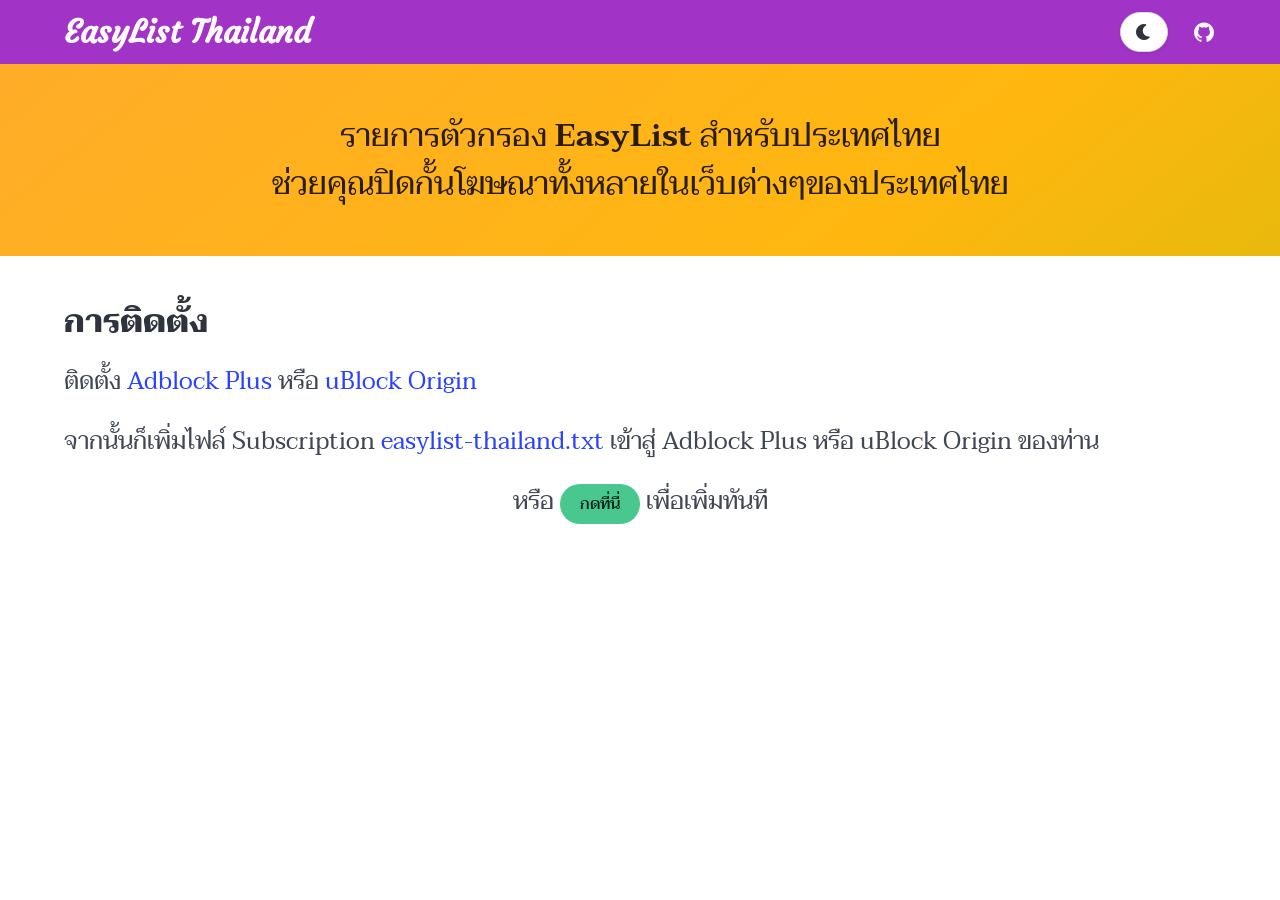
==== commit f260f237: "deploy: easylist-thailand/site@59a76c208a1ec5c1b4a28a182dd0e63b5e55887f" ====
--- a/index.html
+++ b/index.html
@@ -1,41 +1 @@
-<!doctype html>
-<html lang="th">
-	<head>
-		<meta charset="UTF-8" />
-		<link rel="icon" type="image/svg+xml" href="/favicon.svg" />
-		<meta name="viewport" content="width=device-width, initial-scale=1.0" />
-		<meta
-			name="description"
-			content="รายการตัวกรอง EasyList สำหรับประเทศไทย"
-		/>
-		<meta property="og:title" content="EasyList Thailand" />
-		<meta
-			property="og:description"
-			content="รายการตัวกรอง EasyList สำหรับประเทศไทย"
-		/>
-		<meta property="og:type" content="website" />
-		<meta
-			property="og:url"
-			content="https://easylist-thailand.github.io/"
-		/>
-		<meta property="og:locale" content="th_TH" />
-		<title>EasyList Thailand</title>
-		<link rel="preconnect" href="https://fonts.googleapis.com" />
-		<link rel="preconnect" href="https://fonts.gstatic.com" crossorigin />
-		<link
-			href="https://fonts.googleapis.com/css2?family=Courgette&family=Taviraj:wght@400;500;600;700&display=swap"
-			rel="stylesheet"
-		/>
-		<script type="module" crossorigin src="/assets/index-feX8JTJp.js"></script>
-		<link rel="stylesheet" crossorigin href="/assets/index-C728jh_R.css">
-	</head>
-	<body>
-		<noscript>
-			<strong>
-				เราเสียใจด้วยที่ EasyList Thailand ไม่ทำงานหากไม่เปิดใช้งาน
-				JavaScript กรุณาเปิดใช้งาน JavaScript เพื่อใช้งานต่อไป
-			</strong>
-		</noscript>
-		<div id="app"></div>
-	</body>
-</html>
+<!DOCTYPE html><html  lang="th"><head><meta charset="utf-8"><meta name="viewport" content="width=device-width, initial-scale=1"><title>EasyList Thailand</title><link rel="preconnect" href="https://fonts.googleapis.com"><link rel="preconnect" href="https://fonts.gstatic.com" crossorigin><script type="importmap">{"imports":{"#entry":"/_nuxt/4m9EAkXT.js"}}</script><script>(function(){try{var t=localStorage.getItem('theme');if(t!=='light'&&t!=='dark'){t=window.matchMedia('(prefers-color-scheme: dark)').matches?'dark':'light';}document.documentElement.setAttribute('data-theme',t);}catch(e){}})();</script><link rel="stylesheet" href="https://fonts.googleapis.com/css2?family=Courgette&family=Taviraj:wght@400;500;600;700&display=swap"><style>.brand-title[data-v-74d32c7b]{margin-block-end:0;font-family:Courgette,cursive}[data-v-74d32c7b] .navbar-burger{color:hsl(var(--bulma-burger-h),var(--bulma-burger-s),var(--bulma-burger-l))}</style><style>.install-line[data-v-8415e86d]{margin-block-end:1em}.subscription[data-v-8415e86d]{margin:1em 0}.hero strong[data-v-8415e86d]{color:inherit}</style><link rel="stylesheet" href="/_nuxt/entry.BObxxtRk.css" crossorigin><link rel="preload" as="fetch" crossorigin="anonymous" href="/_payload.json?_b=89a648f6-15a8-48e3-8077-42d0e6858fa9"><link rel="modulepreload" as="script" crossorigin href="/_nuxt/4m9EAkXT.js"><link rel="modulepreload" as="script" crossorigin href="/_nuxt/B3HhkqIb.js"><link rel="modulepreload" as="script" crossorigin href="/_nuxt/BBHZIMYi.js"><script type="module" src="/_nuxt/4m9EAkXT.js" crossorigin></script><link rel="prefetch" as="style" crossorigin href="/_nuxt/error-404.DpKY_dMl.css"><link rel="prefetch" as="script" crossorigin href="/_nuxt/CH4jqkhx.js"><link rel="prefetch" as="style" crossorigin href="/_nuxt/error-500.CmR4p1fc.css"><link rel="prefetch" as="script" crossorigin href="/_nuxt/B8oHtLYB.js"><meta name="description" content="รายการตัวกรอง EasyList สำหรับประเทศไทย"><meta property="og:title" content="EasyList Thailand"><meta property="og:description" content="รายการตัวกรอง EasyList สำหรับประเทศไทย"><meta property="og:type" content="website"><meta property="og:url" content="https://easylist-thailand.github.io/"><meta property="og:locale" content="th_TH"></head><body><div id="__nuxt"><div><div></div><!----><div id="home" data-v-8415e86d><section class="hero is-warning is-bold" data-v-8415e86d><div class="hero-body" data-v-8415e86d><div class="container has-text-centered is-size-3" data-v-8415e86d><p data-v-8415e86d> รายการตัวกรอง <strong data-v-8415e86d>EasyList</strong> สำหรับประเทศไทย </p><p data-v-8415e86d>ช่วยคุณปิดกั้นโฆษณาทั้งหลายในเว็บต่างๆของประเทศไทย</p></div></div></section><section class="section" data-v-8415e86d><div class="container" data-v-8415e86d><h1 class="title" data-v-8415e86d>การติดตั้ง</h1><div class="is-size-4" data-v-8415e86d><div class="install-line" data-v-8415e86d> ติดตั้ง <!----> หรือ <!----></div><p data-v-8415e86d> จากนั้นก็เพิ่มไฟล์ Subscription <a href="https://raw.githubusercontent.com/easylist-thailand/easylist-thailand/master/subscription/easylist-thailand.txt" target="_blank" rel="noopener" data-v-8415e86d> easylist-thailand.txt </a> เข้าสู่ Adblock Plus หรือ uBlock Origin ของท่าน </p><p class="subscription has-text-centered" data-v-8415e86d> หรือ <a class="button is-success is-rounded" href="abp:subscribe?location=https%3A%2F%2Fraw.githubusercontent.com%2Feasylist-thailand%2Feasylist-thailand%2Fmaster%2Fsubscription%2Feasylist-thailand.txt&amp;title=EasyList%20Thailand" data-v-8415e86d><!--[--> กดที่นี่ <!--]--></a> เพื่อเพิ่มทันที </p></div></div></section></div></div></div><div id="teleports"></div><script>window.__NUXT__={};window.__NUXT__.config={public:{},app:{baseURL:"/",buildId:"89a648f6-15a8-48e3-8077-42d0e6858fa9",buildAssetsDir:"/_nuxt/",cdnURL:""}}</script><script type="application/json" data-nuxt-data="nuxt-app" data-ssr="true" id="__NUXT_DATA__" data-src="/_payload.json?_b=89a648f6-15a8-48e3-8077-42d0e6858fa9">[{"state":1,"once":3,"_errors":4,"serverRendered":6,"path":7,"prerenderedAt":8},["Reactive",2],{},["Set"],["ShallowReactive",5],{},true,"\u002F",1792494488011]</script></body></html>
--- a/_nuxt/entry.BObxxtRk.css
+++ b/_nuxt/entry.BObxxtRk.css
@@ -0,0 +1 @@
+.fa,.fa-brands,.fa-classic,.fa-regular,.fa-solid,.fab,.far,.fas{--_fa-family:var(--fa-family,var(--fa-style-family,"Font Awesome 7 Free"));-webkit-font-smoothing:antialiased;-moz-osx-font-smoothing:grayscale;display:var(--fa-display,inline-block);font-family:var(--_fa-family);font-feature-settings:normal;font-synthesis:none;font-variant:normal;font-style:normal;font-weight:var(--fa-style,900);text-align:center;text-rendering:auto;width:var(--fa-width,1.25em);line-height:1}:is(.fas,.far,.fab,.fa-solid,.fa-regular,.fa-brands,.fa-classic,.fa):before{content:var(--fa)/""}@supports not (content:""/""){:is(.fas,.far,.fab,.fa-solid,.fa-regular,.fa-brands,.fa-classic,.fa):before{content:var(--fa)}}.fa-1x{font-size:1em}.fa-2x{font-size:2em}.fa-3x{font-size:3em}.fa-4x{font-size:4em}.fa-5x{font-size:5em}.fa-6x{font-size:6em}.fa-7x{font-size:7em}.fa-8x{font-size:8em}.fa-9x{font-size:9em}.fa-10x{font-size:10em}.fa-2xs{vertical-align:.225em;font-size:.625em;line-height:.1em}.fa-xs{vertical-align:.125em;font-size:.75em;line-height:.0833333em}.fa-sm{vertical-align:.0535715em;font-size:.875em;line-height:.0714286em}.fa-lg{vertical-align:-.075em;font-size:1.25em;line-height:.05em}.fa-xl{vertical-align:-.125em;font-size:1.5em;line-height:.0416667em}.fa-2xl{vertical-align:-.1875em;font-size:2em;line-height:.03125em}.fa-width-auto{--fa-width:auto}.fa-fw,.fa-width-fixed{--fa-width:1.25em}.fa-canvas-square{margin-block-end:-.125em;padding-block:.125em}.fa-canvas-roomy{box-sizing:content-box;margin-block-end:-.25em;padding-block:.25em;padding-inline:.125em}.fa-ul{margin-inline-start:var(--fa-li-margin,2.5em);padding-inline-start:0;list-style-type:none}.fa-ul>li{position:relative}.fa-li{text-align:center;width:var(--fa-li-width,2em);line-height:inherit;position:absolute;inset-inline-start:calc(-1 * var(--fa-li-width,2em))}.fa-border{border-color:var(--fa-border-color,#eee);border-radius:var(--fa-border-radius,.1em);border-style:var(--fa-border-style,solid);border-width:var(--fa-border-width,.0625em);box-sizing:var(--fa-border-box-sizing,content-box);padding:var(--fa-border-padding,.1875em .25em)}.fa-pull-left,.fa-pull-start{float:inline-start;margin-inline-end:var(--fa-pull-margin,.3em)}.fa-pull-end,.fa-pull-right{float:inline-end;margin-inline-start:var(--fa-pull-margin,.3em)}.fa-beat{animation-name:fa-beat;animation-timing-function:var(--fa-animation-timing,ease-in-out)}.fa-beat,.fa-beat-fade,.fa-bounce,.fa-fade{animation-delay:var(--fa-animation-delay,0s);animation-direction:var(--fa-animation-direction,normal);animation-duration:var(--fa-animation-duration,1s);animation-iteration-count:var(--fa-animation-iteration-count,infinite)}.fa-bounce{animation-name:fa-bounce;animation-timing-function:var(--fa-animation-timing,cubic-bezier(.28,.84,.42,1))}.fa-fade{animation-name:fa-fade}.fa-beat-fade,.fa-fade,.fa-flip,.fa-flip-360,.fa-shake{animation-timing-function:var(--fa-animation-timing,ease-in-out)}.fa-beat-fade{animation-name:fa-beat-fade}.fa-flip{animation-name:fa-flip;animation-duration:var(--fa-animation-duration,1.5s)}.fa-flip,.fa-flip-360,.fa-shake,.fa-spin{animation-delay:var(--fa-animation-delay,0s);animation-direction:var(--fa-animation-direction,normal);animation-iteration-count:var(--fa-animation-iteration-count,infinite)}.fa-flip-360{animation-name:fa-flip-360;animation-duration:var(--fa-animation-duration,1s)}.fa-shake{animation-name:fa-shake;animation-duration:var(--fa-animation-duration,.75s)}.fa-spin{animation-name:fa-spin;animation-duration:var(--fa-animation-duration,2s);animation-timing-function:var(--fa-animation-timing,linear)}.fa-spin-reverse{--fa-animation-direction:reverse}.fa-pulse,.fa-spin-pulse{animation-name:fa-spin;animation-direction:var(--fa-animation-direction,normal);animation-duration:var(--fa-animation-duration,1s);animation-iteration-count:var(--fa-animation-iteration-count,infinite);animation-timing-function:var(--fa-animation-timing,steps(8))}.fa-spin-snap{animation-name:fa-spin-snap;animation-duration:var(--fa-animation-duration,3s)}.fa-buzz,.fa-spin-snap,.fa-spin-snap-4,.fa-spin-snap-8{animation-delay:var(--fa-animation-delay,0s);animation-direction:var(--fa-animation-direction,normal);animation-iteration-count:var(--fa-animation-iteration-count,infinite);animation-timing-function:var(--fa-animation-timing,linear)}.fa-spin-snap-4{animation-name:fa-spin-snap-4;animation-duration:var(--fa-animation-duration,2.4s)}.fa-spin-snap-8{animation-name:fa-spin-snap-8;animation-duration:var(--fa-animation-duration,4s)}.fa-buzz{animation-name:fa-buzz;animation-duration:var(--fa-animation-duration,.6s)}.fa-wag{animation-name:fa-wag;animation-duration:var(--fa-animation-duration,.9s);animation-timing-function:var(--fa-animation-timing,ease-out);transform-origin:bottom}.fa-float,.fa-jello,.fa-swing,.fa-wag{animation-delay:var(--fa-animation-delay,0s);animation-direction:var(--fa-animation-direction,normal);animation-iteration-count:var(--fa-animation-iteration-count,infinite)}.fa-float{animation-name:fa-float;animation-duration:var(--fa-animation-duration,3s);animation-timing-function:var(--fa-animation-timing,ease-in-out);will-change:transform}.fa-swing{animation-name:fa-swing;animation-duration:var(--fa-animation-duration,1.2s);transform-origin:top}.fa-jello,.fa-swing{animation-timing-function:var(--fa-animation-timing,ease-out)}.fa-jello{animation-name:fa-jello;animation-duration:var(--fa-animation-duration,.9s)}@media (prefers-reduced-motion:reduce){.fa-beat,.fa-beat-fade,.fa-bounce,.fa-buzz,.fa-fade,.fa-flip,.fa-flip-360,.fa-float,.fa-jello,.fa-pulse,.fa-shake,.fa-spin,.fa-spin-pulse,.fa-spin-snap,.fa-spin-snap-4,.fa-spin-snap-8,.fa-swing,.fa-wag{transition:none!important;animation:none!important}}@keyframes fa-beat{0%{transform:scale(1)}25%{transform:scale(calc(1.25 * var(--fa-beat-scale,1.25)))}45%{transform:scale(calc(1.22 * var(--fa-beat-scale,1.22)))}65%{transform:scale(calc(1.25 * var(--fa-beat-scale,1.25)))}90%{transform:scale(1)}}@keyframes fa-bounce{0%{animation-timing-function:var(--fa-animation-timing);transform:scale(1)translateY(0)}14%{transform:scale(var(--fa-bounce-start-scale-x,1.06),var(--fa-bounce-start-scale-y,.94)) translateY(var(--fa-bounce-anticipation,3px));animation-timing-function:cubic-bezier(.33,0,.66,.33)}32%{transform:scale(var(--fa-bounce-jump-scale-x,.94),var(--fa-bounce-jump-scale-y,1.12)) translateY(calc(-1 * var(--fa-bounce-height,.5em)));animation-timing-function:cubic-bezier(.33,.66,.66,1)}52%{transform:scale(1) translateY(calc(-1 * var(--fa-bounce-height,.5em) * 1.1));animation-timing-function:cubic-bezier(.5,0,1,.5)}70%{transform:scale(var(--fa-bounce-land-scale-x,1.06),var(--fa-bounce-land-scale-y,.92)) translateY(0);animation-timing-function:cubic-bezier(.33,.33,.66,1)}85%{transform:scale(.98,1.04) translateY(calc(-2px * var(--fa-bounce-rebound,1)));animation-timing-function:cubic-bezier(.33,0,.66,1)}to{transform:scale(1)translateY(0)}}@keyframes fa-fade{0%{opacity:1;animation-timing-function:cubic-bezier(.2,0,.4,1);transform:scale(1)}40%{opacity:var(--fa-fade-opacity,.4);animation-timing-function:cubic-bezier(.4,0,.6,1);transform:scale(.98)}to{opacity:1;transform:scale(1)}}@keyframes fa-beat-fade{0%{opacity:var(--fa-beat-fade-opacity,.4);animation-timing-function:cubic-bezier(.2,0,.4,1);transform:scale(1)}25%{opacity:calc(.4 + var(--fa-beat-fade-opacity,.4));transform:scale(var(--fa-beat-fade-scale,1.28));animation-timing-function:cubic-bezier(.4,0,.6,1)}45%{opacity:1;transform:scale(var(--fa-beat-fade-scale,1.25));animation-timing-function:cubic-bezier(.4,0,.2,1)}65%{opacity:calc(.4 + var(--fa-beat-fade-opacity,.4));transform:scale(var(--fa-beat-fade-scale,1.28));animation-timing-function:cubic-bezier(.4,0,.6,1)}to{opacity:var(--fa-beat-fade-opacity,.4);transform:scale(1)}}@keyframes fa-flip{0%{transform:perspective(2em) scale(1) rotate3d(var(--fa-flip-x,0),var(--fa-flip-y,1),var(--fa-flip-z,0),0deg);animation-timing-function:cubic-bezier(.2,0,.4,1)}8%{transform:perspective(2em) scale(var(--fa-flip-anticipation-scale,.95)) rotate3d(var(--fa-flip-x,0),var(--fa-flip-y,1),var(--fa-flip-z,0),0deg);animation-timing-function:cubic-bezier(.33,0,.66,.33)}35%{transform:perspective(2em) scale(1) rotate3d(var(--fa-flip-x,0),var(--fa-flip-y,1),var(--fa-flip-z,0),calc(var(--fa-flip-angle,-1turn) * .6));animation-timing-function:linear}65%{transform:perspective(2em) scale(1) rotate3d(var(--fa-flip-x,0),var(--fa-flip-y,1),var(--fa-flip-z,0),calc(var(--fa-flip-angle,-1turn) * .5));animation-timing-function:cubic-bezier(.33,.66,.66,1)}92%{transform:perspective(2em) scale(1) rotate3d(var(--fa-flip-x,0),var(--fa-flip-y,1),var(--fa-flip-z,0),calc(var(--fa-flip-angle,-1turn) * var(--fa-flip-overshoot,1.04)));animation-timing-function:cubic-bezier(.33,0,.66,1)}to{transform:perspective(2em) scale(1) rotate3d(var(--fa-flip-x,0),var(--fa-flip-y,1),var(--fa-flip-z,0),var(--fa-flip-angle,-1turn))}}@keyframes fa-flip-360{0%{transform:perspective(2em) scale(1) rotate3d(var(--fa-flip-x,0),var(--fa-flip-y,1),var(--fa-flip-z,0),0deg);animation-timing-function:cubic-bezier(.2,0,.4,1)}8%{transform:perspective(2em) scale(var(--fa-flip-anticipation-scale,.95)) rotate3d(var(--fa-flip-x,0),var(--fa-flip-y,1),var(--fa-flip-z,0),0deg);animation-timing-function:cubic-bezier(.33,0,.66,.33)}50%{transform:perspective(2em) scale(1) rotate3d(var(--fa-flip-x,0),var(--fa-flip-y,1),var(--fa-flip-z,0),calc(var(--fa-flip-angle,-1turn) * .6));animation-timing-function:cubic-bezier(.33,.66,.66,1)}80%{transform:perspective(2em) scale(1) rotate3d(var(--fa-flip-x,0),var(--fa-flip-y,1),var(--fa-flip-z,0),calc(var(--fa-flip-angle,-1turn) * var(--fa-flip-overshoot,1.04)));animation-timing-function:cubic-bezier(.33,0,.66,1)}to{transform:perspective(2em) scale(1) rotate3d(var(--fa-flip-x,0),var(--fa-flip-y,1),var(--fa-flip-z,0),var(--fa-flip-angle,-1turn))}}@keyframes fa-shake{0%{animation-timing-function:cubic-bezier(.2,0,.8,1);transform:rotate(0)}8%{animation-timing-function:cubic-bezier(.3,0,.7,1);transform:rotate(35deg)translate(1px)}20%{animation-timing-function:cubic-bezier(.3,0,.7,1);transform:rotate(-22deg)translate(-1px)}35%{animation-timing-function:cubic-bezier(.3,0,.7,1);transform:rotate(15deg)translate(1px)}50%{animation-timing-function:cubic-bezier(.4,0,.6,1);transform:rotate(-9deg)}65%{animation-timing-function:cubic-bezier(.4,0,.6,1);transform:rotate(5deg)}78%{animation-timing-function:cubic-bezier(.4,0,.6,1);transform:rotate(-3deg)}90%{animation-timing-function:cubic-bezier(.4,0,.2,1);transform:rotate(1deg)}to{transform:rotate(0)}}@keyframes fa-spin{0%{transform:rotate(0)}to{transform:rotate(1turn)}}@keyframes fa-spin-snap{0%{animation-timing-function:cubic-bezier(0,0,.2,1);transform:rotate(0)}12%{animation-timing-function:cubic-bezier(.8,0,1,1);transform:rotate(60deg)}16.67%{animation-timing-function:cubic-bezier(0,0,.2,1);transform:rotate(60deg)}28.67%{animation-timing-function:cubic-bezier(.8,0,1,1);transform:rotate(120deg)}33.33%{animation-timing-function:cubic-bezier(0,0,.2,1);transform:rotate(120deg)}45.33%{animation-timing-function:cubic-bezier(.8,0,1,1);transform:rotate(180deg)}50%{animation-timing-function:cubic-bezier(0,0,.2,1);transform:rotate(180deg)}62%{animation-timing-function:cubic-bezier(.8,0,1,1);transform:rotate(240deg)}66.67%{animation-timing-function:cubic-bezier(0,0,.2,1);transform:rotate(240deg)}78.67%{animation-timing-function:cubic-bezier(.8,0,1,1);transform:rotate(300deg)}83.33%{animation-timing-function:cubic-bezier(0,0,.2,1);transform:rotate(300deg)}95.33%{animation-timing-function:cubic-bezier(.8,0,1,1);transform:rotate(1turn)}to{transform:rotate(1turn)}}@keyframes fa-spin-snap-4{0%{animation-timing-function:cubic-bezier(0,0,.2,1);transform:rotate(0)}15%{animation-timing-function:cubic-bezier(.8,0,1,1);transform:rotate(90deg)}25%{animation-timing-function:cubic-bezier(0,0,.2,1);transform:rotate(90deg)}40%{animation-timing-function:cubic-bezier(.8,0,1,1);transform:rotate(180deg)}50%{animation-timing-function:cubic-bezier(0,0,.2,1);transform:rotate(180deg)}65%{animation-timing-function:cubic-bezier(.8,0,1,1);transform:rotate(270deg)}75%{animation-timing-function:cubic-bezier(0,0,.2,1);transform:rotate(270deg)}90%{animation-timing-function:cubic-bezier(.8,0,1,1);transform:rotate(1turn)}to{transform:rotate(1turn)}}@keyframes fa-spin-snap-8{0%{animation-timing-function:cubic-bezier(0,0,.2,1);transform:rotate(0)}9%{animation-timing-function:cubic-bezier(.8,0,1,1);transform:rotate(45deg)}12.5%{animation-timing-function:cubic-bezier(0,0,.2,1);transform:rotate(45deg)}21.5%{animation-timing-function:cubic-bezier(.8,0,1,1);transform:rotate(90deg)}25%{animation-timing-function:cubic-bezier(0,0,.2,1);transform:rotate(90deg)}34%{animation-timing-function:cubic-bezier(.8,0,1,1);transform:rotate(135deg)}37.5%{animation-timing-function:cubic-bezier(0,0,.2,1);transform:rotate(135deg)}46.5%{animation-timing-function:cubic-bezier(.8,0,1,1);transform:rotate(180deg)}50%{animation-timing-function:cubic-bezier(0,0,.2,1);transform:rotate(180deg)}59%{animation-timing-function:cubic-bezier(.8,0,1,1);transform:rotate(225deg)}62.5%{animation-timing-function:cubic-bezier(0,0,.2,1);transform:rotate(225deg)}71.5%{animation-timing-function:cubic-bezier(.8,0,1,1);transform:rotate(270deg)}75%{animation-timing-function:cubic-bezier(0,0,.2,1);transform:rotate(270deg)}84%{animation-timing-function:cubic-bezier(.8,0,1,1);transform:rotate(315deg)}87.5%{animation-timing-function:cubic-bezier(0,0,.2,1);transform:rotate(315deg)}96.5%{animation-timing-function:cubic-bezier(.8,0,1,1);transform:rotate(1turn)}to{transform:rotate(1turn)}}@keyframes fa-buzz{0%{animation-timing-function:cubic-bezier(.1,0,.9,1);transform:translate(0)rotate(0)}5%{transform:translateX(var(--fa-buzz-distance,4px)) rotate(.5deg)}10%{transform:translateX(calc(-1 * var(--fa-buzz-distance,4px))) rotate(-.5deg)}15%{transform:translateX(var(--fa-buzz-distance,4px)) rotate(.3deg)}20%{transform:translateX(calc(-1 * var(--fa-buzz-distance,4px))) rotate(-.3deg)}25%{transform:translateX(calc(var(--fa-buzz-distance,4px) * .7)) rotate(.2deg)}30%{transform:translateX(calc(-1 * var(--fa-buzz-distance,4px) * .7)) rotate(-.2deg)}35%{transform:translateX(calc(var(--fa-buzz-distance,4px) * .4)) rotate(.1deg)}40%{transform:translate(0)rotate(0)}to{transform:translate(0)rotate(0)}}@keyframes fa-wag{0%{animation-timing-function:cubic-bezier(.2,0,.6,1);transform:rotate(0)}12%{transform:rotate(var(--fa-wag-angle,12deg));animation-timing-function:cubic-bezier(.4,0,.2,1)}24%{animation-timing-function:cubic-bezier(.2,0,.6,1);transform:rotate(2deg)}36%{transform:rotate(calc(var(--fa-wag-angle,12deg) * .85));animation-timing-function:cubic-bezier(.4,0,.2,1)}48%{animation-timing-function:cubic-bezier(.2,0,.6,1);transform:rotate(1deg)}58%{transform:rotate(calc(var(--fa-wag-angle,12deg) * .6));animation-timing-function:cubic-bezier(.4,0,.2,1)}68%{transform:rotate(0)}to{transform:rotate(0)}}@keyframes fa-float{0%{transform:translateY(0) translateX(0) rotate(0deg) scale(var(--fa-float-squash-x,1.02),var(--fa-float-squash-y,.98));animation-timing-function:cubic-bezier(.33,0,.66,.33)}15%{transform:translateY(calc(-.4 * var(--fa-float-height,6px))) translateX(var(--fa-float-drift,1px)) rotate(var(--fa-float-tilt,1deg)) scale(1);animation-timing-function:cubic-bezier(.33,.66,.66,1)}35%{transform:translateY(calc(-1 * var(--fa-float-height,6px))) translateX(0) rotate(0deg) scale(var(--fa-float-stretch-x,.98),var(--fa-float-stretch-y,1.03));animation-timing-function:cubic-bezier(.5,0,.5,0)}50%{transform:translateY(calc(-.92 * var(--fa-float-height,6px))) translateX(calc(-.5 * var(--fa-float-drift,1px))) rotate(calc(-.5 * var(--fa-float-tilt,1deg))) scale(.995,1.01);animation-timing-function:cubic-bezier(.33,0,.66,.33)}70%{transform:translateY(calc(-.3 * var(--fa-float-height,6px))) translateX(calc(-1 * var(--fa-float-drift,1px))) rotate(calc(-1 * var(--fa-float-tilt,1deg))) scale(1);animation-timing-function:cubic-bezier(.33,.66,.66,1)}90%{transform:translateY(calc(.05 * var(--fa-float-height,6px))) translateX(0) rotate(0deg) scale(var(--fa-float-squash-x,1.02),var(--fa-float-squash-y,.98));animation-timing-function:cubic-bezier(.33,0,.66,1)}to{transform:translateY(0) translateX(0) rotate(0deg) scale(var(--fa-float-squash-x,1.02),var(--fa-float-squash-y,.98))}}@keyframes fa-swing{0%{animation-timing-function:cubic-bezier(.2,0,.8,1);transform:rotate(0)}8%{transform:rotate(var(--fa-swing-angle,22deg));animation-timing-function:cubic-bezier(.3,0,.7,1)}18%{transform:rotate(calc(-1 * var(--fa-swing-angle,22deg) * .85));animation-timing-function:cubic-bezier(.3,0,.7,1)}28%{transform:rotate(calc(var(--fa-swing-angle,22deg) * .65));animation-timing-function:cubic-bezier(.35,0,.65,1)}38%{transform:rotate(calc(-1 * var(--fa-swing-angle,22deg) * .45));animation-timing-function:cubic-bezier(.4,0,.6,1)}48%{transform:rotate(calc(var(--fa-swing-angle,22deg) * .25));animation-timing-function:cubic-bezier(.4,0,.6,1)}56%{transform:rotate(calc(-1 * var(--fa-swing-angle,22deg) * .1));animation-timing-function:cubic-bezier(.4,0,.6,1)}64%{transform:rotate(0)}to{transform:rotate(0)}}@keyframes fa-jello{0%{animation-timing-function:cubic-bezier(.2,0,.8,1);transform:scale(1)}12%{transform:scale(var(--fa-jello-scale-x,1.15),calc(2 - var(--fa-jello-scale-x,1.15)));animation-timing-function:cubic-bezier(.3,0,.7,1)}24%{transform:scale(calc(2 - var(--fa-jello-scale-y,1.12)),var(--fa-jello-scale-y,1.12));animation-timing-function:cubic-bezier(.3,0,.7,1)}36%{transform:scale(calc(1 + .5 * (-1 + var(--fa-jello-scale-x,1.15))),calc(2 - (1 + .5 * (-1 + var(--fa-jello-scale-x,1.15)))));animation-timing-function:cubic-bezier(.4,0,.6,1)}48%{transform:scale(calc(2 - (1 + .3 * (-1 + var(--fa-jello-scale-y,1.12)))),calc(1 + .3 * (-1 + var(--fa-jello-scale-y,1.12))));animation-timing-function:cubic-bezier(.4,0,.6,1)}58%{animation-timing-function:cubic-bezier(.4,0,.2,1);transform:scale(1.02,.98)}68%{transform:scale(1)}to{transform:scale(1)}}.fa-rotate-90{transform:rotate(90deg)}.fa-rotate-180{transform:rotate(180deg)}.fa-rotate-270{transform:rotate(270deg)}.fa-flip-horizontal{transform:scaleX(-1)}.fa-flip-vertical{transform:scaleY(-1)}.fa-flip-both,.fa-flip-horizontal.fa-flip-vertical{transform:scale(-1)}.fa-rotate-by{transform:rotate(var(--fa-rotate-angle,0))}.fa-stack{vertical-align:middle;width:2.5em;height:2em;line-height:2em;display:inline-block;position:relative}.fa-stack-1x,.fa-stack-2x{--fa-width:100%;text-align:center;width:var(--fa-width);z-index:var(--fa-stack-z-index,auto);position:absolute;inset:0}.fa-stack-1x{line-height:inherit}.fa-stack-2x{font-size:2em}.fa-inverse{color:var(--fa-inverse,#fff)}.fa-0{--fa:"0"}.fa-1{--fa:"1"}.fa-2{--fa:"2"}.fa-3{--fa:"3"}.fa-4{--fa:"4"}.fa-5{--fa:"5"}.fa-6{--fa:"6"}.fa-7{--fa:"7"}.fa-8{--fa:"8"}.fa-9{--fa:"9"}.fa-exclamation{--fa:"!"}.fa-hashtag{--fa:"#"}.fa-dollar,.fa-dollar-sign,.fa-usd{--fa:"$"}.fa-percent,.fa-percentage{--fa:"%"}.fa-asterisk{--fa:"*"}.fa-add,.fa-plus{--fa:"+"}.fa-less-than{--fa:"<"}.fa-equals{--fa:"="}.fa-greater-than{--fa:">"}.fa-question{--fa:"?"}.fa-at{--fa:"@"}.fa-a{--fa:"A"}.fa-b{--fa:"B"}.fa-c{--fa:"C"}.fa-d{--fa:"D"}.fa-e{--fa:"E"}.fa-f{--fa:"F"}.fa-g{--fa:"G"}.fa-h{--fa:"H"}.fa-i{--fa:"I"}.fa-j{--fa:"J"}.fa-k{--fa:"K"}.fa-l{--fa:"L"}.fa-m{--fa:"M"}.fa-n{--fa:"N"}.fa-o{--fa:"O"}.fa-p{--fa:"P"}.fa-q{--fa:"Q"}.fa-r{--fa:"R"}.fa-s{--fa:"S"}.fa-t{--fa:"T"}.fa-u{--fa:"U"}.fa-v{--fa:"V"}.fa-w{--fa:"W"}.fa-x{--fa:"X"}.fa-y{--fa:"Y"}.fa-z{--fa:"Z"}.fa-faucet{--fa:""}.fa-faucet-drip{--fa:""}.fa-house-chimney-window{--fa:""}.fa-house-signal{--fa:""}.fa-temperature-arrow-down,.fa-temperature-down{--fa:""}.fa-temperature-arrow-up,.fa-temperature-up{--fa:""}.fa-trailer{--fa:""}.fa-bacteria{--fa:""}.fa-bacterium{--fa:""}.fa-box-tissue{--fa:""}.fa-hand-holding-medical{--fa:""}.fa-hand-sparkles{--fa:""}.fa-hands-bubbles,.fa-hands-wash{--fa:""}.fa-handshake-alt-slash,.fa-handshake-simple-slash,.fa-handshake-slash{--fa:""}.fa-head-side-cough{--fa:""}.fa-head-side-cough-slash{--fa:""}.fa-head-side-mask{--fa:""}.fa-head-side-virus{--fa:""}.fa-house-chimney-user{--fa:""}.fa-house-laptop,.fa-laptop-house{--fa:""}.fa-lungs-virus{--fa:""}.fa-people-arrows,.fa-people-arrows-left-right{--fa:""}.fa-plane-slash{--fa:""}.fa-pump-medical{--fa:""}.fa-pump-soap{--fa:""}.fa-shield-virus{--fa:""}.fa-sink{--fa:""}.fa-soap{--fa:""}.fa-stopwatch-20{--fa:""}.fa-shop-slash,.fa-store-alt-slash{--fa:""}.fa-store-slash{--fa:""}.fa-toilet-paper-slash{--fa:""}.fa-users-slash{--fa:""}.fa-virus{--fa:""}.fa-virus-slash{--fa:""}.fa-viruses{--fa:""}.fa-vest{--fa:""}.fa-vest-patches{--fa:""}.fa-arrow-trend-down{--fa:""}.fa-arrow-trend-up{--fa:""}.fa-arrow-up-from-bracket{--fa:""}.fa-austral-sign{--fa:""}.fa-baht-sign{--fa:""}.fa-bitcoin-sign{--fa:""}.fa-bolt-lightning{--fa:""}.fa-book-bookmark{--fa:""}.fa-camera-rotate{--fa:""}.fa-cedi-sign{--fa:""}.fa-chart-column{--fa:""}.fa-chart-gantt{--fa:""}.fa-clapperboard{--fa:""}.fa-closed-captioning-slash{--fa:""}.fa-clover{--fa:""}.fa-code-compare{--fa:""}.fa-code-fork{--fa:""}.fa-code-pull-request{--fa:""}.fa-colon-sign{--fa:""}.fa-cruzeiro-sign{--fa:""}.fa-display{--fa:""}.fa-dong-sign{--fa:""}.fa-elevator{--fa:""}.fa-filter-circle-xmark{--fa:""}.fa-florin-sign{--fa:""}.fa-folder-closed{--fa:""}.fa-franc-sign{--fa:""}.fa-guarani-sign{--fa:""}.fa-gun{--fa:""}.fa-hands-clapping{--fa:""}.fa-home-user,.fa-house-user{--fa:""}.fa-indian-rupee,.fa-indian-rupee-sign,.fa-inr{--fa:""}.fa-kip-sign{--fa:""}.fa-lari-sign{--fa:""}.fa-litecoin-sign{--fa:""}.fa-manat-sign{--fa:""}.fa-mask-face{--fa:""}.fa-mill-sign{--fa:""}.fa-money-bills{--fa:""}.fa-naira-sign{--fa:""}.fa-notdef{--fa:""}.fa-panorama{--fa:""}.fa-peseta-sign{--fa:""}.fa-peso-sign{--fa:""}.fa-plane-up{--fa:""}.fa-rupiah-sign{--fa:""}.fa-stairs{--fa:""}.fa-timeline{--fa:""}.fa-truck-front{--fa:""}.fa-try,.fa-turkish-lira,.fa-turkish-lira-sign{--fa:""}.fa-vault{--fa:""}.fa-magic-wand-sparkles,.fa-wand-magic-sparkles{--fa:""}.fa-wheat-alt,.fa-wheat-awn{--fa:""}.fa-wheelchair-alt,.fa-wheelchair-move{--fa:""}.fa-bangladeshi-taka-sign{--fa:""}.fa-bowl-rice{--fa:""}.fa-person-pregnant{--fa:""}.fa-home-lg,.fa-house-chimney{--fa:""}.fa-house-crack{--fa:""}.fa-house-medical{--fa:""}.fa-cent-sign{--fa:""}.fa-plus-minus{--fa:""}.fa-sailboat{--fa:""}.fa-section{--fa:""}.fa-shrimp{--fa:""}.fa-brazilian-real-sign{--fa:""}.fa-chart-simple{--fa:""}.fa-diagram-next{--fa:""}.fa-diagram-predecessor{--fa:""}.fa-diagram-successor{--fa:""}.fa-earth-oceania,.fa-globe-oceania{--fa:""}.fa-bug-slash{--fa:""}.fa-file-circle-plus{--fa:""}.fa-shop-lock{--fa:""}.fa-virus-covid{--fa:""}.fa-virus-covid-slash{--fa:""}.fa-anchor-circle-check{--fa:""}.fa-anchor-circle-exclamation{--fa:""}.fa-anchor-circle-xmark{--fa:""}.fa-anchor-lock{--fa:""}.fa-arrow-down-up-across-line{--fa:""}.fa-arrow-down-up-lock{--fa:""}.fa-arrow-right-to-city{--fa:""}.fa-arrow-up-from-ground-water{--fa:""}.fa-arrow-up-from-water-pump{--fa:""}.fa-arrow-up-right-dots{--fa:""}.fa-arrows-down-to-line{--fa:""}.fa-arrows-down-to-people{--fa:""}.fa-arrows-left-right-to-line{--fa:""}.fa-arrows-spin{--fa:""}.fa-arrows-split-up-and-left{--fa:""}.fa-arrows-to-circle{--fa:""}.fa-arrows-to-dot{--fa:""}.fa-arrows-to-eye{--fa:""}.fa-arrows-turn-right{--fa:""}.fa-arrows-turn-to-dots{--fa:""}.fa-arrows-up-to-line{--fa:""}.fa-bore-hole{--fa:""}.fa-bottle-droplet{--fa:""}.fa-bottle-water{--fa:""}.fa-bowl-food{--fa:""}.fa-boxes-packing{--fa:""}.fa-bridge{--fa:""}.fa-bridge-circle-check{--fa:""}.fa-bridge-circle-exclamation{--fa:""}.fa-bridge-circle-xmark{--fa:""}.fa-bridge-lock{--fa:""}.fa-bridge-water{--fa:""}.fa-bucket{--fa:""}.fa-bugs{--fa:""}.fa-building-circle-arrow-right{--fa:""}.fa-building-circle-check{--fa:""}.fa-building-circle-exclamation{--fa:""}.fa-building-circle-xmark{--fa:""}.fa-building-flag{--fa:""}.fa-building-lock{--fa:""}.fa-building-ngo{--fa:""}.fa-building-shield{--fa:""}.fa-building-un{--fa:""}.fa-building-user{--fa:""}.fa-building-wheat{--fa:""}.fa-burst{--fa:""}.fa-car-on{--fa:""}.fa-car-tunnel{--fa:""}.fa-child-combatant,.fa-child-rifle{--fa:""}.fa-children{--fa:""}.fa-circle-nodes{--fa:""}.fa-clipboard-question{--fa:""}.fa-cloud-showers-water{--fa:""}.fa-computer{--fa:""}.fa-cubes-stacked{--fa:""}.fa-envelope-circle-check{--fa:""}.fa-explosion{--fa:""}.fa-ferry{--fa:""}.fa-file-circle-exclamation{--fa:""}.fa-file-circle-minus{--fa:""}.fa-file-circle-question{--fa:""}.fa-file-shield{--fa:""}.fa-fire-burner{--fa:""}.fa-fish-fins{--fa:""}.fa-flask-vial{--fa:""}.fa-glass-water{--fa:""}.fa-glass-water-droplet{--fa:""}.fa-group-arrows-rotate{--fa:""}.fa-hand-holding-hand{--fa:""}.fa-handcuffs{--fa:""}.fa-hands-bound{--fa:""}.fa-hands-holding-child{--fa:""}.fa-hands-holding-circle{--fa:""}.fa-heart-circle-bolt{--fa:""}.fa-heart-circle-check{--fa:""}.fa-heart-circle-exclamation{--fa:""}.fa-heart-circle-minus{--fa:""}.fa-heart-circle-plus{--fa:""}.fa-heart-circle-xmark{--fa:""}.fa-helicopter-symbol{--fa:""}.fa-helmet-un{--fa:""}.fa-hill-avalanche{--fa:""}.fa-hill-rockslide{--fa:""}.fa-house-circle-check{--fa:""}.fa-house-circle-exclamation{--fa:""}.fa-house-circle-xmark{--fa:""}.fa-house-fire{--fa:""}.fa-house-flag{--fa:""}.fa-house-flood-water{--fa:""}.fa-house-flood-water-circle-arrow-right{--fa:""}.fa-house-lock{--fa:""}.fa-house-medical-circle-check{--fa:""}.fa-house-medical-circle-exclamation{--fa:""}.fa-house-medical-circle-xmark{--fa:""}.fa-house-medical-flag{--fa:""}.fa-house-tsunami{--fa:""}.fa-jar{--fa:""}.fa-jar-wheat{--fa:""}.fa-jet-fighter-up{--fa:""}.fa-jug-detergent{--fa:""}.fa-kitchen-set{--fa:""}.fa-land-mine-on{--fa:""}.fa-landmark-flag{--fa:""}.fa-laptop-file{--fa:""}.fa-lines-leaning{--fa:""}.fa-location-pin-lock{--fa:""}.fa-locust{--fa:""}.fa-magnifying-glass-arrow-right{--fa:""}.fa-magnifying-glass-chart{--fa:""}.fa-mars-and-venus-burst{--fa:""}.fa-mask-ventilator{--fa:""}.fa-mattress-pillow{--fa:""}.fa-mobile-retro{--fa:""}.fa-money-bill-transfer{--fa:""}.fa-money-bill-trend-up{--fa:""}.fa-money-bill-wheat{--fa:""}.fa-mosquito{--fa:""}.fa-mosquito-net{--fa:""}.fa-mound{--fa:""}.fa-mountain-city{--fa:""}.fa-mountain-sun{--fa:""}.fa-oil-well{--fa:""}.fa-people-group{--fa:""}.fa-people-line{--fa:""}.fa-people-pulling{--fa:""}.fa-people-robbery{--fa:""}.fa-people-roof{--fa:""}.fa-person-arrow-down-to-line{--fa:""}.fa-person-arrow-up-from-line{--fa:""}.fa-person-breastfeeding{--fa:""}.fa-person-burst{--fa:""}.fa-person-cane{--fa:""}.fa-person-chalkboard{--fa:""}.fa-person-circle-check{--fa:""}.fa-person-circle-exclamation{--fa:""}.fa-person-circle-minus{--fa:""}.fa-person-circle-plus{--fa:""}.fa-person-circle-question{--fa:""}.fa-person-circle-xmark{--fa:""}.fa-person-dress-burst{--fa:""}.fa-person-drowning{--fa:""}.fa-person-falling{--fa:""}.fa-person-falling-burst{--fa:""}.fa-person-half-dress{--fa:""}.fa-person-harassing{--fa:""}.fa-person-military-pointing{--fa:""}.fa-person-military-rifle{--fa:""}.fa-person-military-to-person{--fa:""}.fa-person-rays{--fa:""}.fa-person-rifle{--fa:""}.fa-person-shelter{--fa:""}.fa-person-walking-arrow-loop-left{--fa:""}.fa-person-walking-arrow-right{--fa:""}.fa-person-walking-dashed-line-arrow-right{--fa:""}.fa-person-walking-luggage{--fa:""}.fa-plane-circle-check{--fa:""}.fa-plane-circle-exclamation{--fa:""}.fa-plane-circle-xmark{--fa:""}.fa-plane-lock{--fa:""}.fa-plate-wheat{--fa:""}.fa-plug-circle-bolt{--fa:""}.fa-plug-circle-check{--fa:""}.fa-plug-circle-exclamation{--fa:""}.fa-plug-circle-minus{--fa:""}.fa-plug-circle-plus{--fa:""}.fa-plug-circle-xmark{--fa:""}.fa-ranking-star{--fa:""}.fa-road-barrier{--fa:""}.fa-road-bridge{--fa:""}.fa-road-circle-check{--fa:""}.fa-road-circle-exclamation{--fa:""}.fa-road-circle-xmark{--fa:""}.fa-road-lock{--fa:""}.fa-road-spikes{--fa:""}.fa-rug{--fa:""}.fa-sack-xmark{--fa:""}.fa-school-circle-check{--fa:""}.fa-school-circle-exclamation{--fa:""}.fa-school-circle-xmark{--fa:""}.fa-school-flag{--fa:""}.fa-school-lock{--fa:""}.fa-sheet-plastic{--fa:""}.fa-shield-cat{--fa:""}.fa-shield-dog{--fa:""}.fa-shield-heart{--fa:""}.fa-square-nfi{--fa:""}.fa-square-person-confined{--fa:""}.fa-square-virus{--fa:""}.fa-rod-asclepius,.fa-rod-snake,.fa-staff-aesculapius,.fa-staff-snake{--fa:""}.fa-sun-plant-wilt{--fa:""}.fa-tarp{--fa:""}.fa-tarp-droplet{--fa:""}.fa-tent{--fa:""}.fa-tent-arrow-down-to-line{--fa:""}.fa-tent-arrow-left-right{--fa:""}.fa-tent-arrow-turn-left{--fa:""}.fa-tent-arrows-down{--fa:""}.fa-tents{--fa:""}.fa-toilet-portable{--fa:""}.fa-toilets-portable{--fa:""}.fa-tower-cell{--fa:""}.fa-tower-observation{--fa:""}.fa-tree-city{--fa:""}.fa-trowel{--fa:""}.fa-trowel-bricks{--fa:""}.fa-truck-arrow-right{--fa:""}.fa-truck-droplet{--fa:""}.fa-truck-field{--fa:""}.fa-truck-field-un{--fa:""}.fa-truck-plane{--fa:""}.fa-users-between-lines{--fa:""}.fa-users-line{--fa:""}.fa-users-rays{--fa:""}.fa-users-rectangle{--fa:""}.fa-users-viewfinder{--fa:""}.fa-vial-circle-check{--fa:""}.fa-vial-virus{--fa:""}.fa-wheat-awn-circle-exclamation{--fa:""}.fa-worm{--fa:""}.fa-xmarks-lines{--fa:""}.fa-child-dress{--fa:""}.fa-child-reaching{--fa:""}.fa-file-circle-check{--fa:""}.fa-file-circle-xmark{--fa:""}.fa-person-through-window{--fa:""}.fa-plant-wilt{--fa:""}.fa-stapler{--fa:""}.fa-train-tram{--fa:""}.fa-table-cells-column-lock{--fa:""}.fa-table-cells-row-lock{--fa:""}.fa-thumb-tack-slash,.fa-thumbtack-slash{--fa:""}.fa-table-cells-row-unlock{--fa:""}.fa-chart-diagram{--fa:""}.fa-comment-nodes{--fa:""}.fa-file-fragment{--fa:""}.fa-file-half-dashed{--fa:""}.fa-hexagon-nodes{--fa:""}.fa-hexagon-nodes-bolt{--fa:""}.fa-square-binary{--fa:""}.fa-pentagon{--fa:""}.fa-non-binary{--fa:""}.fa-spiral{--fa:""}.fa-picture-in-picture{--fa:""}.fa-mobile-vibrate{--fa:""}.fa-single-quote-left{--fa:""}.fa-single-quote-right{--fa:""}.fa-bus-side{--fa:""}.fa-heptagon,.fa-septagon{--fa:""}.fa-aquarius{--fa:""}.fa-aries{--fa:""}.fa-cancer{--fa:""}.fa-capricorn{--fa:""}.fa-gemini{--fa:""}.fa-leo{--fa:""}.fa-libra{--fa:""}.fa-pisces{--fa:""}.fa-sagittarius{--fa:""}.fa-scorpio{--fa:""}.fa-taurus{--fa:""}.fa-virgo{--fa:""}.fa-glass-martini,.fa-martini-glass-empty{--fa:""}.fa-music{--fa:""}.fa-magnifying-glass,.fa-search{--fa:""}.fa-heart{--fa:""}.fa-star{--fa:""}.fa-user,.fa-user-alt,.fa-user-large{--fa:""}.fa-film,.fa-film-alt,.fa-film-simple{--fa:""}.fa-table-cells-large,.fa-th-large{--fa:""}.fa-table-cells,.fa-th{--fa:""}.fa-table-list,.fa-th-list{--fa:""}.fa-check{--fa:""}.fa-close,.fa-multiply,.fa-remove,.fa-times,.fa-xmark{--fa:""}.fa-magnifying-glass-plus,.fa-search-plus{--fa:""}.fa-magnifying-glass-minus,.fa-search-minus{--fa:""}.fa-power-off{--fa:""}.fa-signal,.fa-signal-5,.fa-signal-perfect{--fa:""}.fa-cog,.fa-gear{--fa:""}.fa-home,.fa-home-alt,.fa-home-lg-alt,.fa-house{--fa:""}.fa-clock,.fa-clock-four{--fa:""}.fa-road{--fa:""}.fa-download{--fa:""}.fa-inbox{--fa:""}.fa-arrow-right-rotate,.fa-arrow-rotate-forward,.fa-arrow-rotate-right,.fa-redo{--fa:""}.fa-arrows-rotate,.fa-refresh,.fa-sync{--fa:""}.fa-list-alt,.fa-rectangle-list{--fa:""}.fa-lock{--fa:""}.fa-flag{--fa:""}.fa-headphones,.fa-headphones-alt,.fa-headphones-simple{--fa:""}.fa-volume-off{--fa:""}.fa-volume-down,.fa-volume-low{--fa:""}.fa-volume-high,.fa-volume-up{--fa:""}.fa-qrcode{--fa:""}.fa-barcode{--fa:""}.fa-tag{--fa:""}.fa-tags{--fa:""}.fa-book{--fa:""}.fa-bookmark{--fa:""}.fa-print{--fa:""}.fa-camera,.fa-camera-alt{--fa:""}.fa-font{--fa:""}.fa-bold{--fa:""}.fa-italic{--fa:""}.fa-text-height{--fa:""}.fa-text-width{--fa:""}.fa-align-left{--fa:""}.fa-align-center{--fa:""}.fa-align-right{--fa:""}.fa-align-justify{--fa:""}.fa-list,.fa-list-squares{--fa:""}.fa-dedent,.fa-outdent{--fa:""}.fa-indent{--fa:""}.fa-video,.fa-video-camera{--fa:""}.fa-image{--fa:""}.fa-location-pin,.fa-map-marker{--fa:""}.fa-adjust,.fa-circle-half-stroke{--fa:""}.fa-droplet,.fa-tint{--fa:""}.fa-edit,.fa-pen-to-square{--fa:""}.fa-arrows,.fa-arrows-up-down-left-right{--fa:""}.fa-backward-step,.fa-step-backward{--fa:""}.fa-backward-fast,.fa-fast-backward{--fa:""}.fa-backward{--fa:""}.fa-play{--fa:""}.fa-pause{--fa:""}.fa-stop{--fa:""}.fa-forward{--fa:""}.fa-fast-forward,.fa-forward-fast{--fa:""}.fa-forward-step,.fa-step-forward{--fa:""}.fa-eject{--fa:""}.fa-chevron-left{--fa:""}.fa-chevron-right{--fa:""}.fa-circle-plus,.fa-plus-circle{--fa:""}.fa-circle-minus,.fa-minus-circle{--fa:""}.fa-circle-xmark,.fa-times-circle,.fa-xmark-circle{--fa:""}.fa-check-circle,.fa-circle-check{--fa:""}.fa-circle-question,.fa-question-circle{--fa:""}.fa-circle-info,.fa-info-circle{--fa:""}.fa-crosshairs{--fa:""}.fa-ban,.fa-cancel{--fa:""}.fa-arrow-left{--fa:""}.fa-arrow-right{--fa:""}.fa-arrow-up{--fa:""}.fa-arrow-down{--fa:""}.fa-mail-forward,.fa-share{--fa:""}.fa-expand{--fa:""}.fa-compress{--fa:""}.fa-minus,.fa-subtract{--fa:""}.fa-circle-exclamation,.fa-exclamation-circle{--fa:""}.fa-gift{--fa:""}.fa-leaf{--fa:""}.fa-fire{--fa:""}.fa-eye{--fa:""}.fa-eye-slash{--fa:""}.fa-exclamation-triangle,.fa-triangle-exclamation,.fa-warning{--fa:""}.fa-plane{--fa:""}.fa-calendar-alt,.fa-calendar-days{--fa:""}.fa-random,.fa-shuffle{--fa:""}.fa-comment{--fa:""}.fa-magnet{--fa:""}.fa-chevron-up{--fa:""}.fa-chevron-down{--fa:""}.fa-retweet{--fa:""}.fa-cart-shopping,.fa-shopping-cart{--fa:""}.fa-folder,.fa-folder-blank{--fa:""}.fa-folder-open{--fa:""}.fa-arrows-up-down,.fa-arrows-v{--fa:""}.fa-arrows-h,.fa-arrows-left-right{--fa:""}.fa-bar-chart,.fa-chart-bar{--fa:""}.fa-camera-retro{--fa:""}.fa-key{--fa:""}.fa-cogs,.fa-gears{--fa:""}.fa-comments{--fa:""}.fa-star-half{--fa:""}.fa-arrow-right-from-bracket,.fa-sign-out{--fa:""}.fa-thumb-tack,.fa-thumbtack{--fa:""}.fa-arrow-up-right-from-square,.fa-external-link{--fa:""}.fa-arrow-right-to-bracket,.fa-sign-in{--fa:""}.fa-trophy{--fa:""}.fa-upload{--fa:""}.fa-lemon{--fa:""}.fa-phone{--fa:""}.fa-phone-square,.fa-square-phone{--fa:""}.fa-unlock{--fa:""}.fa-credit-card,.fa-credit-card-alt{--fa:""}.fa-feed,.fa-rss{--fa:""}.fa-hard-drive,.fa-hdd{--fa:""}.fa-bullhorn{--fa:""}.fa-certificate{--fa:""}.fa-hand-point-right{--fa:""}.fa-hand-point-left{--fa:""}.fa-hand-point-up{--fa:""}.fa-hand-point-down{--fa:""}.fa-arrow-circle-left,.fa-circle-arrow-left{--fa:""}.fa-arrow-circle-right,.fa-circle-arrow-right{--fa:""}.fa-arrow-circle-up,.fa-circle-arrow-up{--fa:""}.fa-arrow-circle-down,.fa-circle-arrow-down{--fa:""}.fa-globe{--fa:""}.fa-wrench{--fa:""}.fa-list-check,.fa-tasks{--fa:""}.fa-filter{--fa:""}.fa-briefcase{--fa:""}.fa-arrows-alt,.fa-up-down-left-right{--fa:""}.fa-users{--fa:""}.fa-chain,.fa-link{--fa:""}.fa-cloud{--fa:""}.fa-flask{--fa:""}.fa-cut,.fa-scissors{--fa:""}.fa-copy{--fa:""}.fa-paperclip{--fa:""}.fa-floppy-disk,.fa-save{--fa:""}.fa-square{--fa:""}.fa-bars,.fa-navicon{--fa:""}.fa-list-dots,.fa-list-ul{--fa:""}.fa-list-1-2,.fa-list-numeric,.fa-list-ol{--fa:""}.fa-strikethrough{--fa:""}.fa-underline{--fa:""}.fa-table{--fa:""}.fa-magic,.fa-wand-magic{--fa:""}.fa-truck{--fa:""}.fa-money-bill{--fa:""}.fa-caret-down{--fa:""}.fa-caret-up{--fa:""}.fa-caret-left{--fa:""}.fa-caret-right{--fa:""}.fa-columns,.fa-table-columns{--fa:""}.fa-sort,.fa-unsorted{--fa:""}.fa-sort-desc,.fa-sort-down{--fa:""}.fa-sort-asc,.fa-sort-up{--fa:""}.fa-envelope{--fa:""}.fa-arrow-left-rotate,.fa-arrow-rotate-back,.fa-arrow-rotate-backward,.fa-arrow-rotate-left,.fa-undo{--fa:""}.fa-gavel,.fa-legal{--fa:""}.fa-bolt,.fa-zap{--fa:""}.fa-sitemap{--fa:""}.fa-umbrella{--fa:""}.fa-file-clipboard,.fa-paste{--fa:""}.fa-lightbulb{--fa:""}.fa-arrow-right-arrow-left,.fa-exchange{--fa:""}.fa-cloud-arrow-down,.fa-cloud-download,.fa-cloud-download-alt{--fa:""}.fa-cloud-arrow-up,.fa-cloud-upload,.fa-cloud-upload-alt{--fa:""}.fa-user-doctor,.fa-user-md{--fa:""}.fa-stethoscope{--fa:""}.fa-suitcase{--fa:""}.fa-bell{--fa:""}.fa-coffee,.fa-mug-saucer{--fa:""}.fa-hospital,.fa-hospital-alt,.fa-hospital-wide{--fa:""}.fa-ambulance,.fa-truck-medical{--fa:""}.fa-medkit,.fa-suitcase-medical{--fa:""}.fa-fighter-jet,.fa-jet-fighter{--fa:""}.fa-beer,.fa-beer-mug-empty{--fa:""}.fa-h-square,.fa-square-h{--fa:""}.fa-plus-square,.fa-square-plus{--fa:""}.fa-angle-double-left,.fa-angles-left{--fa:""}.fa-angle-double-right,.fa-angles-right{--fa:""}.fa-angle-double-up,.fa-angles-up{--fa:""}.fa-angle-double-down,.fa-angles-down{--fa:""}.fa-angle-left{--fa:""}.fa-angle-right{--fa:""}.fa-angle-up{--fa:""}.fa-angle-down{--fa:""}.fa-laptop{--fa:""}.fa-tablet-button{--fa:""}.fa-mobile-button{--fa:""}.fa-quote-left,.fa-quote-left-alt{--fa:""}.fa-quote-right,.fa-quote-right-alt{--fa:""}.fa-spinner{--fa:""}.fa-circle{--fa:""}.fa-face-smile,.fa-smile{--fa:""}.fa-face-frown,.fa-frown{--fa:""}.fa-face-meh,.fa-meh{--fa:""}.fa-gamepad{--fa:""}.fa-keyboard{--fa:""}.fa-flag-checkered{--fa:""}.fa-terminal{--fa:""}.fa-code{--fa:""}.fa-mail-reply-all,.fa-reply-all{--fa:""}.fa-location-arrow{--fa:""}.fa-crop{--fa:""}.fa-code-branch{--fa:""}.fa-chain-broken,.fa-chain-slash,.fa-link-slash,.fa-unlink{--fa:""}.fa-info{--fa:""}.fa-superscript{--fa:""}.fa-subscript{--fa:""}.fa-eraser{--fa:""}.fa-puzzle-piece{--fa:""}.fa-microphone{--fa:""}.fa-microphone-slash{--fa:""}.fa-shield,.fa-shield-blank{--fa:""}.fa-calendar{--fa:""}.fa-fire-extinguisher{--fa:""}.fa-rocket{--fa:""}.fa-chevron-circle-left,.fa-circle-chevron-left{--fa:""}.fa-chevron-circle-right,.fa-circle-chevron-right{--fa:""}.fa-chevron-circle-up,.fa-circle-chevron-up{--fa:""}.fa-chevron-circle-down,.fa-circle-chevron-down{--fa:""}.fa-anchor{--fa:""}.fa-unlock-alt,.fa-unlock-keyhole{--fa:""}.fa-bullseye{--fa:""}.fa-ellipsis,.fa-ellipsis-h{--fa:""}.fa-ellipsis-v,.fa-ellipsis-vertical{--fa:""}.fa-rss-square,.fa-square-rss{--fa:""}.fa-circle-play,.fa-play-circle{--fa:""}.fa-ticket{--fa:""}.fa-minus-square,.fa-square-minus{--fa:""}.fa-arrow-turn-up,.fa-level-up{--fa:""}.fa-arrow-turn-down,.fa-level-down{--fa:""}.fa-check-square,.fa-square-check{--fa:""}.fa-pen-square,.fa-pencil-square,.fa-square-pen{--fa:""}.fa-external-link-square,.fa-square-arrow-up-right{--fa:""}.fa-share-from-square,.fa-share-square{--fa:""}.fa-compass{--fa:""}.fa-caret-square-down,.fa-square-caret-down{--fa:""}.fa-caret-square-up,.fa-square-caret-up{--fa:""}.fa-caret-square-right,.fa-square-caret-right{--fa:""}.fa-eur,.fa-euro,.fa-euro-sign{--fa:""}.fa-gbp,.fa-pound-sign,.fa-sterling-sign{--fa:""}.fa-rupee,.fa-rupee-sign{--fa:""}.fa-cny,.fa-jpy,.fa-rmb,.fa-yen,.fa-yen-sign{--fa:""}.fa-rouble,.fa-rub,.fa-ruble,.fa-ruble-sign{--fa:""}.fa-krw,.fa-won,.fa-won-sign{--fa:""}.fa-file{--fa:""}.fa-file-alt,.fa-file-lines,.fa-file-text{--fa:""}.fa-arrow-down-a-z,.fa-sort-alpha-asc,.fa-sort-alpha-down{--fa:""}.fa-arrow-up-a-z,.fa-sort-alpha-up{--fa:""}.fa-arrow-down-wide-short,.fa-sort-amount-asc,.fa-sort-amount-down{--fa:""}.fa-arrow-up-wide-short,.fa-sort-amount-up{--fa:""}.fa-arrow-down-1-9,.fa-sort-numeric-asc,.fa-sort-numeric-down{--fa:""}.fa-arrow-up-1-9,.fa-sort-numeric-up{--fa:""}.fa-thumbs-up{--fa:""}.fa-thumbs-down{--fa:""}.fa-arrow-down-long,.fa-long-arrow-down{--fa:""}.fa-arrow-up-long,.fa-long-arrow-up{--fa:""}.fa-arrow-left-long,.fa-long-arrow-left{--fa:""}.fa-arrow-right-long,.fa-long-arrow-right{--fa:""}.fa-female,.fa-person-dress{--fa:""}.fa-male,.fa-person{--fa:""}.fa-sun{--fa:""}.fa-moon{--fa:""}.fa-archive,.fa-box-archive{--fa:""}.fa-bug{--fa:""}.fa-caret-square-left,.fa-square-caret-left{--fa:""}.fa-circle-dot,.fa-dot-circle{--fa:""}.fa-wheelchair{--fa:""}.fa-lira-sign{--fa:""}.fa-shuttle-space,.fa-space-shuttle{--fa:""}.fa-envelope-square,.fa-square-envelope{--fa:""}.fa-bank,.fa-building-columns,.fa-institution,.fa-museum,.fa-university{--fa:""}.fa-graduation-cap,.fa-mortar-board{--fa:""}.fa-language{--fa:""}.fa-fax{--fa:""}.fa-building{--fa:""}.fa-child{--fa:""}.fa-paw{--fa:""}.fa-cube{--fa:""}.fa-cubes{--fa:""}.fa-recycle{--fa:""}.fa-automobile,.fa-car{--fa:""}.fa-cab,.fa-taxi{--fa:""}.fa-tree{--fa:""}.fa-database{--fa:""}.fa-file-pdf{--fa:""}.fa-file-word{--fa:""}.fa-file-excel{--fa:""}.fa-file-powerpoint{--fa:""}.fa-file-image{--fa:""}.fa-file-archive,.fa-file-zipper{--fa:""}.fa-file-audio{--fa:""}.fa-file-video{--fa:""}.fa-file-code{--fa:""}.fa-life-ring{--fa:""}.fa-circle-notch{--fa:""}.fa-paper-plane{--fa:""}.fa-clock-rotate-left,.fa-history{--fa:""}.fa-header,.fa-heading{--fa:""}.fa-paragraph{--fa:""}.fa-sliders,.fa-sliders-h{--fa:""}.fa-share-alt,.fa-share-nodes{--fa:""}.fa-share-alt-square,.fa-square-share-nodes{--fa:""}.fa-bomb{--fa:""}.fa-futbol,.fa-futbol-ball,.fa-soccer-ball{--fa:""}.fa-teletype,.fa-tty{--fa:""}.fa-binoculars{--fa:""}.fa-plug{--fa:""}.fa-newspaper{--fa:""}.fa-wifi,.fa-wifi-3,.fa-wifi-strong{--fa:""}.fa-calculator{--fa:""}.fa-bell-slash{--fa:""}.fa-trash{--fa:""}.fa-copyright{--fa:""}.fa-eye-dropper,.fa-eye-dropper-empty,.fa-eyedropper{--fa:""}.fa-paint-brush,.fa-paintbrush{--fa:""}.fa-birthday-cake,.fa-cake,.fa-cake-candles{--fa:""}.fa-area-chart,.fa-chart-area{--fa:""}.fa-chart-pie,.fa-pie-chart{--fa:""}.fa-chart-line,.fa-line-chart{--fa:""}.fa-toggle-off{--fa:""}.fa-toggle-on{--fa:""}.fa-bicycle{--fa:""}.fa-bus{--fa:""}.fa-closed-captioning{--fa:""}.fa-ils,.fa-shekel,.fa-shekel-sign,.fa-sheqel,.fa-sheqel-sign{--fa:""}.fa-cart-plus{--fa:""}.fa-cart-arrow-down{--fa:""}.fa-diamond{--fa:""}.fa-ship{--fa:""}.fa-user-secret{--fa:""}.fa-motorcycle{--fa:""}.fa-street-view{--fa:""}.fa-heart-pulse,.fa-heartbeat{--fa:""}.fa-venus{--fa:""}.fa-mars{--fa:""}.fa-mercury{--fa:""}.fa-mars-and-venus{--fa:""}.fa-transgender,.fa-transgender-alt{--fa:""}.fa-venus-double{--fa:""}.fa-mars-double{--fa:""}.fa-venus-mars{--fa:""}.fa-mars-stroke{--fa:""}.fa-mars-stroke-up,.fa-mars-stroke-v{--fa:""}.fa-mars-stroke-h,.fa-mars-stroke-right{--fa:""}.fa-neuter{--fa:""}.fa-genderless{--fa:""}.fa-server{--fa:""}.fa-user-plus{--fa:""}.fa-user-times,.fa-user-xmark{--fa:""}.fa-bed{--fa:""}.fa-train{--fa:""}.fa-subway,.fa-train-subway{--fa:""}.fa-battery,.fa-battery-5,.fa-battery-full{--fa:""}.fa-battery-4,.fa-battery-three-quarters{--fa:""}.fa-battery-3,.fa-battery-half{--fa:""}.fa-battery-2,.fa-battery-quarter{--fa:""}.fa-battery-0,.fa-battery-empty{--fa:""}.fa-arrow-pointer,.fa-mouse-pointer{--fa:""}.fa-i-cursor{--fa:""}.fa-object-group{--fa:""}.fa-object-ungroup{--fa:""}.fa-note-sticky,.fa-sticky-note{--fa:""}.fa-clone{--fa:""}.fa-balance-scale,.fa-scale-balanced{--fa:""}.fa-hourglass-1,.fa-hourglass-start{--fa:""}.fa-hourglass-2,.fa-hourglass-half{--fa:""}.fa-hourglass-3,.fa-hourglass-end{--fa:""}.fa-hourglass,.fa-hourglass-empty{--fa:""}.fa-hand-back-fist,.fa-hand-rock{--fa:""}.fa-hand,.fa-hand-paper{--fa:""}.fa-hand-scissors{--fa:""}.fa-hand-lizard{--fa:""}.fa-hand-spock{--fa:""}.fa-hand-pointer{--fa:""}.fa-hand-peace{--fa:""}.fa-trademark{--fa:""}.fa-registered{--fa:""}.fa-television,.fa-tv,.fa-tv-alt{--fa:""}.fa-calendar-plus{--fa:""}.fa-calendar-minus{--fa:""}.fa-calendar-times,.fa-calendar-xmark{--fa:""}.fa-calendar-check{--fa:""}.fa-industry{--fa:""}.fa-map-pin{--fa:""}.fa-map-signs,.fa-signs-post{--fa:""}.fa-map{--fa:""}.fa-comment-alt,.fa-message{--fa:""}.fa-circle-pause,.fa-pause-circle{--fa:""}.fa-circle-stop,.fa-stop-circle{--fa:""}.fa-bag-shopping,.fa-shopping-bag{--fa:""}.fa-basket-shopping,.fa-shopping-basket{--fa:""}.fa-universal-access{--fa:""}.fa-blind,.fa-person-walking-with-cane{--fa:""}.fa-audio-description{--fa:""}.fa-phone-volume,.fa-volume-control-phone{--fa:""}.fa-braille{--fa:""}.fa-assistive-listening-systems,.fa-ear-listen{--fa:""}.fa-american-sign-language-interpreting,.fa-asl-interpreting,.fa-hands-american-sign-language-interpreting,.fa-hands-asl-interpreting{--fa:""}.fa-deaf,.fa-deafness,.fa-ear-deaf,.fa-hard-of-hearing{--fa:""}.fa-hands,.fa-sign-language,.fa-signing{--fa:""}.fa-eye-low-vision,.fa-low-vision{--fa:""}.fa-handshake,.fa-handshake-alt,.fa-handshake-simple{--fa:""}.fa-envelope-open{--fa:""}.fa-address-book,.fa-contact-book{--fa:""}.fa-address-card,.fa-contact-card,.fa-vcard{--fa:""}.fa-circle-user,.fa-user-circle{--fa:""}.fa-id-badge{--fa:""}.fa-drivers-license,.fa-id-card{--fa:""}.fa-temperature-4,.fa-temperature-full,.fa-thermometer-4,.fa-thermometer-full{--fa:""}.fa-temperature-3,.fa-temperature-three-quarters,.fa-thermometer-3,.fa-thermometer-three-quarters{--fa:""}.fa-temperature-2,.fa-temperature-half,.fa-thermometer-2,.fa-thermometer-half{--fa:""}.fa-temperature-1,.fa-temperature-quarter,.fa-thermometer-1,.fa-thermometer-quarter{--fa:""}.fa-temperature-0,.fa-temperature-empty,.fa-thermometer-0,.fa-thermometer-empty{--fa:""}.fa-shower{--fa:""}.fa-bath,.fa-bathtub{--fa:""}.fa-podcast{--fa:""}.fa-window-maximize{--fa:""}.fa-window-minimize{--fa:""}.fa-window-restore{--fa:""}.fa-square-xmark,.fa-times-square,.fa-xmark-square{--fa:""}.fa-microchip{--fa:""}.fa-snowflake{--fa:""}.fa-spoon,.fa-utensil-spoon{--fa:""}.fa-cutlery,.fa-utensils{--fa:""}.fa-rotate-back,.fa-rotate-backward,.fa-rotate-left,.fa-undo-alt{--fa:""}.fa-trash-alt,.fa-trash-can{--fa:""}.fa-rotate,.fa-sync-alt{--fa:""}.fa-stopwatch{--fa:""}.fa-right-from-bracket,.fa-sign-out-alt{--fa:""}.fa-right-to-bracket,.fa-sign-in-alt{--fa:""}.fa-redo-alt,.fa-rotate-forward,.fa-rotate-right{--fa:""}.fa-poo{--fa:""}.fa-images{--fa:""}.fa-pencil,.fa-pencil-alt{--fa:""}.fa-pen{--fa:""}.fa-pen-alt,.fa-pen-clip{--fa:""}.fa-octagon{--fa:""}.fa-down-long,.fa-long-arrow-alt-down{--fa:""}.fa-left-long,.fa-long-arrow-alt-left{--fa:""}.fa-long-arrow-alt-right,.fa-right-long{--fa:""}.fa-long-arrow-alt-up,.fa-up-long{--fa:""}.fa-hexagon{--fa:""}.fa-file-edit,.fa-file-pen{--fa:""}.fa-expand-arrows-alt,.fa-maximize{--fa:""}.fa-clipboard{--fa:""}.fa-arrows-alt-h,.fa-left-right{--fa:""}.fa-arrows-alt-v,.fa-up-down{--fa:""}.fa-alarm-clock{--fa:""}.fa-arrow-alt-circle-down,.fa-circle-down{--fa:""}.fa-arrow-alt-circle-left,.fa-circle-left{--fa:""}.fa-arrow-alt-circle-right,.fa-circle-right{--fa:""}.fa-arrow-alt-circle-up,.fa-circle-up{--fa:""}.fa-external-link-alt,.fa-up-right-from-square{--fa:""}.fa-external-link-square-alt,.fa-square-up-right{--fa:""}.fa-exchange-alt,.fa-right-left{--fa:""}.fa-repeat{--fa:""}.fa-code-commit{--fa:""}.fa-code-merge{--fa:""}.fa-desktop,.fa-desktop-alt{--fa:""}.fa-gem{--fa:""}.fa-level-down-alt,.fa-turn-down{--fa:""}.fa-level-up-alt,.fa-turn-up{--fa:""}.fa-lock-open{--fa:""}.fa-location-dot,.fa-map-marker-alt{--fa:""}.fa-microphone-alt,.fa-microphone-lines{--fa:""}.fa-mobile-alt,.fa-mobile-screen-button{--fa:""}.fa-mobile,.fa-mobile-android,.fa-mobile-phone{--fa:""}.fa-mobile-android-alt,.fa-mobile-screen{--fa:""}.fa-money-bill-1,.fa-money-bill-alt{--fa:""}.fa-phone-slash{--fa:""}.fa-image-portrait,.fa-portrait{--fa:""}.fa-mail-reply,.fa-reply{--fa:""}.fa-shield-alt,.fa-shield-halved{--fa:""}.fa-tablet-alt,.fa-tablet-screen-button{--fa:""}.fa-tablet,.fa-tablet-android{--fa:""}.fa-ticket-alt,.fa-ticket-simple{--fa:""}.fa-rectangle-times,.fa-rectangle-xmark,.fa-times-rectangle,.fa-window-close{--fa:""}.fa-compress-alt,.fa-down-left-and-up-right-to-center{--fa:""}.fa-expand-alt,.fa-up-right-and-down-left-from-center{--fa:""}.fa-baseball-bat-ball{--fa:""}.fa-baseball,.fa-baseball-ball{--fa:""}.fa-basketball,.fa-basketball-ball{--fa:""}.fa-bowling-ball{--fa:""}.fa-chess{--fa:""}.fa-chess-bishop{--fa:""}.fa-chess-board{--fa:""}.fa-chess-king{--fa:""}.fa-chess-knight{--fa:""}.fa-chess-pawn{--fa:""}.fa-chess-queen{--fa:""}.fa-chess-rook{--fa:""}.fa-dumbbell{--fa:""}.fa-football,.fa-football-ball{--fa:""}.fa-golf-ball,.fa-golf-ball-tee{--fa:""}.fa-hockey-puck{--fa:""}.fa-broom-ball,.fa-quidditch,.fa-quidditch-broom-ball{--fa:""}.fa-square-full{--fa:""}.fa-ping-pong-paddle-ball,.fa-table-tennis,.fa-table-tennis-paddle-ball{--fa:""}.fa-volleyball,.fa-volleyball-ball{--fa:""}.fa-allergies,.fa-hand-dots{--fa:""}.fa-band-aid,.fa-bandage{--fa:""}.fa-box{--fa:""}.fa-boxes,.fa-boxes-alt,.fa-boxes-stacked{--fa:""}.fa-briefcase-medical{--fa:""}.fa-burn,.fa-fire-flame-simple{--fa:""}.fa-capsules{--fa:""}.fa-clipboard-check{--fa:""}.fa-clipboard-list{--fa:""}.fa-diagnoses,.fa-person-dots-from-line{--fa:""}.fa-dna{--fa:""}.fa-dolly,.fa-dolly-box{--fa:""}.fa-cart-flatbed,.fa-dolly-flatbed{--fa:""}.fa-file-medical{--fa:""}.fa-file-medical-alt,.fa-file-waveform{--fa:""}.fa-first-aid,.fa-kit-medical{--fa:""}.fa-circle-h,.fa-hospital-symbol{--fa:""}.fa-id-card-alt,.fa-id-card-clip{--fa:""}.fa-notes-medical{--fa:""}.fa-pallet{--fa:""}.fa-pills{--fa:""}.fa-prescription-bottle{--fa:""}.fa-prescription-bottle-alt,.fa-prescription-bottle-medical{--fa:""}.fa-bed-pulse,.fa-procedures{--fa:""}.fa-shipping-fast,.fa-truck-fast{--fa:""}.fa-smoking{--fa:""}.fa-syringe{--fa:""}.fa-tablets{--fa:""}.fa-thermometer{--fa:""}.fa-vial{--fa:""}.fa-vials{--fa:""}.fa-warehouse{--fa:""}.fa-weight,.fa-weight-scale{--fa:""}.fa-x-ray{--fa:""}.fa-box-open{--fa:""}.fa-comment-dots,.fa-commenting{--fa:""}.fa-comment-slash{--fa:""}.fa-couch{--fa:""}.fa-circle-dollar-to-slot,.fa-donate{--fa:""}.fa-dove{--fa:""}.fa-hand-holding{--fa:""}.fa-hand-holding-heart{--fa:""}.fa-hand-holding-dollar,.fa-hand-holding-usd{--fa:""}.fa-hand-holding-droplet,.fa-hand-holding-water{--fa:""}.fa-hands-holding{--fa:""}.fa-hands-helping,.fa-handshake-angle{--fa:""}.fa-parachute-box{--fa:""}.fa-people-carry,.fa-people-carry-box{--fa:""}.fa-piggy-bank{--fa:""}.fa-ribbon{--fa:""}.fa-route{--fa:""}.fa-seedling,.fa-sprout{--fa:""}.fa-sign,.fa-sign-hanging{--fa:""}.fa-face-smile-wink,.fa-smile-wink{--fa:""}.fa-tape{--fa:""}.fa-truck-loading,.fa-truck-ramp-box{--fa:""}.fa-truck-moving{--fa:""}.fa-video-slash{--fa:""}.fa-wine-glass{--fa:""}.fa-user-astronaut{--fa:""}.fa-user-check{--fa:""}.fa-user-clock{--fa:""}.fa-user-cog,.fa-user-gear{--fa:""}.fa-user-edit,.fa-user-pen{--fa:""}.fa-user-friends,.fa-user-group{--fa:""}.fa-user-graduate{--fa:""}.fa-user-lock{--fa:""}.fa-user-minus{--fa:""}.fa-user-ninja{--fa:""}.fa-user-shield{--fa:""}.fa-user-alt-slash,.fa-user-large-slash,.fa-user-slash{--fa:""}.fa-user-tag{--fa:""}.fa-user-tie{--fa:""}.fa-users-cog,.fa-users-gear{--fa:""}.fa-balance-scale-left,.fa-scale-unbalanced{--fa:""}.fa-balance-scale-right,.fa-scale-unbalanced-flip{--fa:""}.fa-blender{--fa:""}.fa-book-open{--fa:""}.fa-broadcast-tower,.fa-tower-broadcast{--fa:""}.fa-broom{--fa:""}.fa-blackboard,.fa-chalkboard{--fa:""}.fa-chalkboard-teacher,.fa-chalkboard-user{--fa:""}.fa-church{--fa:""}.fa-coins{--fa:""}.fa-compact-disc{--fa:""}.fa-crow{--fa:""}.fa-crown{--fa:""}.fa-dice{--fa:""}.fa-dice-five{--fa:""}.fa-dice-four{--fa:""}.fa-dice-one{--fa:""}.fa-dice-six{--fa:""}.fa-dice-three{--fa:""}.fa-dice-two{--fa:""}.fa-divide{--fa:""}.fa-door-closed{--fa:""}.fa-door-open{--fa:""}.fa-feather{--fa:""}.fa-frog{--fa:""}.fa-gas-pump{--fa:""}.fa-glasses{--fa:""}.fa-greater-than-equal{--fa:""}.fa-helicopter{--fa:""}.fa-infinity{--fa:""}.fa-kiwi-bird{--fa:""}.fa-less-than-equal{--fa:""}.fa-memory{--fa:""}.fa-microphone-alt-slash,.fa-microphone-lines-slash{--fa:""}.fa-money-bill-wave{--fa:""}.fa-money-bill-1-wave,.fa-money-bill-wave-alt{--fa:""}.fa-money-check{--fa:""}.fa-money-check-alt,.fa-money-check-dollar{--fa:""}.fa-not-equal{--fa:""}.fa-palette{--fa:""}.fa-parking,.fa-square-parking{--fa:""}.fa-diagram-project,.fa-project-diagram{--fa:""}.fa-receipt{--fa:""}.fa-robot{--fa:""}.fa-ruler{--fa:""}.fa-ruler-combined{--fa:""}.fa-ruler-horizontal{--fa:""}.fa-ruler-vertical{--fa:""}.fa-school{--fa:""}.fa-screwdriver{--fa:""}.fa-shoe-prints{--fa:""}.fa-skull{--fa:""}.fa-ban-smoking,.fa-smoking-ban{--fa:""}.fa-store{--fa:""}.fa-shop,.fa-store-alt{--fa:""}.fa-bars-staggered,.fa-reorder,.fa-stream{--fa:""}.fa-stroopwafel{--fa:""}.fa-toolbox{--fa:""}.fa-shirt,.fa-t-shirt,.fa-tshirt{--fa:""}.fa-person-walking,.fa-walking{--fa:""}.fa-wallet{--fa:""}.fa-angry,.fa-face-angry{--fa:""}.fa-archway{--fa:""}.fa-atlas,.fa-book-atlas{--fa:""}.fa-award{--fa:""}.fa-backspace,.fa-delete-left{--fa:""}.fa-bezier-curve{--fa:""}.fa-bong{--fa:""}.fa-brush{--fa:""}.fa-bus-alt,.fa-bus-simple{--fa:""}.fa-cannabis{--fa:""}.fa-check-double{--fa:""}.fa-cocktail,.fa-martini-glass-citrus{--fa:""}.fa-bell-concierge,.fa-concierge-bell{--fa:""}.fa-cookie{--fa:""}.fa-cookie-bite{--fa:""}.fa-crop-alt,.fa-crop-simple{--fa:""}.fa-digital-tachograph,.fa-tachograph-digital{--fa:""}.fa-dizzy,.fa-face-dizzy{--fa:""}.fa-compass-drafting,.fa-drafting-compass{--fa:""}.fa-drum{--fa:""}.fa-drum-steelpan{--fa:""}.fa-feather-alt,.fa-feather-pointed{--fa:""}.fa-file-contract{--fa:""}.fa-file-arrow-down,.fa-file-download{--fa:""}.fa-arrow-right-from-file,.fa-file-export{--fa:""}.fa-arrow-right-to-file,.fa-file-import{--fa:""}.fa-file-invoice{--fa:""}.fa-file-invoice-dollar{--fa:""}.fa-file-prescription{--fa:""}.fa-file-signature{--fa:""}.fa-file-arrow-up,.fa-file-upload{--fa:""}.fa-fill{--fa:""}.fa-fill-drip{--fa:""}.fa-fingerprint{--fa:""}.fa-fish{--fa:""}.fa-face-flushed,.fa-flushed{--fa:""}.fa-face-frown-open,.fa-frown-open{--fa:""}.fa-glass-martini-alt,.fa-martini-glass{--fa:""}.fa-earth-africa,.fa-globe-africa{--fa:""}.fa-earth,.fa-earth-america,.fa-earth-americas,.fa-globe-americas{--fa:""}.fa-earth-asia,.fa-globe-asia{--fa:""}.fa-face-grimace,.fa-grimace{--fa:""}.fa-face-grin,.fa-grin{--fa:""}.fa-face-grin-wide,.fa-grin-alt{--fa:""}.fa-face-grin-beam,.fa-grin-beam{--fa:""}.fa-face-grin-beam-sweat,.fa-grin-beam-sweat{--fa:""}.fa-face-grin-hearts,.fa-grin-hearts{--fa:""}.fa-face-grin-squint,.fa-grin-squint{--fa:""}.fa-face-grin-squint-tears,.fa-grin-squint-tears{--fa:""}.fa-face-grin-stars,.fa-grin-stars{--fa:""}.fa-face-grin-tears,.fa-grin-tears{--fa:""}.fa-face-grin-tongue,.fa-grin-tongue{--fa:""}.fa-face-grin-tongue-squint,.fa-grin-tongue-squint{--fa:""}.fa-face-grin-tongue-wink,.fa-grin-tongue-wink{--fa:""}.fa-face-grin-wink,.fa-grin-wink{--fa:""}.fa-grid-horizontal,.fa-grip,.fa-grip-horizontal{--fa:""}.fa-grid-vertical,.fa-grip-vertical{--fa:""}.fa-headset{--fa:""}.fa-highlighter{--fa:""}.fa-hot-tub,.fa-hot-tub-person{--fa:""}.fa-hotel{--fa:""}.fa-joint{--fa:""}.fa-face-kiss,.fa-kiss{--fa:""}.fa-face-kiss-beam,.fa-kiss-beam{--fa:""}.fa-face-kiss-wink-heart,.fa-kiss-wink-heart{--fa:""}.fa-face-laugh,.fa-laugh{--fa:""}.fa-face-laugh-beam,.fa-laugh-beam{--fa:""}.fa-face-laugh-squint,.fa-laugh-squint{--fa:""}.fa-face-laugh-wink,.fa-laugh-wink{--fa:""}.fa-cart-flatbed-suitcase,.fa-luggage-cart{--fa:""}.fa-map-location,.fa-map-marked{--fa:""}.fa-map-location-dot,.fa-map-marked-alt{--fa:""}.fa-marker{--fa:""}.fa-medal{--fa:""}.fa-face-meh-blank,.fa-meh-blank{--fa:""}.fa-face-rolling-eyes,.fa-meh-rolling-eyes{--fa:""}.fa-monument{--fa:""}.fa-mortar-pestle{--fa:""}.fa-paint-roller{--fa:""}.fa-passport{--fa:""}.fa-pen-fancy{--fa:""}.fa-pen-nib{--fa:""}.fa-pen-ruler,.fa-pencil-ruler{--fa:""}.fa-plane-arrival{--fa:""}.fa-plane-departure{--fa:""}.fa-prescription{--fa:""}.fa-face-sad-cry,.fa-sad-cry{--fa:""}.fa-face-sad-tear,.fa-sad-tear{--fa:""}.fa-shuttle-van,.fa-van-shuttle{--fa:""}.fa-signature{--fa:""}.fa-face-smile-beam,.fa-smile-beam{--fa:""}.fa-solar-panel{--fa:""}.fa-lotus,.fa-spa{--fa:""}.fa-splotch{--fa:""}.fa-spray-can{--fa:""}.fa-stamp{--fa:""}.fa-star-half-alt,.fa-star-half-stroke{--fa:""}.fa-suitcase-rolling{--fa:""}.fa-face-surprise,.fa-surprise{--fa:""}.fa-swatchbook{--fa:""}.fa-person-swimming,.fa-swimmer{--fa:""}.fa-ladder-water,.fa-swimming-pool,.fa-water-ladder{--fa:""}.fa-droplet-slash,.fa-tint-slash{--fa:""}.fa-face-tired,.fa-tired{--fa:""}.fa-tooth{--fa:""}.fa-umbrella-beach{--fa:""}.fa-weight-hanging{--fa:""}.fa-wine-glass-alt,.fa-wine-glass-empty{--fa:""}.fa-air-freshener,.fa-spray-can-sparkles{--fa:""}.fa-apple-alt,.fa-apple-whole{--fa:""}.fa-atom{--fa:""}.fa-bone{--fa:""}.fa-book-open-reader,.fa-book-reader{--fa:""}.fa-brain{--fa:""}.fa-car-alt,.fa-car-rear{--fa:""}.fa-battery-car,.fa-car-battery{--fa:""}.fa-car-burst,.fa-car-crash{--fa:""}.fa-car-side{--fa:""}.fa-charging-station{--fa:""}.fa-diamond-turn-right,.fa-directions{--fa:""}.fa-draw-polygon,.fa-vector-polygon{--fa:""}.fa-laptop-code{--fa:""}.fa-layer-group{--fa:""}.fa-location,.fa-location-crosshairs{--fa:""}.fa-lungs{--fa:""}.fa-microscope{--fa:""}.fa-oil-can{--fa:""}.fa-poop{--fa:""}.fa-shapes,.fa-triangle-circle-square{--fa:""}.fa-star-of-life{--fa:""}.fa-dashboard,.fa-gauge,.fa-gauge-med,.fa-tachometer-alt-average{--fa:""}.fa-gauge-high,.fa-tachometer-alt,.fa-tachometer-alt-fast{--fa:""}.fa-gauge-simple,.fa-gauge-simple-med,.fa-tachometer-average{--fa:""}.fa-gauge-simple-high,.fa-tachometer,.fa-tachometer-fast{--fa:""}.fa-teeth{--fa:""}.fa-teeth-open{--fa:""}.fa-masks-theater,.fa-theater-masks{--fa:""}.fa-traffic-light{--fa:""}.fa-truck-monster{--fa:""}.fa-truck-pickup{--fa:""}.fa-ad,.fa-rectangle-ad{--fa:""}.fa-ankh{--fa:""}.fa-bible,.fa-book-bible{--fa:""}.fa-briefcase-clock,.fa-business-time{--fa:""}.fa-city{--fa:""}.fa-comment-dollar{--fa:""}.fa-comments-dollar{--fa:""}.fa-cross{--fa:""}.fa-dharmachakra{--fa:""}.fa-envelope-open-text{--fa:""}.fa-folder-minus{--fa:""}.fa-folder-plus{--fa:""}.fa-filter-circle-dollar,.fa-funnel-dollar{--fa:""}.fa-gopuram{--fa:""}.fa-hamsa{--fa:""}.fa-bahai,.fa-haykal{--fa:""}.fa-jedi{--fa:""}.fa-book-journal-whills,.fa-journal-whills{--fa:""}.fa-kaaba{--fa:""}.fa-khanda{--fa:""}.fa-landmark{--fa:""}.fa-envelopes-bulk,.fa-mail-bulk{--fa:""}.fa-menorah{--fa:""}.fa-mosque{--fa:""}.fa-om{--fa:""}.fa-pastafarianism,.fa-spaghetti-monster-flying{--fa:""}.fa-peace{--fa:""}.fa-place-of-worship{--fa:""}.fa-poll,.fa-square-poll-vertical{--fa:""}.fa-poll-h,.fa-square-poll-horizontal{--fa:""}.fa-person-praying,.fa-pray{--fa:""}.fa-hands-praying,.fa-praying-hands{--fa:""}.fa-book-quran,.fa-quran{--fa:""}.fa-magnifying-glass-dollar,.fa-search-dollar{--fa:""}.fa-magnifying-glass-location,.fa-search-location{--fa:""}.fa-socks{--fa:""}.fa-square-root-alt,.fa-square-root-variable{--fa:""}.fa-star-and-crescent{--fa:""}.fa-star-of-david{--fa:""}.fa-synagogue{--fa:""}.fa-scroll-torah,.fa-torah{--fa:""}.fa-torii-gate{--fa:""}.fa-vihara{--fa:""}.fa-volume,.fa-volume-medium{--fa:""}.fa-volume-mute,.fa-volume-times,.fa-volume-xmark{--fa:""}.fa-yin-yang{--fa:""}.fa-blender-phone{--fa:""}.fa-book-dead,.fa-book-skull{--fa:""}.fa-campground{--fa:""}.fa-cat{--fa:""}.fa-chair{--fa:""}.fa-cloud-moon{--fa:""}.fa-cloud-sun{--fa:""}.fa-cow{--fa:""}.fa-dice-d20{--fa:""}.fa-dice-d6{--fa:""}.fa-dog{--fa:""}.fa-dragon{--fa:""}.fa-drumstick-bite{--fa:""}.fa-dungeon{--fa:""}.fa-file-csv{--fa:""}.fa-fist-raised,.fa-hand-fist{--fa:""}.fa-ghost{--fa:""}.fa-hammer{--fa:""}.fa-hanukiah{--fa:""}.fa-hat-wizard{--fa:""}.fa-hiking,.fa-person-hiking{--fa:""}.fa-hippo{--fa:""}.fa-horse{--fa:""}.fa-house-chimney-crack,.fa-house-damage{--fa:""}.fa-hryvnia,.fa-hryvnia-sign{--fa:""}.fa-mask{--fa:""}.fa-mountain{--fa:""}.fa-network-wired{--fa:""}.fa-otter{--fa:""}.fa-ring{--fa:""}.fa-person-running,.fa-running{--fa:""}.fa-scroll{--fa:""}.fa-skull-crossbones{--fa:""}.fa-slash{--fa:""}.fa-spider{--fa:""}.fa-toilet-paper,.fa-toilet-paper-alt,.fa-toilet-paper-blank{--fa:""}.fa-tractor{--fa:""}.fa-user-injured{--fa:""}.fa-vr-cardboard{--fa:""}.fa-wand-sparkles{--fa:""}.fa-wind{--fa:""}.fa-wine-bottle{--fa:""}.fa-cloud-meatball{--fa:""}.fa-cloud-moon-rain{--fa:""}.fa-cloud-rain{--fa:""}.fa-cloud-showers-heavy{--fa:""}.fa-cloud-sun-rain{--fa:""}.fa-democrat{--fa:""}.fa-flag-usa{--fa:""}.fa-hurricane{--fa:""}.fa-landmark-alt,.fa-landmark-dome{--fa:""}.fa-meteor{--fa:""}.fa-person-booth{--fa:""}.fa-poo-bolt,.fa-poo-storm{--fa:""}.fa-rainbow{--fa:""}.fa-republican{--fa:""}.fa-smog{--fa:""}.fa-temperature-high{--fa:""}.fa-temperature-low{--fa:""}.fa-cloud-bolt,.fa-thunderstorm{--fa:""}.fa-tornado{--fa:""}.fa-volcano{--fa:""}.fa-check-to-slot,.fa-vote-yea{--fa:""}.fa-water{--fa:""}.fa-baby{--fa:""}.fa-baby-carriage,.fa-carriage-baby{--fa:""}.fa-biohazard{--fa:""}.fa-blog{--fa:""}.fa-calendar-day{--fa:""}.fa-calendar-week{--fa:""}.fa-candy-cane{--fa:""}.fa-carrot{--fa:""}.fa-cash-register{--fa:""}.fa-compress-arrows-alt,.fa-minimize{--fa:""}.fa-dumpster{--fa:""}.fa-dumpster-fire{--fa:""}.fa-ethernet{--fa:""}.fa-gifts{--fa:""}.fa-champagne-glasses,.fa-glass-cheers{--fa:""}.fa-glass-whiskey,.fa-whiskey-glass{--fa:""}.fa-earth-europe,.fa-globe-europe{--fa:""}.fa-grip-lines{--fa:""}.fa-grip-lines-vertical{--fa:""}.fa-guitar{--fa:""}.fa-heart-broken,.fa-heart-crack{--fa:""}.fa-holly-berry{--fa:""}.fa-horse-head{--fa:""}.fa-icicles{--fa:""}.fa-igloo{--fa:""}.fa-mitten{--fa:""}.fa-mug-hot{--fa:""}.fa-radiation{--fa:""}.fa-circle-radiation,.fa-radiation-alt{--fa:""}.fa-restroom{--fa:""}.fa-satellite{--fa:""}.fa-satellite-dish{--fa:""}.fa-sd-card{--fa:""}.fa-sim-card{--fa:""}.fa-person-skating,.fa-skating{--fa:""}.fa-person-skiing,.fa-skiing{--fa:""}.fa-person-skiing-nordic,.fa-skiing-nordic{--fa:""}.fa-sleigh{--fa:""}.fa-comment-sms,.fa-sms{--fa:""}.fa-person-snowboarding,.fa-snowboarding{--fa:""}.fa-snowman{--fa:""}.fa-snowplow{--fa:""}.fa-tenge,.fa-tenge-sign{--fa:""}.fa-toilet{--fa:""}.fa-screwdriver-wrench,.fa-tools{--fa:""}.fa-cable-car,.fa-tram{--fa:""}.fa-fire-alt,.fa-fire-flame-curved{--fa:""}.fa-bacon{--fa:""}.fa-book-medical{--fa:""}.fa-bread-slice{--fa:""}.fa-cheese{--fa:""}.fa-clinic-medical,.fa-house-chimney-medical{--fa:""}.fa-clipboard-user{--fa:""}.fa-comment-medical{--fa:""}.fa-crutch{--fa:""}.fa-disease{--fa:""}.fa-egg{--fa:""}.fa-folder-tree{--fa:""}.fa-burger,.fa-hamburger{--fa:""}.fa-hand-middle-finger{--fa:""}.fa-hard-hat,.fa-hat-hard,.fa-helmet-safety{--fa:""}.fa-hospital-user{--fa:""}.fa-hotdog{--fa:""}.fa-ice-cream{--fa:""}.fa-laptop-medical{--fa:""}.fa-pager{--fa:""}.fa-pepper-hot{--fa:""}.fa-pizza-slice{--fa:""}.fa-sack-dollar{--fa:""}.fa-book-tanakh,.fa-tanakh{--fa:""}.fa-bars-progress,.fa-tasks-alt{--fa:""}.fa-trash-arrow-up,.fa-trash-restore{--fa:""}.fa-trash-can-arrow-up,.fa-trash-restore-alt{--fa:""}.fa-user-nurse{--fa:""}.fa-wave-square{--fa:""}.fa-biking,.fa-person-biking{--fa:""}.fa-border-all{--fa:""}.fa-border-none{--fa:""}.fa-border-style,.fa-border-top-left{--fa:""}.fa-digging,.fa-person-digging{--fa:""}.fa-fan{--fa:""}.fa-heart-music-camera-bolt,.fa-icons{--fa:""}.fa-phone-alt,.fa-phone-flip{--fa:""}.fa-phone-square-alt,.fa-square-phone-flip{--fa:""}.fa-photo-film,.fa-photo-video{--fa:""}.fa-remove-format,.fa-text-slash{--fa:""}.fa-arrow-down-z-a,.fa-sort-alpha-desc,.fa-sort-alpha-down-alt{--fa:""}.fa-arrow-up-z-a,.fa-sort-alpha-up-alt{--fa:""}.fa-arrow-down-short-wide,.fa-sort-amount-desc,.fa-sort-amount-down-alt{--fa:""}.fa-arrow-up-short-wide,.fa-sort-amount-up-alt{--fa:""}.fa-arrow-down-9-1,.fa-sort-numeric-desc,.fa-sort-numeric-down-alt{--fa:""}.fa-arrow-up-9-1,.fa-sort-numeric-up-alt{--fa:""}.fa-spell-check{--fa:""}.fa-voicemail{--fa:""}.fa-hat-cowboy{--fa:""}.fa-hat-cowboy-side{--fa:""}.fa-computer-mouse,.fa-mouse{--fa:""}.fa-radio{--fa:""}.fa-record-vinyl{--fa:""}.fa-walkie-talkie{--fa:""}.fa-caravan{--fa:""}:host,:root{--fa-family-brands:"Font Awesome 7 Brands";--fa-font-brands:normal 400 1em/1 var(--fa-family-brands)}@font-face{font-family:"Font Awesome 7 Brands";font-style:normal;font-weight:400;font-display:block;src:url(./fa-brands-400.Bs6tcqqs.woff2)}.fa-brands,.fa-classic.fa-brands,.fab{--fa-family:var(--fa-family-brands);--fa-style:400}.fa-firefox-browser{--fa:""}.fa-ideal{--fa:""}.fa-microblog{--fa:""}.fa-pied-piper-square,.fa-square-pied-piper{--fa:""}.fa-unity{--fa:""}.fa-dailymotion{--fa:""}.fa-instagram-square,.fa-square-instagram{--fa:""}.fa-mixer{--fa:""}.fa-shopify{--fa:""}.fa-deezer{--fa:""}.fa-edge-legacy{--fa:""}.fa-google-pay{--fa:""}.fa-rust{--fa:""}.fa-tiktok{--fa:""}.fa-unsplash{--fa:""}.fa-cloudflare{--fa:""}.fa-guilded{--fa:""}.fa-hive{--fa:""}.fa-42-group,.fa-innosoft{--fa:""}.fa-instalod{--fa:""}.fa-octopus-deploy{--fa:""}.fa-perbyte{--fa:""}.fa-uncharted{--fa:""}.fa-watchman-monitoring{--fa:""}.fa-wodu{--fa:""}.fa-wirsindhandwerk,.fa-wsh{--fa:""}.fa-bots{--fa:""}.fa-cmplid{--fa:""}.fa-bilibili{--fa:""}.fa-golang{--fa:""}.fa-pix{--fa:""}.fa-sitrox{--fa:""}.fa-hashnode{--fa:""}.fa-meta{--fa:""}.fa-padlet{--fa:""}.fa-nfc-directional{--fa:""}.fa-nfc-symbol{--fa:""}.fa-screenpal{--fa:""}.fa-space-awesome{--fa:""}.fa-square-font-awesome{--fa:""}.fa-gitlab-square,.fa-square-gitlab{--fa:""}.fa-odysee{--fa:""}.fa-stubber{--fa:""}.fa-debian{--fa:""}.fa-shoelace{--fa:""}.fa-threads{--fa:""}.fa-square-threads{--fa:""}.fa-square-x-twitter{--fa:""}.fa-x-twitter{--fa:""}.fa-opensuse{--fa:""}.fa-letterboxd{--fa:""}.fa-square-letterboxd{--fa:""}.fa-mintbit{--fa:""}.fa-google-scholar{--fa:""}.fa-brave{--fa:""}.fa-brave-reverse{--fa:""}.fa-pixiv{--fa:""}.fa-upwork{--fa:""}.fa-webflow{--fa:""}.fa-signal-messenger{--fa:""}.fa-bluesky{--fa:""}.fa-jxl{--fa:""}.fa-square-upwork{--fa:""}.fa-web-awesome{--fa:""}.fa-square-web-awesome{--fa:""}.fa-square-web-awesome-stroke{--fa:""}.fa-dart-lang{--fa:""}.fa-flutter{--fa:""}.fa-files-pinwheel{--fa:""}.fa-css{--fa:""}.fa-square-bluesky{--fa:""}.fa-openai{--fa:""}.fa-square-linkedin{--fa:""}.fa-cash-app{--fa:""}.fa-disqus{--fa:""}.fa-11ty,.fa-eleventy{--fa:""}.fa-kakao-talk{--fa:""}.fa-linktree{--fa:""}.fa-notion{--fa:""}.fa-pandora{--fa:""}.fa-pixelfed{--fa:""}.fa-tidal{--fa:""}.fa-vsco{--fa:""}.fa-w3c{--fa:""}.fa-lumon{--fa:""}.fa-lumon-drop{--fa:""}.fa-square-figma{--fa:""}.fa-tex{--fa:""}.fa-duolingo{--fa:""}.fa-supportnow{--fa:""}.fa-tor-browser{--fa:""}.fa-typescript{--fa:""}.fa-square-deskpro{--fa:""}.fa-circle-zulip{--fa:""}.fa-julia{--fa:""}.fa-zulip{--fa:""}.fa-unison{--fa:""}.fa-bgg,.fa-board-game-geek{--fa:""}.fa-ko-fi{--fa:""}.fa-kubernetes{--fa:""}.fa-postgresql{--fa:""}.fa-scaleway{--fa:""}.fa-venmo{--fa:""}.fa-venmo-v{--fa:""}.fa-unreal-engine{--fa:""}.fa-globaleaks{--fa:""}.fa-solana{--fa:""}.fa-threema{--fa:""}.fa-forgejo{--fa:""}.fa-claude{--fa:""}.fa-gitee{--fa:""}.fa-xmpp{--fa:""}.fa-fediverse{--fa:""}.fa-tailwind-css{--fa:""}.fa-arch-linux{--fa:""}.fa-svelte{--fa:""}.fa-hugging-face{--fa:""}.fa-leetcode{--fa:""}.fa-openstreetmap{--fa:""}.fa-ultralytics{--fa:""}.fa-ultralytics-hub{--fa:""}.fa-ultralytics-yolo{--fa:""}.fa-obsidian{--fa:""}.fa-zoom{--fa:""}.fa-vim{--fa:""}.fa-symfonycasts{--fa:""}.fa-build-awesome{--fa:""}.fa-codeberg{--fa:""}.fa-devpost{--fa:""}.fa-internet-archive{--fa:""}.fa-lets-encrypt{--fa:""}.fa-matrix{--fa:""}.fa-mattermost{--fa:""}.fa-nextcloud{--fa:""}.fa-roblox-creator-studio{--fa:""}.fa-square-build-awesome-stroke{--fa:""}.fa-substack{--fa:""}.fa-tesla{--fa:""}.fa-xrp{--fa:""}.fa-xrpl{--fa:""}.fa-youtube-shorts{--fa:""}.fa-ror{--fa:""}.fa-visual-studio{--fa:""}.fa-dolibarr{--fa:""}.fa-obs-studio{--fa:""}.fa-storybook{--fa:""}.fa-a11y-project{--fa:""}.fa-copilot{--fa:""}.fa-square-twitter,.fa-twitter-square{--fa:""}.fa-facebook-square,.fa-square-facebook{--fa:""}.fa-linkedin{--fa:""}.fa-github-square,.fa-square-github{--fa:""}.fa-twitter{--fa:""}.fa-facebook{--fa:""}.fa-github{--fa:""}.fa-pinterest{--fa:""}.fa-pinterest-square,.fa-square-pinterest{--fa:""}.fa-google-plus-square,.fa-square-google-plus{--fa:""}.fa-google-plus-g{--fa:""}.fa-linkedin-in{--fa:""}.fa-github-alt{--fa:""}.fa-maxcdn{--fa:""}.fa-html5{--fa:""}.fa-css3{--fa:""}.fa-btc{--fa:""}.fa-youtube{--fa:""}.fa-xing{--fa:""}.fa-square-xing,.fa-xing-square{--fa:""}.fa-dropbox{--fa:""}.fa-stack-overflow{--fa:""}.fa-instagram{--fa:""}.fa-flickr{--fa:""}.fa-adn{--fa:""}.fa-bitbucket{--fa:""}.fa-tumblr{--fa:""}.fa-square-tumblr,.fa-tumblr-square{--fa:""}.fa-apple{--fa:""}.fa-windows{--fa:""}.fa-android{--fa:""}.fa-linux{--fa:""}.fa-dribbble{--fa:""}.fa-skype{--fa:""}.fa-foursquare{--fa:""}.fa-trello{--fa:""}.fa-gratipay{--fa:""}.fa-vk{--fa:""}.fa-weibo{--fa:""}.fa-renren{--fa:""}.fa-pagelines{--fa:""}.fa-stack-exchange{--fa:""}.fa-square-vimeo,.fa-vimeo-square{--fa:""}.fa-slack,.fa-slack-hash{--fa:""}.fa-wordpress{--fa:""}.fa-openid{--fa:""}.fa-yahoo{--fa:""}.fa-google{--fa:""}.fa-reddit{--fa:""}.fa-reddit-square,.fa-square-reddit{--fa:""}.fa-stumbleupon-circle{--fa:""}.fa-stumbleupon{--fa:""}.fa-delicious{--fa:""}.fa-digg{--fa:""}.fa-pied-piper-pp{--fa:""}.fa-pied-piper-alt{--fa:""}.fa-drupal{--fa:""}.fa-joomla{--fa:""}.fa-behance{--fa:""}.fa-behance-square,.fa-square-behance{--fa:""}.fa-steam{--fa:""}.fa-square-steam,.fa-steam-square{--fa:""}.fa-spotify{--fa:""}.fa-deviantart{--fa:""}.fa-soundcloud{--fa:""}.fa-vine{--fa:""}.fa-codepen{--fa:""}.fa-jsfiddle{--fa:""}.fa-rebel{--fa:""}.fa-empire{--fa:""}.fa-git-square,.fa-square-git{--fa:""}.fa-git{--fa:""}.fa-hacker-news{--fa:""}.fa-tencent-weibo{--fa:""}.fa-qq{--fa:""}.fa-weixin{--fa:""}.fa-slideshare{--fa:""}.fa-twitch{--fa:""}.fa-yelp{--fa:""}.fa-paypal{--fa:""}.fa-google-wallet{--fa:""}.fa-cc-visa{--fa:""}.fa-cc-mastercard{--fa:""}.fa-cc-discover{--fa:""}.fa-cc-amex{--fa:""}.fa-cc-paypal{--fa:""}.fa-cc-stripe{--fa:""}.fa-lastfm{--fa:""}.fa-lastfm-square,.fa-square-lastfm{--fa:""}.fa-ioxhost{--fa:""}.fa-angellist{--fa:""}.fa-buysellads{--fa:""}.fa-connectdevelop{--fa:""}.fa-dashcube{--fa:""}.fa-forumbee{--fa:""}.fa-leanpub{--fa:""}.fa-sellsy{--fa:""}.fa-shirtsinbulk{--fa:""}.fa-simplybuilt{--fa:""}.fa-skyatlas{--fa:""}.fa-pinterest-p{--fa:""}.fa-whatsapp{--fa:""}.fa-viacoin{--fa:""}.fa-medium,.fa-medium-m{--fa:""}.fa-y-combinator{--fa:""}.fa-optin-monster{--fa:""}.fa-opencart{--fa:""}.fa-expeditedssl{--fa:""}.fa-cc-jcb{--fa:""}.fa-cc-diners-club{--fa:""}.fa-creative-commons{--fa:""}.fa-gg{--fa:""}.fa-gg-circle{--fa:""}.fa-odnoklassniki{--fa:""}.fa-odnoklassniki-square,.fa-square-odnoklassniki{--fa:""}.fa-get-pocket{--fa:""}.fa-wikipedia-w{--fa:""}.fa-safari{--fa:""}.fa-chrome{--fa:""}.fa-firefox{--fa:""}.fa-opera{--fa:""}.fa-internet-explorer{--fa:""}.fa-contao{--fa:""}.fa-500px{--fa:""}.fa-amazon{--fa:""}.fa-houzz{--fa:""}.fa-vimeo-v{--fa:""}.fa-black-tie{--fa:""}.fa-fonticons{--fa:""}.fa-reddit-alien{--fa:""}.fa-edge{--fa:""}.fa-codiepie{--fa:""}.fa-modx{--fa:""}.fa-fort-awesome{--fa:""}.fa-usb{--fa:""}.fa-product-hunt{--fa:""}.fa-mixcloud{--fa:""}.fa-scribd{--fa:""}.fa-bluetooth{--fa:""}.fa-bluetooth-b{--fa:""}.fa-gitlab{--fa:""}.fa-wpbeginner{--fa:""}.fa-wpforms{--fa:""}.fa-envira{--fa:""}.fa-glide{--fa:""}.fa-glide-g{--fa:""}.fa-viadeo{--fa:""}.fa-square-viadeo,.fa-viadeo-square{--fa:""}.fa-snapchat,.fa-snapchat-ghost{--fa:""}.fa-snapchat-square,.fa-square-snapchat{--fa:""}.fa-pied-piper{--fa:""}.fa-first-order{--fa:""}.fa-yoast{--fa:""}.fa-themeisle{--fa:""}.fa-google-plus{--fa:""}.fa-font-awesome,.fa-font-awesome-flag,.fa-font-awesome-logo-full{--fa:""}.fa-linode{--fa:""}.fa-quora{--fa:""}.fa-free-code-camp{--fa:""}.fa-telegram,.fa-telegram-plane{--fa:""}.fa-bandcamp{--fa:""}.fa-grav{--fa:""}.fa-etsy{--fa:""}.fa-imdb{--fa:""}.fa-ravelry{--fa:""}.fa-sellcast{--fa:""}.fa-superpowers{--fa:""}.fa-wpexplorer{--fa:""}.fa-meetup{--fa:""}.fa-font-awesome-alt,.fa-square-font-awesome-stroke{--fa:""}.fa-accessible-icon{--fa:""}.fa-accusoft{--fa:""}.fa-adversal{--fa:""}.fa-affiliatetheme{--fa:""}.fa-algolia{--fa:""}.fa-amilia{--fa:""}.fa-angrycreative{--fa:""}.fa-app-store{--fa:""}.fa-app-store-ios{--fa:""}.fa-apper{--fa:""}.fa-asymmetrik{--fa:""}.fa-audible{--fa:""}.fa-avianex{--fa:""}.fa-aws{--fa:""}.fa-bimobject{--fa:""}.fa-bitcoin{--fa:""}.fa-bity{--fa:""}.fa-blackberry{--fa:""}.fa-blogger{--fa:""}.fa-blogger-b{--fa:""}.fa-buromobelexperte{--fa:""}.fa-centercode{--fa:""}.fa-cloudscale{--fa:""}.fa-cloudsmith{--fa:""}.fa-cloudversify{--fa:""}.fa-cpanel{--fa:""}.fa-css3-alt{--fa:""}.fa-cuttlefish{--fa:""}.fa-d-and-d{--fa:""}.fa-deploydog{--fa:""}.fa-deskpro{--fa:""}.fa-digital-ocean{--fa:""}.fa-discord{--fa:""}.fa-discourse{--fa:""}.fa-dochub{--fa:""}.fa-docker{--fa:""}.fa-draft2digital{--fa:""}.fa-dribbble-square,.fa-square-dribbble{--fa:""}.fa-dyalog{--fa:""}.fa-earlybirds{--fa:""}.fa-erlang{--fa:""}.fa-facebook-f{--fa:""}.fa-facebook-messenger{--fa:""}.fa-firstdraft{--fa:""}.fa-fonticons-fi{--fa:""}.fa-fort-awesome-alt{--fa:""}.fa-freebsd{--fa:""}.fa-gitkraken{--fa:""}.fa-gofore{--fa:""}.fa-goodreads{--fa:""}.fa-goodreads-g{--fa:""}.fa-google-drive{--fa:""}.fa-google-play{--fa:""}.fa-gripfire{--fa:""}.fa-grunt{--fa:""}.fa-gulp{--fa:""}.fa-hacker-news-square,.fa-square-hacker-news{--fa:""}.fa-hire-a-helper{--fa:""}.fa-hotjar{--fa:""}.fa-hubspot{--fa:""}.fa-itunes{--fa:""}.fa-itunes-note{--fa:""}.fa-jenkins{--fa:""}.fa-joget{--fa:""}.fa-js{--fa:""}.fa-js-square,.fa-square-js{--fa:""}.fa-keycdn{--fa:""}.fa-kickstarter,.fa-square-kickstarter{--fa:""}.fa-kickstarter-k{--fa:""}.fa-laravel{--fa:""}.fa-line{--fa:""}.fa-lyft{--fa:""}.fa-magento{--fa:""}.fa-medapps{--fa:""}.fa-medrt{--fa:""}.fa-microsoft{--fa:""}.fa-mix{--fa:""}.fa-mizuni{--fa:""}.fa-monero{--fa:""}.fa-napster{--fa:""}.fa-node-js{--fa:""}.fa-npm{--fa:""}.fa-ns8{--fa:""}.fa-nutritionix{--fa:""}.fa-page4{--fa:""}.fa-palfed{--fa:""}.fa-patreon{--fa:""}.fa-periscope{--fa:""}.fa-phabricator{--fa:""}.fa-phoenix-framework{--fa:""}.fa-playstation{--fa:""}.fa-pushed{--fa:""}.fa-python{--fa:""}.fa-red-river{--fa:""}.fa-rendact,.fa-wpressr{--fa:""}.fa-replyd{--fa:""}.fa-resolving{--fa:""}.fa-rocketchat{--fa:""}.fa-rockrms{--fa:""}.fa-schlix{--fa:""}.fa-searchengin{--fa:""}.fa-servicestack{--fa:""}.fa-sistrix{--fa:""}.fa-speakap{--fa:""}.fa-staylinked{--fa:""}.fa-steam-symbol{--fa:""}.fa-sticker-mule{--fa:""}.fa-studiovinari{--fa:""}.fa-supple{--fa:""}.fa-uber{--fa:""}.fa-uikit{--fa:""}.fa-uniregistry{--fa:""}.fa-untappd{--fa:""}.fa-ussunnah{--fa:""}.fa-vaadin{--fa:""}.fa-viber{--fa:""}.fa-vimeo{--fa:""}.fa-vnv{--fa:""}.fa-square-whatsapp,.fa-whatsapp-square{--fa:""}.fa-whmcs{--fa:""}.fa-wordpress-simple{--fa:""}.fa-xbox{--fa:""}.fa-yandex{--fa:""}.fa-yandex-international{--fa:""}.fa-apple-pay{--fa:""}.fa-cc-apple-pay{--fa:""}.fa-fly{--fa:""}.fa-node{--fa:""}.fa-osi{--fa:""}.fa-react{--fa:""}.fa-autoprefixer{--fa:""}.fa-less{--fa:""}.fa-sass{--fa:""}.fa-vuejs{--fa:""}.fa-angular{--fa:""}.fa-aviato{--fa:""}.fa-ember{--fa:""}.fa-gitter{--fa:""}.fa-hooli{--fa:""}.fa-strava{--fa:""}.fa-stripe{--fa:""}.fa-stripe-s{--fa:""}.fa-typo3{--fa:""}.fa-amazon-pay{--fa:""}.fa-cc-amazon-pay{--fa:""}.fa-ethereum{--fa:""}.fa-korvue{--fa:""}.fa-elementor{--fa:""}.fa-square-youtube,.fa-youtube-square{--fa:""}.fa-flipboard{--fa:""}.fa-hips{--fa:""}.fa-php{--fa:""}.fa-quinscape{--fa:""}.fa-readme{--fa:""}.fa-java{--fa:""}.fa-pied-piper-hat{--fa:""}.fa-creative-commons-by{--fa:""}.fa-creative-commons-nc{--fa:""}.fa-creative-commons-nc-eu{--fa:""}.fa-creative-commons-nc-jp{--fa:""}.fa-creative-commons-nd{--fa:""}.fa-creative-commons-pd{--fa:""}.fa-creative-commons-pd-alt{--fa:""}.fa-creative-commons-remix{--fa:""}.fa-creative-commons-sa{--fa:""}.fa-creative-commons-sampling{--fa:""}.fa-creative-commons-sampling-plus{--fa:""}.fa-creative-commons-share{--fa:""}.fa-creative-commons-zero{--fa:""}.fa-ebay{--fa:""}.fa-keybase{--fa:""}.fa-mastodon{--fa:""}.fa-r-project{--fa:""}.fa-researchgate{--fa:""}.fa-teamspeak{--fa:""}.fa-first-order-alt{--fa:""}.fa-fulcrum{--fa:""}.fa-galactic-republic{--fa:""}.fa-galactic-senate{--fa:""}.fa-jedi-order{--fa:""}.fa-mandalorian{--fa:""}.fa-old-republic{--fa:""}.fa-phoenix-squadron{--fa:""}.fa-sith{--fa:""}.fa-trade-federation{--fa:""}.fa-wolf-pack-battalion{--fa:""}.fa-hornbill{--fa:""}.fa-mailchimp{--fa:""}.fa-megaport{--fa:""}.fa-nimblr{--fa:""}.fa-rev{--fa:""}.fa-shopware{--fa:""}.fa-squarespace{--fa:""}.fa-themeco{--fa:""}.fa-weebly{--fa:""}.fa-wix{--fa:""}.fa-ello{--fa:""}.fa-hackerrank{--fa:""}.fa-kaggle{--fa:""}.fa-markdown{--fa:""}.fa-neos{--fa:""}.fa-zhihu{--fa:""}.fa-alipay{--fa:""}.fa-the-red-yeti{--fa:""}.fa-critical-role{--fa:""}.fa-d-and-d-beyond{--fa:""}.fa-dev{--fa:""}.fa-fantasy-flight-games{--fa:""}.fa-wizards-of-the-coast{--fa:""}.fa-think-peaks{--fa:""}.fa-reacteurope{--fa:""}.fa-artstation{--fa:""}.fa-atlassian{--fa:""}.fa-canadian-maple-leaf{--fa:""}.fa-centos{--fa:""}.fa-confluence{--fa:""}.fa-dhl{--fa:""}.fa-diaspora{--fa:""}.fa-fedex{--fa:""}.fa-fedora{--fa:""}.fa-figma{--fa:""}.fa-intercom{--fa:""}.fa-invision{--fa:""}.fa-jira{--fa:""}.fa-mendeley{--fa:""}.fa-raspberry-pi{--fa:""}.fa-redhat{--fa:""}.fa-sketch{--fa:""}.fa-sourcetree{--fa:""}.fa-suse{--fa:""}.fa-ubuntu{--fa:""}.fa-ups{--fa:""}.fa-usps{--fa:""}.fa-yarn{--fa:""}.fa-airbnb{--fa:""}.fa-battle-net{--fa:""}.fa-bootstrap{--fa:""}.fa-buffer{--fa:""}.fa-chromecast{--fa:""}.fa-evernote{--fa:""}.fa-itch-io{--fa:""}.fa-salesforce{--fa:""}.fa-speaker-deck{--fa:""}.fa-symfony{--fa:""}.fa-waze{--fa:""}.fa-yammer{--fa:""}.fa-git-alt{--fa:""}.fa-stackpath{--fa:""}.fa-cotton-bureau{--fa:""}.fa-buy-n-large{--fa:""}.fa-mdb{--fa:""}.fa-orcid{--fa:""}.fa-swift{--fa:""}.fa-umbraco{--fa:""}:host,:root{--fa-font-regular:normal 400 1em/1 var(--fa-family-classic)}@font-face{font-family:"Font Awesome 7 Free";font-style:normal;font-weight:400;font-display:block;src:url(./fa-regular-400.DRN8N0d1.woff2)}.far{--fa-family:var(--fa-family-classic)}.fa-regular,.far{--fa-style:400}:host,:root{--fa-family-classic:"Font Awesome 7 Free";--fa-font-solid:normal 900 1em/1 var(--fa-family-classic);--fa-style-family-classic:var(--fa-family-classic)}@font-face{font-family:"Font Awesome 7 Free";font-style:normal;font-weight:900;font-display:block;src:url(./fa-solid-900.IAB4Droh.woff2)}.fa-solid,.fas{--fa-style:900}.fa-classic,.fas{--fa-family:var(--fa-family-classic)}@font-face{font-family:"Font Awesome 5 Brands";font-display:block;font-weight:400;src:url(./fa-brands-400.Bs6tcqqs.woff2)format("woff2")}@font-face{font-family:"Font Awesome 5 Free";font-display:block;font-weight:900;src:url(./fa-solid-900.IAB4Droh.woff2)format("woff2")}@font-face{font-family:"Font Awesome 5 Free";font-display:block;font-weight:400;src:url(./fa-regular-400.DRN8N0d1.woff2)format("woff2")}@font-face{font-family:FontAwesome;font-display:block;src:url(./fa-solid-900.IAB4Droh.woff2)format("woff2")}@font-face{font-family:FontAwesome;font-display:block;src:url(./fa-brands-400.Bs6tcqqs.woff2)format("woff2")}@font-face{font-family:FontAwesome;font-display:block;src:url(./fa-regular-400.DRN8N0d1.woff2)format("woff2");unicode-range:U+F003,U+F006,U+F014,U+F016-F017,U+F01A-F01B,U+F01D,U+F022,U+F03E,U+F044,U+F046,U+F05C-F05D,U+F06E,U+F070,U+F087-F088,U+F08A,U+F094,U+F096-F097,U+F09D,U+F0A0,U+F0A2,U+F0A4-F0A7,U+F0C5,U+F0C7,U+F0E5-F0E6,U+F0EB,U+F0F6-F0F8,U+F10C,U+F114-F115,U+F118-F11A,U+F11C-F11D,U+F133,U+F147,U+F14E,U+F150-F152,U+F185-F186,U+F18E,U+F190-F192,U+F196,U+F1C1-F1C9,U+F1D9,U+F1DB,U+F1E3,U+F1EA,U+F1F7,U+F1F9,U+F20A,U+F247-F248,U+F24A,U+F24D,U+F255-F25B,U+F25D,U+F271-F274,U+F278,U+F27B,U+F28C,U+F28E,U+F29C,U+F2B5,U+F2B7,U+F2BA,U+F2BC,U+F2BE,U+F2C0-F2C1,U+F2C3,U+F2D0,U+F2D2,U+F2D4,U+F2DC}@font-face{font-family:FontAwesome;font-display:block;src:url(./fa-v4compatibility.CErXDOsT.woff2)format("woff2");unicode-range:U+F041,U+F047,U+F065-F066,U+F07D-F07E,U+F080,U+F08B,U+F08E,U+F090,U+F09A,U+F0AC,U+F0AE,U+F0B2,U+F0D0,U+F0D6,U+F0E4,U+F0EC,U+F10A-F10B,U+F123,U+F13E,U+F148-F149,U+F14C,U+F156,U+F15E,U+F160-F161,U+F163,U+F175-F178,U+F195,U+F1F8,U+F219,U+F27A}:root{--bulma-control-radius:var(--bulma-radius);--bulma-control-radius-small:var(--bulma-radius-small);--bulma-control-border-width:1px;--bulma-control-height:2.5em;--bulma-control-line-height:1.5;--bulma-control-padding-vertical:calc(.5em - 1px);--bulma-control-padding-horizontal:calc(.75em - 1px);--bulma-control-size:var(--bulma-size-normal);--bulma-control-focus-shadow-l:50%;--bulma-scheme-h:221;--bulma-scheme-s:14%;--bulma-light-l:96%;--bulma-light-invert-l:21%;--bulma-dark-l:21%;--bulma-dark-invert-l:96%;--bulma-soft-l:90%;--bulma-bold-l:20%;--bulma-soft-invert-l:20%;--bulma-bold-invert-l:90%;--bulma-hover-background-l-delta:-5%;--bulma-active-background-l-delta:-10%;--bulma-hover-border-l-delta:-10%;--bulma-active-border-l-delta:-20%;--bulma-hover-color-l-delta:-5%;--bulma-active-color-l-delta:-10%;--bulma-hover-shadow-a-delta:-.05;--bulma-active-shadow-a-delta:-.1;--bulma-scheme-brightness:light;--bulma-scheme-main-l:100%;--bulma-scheme-main-bis-l:98%;--bulma-scheme-main-ter-l:96%;--bulma-background-l:96%;--bulma-border-weak-l:93%;--bulma-border-l:86%;--bulma-text-weak-l:48%;--bulma-text-strong-l:21%;--bulma-text-title-l:14%;--bulma-scheme-invert-ter-l:14%;--bulma-scheme-invert-bis-l:7%;--bulma-scheme-invert-l:4%;--bulma-family-primary:Taviraj, serif;--bulma-family-secondary:Inter, SF Pro, Segoe UI, Roboto, Oxygen, Ubuntu, Helvetica Neue, Helvetica, Arial, sans-serif;--bulma-family-code:Inconsolata, Hack, SF Mono, Roboto Mono, Source Code Pro, Ubuntu Mono, monospace;--bulma-size-small:.75rem;--bulma-size-normal:1rem;--bulma-size-medium:1.25rem;--bulma-size-large:1.5rem;--bulma-weight-light:300;--bulma-weight-normal:400;--bulma-weight-medium:500;--bulma-weight-semibold:600;--bulma-weight-bold:700;--bulma-weight-extrabold:800;--bulma-block-spacing:1.5rem;--bulma-duration:.294s;--bulma-easing:ease-out;--bulma-radius-small:.25rem;--bulma-radius:.375rem;--bulma-radius-medium:.5em;--bulma-radius-large:.75rem;--bulma-radius-rounded:9999px;--bulma-speed:86ms;--bulma-arrow-color:var(--bulma-link);--bulma-loading-color:var(--bulma-border);--bulma-burger-h:var(--bulma-link-h);--bulma-burger-s:var(--bulma-link-s);--bulma-burger-l:var(--bulma-link-l);--bulma-burger-border-radius:.5em;--bulma-burger-gap:5px;--bulma-burger-item-height:2px;--bulma-burger-item-width:20px;--bulma-white:hsla(var(--bulma-white-h), var(--bulma-white-s), var(--bulma-white-l), 1);--bulma-white-base:hsla(var(--bulma-white-h), var(--bulma-white-s), var(--bulma-white-l), 1);--bulma-white-rgb:255, 255, 255;--bulma-white-h:221deg;--bulma-white-s:14%;--bulma-white-l:100%;--bulma-white-invert-l:4%;--bulma-white-invert:#090a0c;--bulma-white-on-scheme-l:35%;--bulma-white-on-scheme:hsla(var(--bulma-white-h), var(--bulma-white-s), var(--bulma-white-on-scheme-l), 1);--bulma-black:hsla(var(--bulma-black-h), var(--bulma-black-s), var(--bulma-black-l), 1);--bulma-black-base:hsla(var(--bulma-black-h), var(--bulma-black-s), var(--bulma-black-l), 1);--bulma-black-rgb:8.772, 9.6764, 11.628;--bulma-black-h:221deg;--bulma-black-s:14%;--bulma-black-l:4%;--bulma-black-invert-l:100%;--bulma-black-invert:#fff;--bulma-black-on-scheme-l:4%;--bulma-black-on-scheme:hsla(var(--bulma-black-h), var(--bulma-black-s), var(--bulma-black-on-scheme-l), 1);--bulma-light:hsla(var(--bulma-light-h), var(--bulma-light-s), var(--bulma-light-l), 1);--bulma-light-base:hsla(var(--bulma-light-h), var(--bulma-light-s), var(--bulma-light-l), 1);--bulma-light-rgb:243.372, 244.276, 246.228;--bulma-light-h:221deg;--bulma-light-s:14%;--bulma-light-invert:#2e333d;--bulma-light-on-scheme-l:36%;--bulma-light-on-scheme:hsla(var(--bulma-light-h), var(--bulma-light-s), var(--bulma-light-on-scheme-l), 1);--bulma-dark:hsla(var(--bulma-dark-h), var(--bulma-dark-s), var(--bulma-dark-l), 1);--bulma-dark-base:hsla(var(--bulma-dark-h), var(--bulma-dark-s), var(--bulma-dark-l), 1);--bulma-dark-rgb:46.053, 50.8011, 61.047;--bulma-dark-h:221deg;--bulma-dark-s:14%;--bulma-dark-invert:#f3f4f6;--bulma-dark-on-scheme-l:21%;--bulma-dark-on-scheme:hsla(var(--bulma-dark-h), var(--bulma-dark-s), var(--bulma-dark-on-scheme-l), 1);--bulma-text:hsl(var(--bulma-text-h), var(--bulma-text-s), var(--bulma-text-l));--bulma-text-base:hsla(var(--bulma-text-h), var(--bulma-text-s), var(--bulma-text-l), 1);--bulma-text-rgb:63.597, 70.1539, 84.303;--bulma-text-h:221deg;--bulma-text-s:14%;--bulma-text-l:29%;--bulma-text-00-l:0%;--bulma-text-05-l:4%;--bulma-text-10-l:9%;--bulma-text-15-l:14%;--bulma-text-20-l:19%;--bulma-text-25-l:24%;--bulma-text-30-l:29%;--bulma-text-35-l:34%;--bulma-text-40-l:39%;--bulma-text-45-l:44%;--bulma-text-50-l:49%;--bulma-text-55-l:54%;--bulma-text-60-l:59%;--bulma-text-65-l:64%;--bulma-text-70-l:69%;--bulma-text-75-l:74%;--bulma-text-80-l:79%;--bulma-text-85-l:84%;--bulma-text-90-l:89%;--bulma-text-95-l:94%;--bulma-text-100-l:99%;--bulma-text-00:hsla(var(--bulma-text-h), var(--bulma-text-s), var(--bulma-text-00-l), 1);--bulma-text-00-invert-l:var(--bulma-text-60-l);--bulma-text-00-invert:hsla(var(--bulma-text-h), var(--bulma-text-s), var(--bulma-text-00-invert-l), 1);--bulma-text-05:hsla(var(--bulma-text-h), var(--bulma-text-s), var(--bulma-text-05-l), 1);--bulma-text-05-invert-l:var(--bulma-text-60-l);--bulma-text-05-invert:hsla(var(--bulma-text-h), var(--bulma-text-s), var(--bulma-text-05-invert-l), 1);--bulma-text-10:hsla(var(--bulma-text-h), var(--bulma-text-s), var(--bulma-text-10-l), 1);--bulma-text-10-invert-l:var(--bulma-text-70-l);--bulma-text-10-invert:hsla(var(--bulma-text-h), var(--bulma-text-s), var(--bulma-text-10-invert-l), 1);--bulma-text-15:hsla(var(--bulma-text-h), var(--bulma-text-s), var(--bulma-text-15-l), 1);--bulma-text-15-invert-l:var(--bulma-text-75-l);--bulma-text-15-invert:hsla(var(--bulma-text-h), var(--bulma-text-s), var(--bulma-text-15-invert-l), 1);--bulma-text-20:hsla(var(--bulma-text-h), var(--bulma-text-s), var(--bulma-text-20-l), 1);--bulma-text-20-invert-l:var(--bulma-text-85-l);--bulma-text-20-invert:hsla(var(--bulma-text-h), var(--bulma-text-s), var(--bulma-text-20-invert-l), 1);--bulma-text-25:hsla(var(--bulma-text-h), var(--bulma-text-s), var(--bulma-text-25-l), 1);--bulma-text-25-invert-l:var(--bulma-text-95-l);--bulma-text-25-invert:hsla(var(--bulma-text-h), var(--bulma-text-s), var(--bulma-text-25-invert-l), 1);--bulma-text-30:hsla(var(--bulma-text-h), var(--bulma-text-s), var(--bulma-text-30-l), 1);--bulma-text-30-invert-l:var(--bulma-text-100-l);--bulma-text-30-invert:hsla(var(--bulma-text-h), var(--bulma-text-s), var(--bulma-text-30-invert-l), 1);--bulma-text-35:hsla(var(--bulma-text-h), var(--bulma-text-s), var(--bulma-text-35-l), 1);--bulma-text-35-invert-l:var(--bulma-text-100-l);--bulma-text-35-invert:hsla(var(--bulma-text-h), var(--bulma-text-s), var(--bulma-text-35-invert-l), 1);--bulma-text-40:hsla(var(--bulma-text-h), var(--bulma-text-s), var(--bulma-text-40-l), 1);--bulma-text-40-invert-l:var(--bulma-text-100-l);--bulma-text-40-invert:hsla(var(--bulma-text-h), var(--bulma-text-s), var(--bulma-text-40-invert-l), 1);--bulma-text-45:hsla(var(--bulma-text-h), var(--bulma-text-s), var(--bulma-text-45-l), 1);--bulma-text-45-invert-l:var(--bulma-text-100-l);--bulma-text-45-invert:hsla(var(--bulma-text-h), var(--bulma-text-s), var(--bulma-text-45-invert-l), 1);--bulma-text-50:hsla(var(--bulma-text-h), var(--bulma-text-s), var(--bulma-text-50-l), 1);--bulma-text-50-invert-l:var(--bulma-text-100-l);--bulma-text-50-invert:hsla(var(--bulma-text-h), var(--bulma-text-s), var(--bulma-text-50-invert-l), 1);--bulma-text-55:hsla(var(--bulma-text-h), var(--bulma-text-s), var(--bulma-text-55-l), 1);--bulma-text-55-invert-l:var(--bulma-text-100-l);--bulma-text-55-invert:hsla(var(--bulma-text-h), var(--bulma-text-s), var(--bulma-text-55-invert-l), 1);--bulma-text-60:hsla(var(--bulma-text-h), var(--bulma-text-s), var(--bulma-text-60-l), 1);--bulma-text-60-invert-l:var(--bulma-text-05-l);--bulma-text-60-invert:hsla(var(--bulma-text-h), var(--bulma-text-s), var(--bulma-text-60-invert-l), 1);--bulma-text-65:hsla(var(--bulma-text-h), var(--bulma-text-s), var(--bulma-text-65-l), 1);--bulma-text-65-invert-l:var(--bulma-text-05-l);--bulma-text-65-invert:hsla(var(--bulma-text-h), var(--bulma-text-s), var(--bulma-text-65-invert-l), 1);--bulma-text-70:hsla(var(--bulma-text-h), var(--bulma-text-s), var(--bulma-text-70-l), 1);--bulma-text-70-invert-l:var(--bulma-text-10-l);--bulma-text-70-invert:hsla(var(--bulma-text-h), var(--bulma-text-s), var(--bulma-text-70-invert-l), 1);--bulma-text-75:hsla(var(--bulma-text-h), var(--bulma-text-s), var(--bulma-text-75-l), 1);--bulma-text-75-invert-l:var(--bulma-text-15-l);--bulma-text-75-invert:hsla(var(--bulma-text-h), var(--bulma-text-s), var(--bulma-text-75-invert-l), 1);--bulma-text-80:hsla(var(--bulma-text-h), var(--bulma-text-s), var(--bulma-text-80-l), 1);--bulma-text-80-invert-l:var(--bulma-text-15-l);--bulma-text-80-invert:hsla(var(--bulma-text-h), var(--bulma-text-s), var(--bulma-text-80-invert-l), 1);--bulma-text-85:hsla(var(--bulma-text-h), var(--bulma-text-s), var(--bulma-text-85-l), 1);--bulma-text-85-invert-l:var(--bulma-text-20-l);--bulma-text-85-invert:hsla(var(--bulma-text-h), var(--bulma-text-s), var(--bulma-text-85-invert-l), 1);--bulma-text-90:hsla(var(--bulma-text-h), var(--bulma-text-s), var(--bulma-text-90-l), 1);--bulma-text-90-invert-l:var(--bulma-text-20-l);--bulma-text-90-invert:hsla(var(--bulma-text-h), var(--bulma-text-s), var(--bulma-text-90-invert-l), 1);--bulma-text-95:hsla(var(--bulma-text-h), var(--bulma-text-s), var(--bulma-text-95-l), 1);--bulma-text-95-invert-l:var(--bulma-text-25-l);--bulma-text-95-invert:hsla(var(--bulma-text-h), var(--bulma-text-s), var(--bulma-text-95-invert-l), 1);--bulma-text-100:hsla(var(--bulma-text-h), var(--bulma-text-s), var(--bulma-text-100-l), 1);--bulma-text-100-invert-l:var(--bulma-text-25-l);--bulma-text-100-invert:hsla(var(--bulma-text-h), var(--bulma-text-s), var(--bulma-text-100-invert-l), 1);--bulma-text-invert-l:var(--bulma-text-100-l);--bulma-text-invert:hsla(var(--bulma-text-h), var(--bulma-text-s), var(--bulma-text-invert-l), 1);--bulma-text-light-l:var(--bulma-text-90-l);--bulma-text-light:hsla(var(--bulma-text-h), var(--bulma-text-s), var(--bulma-text-light-l), 1);--bulma-text-light-invert-l:var(--bulma-text-20-l);--bulma-text-light-invert:hsla(var(--bulma-text-h), var(--bulma-text-s), var(--bulma-text-light-invert-l), 1);--bulma-text-dark-l:var(--bulma-text-10-l);--bulma-text-dark:hsla(var(--bulma-text-h), var(--bulma-text-s), var(--bulma-text-dark-l), 1);--bulma-text-dark-invert-l:var(--bulma-text-70-l);--bulma-text-dark-invert:hsla(var(--bulma-text-h), var(--bulma-text-s), var(--bulma-text-dark-invert-l), 1);--bulma-text-soft:hsla(var(--bulma-text-h), var(--bulma-text-s), var(--bulma-soft-l), 1);--bulma-text-bold:hsla(var(--bulma-text-h), var(--bulma-text-s), var(--bulma-bold-l), 1);--bulma-text-soft-invert:hsla(var(--bulma-text-h), var(--bulma-text-s), var(--bulma-soft-invert-l), 1);--bulma-text-bold-invert:hsla(var(--bulma-text-h), var(--bulma-text-s), var(--bulma-bold-invert-l), 1);--bulma-text-on-scheme-l:29%;--bulma-text-on-scheme:hsla(var(--bulma-text-h), var(--bulma-text-s), var(--bulma-text-on-scheme-l), 1);--bulma-primary:hsla(var(--bulma-primary-h), var(--bulma-primary-s), var(--bulma-primary-l), 1);--bulma-primary-base:hsla(var(--bulma-primary-h), var(--bulma-primary-s), var(--bulma-primary-l), 1);--bulma-primary-rgb:163, 51, 200;--bulma-primary-h:285deg;--bulma-primary-s:59%;--bulma-primary-l:49%;--bulma-primary-00-l:0%;--bulma-primary-05-l:4%;--bulma-primary-10-l:9%;--bulma-primary-15-l:14%;--bulma-primary-20-l:19%;--bulma-primary-25-l:24%;--bulma-primary-30-l:29%;--bulma-primary-35-l:34%;--bulma-primary-40-l:39%;--bulma-primary-45-l:44%;--bulma-primary-50-l:49%;--bulma-primary-55-l:54%;--bulma-primary-60-l:59%;--bulma-primary-65-l:64%;--bulma-primary-70-l:69%;--bulma-primary-75-l:74%;--bulma-primary-80-l:79%;--bulma-primary-85-l:84%;--bulma-primary-90-l:89%;--bulma-primary-95-l:94%;--bulma-primary-100-l:99%;--bulma-primary-00:hsla(var(--bulma-primary-h), var(--bulma-primary-s), var(--bulma-primary-00-l), 1);--bulma-primary-00-invert-l:var(--bulma-primary-65-l);--bulma-primary-00-invert:hsla(var(--bulma-primary-h), var(--bulma-primary-s), var(--bulma-primary-00-invert-l), 1);--bulma-primary-05:hsla(var(--bulma-primary-h), var(--bulma-primary-s), var(--bulma-primary-05-l), 1);--bulma-primary-05-invert-l:var(--bulma-primary-70-l);--bulma-primary-05-invert:hsla(var(--bulma-primary-h), var(--bulma-primary-s), var(--bulma-primary-05-invert-l), 1);--bulma-primary-10:hsla(var(--bulma-primary-h), var(--bulma-primary-s), var(--bulma-primary-10-l), 1);--bulma-primary-10-invert-l:var(--bulma-primary-70-l);--bulma-primary-10-invert:hsla(var(--bulma-primary-h), var(--bulma-primary-s), var(--bulma-primary-10-invert-l), 1);--bulma-primary-15:hsla(var(--bulma-primary-h), var(--bulma-primary-s), var(--bulma-primary-15-l), 1);--bulma-primary-15-invert-l:var(--bulma-primary-75-l);--bulma-primary-15-invert:hsla(var(--bulma-primary-h), var(--bulma-primary-s), var(--bulma-primary-15-invert-l), 1);--bulma-primary-20:hsla(var(--bulma-primary-h), var(--bulma-primary-s), var(--bulma-primary-20-l), 1);--bulma-primary-20-invert-l:var(--bulma-primary-85-l);--bulma-primary-20-invert:hsla(var(--bulma-primary-h), var(--bulma-primary-s), var(--bulma-primary-20-invert-l), 1);--bulma-primary-25:hsla(var(--bulma-primary-h), var(--bulma-primary-s), var(--bulma-primary-25-l), 1);--bulma-primary-25-invert-l:var(--bulma-primary-90-l);--bulma-primary-25-invert:hsla(var(--bulma-primary-h), var(--bulma-primary-s), var(--bulma-primary-25-invert-l), 1);--bulma-primary-30:hsla(var(--bulma-primary-h), var(--bulma-primary-s), var(--bulma-primary-30-l), 1);--bulma-primary-30-invert-l:var(--bulma-primary-95-l);--bulma-primary-30-invert:hsla(var(--bulma-primary-h), var(--bulma-primary-s), var(--bulma-primary-30-invert-l), 1);--bulma-primary-35:hsla(var(--bulma-primary-h), var(--bulma-primary-s), var(--bulma-primary-35-l), 1);--bulma-primary-35-invert-l:var(--bulma-primary-100-l);--bulma-primary-35-invert:hsla(var(--bulma-primary-h), var(--bulma-primary-s), var(--bulma-primary-35-invert-l), 1);--bulma-primary-40:hsla(var(--bulma-primary-h), var(--bulma-primary-s), var(--bulma-primary-40-l), 1);--bulma-primary-40-invert-l:var(--bulma-primary-100-l);--bulma-primary-40-invert:hsla(var(--bulma-primary-h), var(--bulma-primary-s), var(--bulma-primary-40-invert-l), 1);--bulma-primary-45:hsla(var(--bulma-primary-h), var(--bulma-primary-s), var(--bulma-primary-45-l), 1);--bulma-primary-45-invert-l:var(--bulma-primary-100-l);--bulma-primary-45-invert:hsla(var(--bulma-primary-h), var(--bulma-primary-s), var(--bulma-primary-45-invert-l), 1);--bulma-primary-50:hsla(var(--bulma-primary-h), var(--bulma-primary-s), var(--bulma-primary-50-l), 1);--bulma-primary-50-invert-l:var(--bulma-primary-100-l);--bulma-primary-50-invert:hsla(var(--bulma-primary-h), var(--bulma-primary-s), var(--bulma-primary-50-invert-l), 1);--bulma-primary-55:hsla(var(--bulma-primary-h), var(--bulma-primary-s), var(--bulma-primary-55-l), 1);--bulma-primary-55-invert-l:var(--bulma-primary-100-l);--bulma-primary-55-invert:hsla(var(--bulma-primary-h), var(--bulma-primary-s), var(--bulma-primary-55-invert-l), 1);--bulma-primary-60:hsla(var(--bulma-primary-h), var(--bulma-primary-s), var(--bulma-primary-60-l), 1);--bulma-primary-60-invert-l:var(--bulma-primary-100-l);--bulma-primary-60-invert:hsla(var(--bulma-primary-h), var(--bulma-primary-s), var(--bulma-primary-60-invert-l), 1);--bulma-primary-65:hsla(var(--bulma-primary-h), var(--bulma-primary-s), var(--bulma-primary-65-l), 1);--bulma-primary-65-invert-l:var(--bulma-primary-00-l);--bulma-primary-65-invert:hsla(var(--bulma-primary-h), var(--bulma-primary-s), var(--bulma-primary-65-invert-l), 1);--bulma-primary-70:hsla(var(--bulma-primary-h), var(--bulma-primary-s), var(--bulma-primary-70-l), 1);--bulma-primary-70-invert-l:var(--bulma-primary-10-l);--bulma-primary-70-invert:hsla(var(--bulma-primary-h), var(--bulma-primary-s), var(--bulma-primary-70-invert-l), 1);--bulma-primary-75:hsla(var(--bulma-primary-h), var(--bulma-primary-s), var(--bulma-primary-75-l), 1);--bulma-primary-75-invert-l:var(--bulma-primary-15-l);--bulma-primary-75-invert:hsla(var(--bulma-primary-h), var(--bulma-primary-s), var(--bulma-primary-75-invert-l), 1);--bulma-primary-80:hsla(var(--bulma-primary-h), var(--bulma-primary-s), var(--bulma-primary-80-l), 1);--bulma-primary-80-invert-l:var(--bulma-primary-15-l);--bulma-primary-80-invert:hsla(var(--bulma-primary-h), var(--bulma-primary-s), var(--bulma-primary-80-invert-l), 1);--bulma-primary-85:hsla(var(--bulma-primary-h), var(--bulma-primary-s), var(--bulma-primary-85-l), 1);--bulma-primary-85-invert-l:var(--bulma-primary-20-l);--bulma-primary-85-invert:hsla(var(--bulma-primary-h), var(--bulma-primary-s), var(--bulma-primary-85-invert-l), 1);--bulma-primary-90:hsla(var(--bulma-primary-h), var(--bulma-primary-s), var(--bulma-primary-90-l), 1);--bulma-primary-90-invert-l:var(--bulma-primary-25-l);--bulma-primary-90-invert:hsla(var(--bulma-primary-h), var(--bulma-primary-s), var(--bulma-primary-90-invert-l), 1);--bulma-primary-95:hsla(var(--bulma-primary-h), var(--bulma-primary-s), var(--bulma-primary-95-l), 1);--bulma-primary-95-invert-l:var(--bulma-primary-30-l);--bulma-primary-95-invert:hsla(var(--bulma-primary-h), var(--bulma-primary-s), var(--bulma-primary-95-invert-l), 1);--bulma-primary-100:hsla(var(--bulma-primary-h), var(--bulma-primary-s), var(--bulma-primary-100-l), 1);--bulma-primary-100-invert-l:var(--bulma-primary-35-l);--bulma-primary-100-invert:hsla(var(--bulma-primary-h), var(--bulma-primary-s), var(--bulma-primary-100-invert-l), 1);--bulma-primary-invert-l:var(--bulma-primary-100-l);--bulma-primary-invert:hsla(var(--bulma-primary-h), var(--bulma-primary-s), var(--bulma-primary-invert-l), 1);--bulma-primary-light-l:var(--bulma-primary-90-l);--bulma-primary-light:hsla(var(--bulma-primary-h), var(--bulma-primary-s), var(--bulma-primary-light-l), 1);--bulma-primary-light-invert-l:var(--bulma-primary-25-l);--bulma-primary-light-invert:hsla(var(--bulma-primary-h), var(--bulma-primary-s), var(--bulma-primary-light-invert-l), 1);--bulma-primary-dark-l:var(--bulma-primary-10-l);--bulma-primary-dark:hsla(var(--bulma-primary-h), var(--bulma-primary-s), var(--bulma-primary-dark-l), 1);--bulma-primary-dark-invert-l:var(--bulma-primary-70-l);--bulma-primary-dark-invert:hsla(var(--bulma-primary-h), var(--bulma-primary-s), var(--bulma-primary-dark-invert-l), 1);--bulma-primary-soft:hsla(var(--bulma-primary-h), var(--bulma-primary-s), var(--bulma-soft-l), 1);--bulma-primary-bold:hsla(var(--bulma-primary-h), var(--bulma-primary-s), var(--bulma-bold-l), 1);--bulma-primary-soft-invert:hsla(var(--bulma-primary-h), var(--bulma-primary-s), var(--bulma-soft-invert-l), 1);--bulma-primary-bold-invert:hsla(var(--bulma-primary-h), var(--bulma-primary-s), var(--bulma-bold-invert-l), 1);--bulma-primary-on-scheme-l:44.2157%;--bulma-primary-on-scheme:hsla(var(--bulma-primary-h), var(--bulma-primary-s), var(--bulma-primary-on-scheme-l), 1);--bulma-link:hsl(var(--bulma-link-h), var(--bulma-link-s), var(--bulma-link-l));--bulma-link-base:hsla(var(--bulma-link-h), var(--bulma-link-s), var(--bulma-link-l), 1);--bulma-link-rgb:66.3, 88.315, 255;--bulma-link-h:233deg;--bulma-link-s:100%;--bulma-link-l:63%;--bulma-link-00-l:0%;--bulma-link-05-l:3%;--bulma-link-10-l:8%;--bulma-link-15-l:13%;--bulma-link-20-l:18%;--bulma-link-25-l:23%;--bulma-link-30-l:28%;--bulma-link-35-l:33%;--bulma-link-40-l:38%;--bulma-link-45-l:43%;--bulma-link-50-l:48%;--bulma-link-55-l:53%;--bulma-link-60-l:58%;--bulma-link-65-l:63%;--bulma-link-70-l:68%;--bulma-link-75-l:73%;--bulma-link-80-l:78%;--bulma-link-85-l:83%;--bulma-link-90-l:88%;--bulma-link-95-l:93%;--bulma-link-100-l:98%;--bulma-link-00:hsla(var(--bulma-link-h), var(--bulma-link-s), var(--bulma-link-00-l), 1);--bulma-link-00-invert-l:var(--bulma-link-75-l);--bulma-link-00-invert:hsla(var(--bulma-link-h), var(--bulma-link-s), var(--bulma-link-00-invert-l), 1);--bulma-link-05:hsla(var(--bulma-link-h), var(--bulma-link-s), var(--bulma-link-05-l), 1);--bulma-link-05-invert-l:var(--bulma-link-75-l);--bulma-link-05-invert:hsla(var(--bulma-link-h), var(--bulma-link-s), var(--bulma-link-05-invert-l), 1);--bulma-link-10:hsla(var(--bulma-link-h), var(--bulma-link-s), var(--bulma-link-10-l), 1);--bulma-link-10-invert-l:var(--bulma-link-75-l);--bulma-link-10-invert:hsla(var(--bulma-link-h), var(--bulma-link-s), var(--bulma-link-10-invert-l), 1);--bulma-link-15:hsla(var(--bulma-link-h), var(--bulma-link-s), var(--bulma-link-15-l), 1);--bulma-link-15-invert-l:var(--bulma-link-80-l);--bulma-link-15-invert:hsla(var(--bulma-link-h), var(--bulma-link-s), var(--bulma-link-15-invert-l), 1);--bulma-link-20:hsla(var(--bulma-link-h), var(--bulma-link-s), var(--bulma-link-20-l), 1);--bulma-link-20-invert-l:var(--bulma-link-80-l);--bulma-link-20-invert:hsla(var(--bulma-link-h), var(--bulma-link-s), var(--bulma-link-20-invert-l), 1);--bulma-link-25:hsla(var(--bulma-link-h), var(--bulma-link-s), var(--bulma-link-25-l), 1);--bulma-link-25-invert-l:var(--bulma-link-85-l);--bulma-link-25-invert:hsla(var(--bulma-link-h), var(--bulma-link-s), var(--bulma-link-25-invert-l), 1);--bulma-link-30:hsla(var(--bulma-link-h), var(--bulma-link-s), var(--bulma-link-30-l), 1);--bulma-link-30-invert-l:var(--bulma-link-90-l);--bulma-link-30-invert:hsla(var(--bulma-link-h), var(--bulma-link-s), var(--bulma-link-30-invert-l), 1);--bulma-link-35:hsla(var(--bulma-link-h), var(--bulma-link-s), var(--bulma-link-35-l), 1);--bulma-link-35-invert-l:var(--bulma-link-90-l);--bulma-link-35-invert:hsla(var(--bulma-link-h), var(--bulma-link-s), var(--bulma-link-35-invert-l), 1);--bulma-link-40:hsla(var(--bulma-link-h), var(--bulma-link-s), var(--bulma-link-40-l), 1);--bulma-link-40-invert-l:var(--bulma-link-95-l);--bulma-link-40-invert:hsla(var(--bulma-link-h), var(--bulma-link-s), var(--bulma-link-40-invert-l), 1);--bulma-link-45:hsla(var(--bulma-link-h), var(--bulma-link-s), var(--bulma-link-45-l), 1);--bulma-link-45-invert-l:var(--bulma-link-95-l);--bulma-link-45-invert:hsla(var(--bulma-link-h), var(--bulma-link-s), var(--bulma-link-45-invert-l), 1);--bulma-link-50:hsla(var(--bulma-link-h), var(--bulma-link-s), var(--bulma-link-50-l), 1);--bulma-link-50-invert-l:var(--bulma-link-100-l);--bulma-link-50-invert:hsla(var(--bulma-link-h), var(--bulma-link-s), var(--bulma-link-50-invert-l), 1);--bulma-link-55:hsla(var(--bulma-link-h), var(--bulma-link-s), var(--bulma-link-55-l), 1);--bulma-link-55-invert-l:var(--bulma-link-100-l);--bulma-link-55-invert:hsla(var(--bulma-link-h), var(--bulma-link-s), var(--bulma-link-55-invert-l), 1);--bulma-link-60:hsla(var(--bulma-link-h), var(--bulma-link-s), var(--bulma-link-60-l), 1);--bulma-link-60-invert-l:var(--bulma-link-100-l);--bulma-link-60-invert:hsla(var(--bulma-link-h), var(--bulma-link-s), var(--bulma-link-60-invert-l), 1);--bulma-link-65:hsla(var(--bulma-link-h), var(--bulma-link-s), var(--bulma-link-65-l), 1);--bulma-link-65-invert-l:var(--bulma-link-100-l);--bulma-link-65-invert:hsla(var(--bulma-link-h), var(--bulma-link-s), var(--bulma-link-65-invert-l), 1);--bulma-link-70:hsla(var(--bulma-link-h), var(--bulma-link-s), var(--bulma-link-70-l), 1);--bulma-link-70-invert-l:var(--bulma-link-100-l);--bulma-link-70-invert:hsla(var(--bulma-link-h), var(--bulma-link-s), var(--bulma-link-70-invert-l), 1);--bulma-link-75:hsla(var(--bulma-link-h), var(--bulma-link-s), var(--bulma-link-75-l), 1);--bulma-link-75-invert-l:var(--bulma-link-10-l);--bulma-link-75-invert:hsla(var(--bulma-link-h), var(--bulma-link-s), var(--bulma-link-75-invert-l), 1);--bulma-link-80:hsla(var(--bulma-link-h), var(--bulma-link-s), var(--bulma-link-80-l), 1);--bulma-link-80-invert-l:var(--bulma-link-20-l);--bulma-link-80-invert:hsla(var(--bulma-link-h), var(--bulma-link-s), var(--bulma-link-80-invert-l), 1);--bulma-link-85:hsla(var(--bulma-link-h), var(--bulma-link-s), var(--bulma-link-85-l), 1);--bulma-link-85-invert-l:var(--bulma-link-25-l);--bulma-link-85-invert:hsla(var(--bulma-link-h), var(--bulma-link-s), var(--bulma-link-85-invert-l), 1);--bulma-link-90:hsla(var(--bulma-link-h), var(--bulma-link-s), var(--bulma-link-90-l), 1);--bulma-link-90-invert-l:var(--bulma-link-35-l);--bulma-link-90-invert:hsla(var(--bulma-link-h), var(--bulma-link-s), var(--bulma-link-90-invert-l), 1);--bulma-link-95:hsla(var(--bulma-link-h), var(--bulma-link-s), var(--bulma-link-95-l), 1);--bulma-link-95-invert-l:var(--bulma-link-45-l);--bulma-link-95-invert:hsla(var(--bulma-link-h), var(--bulma-link-s), var(--bulma-link-95-invert-l), 1);--bulma-link-100:hsla(var(--bulma-link-h), var(--bulma-link-s), var(--bulma-link-100-l), 1);--bulma-link-100-invert-l:var(--bulma-link-50-l);--bulma-link-100-invert:hsla(var(--bulma-link-h), var(--bulma-link-s), var(--bulma-link-100-invert-l), 1);--bulma-link-invert-l:var(--bulma-link-100-l);--bulma-link-invert:hsla(var(--bulma-link-h), var(--bulma-link-s), var(--bulma-link-invert-l), 1);--bulma-link-light-l:var(--bulma-link-90-l);--bulma-link-light:hsla(var(--bulma-link-h), var(--bulma-link-s), var(--bulma-link-light-l), 1);--bulma-link-light-invert-l:var(--bulma-link-35-l);--bulma-link-light-invert:hsla(var(--bulma-link-h), var(--bulma-link-s), var(--bulma-link-light-invert-l), 1);--bulma-link-dark-l:var(--bulma-link-10-l);--bulma-link-dark:hsla(var(--bulma-link-h), var(--bulma-link-s), var(--bulma-link-dark-l), 1);--bulma-link-dark-invert-l:var(--bulma-link-75-l);--bulma-link-dark-invert:hsla(var(--bulma-link-h), var(--bulma-link-s), var(--bulma-link-dark-invert-l), 1);--bulma-link-soft:hsla(var(--bulma-link-h), var(--bulma-link-s), var(--bulma-soft-l), 1);--bulma-link-bold:hsla(var(--bulma-link-h), var(--bulma-link-s), var(--bulma-bold-l), 1);--bulma-link-soft-invert:hsla(var(--bulma-link-h), var(--bulma-link-s), var(--bulma-soft-invert-l), 1);--bulma-link-bold-invert:hsla(var(--bulma-link-h), var(--bulma-link-s), var(--bulma-bold-invert-l), 1);--bulma-link-on-scheme-l:58%;--bulma-link-on-scheme:hsla(var(--bulma-link-h), var(--bulma-link-s), var(--bulma-link-on-scheme-l), 1);--bulma-info:hsla(var(--bulma-info-h), var(--bulma-info-s), var(--bulma-info-l), 1);--bulma-info-base:hsla(var(--bulma-info-h), var(--bulma-info-s), var(--bulma-info-l), 1);--bulma-info-rgb:102, 209.1, 255;--bulma-info-h:198deg;--bulma-info-s:100%;--bulma-info-l:70%;--bulma-info-00-l:0%;--bulma-info-05-l:5%;--bulma-info-10-l:10%;--bulma-info-15-l:15%;--bulma-info-20-l:20%;--bulma-info-25-l:25%;--bulma-info-30-l:30%;--bulma-info-35-l:35%;--bulma-info-40-l:40%;--bulma-info-45-l:45%;--bulma-info-50-l:50%;--bulma-info-55-l:55%;--bulma-info-60-l:60%;--bulma-info-65-l:65%;--bulma-info-70-l:70%;--bulma-info-75-l:75%;--bulma-info-80-l:80%;--bulma-info-85-l:85%;--bulma-info-90-l:90%;--bulma-info-95-l:95%;--bulma-info-100-l:100%;--bulma-info-00:hsla(var(--bulma-info-h), var(--bulma-info-s), var(--bulma-info-00-l), 1);--bulma-info-00-invert-l:var(--bulma-info-45-l);--bulma-info-00-invert:hsla(var(--bulma-info-h), var(--bulma-info-s), var(--bulma-info-00-invert-l), 1);--bulma-info-05:hsla(var(--bulma-info-h), var(--bulma-info-s), var(--bulma-info-05-l), 1);--bulma-info-05-invert-l:var(--bulma-info-50-l);--bulma-info-05-invert:hsla(var(--bulma-info-h), var(--bulma-info-s), var(--bulma-info-05-invert-l), 1);--bulma-info-10:hsla(var(--bulma-info-h), var(--bulma-info-s), var(--bulma-info-10-l), 1);--bulma-info-10-invert-l:var(--bulma-info-60-l);--bulma-info-10-invert:hsla(var(--bulma-info-h), var(--bulma-info-s), var(--bulma-info-10-invert-l), 1);--bulma-info-15:hsla(var(--bulma-info-h), var(--bulma-info-s), var(--bulma-info-15-l), 1);--bulma-info-15-invert-l:var(--bulma-info-80-l);--bulma-info-15-invert:hsla(var(--bulma-info-h), var(--bulma-info-s), var(--bulma-info-15-invert-l), 1);--bulma-info-20:hsla(var(--bulma-info-h), var(--bulma-info-s), var(--bulma-info-20-l), 1);--bulma-info-20-invert-l:var(--bulma-info-95-l);--bulma-info-20-invert:hsla(var(--bulma-info-h), var(--bulma-info-s), var(--bulma-info-20-invert-l), 1);--bulma-info-25:hsla(var(--bulma-info-h), var(--bulma-info-s), var(--bulma-info-25-l), 1);--bulma-info-25-invert-l:var(--bulma-info-100-l);--bulma-info-25-invert:hsla(var(--bulma-info-h), var(--bulma-info-s), var(--bulma-info-25-invert-l), 1);--bulma-info-30:hsla(var(--bulma-info-h), var(--bulma-info-s), var(--bulma-info-30-l), 1);--bulma-info-30-invert-l:var(--bulma-info-100-l);--bulma-info-30-invert:hsla(var(--bulma-info-h), var(--bulma-info-s), var(--bulma-info-30-invert-l), 1);--bulma-info-35:hsla(var(--bulma-info-h), var(--bulma-info-s), var(--bulma-info-35-l), 1);--bulma-info-35-invert-l:var(--bulma-info-100-l);--bulma-info-35-invert:hsla(var(--bulma-info-h), var(--bulma-info-s), var(--bulma-info-35-invert-l), 1);--bulma-info-40:hsla(var(--bulma-info-h), var(--bulma-info-s), var(--bulma-info-40-l), 1);--bulma-info-40-invert-l:var(--bulma-info-100-l);--bulma-info-40-invert:hsla(var(--bulma-info-h), var(--bulma-info-s), var(--bulma-info-40-invert-l), 1);--bulma-info-45:hsla(var(--bulma-info-h), var(--bulma-info-s), var(--bulma-info-45-l), 1);--bulma-info-45-invert-l:var(--bulma-info-00-l);--bulma-info-45-invert:hsla(var(--bulma-info-h), var(--bulma-info-s), var(--bulma-info-45-invert-l), 1);--bulma-info-50:hsla(var(--bulma-info-h), var(--bulma-info-s), var(--bulma-info-50-l), 1);--bulma-info-50-invert-l:var(--bulma-info-05-l);--bulma-info-50-invert:hsla(var(--bulma-info-h), var(--bulma-info-s), var(--bulma-info-50-invert-l), 1);--bulma-info-55:hsla(var(--bulma-info-h), var(--bulma-info-s), var(--bulma-info-55-l), 1);--bulma-info-55-invert-l:var(--bulma-info-05-l);--bulma-info-55-invert:hsla(var(--bulma-info-h), var(--bulma-info-s), var(--bulma-info-55-invert-l), 1);--bulma-info-60:hsla(var(--bulma-info-h), var(--bulma-info-s), var(--bulma-info-60-l), 1);--bulma-info-60-invert-l:var(--bulma-info-10-l);--bulma-info-60-invert:hsla(var(--bulma-info-h), var(--bulma-info-s), var(--bulma-info-60-invert-l), 1);--bulma-info-65:hsla(var(--bulma-info-h), var(--bulma-info-s), var(--bulma-info-65-l), 1);--bulma-info-65-invert-l:var(--bulma-info-10-l);--bulma-info-65-invert:hsla(var(--bulma-info-h), var(--bulma-info-s), var(--bulma-info-65-invert-l), 1);--bulma-info-70:hsla(var(--bulma-info-h), var(--bulma-info-s), var(--bulma-info-70-l), 1);--bulma-info-70-invert-l:var(--bulma-info-10-l);--bulma-info-70-invert:hsla(var(--bulma-info-h), var(--bulma-info-s), var(--bulma-info-70-invert-l), 1);--bulma-info-75:hsla(var(--bulma-info-h), var(--bulma-info-s), var(--bulma-info-75-l), 1);--bulma-info-75-invert-l:var(--bulma-info-10-l);--bulma-info-75-invert:hsla(var(--bulma-info-h), var(--bulma-info-s), var(--bulma-info-75-invert-l), 1);--bulma-info-80:hsla(var(--bulma-info-h), var(--bulma-info-s), var(--bulma-info-80-l), 1);--bulma-info-80-invert-l:var(--bulma-info-15-l);--bulma-info-80-invert:hsla(var(--bulma-info-h), var(--bulma-info-s), var(--bulma-info-80-invert-l), 1);--bulma-info-85:hsla(var(--bulma-info-h), var(--bulma-info-s), var(--bulma-info-85-l), 1);--bulma-info-85-invert-l:var(--bulma-info-15-l);--bulma-info-85-invert:hsla(var(--bulma-info-h), var(--bulma-info-s), var(--bulma-info-85-invert-l), 1);--bulma-info-90:hsla(var(--bulma-info-h), var(--bulma-info-s), var(--bulma-info-90-l), 1);--bulma-info-90-invert-l:var(--bulma-info-15-l);--bulma-info-90-invert:hsla(var(--bulma-info-h), var(--bulma-info-s), var(--bulma-info-90-invert-l), 1);--bulma-info-95:hsla(var(--bulma-info-h), var(--bulma-info-s), var(--bulma-info-95-l), 1);--bulma-info-95-invert-l:var(--bulma-info-20-l);--bulma-info-95-invert:hsla(var(--bulma-info-h), var(--bulma-info-s), var(--bulma-info-95-invert-l), 1);--bulma-info-100:hsla(var(--bulma-info-h), var(--bulma-info-s), var(--bulma-info-100-l), 1);--bulma-info-100-invert-l:var(--bulma-info-20-l);--bulma-info-100-invert:hsla(var(--bulma-info-h), var(--bulma-info-s), var(--bulma-info-100-invert-l), 1);--bulma-info-invert-l:var(--bulma-info-10-l);--bulma-info-invert:hsla(var(--bulma-info-h), var(--bulma-info-s), var(--bulma-info-invert-l), 1);--bulma-info-light-l:var(--bulma-info-90-l);--bulma-info-light:hsla(var(--bulma-info-h), var(--bulma-info-s), var(--bulma-info-light-l), 1);--bulma-info-light-invert-l:var(--bulma-info-15-l);--bulma-info-light-invert:hsla(var(--bulma-info-h), var(--bulma-info-s), var(--bulma-info-light-invert-l), 1);--bulma-info-dark-l:var(--bulma-info-10-l);--bulma-info-dark:hsla(var(--bulma-info-h), var(--bulma-info-s), var(--bulma-info-dark-l), 1);--bulma-info-dark-invert-l:var(--bulma-info-60-l);--bulma-info-dark-invert:hsla(var(--bulma-info-h), var(--bulma-info-s), var(--bulma-info-dark-invert-l), 1);--bulma-info-soft:hsla(var(--bulma-info-h), var(--bulma-info-s), var(--bulma-soft-l), 1);--bulma-info-bold:hsla(var(--bulma-info-h), var(--bulma-info-s), var(--bulma-bold-l), 1);--bulma-info-soft-invert:hsla(var(--bulma-info-h), var(--bulma-info-s), var(--bulma-soft-invert-l), 1);--bulma-info-bold-invert:hsla(var(--bulma-info-h), var(--bulma-info-s), var(--bulma-bold-invert-l), 1);--bulma-info-on-scheme-l:25%;--bulma-info-on-scheme:hsla(var(--bulma-info-h), var(--bulma-info-s), var(--bulma-info-on-scheme-l), 1);--bulma-success:hsla(var(--bulma-success-h), var(--bulma-success-s), var(--bulma-success-l), 1);--bulma-success-base:hsla(var(--bulma-success-h), var(--bulma-success-s), var(--bulma-success-l), 1);--bulma-success-rgb:71.6295, 198.671, 141.502;--bulma-success-h:153deg;--bulma-success-s:53%;--bulma-success-l:53%;--bulma-success-00-l:0%;--bulma-success-05-l:3%;--bulma-success-10-l:8%;--bulma-success-15-l:13%;--bulma-success-20-l:18%;--bulma-success-25-l:23%;--bulma-success-30-l:28%;--bulma-success-35-l:33%;--bulma-success-40-l:38%;--bulma-success-45-l:43%;--bulma-success-50-l:48%;--bulma-success-55-l:53%;--bulma-success-60-l:58%;--bulma-success-65-l:63%;--bulma-success-70-l:68%;--bulma-success-75-l:73%;--bulma-success-80-l:78%;--bulma-success-85-l:83%;--bulma-success-90-l:88%;--bulma-success-95-l:93%;--bulma-success-100-l:98%;--bulma-success-00:hsla(var(--bulma-success-h), var(--bulma-success-s), var(--bulma-success-00-l), 1);--bulma-success-00-invert-l:var(--bulma-success-45-l);--bulma-success-00-invert:hsla(var(--bulma-success-h), var(--bulma-success-s), var(--bulma-success-00-invert-l), 1);--bulma-success-05:hsla(var(--bulma-success-h), var(--bulma-success-s), var(--bulma-success-05-l), 1);--bulma-success-05-invert-l:var(--bulma-success-45-l);--bulma-success-05-invert:hsla(var(--bulma-success-h), var(--bulma-success-s), var(--bulma-success-05-invert-l), 1);--bulma-success-10:hsla(var(--bulma-success-h), var(--bulma-success-s), var(--bulma-success-10-l), 1);--bulma-success-10-invert-l:var(--bulma-success-55-l);--bulma-success-10-invert:hsla(var(--bulma-success-h), var(--bulma-success-s), var(--bulma-success-10-invert-l), 1);--bulma-success-15:hsla(var(--bulma-success-h), var(--bulma-success-s), var(--bulma-success-15-l), 1);--bulma-success-15-invert-l:var(--bulma-success-75-l);--bulma-success-15-invert:hsla(var(--bulma-success-h), var(--bulma-success-s), var(--bulma-success-15-invert-l), 1);--bulma-success-20:hsla(var(--bulma-success-h), var(--bulma-success-s), var(--bulma-success-20-l), 1);--bulma-success-20-invert-l:var(--bulma-success-95-l);--bulma-success-20-invert:hsla(var(--bulma-success-h), var(--bulma-success-s), var(--bulma-success-20-invert-l), 1);--bulma-success-25:hsla(var(--bulma-success-h), var(--bulma-success-s), var(--bulma-success-25-l), 1);--bulma-success-25-invert-l:var(--bulma-success-100-l);--bulma-success-25-invert:hsla(var(--bulma-success-h), var(--bulma-success-s), var(--bulma-success-25-invert-l), 1);--bulma-success-30:hsla(var(--bulma-success-h), var(--bulma-success-s), var(--bulma-success-30-l), 1);--bulma-success-30-invert-l:var(--bulma-success-100-l);--bulma-success-30-invert:hsla(var(--bulma-success-h), var(--bulma-success-s), var(--bulma-success-30-invert-l), 1);--bulma-success-35:hsla(var(--bulma-success-h), var(--bulma-success-s), var(--bulma-success-35-l), 1);--bulma-success-35-invert-l:var(--bulma-success-100-l);--bulma-success-35-invert:hsla(var(--bulma-success-h), var(--bulma-success-s), var(--bulma-success-35-invert-l), 1);--bulma-success-40:hsla(var(--bulma-success-h), var(--bulma-success-s), var(--bulma-success-40-l), 1);--bulma-success-40-invert-l:var(--bulma-success-100-l);--bulma-success-40-invert:hsla(var(--bulma-success-h), var(--bulma-success-s), var(--bulma-success-40-invert-l), 1);--bulma-success-45:hsla(var(--bulma-success-h), var(--bulma-success-s), var(--bulma-success-45-l), 1);--bulma-success-45-invert-l:var(--bulma-success-05-l);--bulma-success-45-invert:hsla(var(--bulma-success-h), var(--bulma-success-s), var(--bulma-success-45-invert-l), 1);--bulma-success-50:hsla(var(--bulma-success-h), var(--bulma-success-s), var(--bulma-success-50-l), 1);--bulma-success-50-invert-l:var(--bulma-success-05-l);--bulma-success-50-invert:hsla(var(--bulma-success-h), var(--bulma-success-s), var(--bulma-success-50-invert-l), 1);--bulma-success-55:hsla(var(--bulma-success-h), var(--bulma-success-s), var(--bulma-success-55-l), 1);--bulma-success-55-invert-l:var(--bulma-success-10-l);--bulma-success-55-invert:hsla(var(--bulma-success-h), var(--bulma-success-s), var(--bulma-success-55-invert-l), 1);--bulma-success-60:hsla(var(--bulma-success-h), var(--bulma-success-s), var(--bulma-success-60-l), 1);--bulma-success-60-invert-l:var(--bulma-success-10-l);--bulma-success-60-invert:hsla(var(--bulma-success-h), var(--bulma-success-s), var(--bulma-success-60-invert-l), 1);--bulma-success-65:hsla(var(--bulma-success-h), var(--bulma-success-s), var(--bulma-success-65-l), 1);--bulma-success-65-invert-l:var(--bulma-success-10-l);--bulma-success-65-invert:hsla(var(--bulma-success-h), var(--bulma-success-s), var(--bulma-success-65-invert-l), 1);--bulma-success-70:hsla(var(--bulma-success-h), var(--bulma-success-s), var(--bulma-success-70-l), 1);--bulma-success-70-invert-l:var(--bulma-success-10-l);--bulma-success-70-invert:hsla(var(--bulma-success-h), var(--bulma-success-s), var(--bulma-success-70-invert-l), 1);--bulma-success-75:hsla(var(--bulma-success-h), var(--bulma-success-s), var(--bulma-success-75-l), 1);--bulma-success-75-invert-l:var(--bulma-success-15-l);--bulma-success-75-invert:hsla(var(--bulma-success-h), var(--bulma-success-s), var(--bulma-success-75-invert-l), 1);--bulma-success-80:hsla(var(--bulma-success-h), var(--bulma-success-s), var(--bulma-success-80-l), 1);--bulma-success-80-invert-l:var(--bulma-success-15-l);--bulma-success-80-invert:hsla(var(--bulma-success-h), var(--bulma-success-s), var(--bulma-success-80-invert-l), 1);--bulma-success-85:hsla(var(--bulma-success-h), var(--bulma-success-s), var(--bulma-success-85-l), 1);--bulma-success-85-invert-l:var(--bulma-success-15-l);--bulma-success-85-invert:hsla(var(--bulma-success-h), var(--bulma-success-s), var(--bulma-success-85-invert-l), 1);--bulma-success-90:hsla(var(--bulma-success-h), var(--bulma-success-s), var(--bulma-success-90-l), 1);--bulma-success-90-invert-l:var(--bulma-success-15-l);--bulma-success-90-invert:hsla(var(--bulma-success-h), var(--bulma-success-s), var(--bulma-success-90-invert-l), 1);--bulma-success-95:hsla(var(--bulma-success-h), var(--bulma-success-s), var(--bulma-success-95-l), 1);--bulma-success-95-invert-l:var(--bulma-success-20-l);--bulma-success-95-invert:hsla(var(--bulma-success-h), var(--bulma-success-s), var(--bulma-success-95-invert-l), 1);--bulma-success-100:hsla(var(--bulma-success-h), var(--bulma-success-s), var(--bulma-success-100-l), 1);--bulma-success-100-invert-l:var(--bulma-success-20-l);--bulma-success-100-invert:hsla(var(--bulma-success-h), var(--bulma-success-s), var(--bulma-success-100-invert-l), 1);--bulma-success-invert-l:var(--bulma-success-10-l);--bulma-success-invert:hsla(var(--bulma-success-h), var(--bulma-success-s), var(--bulma-success-invert-l), 1);--bulma-success-light-l:var(--bulma-success-90-l);--bulma-success-light:hsla(var(--bulma-success-h), var(--bulma-success-s), var(--bulma-success-light-l), 1);--bulma-success-light-invert-l:var(--bulma-success-15-l);--bulma-success-light-invert:hsla(var(--bulma-success-h), var(--bulma-success-s), var(--bulma-success-light-invert-l), 1);--bulma-success-dark-l:var(--bulma-success-10-l);--bulma-success-dark:hsla(var(--bulma-success-h), var(--bulma-success-s), var(--bulma-success-dark-l), 1);--bulma-success-dark-invert-l:var(--bulma-success-55-l);--bulma-success-dark-invert:hsla(var(--bulma-success-h), var(--bulma-success-s), var(--bulma-success-dark-invert-l), 1);--bulma-success-soft:hsla(var(--bulma-success-h), var(--bulma-success-s), var(--bulma-soft-l), 1);--bulma-success-bold:hsla(var(--bulma-success-h), var(--bulma-success-s), var(--bulma-bold-l), 1);--bulma-success-soft-invert:hsla(var(--bulma-success-h), var(--bulma-success-s), var(--bulma-soft-invert-l), 1);--bulma-success-bold-invert:hsla(var(--bulma-success-h), var(--bulma-success-s), var(--bulma-bold-invert-l), 1);--bulma-success-on-scheme-l:23%;--bulma-success-on-scheme:hsla(var(--bulma-success-h), var(--bulma-success-s), var(--bulma-success-on-scheme-l), 1);--bulma-warning:hsla(var(--bulma-warning-h), var(--bulma-warning-s), var(--bulma-warning-l), 1);--bulma-warning-base:hsla(var(--bulma-warning-h), var(--bulma-warning-s), var(--bulma-warning-l), 1);--bulma-warning-rgb:255, 183.09, 15.3;--bulma-warning-h:42deg;--bulma-warning-s:100%;--bulma-warning-l:53%;--bulma-warning-00-l:0%;--bulma-warning-05-l:3%;--bulma-warning-10-l:8%;--bulma-warning-15-l:13%;--bulma-warning-20-l:18%;--bulma-warning-25-l:23%;--bulma-warning-30-l:28%;--bulma-warning-35-l:33%;--bulma-warning-40-l:38%;--bulma-warning-45-l:43%;--bulma-warning-50-l:48%;--bulma-warning-55-l:53%;--bulma-warning-60-l:58%;--bulma-warning-65-l:63%;--bulma-warning-70-l:68%;--bulma-warning-75-l:73%;--bulma-warning-80-l:78%;--bulma-warning-85-l:83%;--bulma-warning-90-l:88%;--bulma-warning-95-l:93%;--bulma-warning-100-l:98%;--bulma-warning-00:hsla(var(--bulma-warning-h), var(--bulma-warning-s), var(--bulma-warning-00-l), 1);--bulma-warning-00-invert-l:var(--bulma-warning-40-l);--bulma-warning-00-invert:hsla(var(--bulma-warning-h), var(--bulma-warning-s), var(--bulma-warning-00-invert-l), 1);--bulma-warning-05:hsla(var(--bulma-warning-h), var(--bulma-warning-s), var(--bulma-warning-05-l), 1);--bulma-warning-05-invert-l:var(--bulma-warning-45-l);--bulma-warning-05-invert:hsla(var(--bulma-warning-h), var(--bulma-warning-s), var(--bulma-warning-05-invert-l), 1);--bulma-warning-10:hsla(var(--bulma-warning-h), var(--bulma-warning-s), var(--bulma-warning-10-l), 1);--bulma-warning-10-invert-l:var(--bulma-warning-50-l);--bulma-warning-10-invert:hsla(var(--bulma-warning-h), var(--bulma-warning-s), var(--bulma-warning-10-invert-l), 1);--bulma-warning-15:hsla(var(--bulma-warning-h), var(--bulma-warning-s), var(--bulma-warning-15-l), 1);--bulma-warning-15-invert-l:var(--bulma-warning-70-l);--bulma-warning-15-invert:hsla(var(--bulma-warning-h), var(--bulma-warning-s), var(--bulma-warning-15-invert-l), 1);--bulma-warning-20:hsla(var(--bulma-warning-h), var(--bulma-warning-s), var(--bulma-warning-20-l), 1);--bulma-warning-20-invert-l:var(--bulma-warning-100-l);--bulma-warning-20-invert:hsla(var(--bulma-warning-h), var(--bulma-warning-s), var(--bulma-warning-20-invert-l), 1);--bulma-warning-25:hsla(var(--bulma-warning-h), var(--bulma-warning-s), var(--bulma-warning-25-l), 1);--bulma-warning-25-invert-l:var(--bulma-warning-100-l);--bulma-warning-25-invert:hsla(var(--bulma-warning-h), var(--bulma-warning-s), var(--bulma-warning-25-invert-l), 1);--bulma-warning-30:hsla(var(--bulma-warning-h), var(--bulma-warning-s), var(--bulma-warning-30-l), 1);--bulma-warning-30-invert-l:var(--bulma-warning-100-l);--bulma-warning-30-invert:hsla(var(--bulma-warning-h), var(--bulma-warning-s), var(--bulma-warning-30-invert-l), 1);--bulma-warning-35:hsla(var(--bulma-warning-h), var(--bulma-warning-s), var(--bulma-warning-35-l), 1);--bulma-warning-35-invert-l:var(--bulma-warning-100-l);--bulma-warning-35-invert:hsla(var(--bulma-warning-h), var(--bulma-warning-s), var(--bulma-warning-35-invert-l), 1);--bulma-warning-40:hsla(var(--bulma-warning-h), var(--bulma-warning-s), var(--bulma-warning-40-l), 1);--bulma-warning-40-invert-l:var(--bulma-warning-00-l);--bulma-warning-40-invert:hsla(var(--bulma-warning-h), var(--bulma-warning-s), var(--bulma-warning-40-invert-l), 1);--bulma-warning-45:hsla(var(--bulma-warning-h), var(--bulma-warning-s), var(--bulma-warning-45-l), 1);--bulma-warning-45-invert-l:var(--bulma-warning-05-l);--bulma-warning-45-invert:hsla(var(--bulma-warning-h), var(--bulma-warning-s), var(--bulma-warning-45-invert-l), 1);--bulma-warning-50:hsla(var(--bulma-warning-h), var(--bulma-warning-s), var(--bulma-warning-50-l), 1);--bulma-warning-50-invert-l:var(--bulma-warning-10-l);--bulma-warning-50-invert:hsla(var(--bulma-warning-h), var(--bulma-warning-s), var(--bulma-warning-50-invert-l), 1);--bulma-warning-55:hsla(var(--bulma-warning-h), var(--bulma-warning-s), var(--bulma-warning-55-l), 1);--bulma-warning-55-invert-l:var(--bulma-warning-10-l);--bulma-warning-55-invert:hsla(var(--bulma-warning-h), var(--bulma-warning-s), var(--bulma-warning-55-invert-l), 1);--bulma-warning-60:hsla(var(--bulma-warning-h), var(--bulma-warning-s), var(--bulma-warning-60-l), 1);--bulma-warning-60-invert-l:var(--bulma-warning-10-l);--bulma-warning-60-invert:hsla(var(--bulma-warning-h), var(--bulma-warning-s), var(--bulma-warning-60-invert-l), 1);--bulma-warning-65:hsla(var(--bulma-warning-h), var(--bulma-warning-s), var(--bulma-warning-65-l), 1);--bulma-warning-65-invert-l:var(--bulma-warning-10-l);--bulma-warning-65-invert:hsla(var(--bulma-warning-h), var(--bulma-warning-s), var(--bulma-warning-65-invert-l), 1);--bulma-warning-70:hsla(var(--bulma-warning-h), var(--bulma-warning-s), var(--bulma-warning-70-l), 1);--bulma-warning-70-invert-l:var(--bulma-warning-15-l);--bulma-warning-70-invert:hsla(var(--bulma-warning-h), var(--bulma-warning-s), var(--bulma-warning-70-invert-l), 1);--bulma-warning-75:hsla(var(--bulma-warning-h), var(--bulma-warning-s), var(--bulma-warning-75-l), 1);--bulma-warning-75-invert-l:var(--bulma-warning-15-l);--bulma-warning-75-invert:hsla(var(--bulma-warning-h), var(--bulma-warning-s), var(--bulma-warning-75-invert-l), 1);--bulma-warning-80:hsla(var(--bulma-warning-h), var(--bulma-warning-s), var(--bulma-warning-80-l), 1);--bulma-warning-80-invert-l:var(--bulma-warning-15-l);--bulma-warning-80-invert:hsla(var(--bulma-warning-h), var(--bulma-warning-s), var(--bulma-warning-80-invert-l), 1);--bulma-warning-85:hsla(var(--bulma-warning-h), var(--bulma-warning-s), var(--bulma-warning-85-l), 1);--bulma-warning-85-invert-l:var(--bulma-warning-15-l);--bulma-warning-85-invert:hsla(var(--bulma-warning-h), var(--bulma-warning-s), var(--bulma-warning-85-invert-l), 1);--bulma-warning-90:hsla(var(--bulma-warning-h), var(--bulma-warning-s), var(--bulma-warning-90-l), 1);--bulma-warning-90-invert-l:var(--bulma-warning-15-l);--bulma-warning-90-invert:hsla(var(--bulma-warning-h), var(--bulma-warning-s), var(--bulma-warning-90-invert-l), 1);--bulma-warning-95:hsla(var(--bulma-warning-h), var(--bulma-warning-s), var(--bulma-warning-95-l), 1);--bulma-warning-95-invert-l:var(--bulma-warning-15-l);--bulma-warning-95-invert:hsla(var(--bulma-warning-h), var(--bulma-warning-s), var(--bulma-warning-95-invert-l), 1);--bulma-warning-100:hsla(var(--bulma-warning-h), var(--bulma-warning-s), var(--bulma-warning-100-l), 1);--bulma-warning-100-invert-l:var(--bulma-warning-20-l);--bulma-warning-100-invert:hsla(var(--bulma-warning-h), var(--bulma-warning-s), var(--bulma-warning-100-invert-l), 1);--bulma-warning-invert-l:var(--bulma-warning-10-l);--bulma-warning-invert:hsla(var(--bulma-warning-h), var(--bulma-warning-s), var(--bulma-warning-invert-l), 1);--bulma-warning-light-l:var(--bulma-warning-90-l);--bulma-warning-light:hsla(var(--bulma-warning-h), var(--bulma-warning-s), var(--bulma-warning-light-l), 1);--bulma-warning-light-invert-l:var(--bulma-warning-15-l);--bulma-warning-light-invert:hsla(var(--bulma-warning-h), var(--bulma-warning-s), var(--bulma-warning-light-invert-l), 1);--bulma-warning-dark-l:var(--bulma-warning-10-l);--bulma-warning-dark:hsla(var(--bulma-warning-h), var(--bulma-warning-s), var(--bulma-warning-dark-l), 1);--bulma-warning-dark-invert-l:var(--bulma-warning-50-l);--bulma-warning-dark-invert:hsla(var(--bulma-warning-h), var(--bulma-warning-s), var(--bulma-warning-dark-invert-l), 1);--bulma-warning-soft:hsla(var(--bulma-warning-h), var(--bulma-warning-s), var(--bulma-soft-l), 1);--bulma-warning-bold:hsla(var(--bulma-warning-h), var(--bulma-warning-s), var(--bulma-bold-l), 1);--bulma-warning-soft-invert:hsla(var(--bulma-warning-h), var(--bulma-warning-s), var(--bulma-soft-invert-l), 1);--bulma-warning-bold-invert:hsla(var(--bulma-warning-h), var(--bulma-warning-s), var(--bulma-bold-invert-l), 1);--bulma-warning-on-scheme-l:23%;--bulma-warning-on-scheme:hsla(var(--bulma-warning-h), var(--bulma-warning-s), var(--bulma-warning-on-scheme-l), 1);--bulma-danger:hsla(var(--bulma-danger-h), var(--bulma-danger-s), var(--bulma-danger-l), 1);--bulma-danger-base:hsla(var(--bulma-danger-h), var(--bulma-danger-s), var(--bulma-danger-l), 1);--bulma-danger-rgb:255, 102, 132.6;--bulma-danger-h:348deg;--bulma-danger-s:100%;--bulma-danger-l:70%;--bulma-danger-00-l:0%;--bulma-danger-05-l:5%;--bulma-danger-10-l:10%;--bulma-danger-15-l:15%;--bulma-danger-20-l:20%;--bulma-danger-25-l:25%;--bulma-danger-30-l:30%;--bulma-danger-35-l:35%;--bulma-danger-40-l:40%;--bulma-danger-45-l:45%;--bulma-danger-50-l:50%;--bulma-danger-55-l:55%;--bulma-danger-60-l:60%;--bulma-danger-65-l:65%;--bulma-danger-70-l:70%;--bulma-danger-75-l:75%;--bulma-danger-80-l:80%;--bulma-danger-85-l:85%;--bulma-danger-90-l:90%;--bulma-danger-95-l:95%;--bulma-danger-100-l:100%;--bulma-danger-00:hsla(var(--bulma-danger-h), var(--bulma-danger-s), var(--bulma-danger-00-l), 1);--bulma-danger-00-invert-l:var(--bulma-danger-65-l);--bulma-danger-00-invert:hsla(var(--bulma-danger-h), var(--bulma-danger-s), var(--bulma-danger-00-invert-l), 1);--bulma-danger-05:hsla(var(--bulma-danger-h), var(--bulma-danger-s), var(--bulma-danger-05-l), 1);--bulma-danger-05-invert-l:var(--bulma-danger-70-l);--bulma-danger-05-invert:hsla(var(--bulma-danger-h), var(--bulma-danger-s), var(--bulma-danger-05-invert-l), 1);--bulma-danger-10:hsla(var(--bulma-danger-h), var(--bulma-danger-s), var(--bulma-danger-10-l), 1);--bulma-danger-10-invert-l:var(--bulma-danger-75-l);--bulma-danger-10-invert:hsla(var(--bulma-danger-h), var(--bulma-danger-s), var(--bulma-danger-10-invert-l), 1);--bulma-danger-15:hsla(var(--bulma-danger-h), var(--bulma-danger-s), var(--bulma-danger-15-l), 1);--bulma-danger-15-invert-l:var(--bulma-danger-80-l);--bulma-danger-15-invert:hsla(var(--bulma-danger-h), var(--bulma-danger-s), var(--bulma-danger-15-invert-l), 1);--bulma-danger-20:hsla(var(--bulma-danger-h), var(--bulma-danger-s), var(--bulma-danger-20-l), 1);--bulma-danger-20-invert-l:var(--bulma-danger-85-l);--bulma-danger-20-invert:hsla(var(--bulma-danger-h), var(--bulma-danger-s), var(--bulma-danger-20-invert-l), 1);--bulma-danger-25:hsla(var(--bulma-danger-h), var(--bulma-danger-s), var(--bulma-danger-25-l), 1);--bulma-danger-25-invert-l:var(--bulma-danger-90-l);--bulma-danger-25-invert:hsla(var(--bulma-danger-h), var(--bulma-danger-s), var(--bulma-danger-25-invert-l), 1);--bulma-danger-30:hsla(var(--bulma-danger-h), var(--bulma-danger-s), var(--bulma-danger-30-l), 1);--bulma-danger-30-invert-l:var(--bulma-danger-100-l);--bulma-danger-30-invert:hsla(var(--bulma-danger-h), var(--bulma-danger-s), var(--bulma-danger-30-invert-l), 1);--bulma-danger-35:hsla(var(--bulma-danger-h), var(--bulma-danger-s), var(--bulma-danger-35-l), 1);--bulma-danger-35-invert-l:var(--bulma-danger-100-l);--bulma-danger-35-invert:hsla(var(--bulma-danger-h), var(--bulma-danger-s), var(--bulma-danger-35-invert-l), 1);--bulma-danger-40:hsla(var(--bulma-danger-h), var(--bulma-danger-s), var(--bulma-danger-40-l), 1);--bulma-danger-40-invert-l:var(--bulma-danger-100-l);--bulma-danger-40-invert:hsla(var(--bulma-danger-h), var(--bulma-danger-s), var(--bulma-danger-40-invert-l), 1);--bulma-danger-45:hsla(var(--bulma-danger-h), var(--bulma-danger-s), var(--bulma-danger-45-l), 1);--bulma-danger-45-invert-l:var(--bulma-danger-100-l);--bulma-danger-45-invert:hsla(var(--bulma-danger-h), var(--bulma-danger-s), var(--bulma-danger-45-invert-l), 1);--bulma-danger-50:hsla(var(--bulma-danger-h), var(--bulma-danger-s), var(--bulma-danger-50-l), 1);--bulma-danger-50-invert-l:var(--bulma-danger-100-l);--bulma-danger-50-invert:hsla(var(--bulma-danger-h), var(--bulma-danger-s), var(--bulma-danger-50-invert-l), 1);--bulma-danger-55:hsla(var(--bulma-danger-h), var(--bulma-danger-s), var(--bulma-danger-55-l), 1);--bulma-danger-55-invert-l:var(--bulma-danger-100-l);--bulma-danger-55-invert:hsla(var(--bulma-danger-h), var(--bulma-danger-s), var(--bulma-danger-55-invert-l), 1);--bulma-danger-60:hsla(var(--bulma-danger-h), var(--bulma-danger-s), var(--bulma-danger-60-l), 1);--bulma-danger-60-invert-l:var(--bulma-danger-100-l);--bulma-danger-60-invert:hsla(var(--bulma-danger-h), var(--bulma-danger-s), var(--bulma-danger-60-invert-l), 1);--bulma-danger-65:hsla(var(--bulma-danger-h), var(--bulma-danger-s), var(--bulma-danger-65-l), 1);--bulma-danger-65-invert-l:var(--bulma-danger-00-l);--bulma-danger-65-invert:hsla(var(--bulma-danger-h), var(--bulma-danger-s), var(--bulma-danger-65-invert-l), 1);--bulma-danger-70:hsla(var(--bulma-danger-h), var(--bulma-danger-s), var(--bulma-danger-70-l), 1);--bulma-danger-70-invert-l:var(--bulma-danger-05-l);--bulma-danger-70-invert:hsla(var(--bulma-danger-h), var(--bulma-danger-s), var(--bulma-danger-70-invert-l), 1);--bulma-danger-75:hsla(var(--bulma-danger-h), var(--bulma-danger-s), var(--bulma-danger-75-l), 1);--bulma-danger-75-invert-l:var(--bulma-danger-10-l);--bulma-danger-75-invert:hsla(var(--bulma-danger-h), var(--bulma-danger-s), var(--bulma-danger-75-invert-l), 1);--bulma-danger-80:hsla(var(--bulma-danger-h), var(--bulma-danger-s), var(--bulma-danger-80-l), 1);--bulma-danger-80-invert-l:var(--bulma-danger-15-l);--bulma-danger-80-invert:hsla(var(--bulma-danger-h), var(--bulma-danger-s), var(--bulma-danger-80-invert-l), 1);--bulma-danger-85:hsla(var(--bulma-danger-h), var(--bulma-danger-s), var(--bulma-danger-85-l), 1);--bulma-danger-85-invert-l:var(--bulma-danger-20-l);--bulma-danger-85-invert:hsla(var(--bulma-danger-h), var(--bulma-danger-s), var(--bulma-danger-85-invert-l), 1);--bulma-danger-90:hsla(var(--bulma-danger-h), var(--bulma-danger-s), var(--bulma-danger-90-l), 1);--bulma-danger-90-invert-l:var(--bulma-danger-25-l);--bulma-danger-90-invert:hsla(var(--bulma-danger-h), var(--bulma-danger-s), var(--bulma-danger-90-invert-l), 1);--bulma-danger-95:hsla(var(--bulma-danger-h), var(--bulma-danger-s), var(--bulma-danger-95-l), 1);--bulma-danger-95-invert-l:var(--bulma-danger-25-l);--bulma-danger-95-invert:hsla(var(--bulma-danger-h), var(--bulma-danger-s), var(--bulma-danger-95-invert-l), 1);--bulma-danger-100:hsla(var(--bulma-danger-h), var(--bulma-danger-s), var(--bulma-danger-100-l), 1);--bulma-danger-100-invert-l:var(--bulma-danger-30-l);--bulma-danger-100-invert:hsla(var(--bulma-danger-h), var(--bulma-danger-s), var(--bulma-danger-100-invert-l), 1);--bulma-danger-invert-l:var(--bulma-danger-05-l);--bulma-danger-invert:hsla(var(--bulma-danger-h), var(--bulma-danger-s), var(--bulma-danger-invert-l), 1);--bulma-danger-light-l:var(--bulma-danger-90-l);--bulma-danger-light:hsla(var(--bulma-danger-h), var(--bulma-danger-s), var(--bulma-danger-light-l), 1);--bulma-danger-light-invert-l:var(--bulma-danger-25-l);--bulma-danger-light-invert:hsla(var(--bulma-danger-h), var(--bulma-danger-s), var(--bulma-danger-light-invert-l), 1);--bulma-danger-dark-l:var(--bulma-danger-10-l);--bulma-danger-dark:hsla(var(--bulma-danger-h), var(--bulma-danger-s), var(--bulma-danger-dark-l), 1);--bulma-danger-dark-invert-l:var(--bulma-danger-75-l);--bulma-danger-dark-invert:hsla(var(--bulma-danger-h), var(--bulma-danger-s), var(--bulma-danger-dark-invert-l), 1);--bulma-danger-soft:hsla(var(--bulma-danger-h), var(--bulma-danger-s), var(--bulma-soft-l), 1);--bulma-danger-bold:hsla(var(--bulma-danger-h), var(--bulma-danger-s), var(--bulma-bold-l), 1);--bulma-danger-soft-invert:hsla(var(--bulma-danger-h), var(--bulma-danger-s), var(--bulma-soft-invert-l), 1);--bulma-danger-bold-invert:hsla(var(--bulma-danger-h), var(--bulma-danger-s), var(--bulma-bold-invert-l), 1);--bulma-danger-on-scheme-l:40%;--bulma-danger-on-scheme:hsla(var(--bulma-danger-h), var(--bulma-danger-s), var(--bulma-danger-on-scheme-l), 1);--bulma-black-bis:#14161a;--bulma-black-ter:#1f2229;--bulma-grey-darker:#2e333d;--bulma-grey-dark:#404654;--bulma-grey:#69748c;--bulma-grey-light:#abb1bf;--bulma-grey-lighter:#d6d9e0;--bulma-white-ter:#f3f4f6;--bulma-white-bis:#f9fafb;--bulma-shadow-h:221deg;--bulma-shadow-s:14%;--bulma-shadow-l:4%;--bulma-size-1:3rem;--bulma-size-2:2.5rem;--bulma-size-3:2rem;--bulma-size-4:1.5rem;--bulma-size-5:1.25rem;--bulma-size-6:1rem;--bulma-size-7:.75rem;--bulma-scheme-main:hsl(var(--bulma-scheme-h), var(--bulma-scheme-s), var(--bulma-scheme-main-l));--bulma-scheme-main-bis:hsl(var(--bulma-scheme-h), var(--bulma-scheme-s), var(--bulma-scheme-main-bis-l));--bulma-scheme-main-ter:hsl(var(--bulma-scheme-h), var(--bulma-scheme-s), var(--bulma-scheme-main-ter-l));--bulma-background:hsl(var(--bulma-scheme-h), var(--bulma-scheme-s), var(--bulma-background-l));--bulma-background-hover:hsl(var(--bulma-scheme-h), var(--bulma-scheme-s), calc(var(--bulma-background-l) + var(--bulma-hover-background-l-delta)));--bulma-background-active:hsl(var(--bulma-scheme-h), var(--bulma-scheme-s), calc(var(--bulma-background-l) + var(--bulma-active-background-l-delta)));--bulma-border-weak:hsl(var(--bulma-scheme-h), var(--bulma-scheme-s), var(--bulma-border-weak-l));--bulma-border:hsl(var(--bulma-scheme-h), var(--bulma-scheme-s), var(--bulma-border-l));--bulma-border-hover:hsl(var(--bulma-scheme-h), var(--bulma-scheme-s), calc(var(--bulma-border-l) + var(--bulma-hover-border-l-delta)));--bulma-border-active:hsl(var(--bulma-scheme-h), var(--bulma-scheme-s), calc(var(--bulma-border-l) + var(--bulma-active-border-l-delta)));--bulma-text-weak:hsl(var(--bulma-text-h), var(--bulma-text-s), var(--bulma-text-weak-l));--bulma-text-strong:hsl(var(--bulma-text-h), var(--bulma-text-s), var(--bulma-text-strong-l));--bulma-scheme-invert-ter:hsl(var(--bulma-scheme-h), var(--bulma-scheme-s), var(--bulma-scheme-invert-ter-l));--bulma-scheme-invert-bis:hsl(var(--bulma-scheme-h), var(--bulma-scheme-s), var(--bulma-scheme-invert-bis-l));--bulma-scheme-invert:hsl(var(--bulma-scheme-h), var(--bulma-scheme-s), var(--bulma-scheme-invert-l));--bulma-link-text:hsl(var(--bulma-link-h), var(--bulma-link-s), var(--bulma-link-on-scheme-l));--bulma-link-text-hover:hsl(var(--bulma-link-h), var(--bulma-link-s), calc(var(--bulma-link-on-scheme-l) + var(--bulma-hover-color-l-delta)));--bulma-link-text-active:hsl(var(--bulma-link-h), var(--bulma-link-s), calc(var(--bulma-link-on-scheme-l) + var(--bulma-active-color-l-delta)));--bulma-focus-h:var(--bulma-link-h);--bulma-focus-s:var(--bulma-link-s);--bulma-focus-l:var(--bulma-link-l);--bulma-focus-offset:1px;--bulma-focus-style:solid;--bulma-focus-width:2px;--bulma-focus-shadow-size:0 0 0 .1875em;--bulma-focus-shadow-alpha:.25;--bulma-code:hsl(var(--bulma-danger-h), var(--bulma-danger-s), var(--bulma-danger-on-scheme-l));--bulma-code-background:var(--bulma-background);--bulma-pre:var(--bulma-text);--bulma-pre-background:var(--bulma-background);--bulma-shadow:0 .5em 1em -.125em hsla(var(--bulma-shadow-h), var(--bulma-shadow-s), var(--bulma-shadow-l), .1), 0 0px 0 1px hsla(var(--bulma-shadow-h), var(--bulma-shadow-s), var(--bulma-shadow-l), .02);--bulma-body-background-color:var(--bulma-scheme-main);--bulma-body-size:1em;--bulma-body-min-width:300px;--bulma-body-rendering:optimizeLegibility;--bulma-body-family:var(--bulma-family-primary);--bulma-body-overflow-x:hidden;--bulma-body-overflow-y:scroll;--bulma-body-color:var(--bulma-text);--bulma-body-font-size:1em;--bulma-body-weight:var(--bulma-weight-normal);--bulma-body-line-height:1.5;--bulma-code-family:var(--bulma-family-code);--bulma-code-padding:.25em .5em .25em;--bulma-code-weight:normal;--bulma-code-size:.875em;--bulma-small-font-size:.875em;--bulma-hr-background-color:var(--bulma-background);--bulma-hr-height:2px;--bulma-hr-margin:1.5rem 0;--bulma-strong-color:var(--bulma-text-strong);--bulma-strong-weight:var(--bulma-weight-semibold);--bulma-pre-font-size:.875em;--bulma-pre-padding:1.25rem 1.5rem;--bulma-pre-code-font-size:1em}@media (prefers-color-scheme:light){:root{--bulma-scheme-h:221;--bulma-scheme-s:14%;--bulma-light-l:96%;--bulma-light-invert-l:21%;--bulma-dark-l:21%;--bulma-dark-invert-l:96%;--bulma-soft-l:90%;--bulma-bold-l:20%;--bulma-soft-invert-l:20%;--bulma-bold-invert-l:90%;--bulma-hover-background-l-delta:-5%;--bulma-active-background-l-delta:-10%;--bulma-hover-border-l-delta:-10%;--bulma-active-border-l-delta:-20%;--bulma-hover-color-l-delta:-5%;--bulma-active-color-l-delta:-10%;--bulma-hover-shadow-a-delta:-.05;--bulma-active-shadow-a-delta:-.1;--bulma-scheme-brightness:light;--bulma-scheme-main-l:100%;--bulma-scheme-main-bis-l:98%;--bulma-scheme-main-ter-l:96%;--bulma-background-l:96%;--bulma-border-weak-l:93%;--bulma-border-l:86%;--bulma-text-weak-l:48%;--bulma-text-strong-l:21%;--bulma-text-title-l:14%;--bulma-scheme-invert-ter-l:14%;--bulma-scheme-invert-bis-l:7%;--bulma-scheme-invert-l:4%;--bulma-family-primary:Taviraj, serif;--bulma-family-secondary:Inter, SF Pro, Segoe UI, Roboto, Oxygen, Ubuntu, Helvetica Neue, Helvetica, Arial, sans-serif;--bulma-family-code:Inconsolata, Hack, SF Mono, Roboto Mono, Source Code Pro, Ubuntu Mono, monospace;--bulma-size-small:.75rem;--bulma-size-normal:1rem;--bulma-size-medium:1.25rem;--bulma-size-large:1.5rem;--bulma-weight-light:300;--bulma-weight-normal:400;--bulma-weight-medium:500;--bulma-weight-semibold:600;--bulma-weight-bold:700;--bulma-weight-extrabold:800;--bulma-block-spacing:1.5rem;--bulma-duration:.294s;--bulma-easing:ease-out;--bulma-radius-small:.25rem;--bulma-radius:.375rem;--bulma-radius-medium:.5em;--bulma-radius-large:.75rem;--bulma-radius-rounded:9999px;--bulma-speed:86ms;--bulma-arrow-color:var(--bulma-link);--bulma-loading-color:var(--bulma-border);--bulma-burger-h:var(--bulma-link-h);--bulma-burger-s:var(--bulma-link-s);--bulma-burger-l:var(--bulma-link-l);--bulma-burger-border-radius:.5em;--bulma-burger-gap:5px;--bulma-burger-item-height:2px;--bulma-burger-item-width:20px;--bulma-white:hsla(var(--bulma-white-h), var(--bulma-white-s), var(--bulma-white-l), 1);--bulma-white-base:hsla(var(--bulma-white-h), var(--bulma-white-s), var(--bulma-white-l), 1);--bulma-white-rgb:255, 255, 255;--bulma-white-h:221deg;--bulma-white-s:14%;--bulma-white-l:100%;--bulma-white-invert-l:4%;--bulma-white-invert:#090a0c;--bulma-white-on-scheme-l:35%;--bulma-white-on-scheme:hsla(var(--bulma-white-h), var(--bulma-white-s), var(--bulma-white-on-scheme-l), 1);--bulma-black:hsla(var(--bulma-black-h), var(--bulma-black-s), var(--bulma-black-l), 1);--bulma-black-base:hsla(var(--bulma-black-h), var(--bulma-black-s), var(--bulma-black-l), 1);--bulma-black-rgb:8.772, 9.6764, 11.628;--bulma-black-h:221deg;--bulma-black-s:14%;--bulma-black-l:4%;--bulma-black-invert-l:100%;--bulma-black-invert:#fff;--bulma-black-on-scheme-l:4%;--bulma-black-on-scheme:hsla(var(--bulma-black-h), var(--bulma-black-s), var(--bulma-black-on-scheme-l), 1);--bulma-light:hsla(var(--bulma-light-h), var(--bulma-light-s), var(--bulma-light-l), 1);--bulma-light-base:hsla(var(--bulma-light-h), var(--bulma-light-s), var(--bulma-light-l), 1);--bulma-light-rgb:243.372, 244.276, 246.228;--bulma-light-h:221deg;--bulma-light-s:14%;--bulma-light-invert:#2e333d;--bulma-light-on-scheme-l:36%;--bulma-light-on-scheme:hsla(var(--bulma-light-h), var(--bulma-light-s), var(--bulma-light-on-scheme-l), 1);--bulma-dark:hsla(var(--bulma-dark-h), var(--bulma-dark-s), var(--bulma-dark-l), 1);--bulma-dark-base:hsla(var(--bulma-dark-h), var(--bulma-dark-s), var(--bulma-dark-l), 1);--bulma-dark-rgb:46.053, 50.8011, 61.047;--bulma-dark-h:221deg;--bulma-dark-s:14%;--bulma-dark-invert:#f3f4f6;--bulma-dark-on-scheme-l:21%;--bulma-dark-on-scheme:hsla(var(--bulma-dark-h), var(--bulma-dark-s), var(--bulma-dark-on-scheme-l), 1);--bulma-text:hsla(var(--bulma-text-h), var(--bulma-text-s), var(--bulma-text-l), 1);--bulma-text-base:hsla(var(--bulma-text-h), var(--bulma-text-s), var(--bulma-text-l), 1);--bulma-text-rgb:63.597, 70.1539, 84.303;--bulma-text-h:221deg;--bulma-text-s:14%;--bulma-text-l:29%;--bulma-text-00-l:0%;--bulma-text-05-l:4%;--bulma-text-10-l:9%;--bulma-text-15-l:14%;--bulma-text-20-l:19%;--bulma-text-25-l:24%;--bulma-text-30-l:29%;--bulma-text-35-l:34%;--bulma-text-40-l:39%;--bulma-text-45-l:44%;--bulma-text-50-l:49%;--bulma-text-55-l:54%;--bulma-text-60-l:59%;--bulma-text-65-l:64%;--bulma-text-70-l:69%;--bulma-text-75-l:74%;--bulma-text-80-l:79%;--bulma-text-85-l:84%;--bulma-text-90-l:89%;--bulma-text-95-l:94%;--bulma-text-100-l:99%;--bulma-text-00:hsla(var(--bulma-text-h), var(--bulma-text-s), var(--bulma-text-00-l), 1);--bulma-text-00-invert-l:var(--bulma-text-60-l);--bulma-text-00-invert:hsla(var(--bulma-text-h), var(--bulma-text-s), var(--bulma-text-00-invert-l), 1);--bulma-text-05:hsla(var(--bulma-text-h), var(--bulma-text-s), var(--bulma-text-05-l), 1);--bulma-text-05-invert-l:var(--bulma-text-60-l);--bulma-text-05-invert:hsla(var(--bulma-text-h), var(--bulma-text-s), var(--bulma-text-05-invert-l), 1);--bulma-text-10:hsla(var(--bulma-text-h), var(--bulma-text-s), var(--bulma-text-10-l), 1);--bulma-text-10-invert-l:var(--bulma-text-70-l);--bulma-text-10-invert:hsla(var(--bulma-text-h), var(--bulma-text-s), var(--bulma-text-10-invert-l), 1);--bulma-text-15:hsla(var(--bulma-text-h), var(--bulma-text-s), var(--bulma-text-15-l), 1);--bulma-text-15-invert-l:var(--bulma-text-75-l);--bulma-text-15-invert:hsla(var(--bulma-text-h), var(--bulma-text-s), var(--bulma-text-15-invert-l), 1);--bulma-text-20:hsla(var(--bulma-text-h), var(--bulma-text-s), var(--bulma-text-20-l), 1);--bulma-text-20-invert-l:var(--bulma-text-85-l);--bulma-text-20-invert:hsla(var(--bulma-text-h), var(--bulma-text-s), var(--bulma-text-20-invert-l), 1);--bulma-text-25:hsla(var(--bulma-text-h), var(--bulma-text-s), var(--bulma-text-25-l), 1);--bulma-text-25-invert-l:var(--bulma-text-95-l);--bulma-text-25-invert:hsla(var(--bulma-text-h), var(--bulma-text-s), var(--bulma-text-25-invert-l), 1);--bulma-text-30:hsla(var(--bulma-text-h), var(--bulma-text-s), var(--bulma-text-30-l), 1);--bulma-text-30-invert-l:var(--bulma-text-100-l);--bulma-text-30-invert:hsla(var(--bulma-text-h), var(--bulma-text-s), var(--bulma-text-30-invert-l), 1);--bulma-text-35:hsla(var(--bulma-text-h), var(--bulma-text-s), var(--bulma-text-35-l), 1);--bulma-text-35-invert-l:var(--bulma-text-100-l);--bulma-text-35-invert:hsla(var(--bulma-text-h), var(--bulma-text-s), var(--bulma-text-35-invert-l), 1);--bulma-text-40:hsla(var(--bulma-text-h), var(--bulma-text-s), var(--bulma-text-40-l), 1);--bulma-text-40-invert-l:var(--bulma-text-100-l);--bulma-text-40-invert:hsla(var(--bulma-text-h), var(--bulma-text-s), var(--bulma-text-40-invert-l), 1);--bulma-text-45:hsla(var(--bulma-text-h), var(--bulma-text-s), var(--bulma-text-45-l), 1);--bulma-text-45-invert-l:var(--bulma-text-100-l);--bulma-text-45-invert:hsla(var(--bulma-text-h), var(--bulma-text-s), var(--bulma-text-45-invert-l), 1);--bulma-text-50:hsla(var(--bulma-text-h), var(--bulma-text-s), var(--bulma-text-50-l), 1);--bulma-text-50-invert-l:var(--bulma-text-100-l);--bulma-text-50-invert:hsla(var(--bulma-text-h), var(--bulma-text-s), var(--bulma-text-50-invert-l), 1);--bulma-text-55:hsla(var(--bulma-text-h), var(--bulma-text-s), var(--bulma-text-55-l), 1);--bulma-text-55-invert-l:var(--bulma-text-100-l);--bulma-text-55-invert:hsla(var(--bulma-text-h), var(--bulma-text-s), var(--bulma-text-55-invert-l), 1);--bulma-text-60:hsla(var(--bulma-text-h), var(--bulma-text-s), var(--bulma-text-60-l), 1);--bulma-text-60-invert-l:var(--bulma-text-05-l);--bulma-text-60-invert:hsla(var(--bulma-text-h), var(--bulma-text-s), var(--bulma-text-60-invert-l), 1);--bulma-text-65:hsla(var(--bulma-text-h), var(--bulma-text-s), var(--bulma-text-65-l), 1);--bulma-text-65-invert-l:var(--bulma-text-05-l);--bulma-text-65-invert:hsla(var(--bulma-text-h), var(--bulma-text-s), var(--bulma-text-65-invert-l), 1);--bulma-text-70:hsla(var(--bulma-text-h), var(--bulma-text-s), var(--bulma-text-70-l), 1);--bulma-text-70-invert-l:var(--bulma-text-10-l);--bulma-text-70-invert:hsla(var(--bulma-text-h), var(--bulma-text-s), var(--bulma-text-70-invert-l), 1);--bulma-text-75:hsla(var(--bulma-text-h), var(--bulma-text-s), var(--bulma-text-75-l), 1);--bulma-text-75-invert-l:var(--bulma-text-15-l);--bulma-text-75-invert:hsla(var(--bulma-text-h), var(--bulma-text-s), var(--bulma-text-75-invert-l), 1);--bulma-text-80:hsla(var(--bulma-text-h), var(--bulma-text-s), var(--bulma-text-80-l), 1);--bulma-text-80-invert-l:var(--bulma-text-15-l);--bulma-text-80-invert:hsla(var(--bulma-text-h), var(--bulma-text-s), var(--bulma-text-80-invert-l), 1);--bulma-text-85:hsla(var(--bulma-text-h), var(--bulma-text-s), var(--bulma-text-85-l), 1);--bulma-text-85-invert-l:var(--bulma-text-20-l);--bulma-text-85-invert:hsla(var(--bulma-text-h), var(--bulma-text-s), var(--bulma-text-85-invert-l), 1);--bulma-text-90:hsla(var(--bulma-text-h), var(--bulma-text-s), var(--bulma-text-90-l), 1);--bulma-text-90-invert-l:var(--bulma-text-20-l);--bulma-text-90-invert:hsla(var(--bulma-text-h), var(--bulma-text-s), var(--bulma-text-90-invert-l), 1);--bulma-text-95:hsla(var(--bulma-text-h), var(--bulma-text-s), var(--bulma-text-95-l), 1);--bulma-text-95-invert-l:var(--bulma-text-25-l);--bulma-text-95-invert:hsla(var(--bulma-text-h), var(--bulma-text-s), var(--bulma-text-95-invert-l), 1);--bulma-text-100:hsla(var(--bulma-text-h), var(--bulma-text-s), var(--bulma-text-100-l), 1);--bulma-text-100-invert-l:var(--bulma-text-25-l);--bulma-text-100-invert:hsla(var(--bulma-text-h), var(--bulma-text-s), var(--bulma-text-100-invert-l), 1);--bulma-text-invert-l:var(--bulma-text-100-l);--bulma-text-invert:hsla(var(--bulma-text-h), var(--bulma-text-s), var(--bulma-text-invert-l), 1);--bulma-text-light-l:var(--bulma-text-90-l);--bulma-text-light:hsla(var(--bulma-text-h), var(--bulma-text-s), var(--bulma-text-light-l), 1);--bulma-text-light-invert-l:var(--bulma-text-20-l);--bulma-text-light-invert:hsla(var(--bulma-text-h), var(--bulma-text-s), var(--bulma-text-light-invert-l), 1);--bulma-text-dark-l:var(--bulma-text-10-l);--bulma-text-dark:hsla(var(--bulma-text-h), var(--bulma-text-s), var(--bulma-text-dark-l), 1);--bulma-text-dark-invert-l:var(--bulma-text-70-l);--bulma-text-dark-invert:hsla(var(--bulma-text-h), var(--bulma-text-s), var(--bulma-text-dark-invert-l), 1);--bulma-text-soft:hsla(var(--bulma-text-h), var(--bulma-text-s), var(--bulma-soft-l), 1);--bulma-text-bold:hsla(var(--bulma-text-h), var(--bulma-text-s), var(--bulma-bold-l), 1);--bulma-text-soft-invert:hsla(var(--bulma-text-h), var(--bulma-text-s), var(--bulma-soft-invert-l), 1);--bulma-text-bold-invert:hsla(var(--bulma-text-h), var(--bulma-text-s), var(--bulma-bold-invert-l), 1);--bulma-text-on-scheme-l:29%;--bulma-text-on-scheme:hsla(var(--bulma-text-h), var(--bulma-text-s), var(--bulma-text-on-scheme-l), 1);--bulma-primary:hsla(var(--bulma-primary-h), var(--bulma-primary-s), var(--bulma-primary-l), 1);--bulma-primary-base:hsla(var(--bulma-primary-h), var(--bulma-primary-s), var(--bulma-primary-l), 1);--bulma-primary-rgb:163, 51, 200;--bulma-primary-h:285deg;--bulma-primary-s:59%;--bulma-primary-l:49%;--bulma-primary-00-l:0%;--bulma-primary-05-l:4%;--bulma-primary-10-l:9%;--bulma-primary-15-l:14%;--bulma-primary-20-l:19%;--bulma-primary-25-l:24%;--bulma-primary-30-l:29%;--bulma-primary-35-l:34%;--bulma-primary-40-l:39%;--bulma-primary-45-l:44%;--bulma-primary-50-l:49%;--bulma-primary-55-l:54%;--bulma-primary-60-l:59%;--bulma-primary-65-l:64%;--bulma-primary-70-l:69%;--bulma-primary-75-l:74%;--bulma-primary-80-l:79%;--bulma-primary-85-l:84%;--bulma-primary-90-l:89%;--bulma-primary-95-l:94%;--bulma-primary-100-l:99%;--bulma-primary-00:hsla(var(--bulma-primary-h), var(--bulma-primary-s), var(--bulma-primary-00-l), 1);--bulma-primary-00-invert-l:var(--bulma-primary-65-l);--bulma-primary-00-invert:hsla(var(--bulma-primary-h), var(--bulma-primary-s), var(--bulma-primary-00-invert-l), 1);--bulma-primary-05:hsla(var(--bulma-primary-h), var(--bulma-primary-s), var(--bulma-primary-05-l), 1);--bulma-primary-05-invert-l:var(--bulma-primary-70-l);--bulma-primary-05-invert:hsla(var(--bulma-primary-h), var(--bulma-primary-s), var(--bulma-primary-05-invert-l), 1);--bulma-primary-10:hsla(var(--bulma-primary-h), var(--bulma-primary-s), var(--bulma-primary-10-l), 1);--bulma-primary-10-invert-l:var(--bulma-primary-70-l);--bulma-primary-10-invert:hsla(var(--bulma-primary-h), var(--bulma-primary-s), var(--bulma-primary-10-invert-l), 1);--bulma-primary-15:hsla(var(--bulma-primary-h), var(--bulma-primary-s), var(--bulma-primary-15-l), 1);--bulma-primary-15-invert-l:var(--bulma-primary-75-l);--bulma-primary-15-invert:hsla(var(--bulma-primary-h), var(--bulma-primary-s), var(--bulma-primary-15-invert-l), 1);--bulma-primary-20:hsla(var(--bulma-primary-h), var(--bulma-primary-s), var(--bulma-primary-20-l), 1);--bulma-primary-20-invert-l:var(--bulma-primary-85-l);--bulma-primary-20-invert:hsla(var(--bulma-primary-h), var(--bulma-primary-s), var(--bulma-primary-20-invert-l), 1);--bulma-primary-25:hsla(var(--bulma-primary-h), var(--bulma-primary-s), var(--bulma-primary-25-l), 1);--bulma-primary-25-invert-l:var(--bulma-primary-90-l);--bulma-primary-25-invert:hsla(var(--bulma-primary-h), var(--bulma-primary-s), var(--bulma-primary-25-invert-l), 1);--bulma-primary-30:hsla(var(--bulma-primary-h), var(--bulma-primary-s), var(--bulma-primary-30-l), 1);--bulma-primary-30-invert-l:var(--bulma-primary-95-l);--bulma-primary-30-invert:hsla(var(--bulma-primary-h), var(--bulma-primary-s), var(--bulma-primary-30-invert-l), 1);--bulma-primary-35:hsla(var(--bulma-primary-h), var(--bulma-primary-s), var(--bulma-primary-35-l), 1);--bulma-primary-35-invert-l:var(--bulma-primary-100-l);--bulma-primary-35-invert:hsla(var(--bulma-primary-h), var(--bulma-primary-s), var(--bulma-primary-35-invert-l), 1);--bulma-primary-40:hsla(var(--bulma-primary-h), var(--bulma-primary-s), var(--bulma-primary-40-l), 1);--bulma-primary-40-invert-l:var(--bulma-primary-100-l);--bulma-primary-40-invert:hsla(var(--bulma-primary-h), var(--bulma-primary-s), var(--bulma-primary-40-invert-l), 1);--bulma-primary-45:hsla(var(--bulma-primary-h), var(--bulma-primary-s), var(--bulma-primary-45-l), 1);--bulma-primary-45-invert-l:var(--bulma-primary-100-l);--bulma-primary-45-invert:hsla(var(--bulma-primary-h), var(--bulma-primary-s), var(--bulma-primary-45-invert-l), 1);--bulma-primary-50:hsla(var(--bulma-primary-h), var(--bulma-primary-s), var(--bulma-primary-50-l), 1);--bulma-primary-50-invert-l:var(--bulma-primary-100-l);--bulma-primary-50-invert:hsla(var(--bulma-primary-h), var(--bulma-primary-s), var(--bulma-primary-50-invert-l), 1);--bulma-primary-55:hsla(var(--bulma-primary-h), var(--bulma-primary-s), var(--bulma-primary-55-l), 1);--bulma-primary-55-invert-l:var(--bulma-primary-100-l);--bulma-primary-55-invert:hsla(var(--bulma-primary-h), var(--bulma-primary-s), var(--bulma-primary-55-invert-l), 1);--bulma-primary-60:hsla(var(--bulma-primary-h), var(--bulma-primary-s), var(--bulma-primary-60-l), 1);--bulma-primary-60-invert-l:var(--bulma-primary-100-l);--bulma-primary-60-invert:hsla(var(--bulma-primary-h), var(--bulma-primary-s), var(--bulma-primary-60-invert-l), 1);--bulma-primary-65:hsla(var(--bulma-primary-h), var(--bulma-primary-s), var(--bulma-primary-65-l), 1);--bulma-primary-65-invert-l:var(--bulma-primary-00-l);--bulma-primary-65-invert:hsla(var(--bulma-primary-h), var(--bulma-primary-s), var(--bulma-primary-65-invert-l), 1);--bulma-primary-70:hsla(var(--bulma-primary-h), var(--bulma-primary-s), var(--bulma-primary-70-l), 1);--bulma-primary-70-invert-l:var(--bulma-primary-10-l);--bulma-primary-70-invert:hsla(var(--bulma-primary-h), var(--bulma-primary-s), var(--bulma-primary-70-invert-l), 1);--bulma-primary-75:hsla(var(--bulma-primary-h), var(--bulma-primary-s), var(--bulma-primary-75-l), 1);--bulma-primary-75-invert-l:var(--bulma-primary-15-l);--bulma-primary-75-invert:hsla(var(--bulma-primary-h), var(--bulma-primary-s), var(--bulma-primary-75-invert-l), 1);--bulma-primary-80:hsla(var(--bulma-primary-h), var(--bulma-primary-s), var(--bulma-primary-80-l), 1);--bulma-primary-80-invert-l:var(--bulma-primary-15-l);--bulma-primary-80-invert:hsla(var(--bulma-primary-h), var(--bulma-primary-s), var(--bulma-primary-80-invert-l), 1);--bulma-primary-85:hsla(var(--bulma-primary-h), var(--bulma-primary-s), var(--bulma-primary-85-l), 1);--bulma-primary-85-invert-l:var(--bulma-primary-20-l);--bulma-primary-85-invert:hsla(var(--bulma-primary-h), var(--bulma-primary-s), var(--bulma-primary-85-invert-l), 1);--bulma-primary-90:hsla(var(--bulma-primary-h), var(--bulma-primary-s), var(--bulma-primary-90-l), 1);--bulma-primary-90-invert-l:var(--bulma-primary-25-l);--bulma-primary-90-invert:hsla(var(--bulma-primary-h), var(--bulma-primary-s), var(--bulma-primary-90-invert-l), 1);--bulma-primary-95:hsla(var(--bulma-primary-h), var(--bulma-primary-s), var(--bulma-primary-95-l), 1);--bulma-primary-95-invert-l:var(--bulma-primary-30-l);--bulma-primary-95-invert:hsla(var(--bulma-primary-h), var(--bulma-primary-s), var(--bulma-primary-95-invert-l), 1);--bulma-primary-100:hsla(var(--bulma-primary-h), var(--bulma-primary-s), var(--bulma-primary-100-l), 1);--bulma-primary-100-invert-l:var(--bulma-primary-35-l);--bulma-primary-100-invert:hsla(var(--bulma-primary-h), var(--bulma-primary-s), var(--bulma-primary-100-invert-l), 1);--bulma-primary-invert-l:var(--bulma-primary-100-l);--bulma-primary-invert:hsla(var(--bulma-primary-h), var(--bulma-primary-s), var(--bulma-primary-invert-l), 1);--bulma-primary-light-l:var(--bulma-primary-90-l);--bulma-primary-light:hsla(var(--bulma-primary-h), var(--bulma-primary-s), var(--bulma-primary-light-l), 1);--bulma-primary-light-invert-l:var(--bulma-primary-25-l);--bulma-primary-light-invert:hsla(var(--bulma-primary-h), var(--bulma-primary-s), var(--bulma-primary-light-invert-l), 1);--bulma-primary-dark-l:var(--bulma-primary-10-l);--bulma-primary-dark:hsla(var(--bulma-primary-h), var(--bulma-primary-s), var(--bulma-primary-dark-l), 1);--bulma-primary-dark-invert-l:var(--bulma-primary-70-l);--bulma-primary-dark-invert:hsla(var(--bulma-primary-h), var(--bulma-primary-s), var(--bulma-primary-dark-invert-l), 1);--bulma-primary-soft:hsla(var(--bulma-primary-h), var(--bulma-primary-s), var(--bulma-soft-l), 1);--bulma-primary-bold:hsla(var(--bulma-primary-h), var(--bulma-primary-s), var(--bulma-bold-l), 1);--bulma-primary-soft-invert:hsla(var(--bulma-primary-h), var(--bulma-primary-s), var(--bulma-soft-invert-l), 1);--bulma-primary-bold-invert:hsla(var(--bulma-primary-h), var(--bulma-primary-s), var(--bulma-bold-invert-l), 1);--bulma-primary-on-scheme-l:44.2157%;--bulma-primary-on-scheme:hsla(var(--bulma-primary-h), var(--bulma-primary-s), var(--bulma-primary-on-scheme-l), 1);--bulma-link:hsla(var(--bulma-link-h), var(--bulma-link-s), var(--bulma-link-l), 1);--bulma-link-base:hsla(var(--bulma-link-h), var(--bulma-link-s), var(--bulma-link-l), 1);--bulma-link-rgb:66.3, 88.315, 255;--bulma-link-h:233deg;--bulma-link-s:100%;--bulma-link-l:63%;--bulma-link-00-l:0%;--bulma-link-05-l:3%;--bulma-link-10-l:8%;--bulma-link-15-l:13%;--bulma-link-20-l:18%;--bulma-link-25-l:23%;--bulma-link-30-l:28%;--bulma-link-35-l:33%;--bulma-link-40-l:38%;--bulma-link-45-l:43%;--bulma-link-50-l:48%;--bulma-link-55-l:53%;--bulma-link-60-l:58%;--bulma-link-65-l:63%;--bulma-link-70-l:68%;--bulma-link-75-l:73%;--bulma-link-80-l:78%;--bulma-link-85-l:83%;--bulma-link-90-l:88%;--bulma-link-95-l:93%;--bulma-link-100-l:98%;--bulma-link-00:hsla(var(--bulma-link-h), var(--bulma-link-s), var(--bulma-link-00-l), 1);--bulma-link-00-invert-l:var(--bulma-link-75-l);--bulma-link-00-invert:hsla(var(--bulma-link-h), var(--bulma-link-s), var(--bulma-link-00-invert-l), 1);--bulma-link-05:hsla(var(--bulma-link-h), var(--bulma-link-s), var(--bulma-link-05-l), 1);--bulma-link-05-invert-l:var(--bulma-link-75-l);--bulma-link-05-invert:hsla(var(--bulma-link-h), var(--bulma-link-s), var(--bulma-link-05-invert-l), 1);--bulma-link-10:hsla(var(--bulma-link-h), var(--bulma-link-s), var(--bulma-link-10-l), 1);--bulma-link-10-invert-l:var(--bulma-link-75-l);--bulma-link-10-invert:hsla(var(--bulma-link-h), var(--bulma-link-s), var(--bulma-link-10-invert-l), 1);--bulma-link-15:hsla(var(--bulma-link-h), var(--bulma-link-s), var(--bulma-link-15-l), 1);--bulma-link-15-invert-l:var(--bulma-link-80-l);--bulma-link-15-invert:hsla(var(--bulma-link-h), var(--bulma-link-s), var(--bulma-link-15-invert-l), 1);--bulma-link-20:hsla(var(--bulma-link-h), var(--bulma-link-s), var(--bulma-link-20-l), 1);--bulma-link-20-invert-l:var(--bulma-link-80-l);--bulma-link-20-invert:hsla(var(--bulma-link-h), var(--bulma-link-s), var(--bulma-link-20-invert-l), 1);--bulma-link-25:hsla(var(--bulma-link-h), var(--bulma-link-s), var(--bulma-link-25-l), 1);--bulma-link-25-invert-l:var(--bulma-link-85-l);--bulma-link-25-invert:hsla(var(--bulma-link-h), var(--bulma-link-s), var(--bulma-link-25-invert-l), 1);--bulma-link-30:hsla(var(--bulma-link-h), var(--bulma-link-s), var(--bulma-link-30-l), 1);--bulma-link-30-invert-l:var(--bulma-link-90-l);--bulma-link-30-invert:hsla(var(--bulma-link-h), var(--bulma-link-s), var(--bulma-link-30-invert-l), 1);--bulma-link-35:hsla(var(--bulma-link-h), var(--bulma-link-s), var(--bulma-link-35-l), 1);--bulma-link-35-invert-l:var(--bulma-link-90-l);--bulma-link-35-invert:hsla(var(--bulma-link-h), var(--bulma-link-s), var(--bulma-link-35-invert-l), 1);--bulma-link-40:hsla(var(--bulma-link-h), var(--bulma-link-s), var(--bulma-link-40-l), 1);--bulma-link-40-invert-l:var(--bulma-link-95-l);--bulma-link-40-invert:hsla(var(--bulma-link-h), var(--bulma-link-s), var(--bulma-link-40-invert-l), 1);--bulma-link-45:hsla(var(--bulma-link-h), var(--bulma-link-s), var(--bulma-link-45-l), 1);--bulma-link-45-invert-l:var(--bulma-link-95-l);--bulma-link-45-invert:hsla(var(--bulma-link-h), var(--bulma-link-s), var(--bulma-link-45-invert-l), 1);--bulma-link-50:hsla(var(--bulma-link-h), var(--bulma-link-s), var(--bulma-link-50-l), 1);--bulma-link-50-invert-l:var(--bulma-link-100-l);--bulma-link-50-invert:hsla(var(--bulma-link-h), var(--bulma-link-s), var(--bulma-link-50-invert-l), 1);--bulma-link-55:hsla(var(--bulma-link-h), var(--bulma-link-s), var(--bulma-link-55-l), 1);--bulma-link-55-invert-l:var(--bulma-link-100-l);--bulma-link-55-invert:hsla(var(--bulma-link-h), var(--bulma-link-s), var(--bulma-link-55-invert-l), 1);--bulma-link-60:hsla(var(--bulma-link-h), var(--bulma-link-s), var(--bulma-link-60-l), 1);--bulma-link-60-invert-l:var(--bulma-link-100-l);--bulma-link-60-invert:hsla(var(--bulma-link-h), var(--bulma-link-s), var(--bulma-link-60-invert-l), 1);--bulma-link-65:hsla(var(--bulma-link-h), var(--bulma-link-s), var(--bulma-link-65-l), 1);--bulma-link-65-invert-l:var(--bulma-link-100-l);--bulma-link-65-invert:hsla(var(--bulma-link-h), var(--bulma-link-s), var(--bulma-link-65-invert-l), 1);--bulma-link-70:hsla(var(--bulma-link-h), var(--bulma-link-s), var(--bulma-link-70-l), 1);--bulma-link-70-invert-l:var(--bulma-link-100-l);--bulma-link-70-invert:hsla(var(--bulma-link-h), var(--bulma-link-s), var(--bulma-link-70-invert-l), 1);--bulma-link-75:hsla(var(--bulma-link-h), var(--bulma-link-s), var(--bulma-link-75-l), 1);--bulma-link-75-invert-l:var(--bulma-link-10-l);--bulma-link-75-invert:hsla(var(--bulma-link-h), var(--bulma-link-s), var(--bulma-link-75-invert-l), 1);--bulma-link-80:hsla(var(--bulma-link-h), var(--bulma-link-s), var(--bulma-link-80-l), 1);--bulma-link-80-invert-l:var(--bulma-link-20-l);--bulma-link-80-invert:hsla(var(--bulma-link-h), var(--bulma-link-s), var(--bulma-link-80-invert-l), 1);--bulma-link-85:hsla(var(--bulma-link-h), var(--bulma-link-s), var(--bulma-link-85-l), 1);--bulma-link-85-invert-l:var(--bulma-link-25-l);--bulma-link-85-invert:hsla(var(--bulma-link-h), var(--bulma-link-s), var(--bulma-link-85-invert-l), 1);--bulma-link-90:hsla(var(--bulma-link-h), var(--bulma-link-s), var(--bulma-link-90-l), 1);--bulma-link-90-invert-l:var(--bulma-link-35-l);--bulma-link-90-invert:hsla(var(--bulma-link-h), var(--bulma-link-s), var(--bulma-link-90-invert-l), 1);--bulma-link-95:hsla(var(--bulma-link-h), var(--bulma-link-s), var(--bulma-link-95-l), 1);--bulma-link-95-invert-l:var(--bulma-link-45-l);--bulma-link-95-invert:hsla(var(--bulma-link-h), var(--bulma-link-s), var(--bulma-link-95-invert-l), 1);--bulma-link-100:hsla(var(--bulma-link-h), var(--bulma-link-s), var(--bulma-link-100-l), 1);--bulma-link-100-invert-l:var(--bulma-link-50-l);--bulma-link-100-invert:hsla(var(--bulma-link-h), var(--bulma-link-s), var(--bulma-link-100-invert-l), 1);--bulma-link-invert-l:var(--bulma-link-100-l);--bulma-link-invert:hsla(var(--bulma-link-h), var(--bulma-link-s), var(--bulma-link-invert-l), 1);--bulma-link-light-l:var(--bulma-link-90-l);--bulma-link-light:hsla(var(--bulma-link-h), var(--bulma-link-s), var(--bulma-link-light-l), 1);--bulma-link-light-invert-l:var(--bulma-link-35-l);--bulma-link-light-invert:hsla(var(--bulma-link-h), var(--bulma-link-s), var(--bulma-link-light-invert-l), 1);--bulma-link-dark-l:var(--bulma-link-10-l);--bulma-link-dark:hsla(var(--bulma-link-h), var(--bulma-link-s), var(--bulma-link-dark-l), 1);--bulma-link-dark-invert-l:var(--bulma-link-75-l);--bulma-link-dark-invert:hsla(var(--bulma-link-h), var(--bulma-link-s), var(--bulma-link-dark-invert-l), 1);--bulma-link-soft:hsla(var(--bulma-link-h), var(--bulma-link-s), var(--bulma-soft-l), 1);--bulma-link-bold:hsla(var(--bulma-link-h), var(--bulma-link-s), var(--bulma-bold-l), 1);--bulma-link-soft-invert:hsla(var(--bulma-link-h), var(--bulma-link-s), var(--bulma-soft-invert-l), 1);--bulma-link-bold-invert:hsla(var(--bulma-link-h), var(--bulma-link-s), var(--bulma-bold-invert-l), 1);--bulma-link-on-scheme-l:58%;--bulma-link-on-scheme:hsla(var(--bulma-link-h), var(--bulma-link-s), var(--bulma-link-on-scheme-l), 1);--bulma-info:hsla(var(--bulma-info-h), var(--bulma-info-s), var(--bulma-info-l), 1);--bulma-info-base:hsla(var(--bulma-info-h), var(--bulma-info-s), var(--bulma-info-l), 1);--bulma-info-rgb:102, 209.1, 255;--bulma-info-h:198deg;--bulma-info-s:100%;--bulma-info-l:70%;--bulma-info-00-l:0%;--bulma-info-05-l:5%;--bulma-info-10-l:10%;--bulma-info-15-l:15%;--bulma-info-20-l:20%;--bulma-info-25-l:25%;--bulma-info-30-l:30%;--bulma-info-35-l:35%;--bulma-info-40-l:40%;--bulma-info-45-l:45%;--bulma-info-50-l:50%;--bulma-info-55-l:55%;--bulma-info-60-l:60%;--bulma-info-65-l:65%;--bulma-info-70-l:70%;--bulma-info-75-l:75%;--bulma-info-80-l:80%;--bulma-info-85-l:85%;--bulma-info-90-l:90%;--bulma-info-95-l:95%;--bulma-info-100-l:100%;--bulma-info-00:hsla(var(--bulma-info-h), var(--bulma-info-s), var(--bulma-info-00-l), 1);--bulma-info-00-invert-l:var(--bulma-info-45-l);--bulma-info-00-invert:hsla(var(--bulma-info-h), var(--bulma-info-s), var(--bulma-info-00-invert-l), 1);--bulma-info-05:hsla(var(--bulma-info-h), var(--bulma-info-s), var(--bulma-info-05-l), 1);--bulma-info-05-invert-l:var(--bulma-info-50-l);--bulma-info-05-invert:hsla(var(--bulma-info-h), var(--bulma-info-s), var(--bulma-info-05-invert-l), 1);--bulma-info-10:hsla(var(--bulma-info-h), var(--bulma-info-s), var(--bulma-info-10-l), 1);--bulma-info-10-invert-l:var(--bulma-info-60-l);--bulma-info-10-invert:hsla(var(--bulma-info-h), var(--bulma-info-s), var(--bulma-info-10-invert-l), 1);--bulma-info-15:hsla(var(--bulma-info-h), var(--bulma-info-s), var(--bulma-info-15-l), 1);--bulma-info-15-invert-l:var(--bulma-info-80-l);--bulma-info-15-invert:hsla(var(--bulma-info-h), var(--bulma-info-s), var(--bulma-info-15-invert-l), 1);--bulma-info-20:hsla(var(--bulma-info-h), var(--bulma-info-s), var(--bulma-info-20-l), 1);--bulma-info-20-invert-l:var(--bulma-info-95-l);--bulma-info-20-invert:hsla(var(--bulma-info-h), var(--bulma-info-s), var(--bulma-info-20-invert-l), 1);--bulma-info-25:hsla(var(--bulma-info-h), var(--bulma-info-s), var(--bulma-info-25-l), 1);--bulma-info-25-invert-l:var(--bulma-info-100-l);--bulma-info-25-invert:hsla(var(--bulma-info-h), var(--bulma-info-s), var(--bulma-info-25-invert-l), 1);--bulma-info-30:hsla(var(--bulma-info-h), var(--bulma-info-s), var(--bulma-info-30-l), 1);--bulma-info-30-invert-l:var(--bulma-info-100-l);--bulma-info-30-invert:hsla(var(--bulma-info-h), var(--bulma-info-s), var(--bulma-info-30-invert-l), 1);--bulma-info-35:hsla(var(--bulma-info-h), var(--bulma-info-s), var(--bulma-info-35-l), 1);--bulma-info-35-invert-l:var(--bulma-info-100-l);--bulma-info-35-invert:hsla(var(--bulma-info-h), var(--bulma-info-s), var(--bulma-info-35-invert-l), 1);--bulma-info-40:hsla(var(--bulma-info-h), var(--bulma-info-s), var(--bulma-info-40-l), 1);--bulma-info-40-invert-l:var(--bulma-info-100-l);--bulma-info-40-invert:hsla(var(--bulma-info-h), var(--bulma-info-s), var(--bulma-info-40-invert-l), 1);--bulma-info-45:hsla(var(--bulma-info-h), var(--bulma-info-s), var(--bulma-info-45-l), 1);--bulma-info-45-invert-l:var(--bulma-info-00-l);--bulma-info-45-invert:hsla(var(--bulma-info-h), var(--bulma-info-s), var(--bulma-info-45-invert-l), 1);--bulma-info-50:hsla(var(--bulma-info-h), var(--bulma-info-s), var(--bulma-info-50-l), 1);--bulma-info-50-invert-l:var(--bulma-info-05-l);--bulma-info-50-invert:hsla(var(--bulma-info-h), var(--bulma-info-s), var(--bulma-info-50-invert-l), 1);--bulma-info-55:hsla(var(--bulma-info-h), var(--bulma-info-s), var(--bulma-info-55-l), 1);--bulma-info-55-invert-l:var(--bulma-info-05-l);--bulma-info-55-invert:hsla(var(--bulma-info-h), var(--bulma-info-s), var(--bulma-info-55-invert-l), 1);--bulma-info-60:hsla(var(--bulma-info-h), var(--bulma-info-s), var(--bulma-info-60-l), 1);--bulma-info-60-invert-l:var(--bulma-info-10-l);--bulma-info-60-invert:hsla(var(--bulma-info-h), var(--bulma-info-s), var(--bulma-info-60-invert-l), 1);--bulma-info-65:hsla(var(--bulma-info-h), var(--bulma-info-s), var(--bulma-info-65-l), 1);--bulma-info-65-invert-l:var(--bulma-info-10-l);--bulma-info-65-invert:hsla(var(--bulma-info-h), var(--bulma-info-s), var(--bulma-info-65-invert-l), 1);--bulma-info-70:hsla(var(--bulma-info-h), var(--bulma-info-s), var(--bulma-info-70-l), 1);--bulma-info-70-invert-l:var(--bulma-info-10-l);--bulma-info-70-invert:hsla(var(--bulma-info-h), var(--bulma-info-s), var(--bulma-info-70-invert-l), 1);--bulma-info-75:hsla(var(--bulma-info-h), var(--bulma-info-s), var(--bulma-info-75-l), 1);--bulma-info-75-invert-l:var(--bulma-info-10-l);--bulma-info-75-invert:hsla(var(--bulma-info-h), var(--bulma-info-s), var(--bulma-info-75-invert-l), 1);--bulma-info-80:hsla(var(--bulma-info-h), var(--bulma-info-s), var(--bulma-info-80-l), 1);--bulma-info-80-invert-l:var(--bulma-info-15-l);--bulma-info-80-invert:hsla(var(--bulma-info-h), var(--bulma-info-s), var(--bulma-info-80-invert-l), 1);--bulma-info-85:hsla(var(--bulma-info-h), var(--bulma-info-s), var(--bulma-info-85-l), 1);--bulma-info-85-invert-l:var(--bulma-info-15-l);--bulma-info-85-invert:hsla(var(--bulma-info-h), var(--bulma-info-s), var(--bulma-info-85-invert-l), 1);--bulma-info-90:hsla(var(--bulma-info-h), var(--bulma-info-s), var(--bulma-info-90-l), 1);--bulma-info-90-invert-l:var(--bulma-info-15-l);--bulma-info-90-invert:hsla(var(--bulma-info-h), var(--bulma-info-s), var(--bulma-info-90-invert-l), 1);--bulma-info-95:hsla(var(--bulma-info-h), var(--bulma-info-s), var(--bulma-info-95-l), 1);--bulma-info-95-invert-l:var(--bulma-info-20-l);--bulma-info-95-invert:hsla(var(--bulma-info-h), var(--bulma-info-s), var(--bulma-info-95-invert-l), 1);--bulma-info-100:hsla(var(--bulma-info-h), var(--bulma-info-s), var(--bulma-info-100-l), 1);--bulma-info-100-invert-l:var(--bulma-info-20-l);--bulma-info-100-invert:hsla(var(--bulma-info-h), var(--bulma-info-s), var(--bulma-info-100-invert-l), 1);--bulma-info-invert-l:var(--bulma-info-10-l);--bulma-info-invert:hsla(var(--bulma-info-h), var(--bulma-info-s), var(--bulma-info-invert-l), 1);--bulma-info-light-l:var(--bulma-info-90-l);--bulma-info-light:hsla(var(--bulma-info-h), var(--bulma-info-s), var(--bulma-info-light-l), 1);--bulma-info-light-invert-l:var(--bulma-info-15-l);--bulma-info-light-invert:hsla(var(--bulma-info-h), var(--bulma-info-s), var(--bulma-info-light-invert-l), 1);--bulma-info-dark-l:var(--bulma-info-10-l);--bulma-info-dark:hsla(var(--bulma-info-h), var(--bulma-info-s), var(--bulma-info-dark-l), 1);--bulma-info-dark-invert-l:var(--bulma-info-60-l);--bulma-info-dark-invert:hsla(var(--bulma-info-h), var(--bulma-info-s), var(--bulma-info-dark-invert-l), 1);--bulma-info-soft:hsla(var(--bulma-info-h), var(--bulma-info-s), var(--bulma-soft-l), 1);--bulma-info-bold:hsla(var(--bulma-info-h), var(--bulma-info-s), var(--bulma-bold-l), 1);--bulma-info-soft-invert:hsla(var(--bulma-info-h), var(--bulma-info-s), var(--bulma-soft-invert-l), 1);--bulma-info-bold-invert:hsla(var(--bulma-info-h), var(--bulma-info-s), var(--bulma-bold-invert-l), 1);--bulma-info-on-scheme-l:25%;--bulma-info-on-scheme:hsla(var(--bulma-info-h), var(--bulma-info-s), var(--bulma-info-on-scheme-l), 1);--bulma-success:hsla(var(--bulma-success-h), var(--bulma-success-s), var(--bulma-success-l), 1);--bulma-success-base:hsla(var(--bulma-success-h), var(--bulma-success-s), var(--bulma-success-l), 1);--bulma-success-rgb:71.6295, 198.671, 141.502;--bulma-success-h:153deg;--bulma-success-s:53%;--bulma-success-l:53%;--bulma-success-00-l:0%;--bulma-success-05-l:3%;--bulma-success-10-l:8%;--bulma-success-15-l:13%;--bulma-success-20-l:18%;--bulma-success-25-l:23%;--bulma-success-30-l:28%;--bulma-success-35-l:33%;--bulma-success-40-l:38%;--bulma-success-45-l:43%;--bulma-success-50-l:48%;--bulma-success-55-l:53%;--bulma-success-60-l:58%;--bulma-success-65-l:63%;--bulma-success-70-l:68%;--bulma-success-75-l:73%;--bulma-success-80-l:78%;--bulma-success-85-l:83%;--bulma-success-90-l:88%;--bulma-success-95-l:93%;--bulma-success-100-l:98%;--bulma-success-00:hsla(var(--bulma-success-h), var(--bulma-success-s), var(--bulma-success-00-l), 1);--bulma-success-00-invert-l:var(--bulma-success-45-l);--bulma-success-00-invert:hsla(var(--bulma-success-h), var(--bulma-success-s), var(--bulma-success-00-invert-l), 1);--bulma-success-05:hsla(var(--bulma-success-h), var(--bulma-success-s), var(--bulma-success-05-l), 1);--bulma-success-05-invert-l:var(--bulma-success-45-l);--bulma-success-05-invert:hsla(var(--bulma-success-h), var(--bulma-success-s), var(--bulma-success-05-invert-l), 1);--bulma-success-10:hsla(var(--bulma-success-h), var(--bulma-success-s), var(--bulma-success-10-l), 1);--bulma-success-10-invert-l:var(--bulma-success-55-l);--bulma-success-10-invert:hsla(var(--bulma-success-h), var(--bulma-success-s), var(--bulma-success-10-invert-l), 1);--bulma-success-15:hsla(var(--bulma-success-h), var(--bulma-success-s), var(--bulma-success-15-l), 1);--bulma-success-15-invert-l:var(--bulma-success-75-l);--bulma-success-15-invert:hsla(var(--bulma-success-h), var(--bulma-success-s), var(--bulma-success-15-invert-l), 1);--bulma-success-20:hsla(var(--bulma-success-h), var(--bulma-success-s), var(--bulma-success-20-l), 1);--bulma-success-20-invert-l:var(--bulma-success-95-l);--bulma-success-20-invert:hsla(var(--bulma-success-h), var(--bulma-success-s), var(--bulma-success-20-invert-l), 1);--bulma-success-25:hsla(var(--bulma-success-h), var(--bulma-success-s), var(--bulma-success-25-l), 1);--bulma-success-25-invert-l:var(--bulma-success-100-l);--bulma-success-25-invert:hsla(var(--bulma-success-h), var(--bulma-success-s), var(--bulma-success-25-invert-l), 1);--bulma-success-30:hsla(var(--bulma-success-h), var(--bulma-success-s), var(--bulma-success-30-l), 1);--bulma-success-30-invert-l:var(--bulma-success-100-l);--bulma-success-30-invert:hsla(var(--bulma-success-h), var(--bulma-success-s), var(--bulma-success-30-invert-l), 1);--bulma-success-35:hsla(var(--bulma-success-h), var(--bulma-success-s), var(--bulma-success-35-l), 1);--bulma-success-35-invert-l:var(--bulma-success-100-l);--bulma-success-35-invert:hsla(var(--bulma-success-h), var(--bulma-success-s), var(--bulma-success-35-invert-l), 1);--bulma-success-40:hsla(var(--bulma-success-h), var(--bulma-success-s), var(--bulma-success-40-l), 1);--bulma-success-40-invert-l:var(--bulma-success-100-l);--bulma-success-40-invert:hsla(var(--bulma-success-h), var(--bulma-success-s), var(--bulma-success-40-invert-l), 1);--bulma-success-45:hsla(var(--bulma-success-h), var(--bulma-success-s), var(--bulma-success-45-l), 1);--bulma-success-45-invert-l:var(--bulma-success-05-l);--bulma-success-45-invert:hsla(var(--bulma-success-h), var(--bulma-success-s), var(--bulma-success-45-invert-l), 1);--bulma-success-50:hsla(var(--bulma-success-h), var(--bulma-success-s), var(--bulma-success-50-l), 1);--bulma-success-50-invert-l:var(--bulma-success-05-l);--bulma-success-50-invert:hsla(var(--bulma-success-h), var(--bulma-success-s), var(--bulma-success-50-invert-l), 1);--bulma-success-55:hsla(var(--bulma-success-h), var(--bulma-success-s), var(--bulma-success-55-l), 1);--bulma-success-55-invert-l:var(--bulma-success-10-l);--bulma-success-55-invert:hsla(var(--bulma-success-h), var(--bulma-success-s), var(--bulma-success-55-invert-l), 1);--bulma-success-60:hsla(var(--bulma-success-h), var(--bulma-success-s), var(--bulma-success-60-l), 1);--bulma-success-60-invert-l:var(--bulma-success-10-l);--bulma-success-60-invert:hsla(var(--bulma-success-h), var(--bulma-success-s), var(--bulma-success-60-invert-l), 1);--bulma-success-65:hsla(var(--bulma-success-h), var(--bulma-success-s), var(--bulma-success-65-l), 1);--bulma-success-65-invert-l:var(--bulma-success-10-l);--bulma-success-65-invert:hsla(var(--bulma-success-h), var(--bulma-success-s), var(--bulma-success-65-invert-l), 1);--bulma-success-70:hsla(var(--bulma-success-h), var(--bulma-success-s), var(--bulma-success-70-l), 1);--bulma-success-70-invert-l:var(--bulma-success-10-l);--bulma-success-70-invert:hsla(var(--bulma-success-h), var(--bulma-success-s), var(--bulma-success-70-invert-l), 1);--bulma-success-75:hsla(var(--bulma-success-h), var(--bulma-success-s), var(--bulma-success-75-l), 1);--bulma-success-75-invert-l:var(--bulma-success-15-l);--bulma-success-75-invert:hsla(var(--bulma-success-h), var(--bulma-success-s), var(--bulma-success-75-invert-l), 1);--bulma-success-80:hsla(var(--bulma-success-h), var(--bulma-success-s), var(--bulma-success-80-l), 1);--bulma-success-80-invert-l:var(--bulma-success-15-l);--bulma-success-80-invert:hsla(var(--bulma-success-h), var(--bulma-success-s), var(--bulma-success-80-invert-l), 1);--bulma-success-85:hsla(var(--bulma-success-h), var(--bulma-success-s), var(--bulma-success-85-l), 1);--bulma-success-85-invert-l:var(--bulma-success-15-l);--bulma-success-85-invert:hsla(var(--bulma-success-h), var(--bulma-success-s), var(--bulma-success-85-invert-l), 1);--bulma-success-90:hsla(var(--bulma-success-h), var(--bulma-success-s), var(--bulma-success-90-l), 1);--bulma-success-90-invert-l:var(--bulma-success-15-l);--bulma-success-90-invert:hsla(var(--bulma-success-h), var(--bulma-success-s), var(--bulma-success-90-invert-l), 1);--bulma-success-95:hsla(var(--bulma-success-h), var(--bulma-success-s), var(--bulma-success-95-l), 1);--bulma-success-95-invert-l:var(--bulma-success-20-l);--bulma-success-95-invert:hsla(var(--bulma-success-h), var(--bulma-success-s), var(--bulma-success-95-invert-l), 1);--bulma-success-100:hsla(var(--bulma-success-h), var(--bulma-success-s), var(--bulma-success-100-l), 1);--bulma-success-100-invert-l:var(--bulma-success-20-l);--bulma-success-100-invert:hsla(var(--bulma-success-h), var(--bulma-success-s), var(--bulma-success-100-invert-l), 1);--bulma-success-invert-l:var(--bulma-success-10-l);--bulma-success-invert:hsla(var(--bulma-success-h), var(--bulma-success-s), var(--bulma-success-invert-l), 1);--bulma-success-light-l:var(--bulma-success-90-l);--bulma-success-light:hsla(var(--bulma-success-h), var(--bulma-success-s), var(--bulma-success-light-l), 1);--bulma-success-light-invert-l:var(--bulma-success-15-l);--bulma-success-light-invert:hsla(var(--bulma-success-h), var(--bulma-success-s), var(--bulma-success-light-invert-l), 1);--bulma-success-dark-l:var(--bulma-success-10-l);--bulma-success-dark:hsla(var(--bulma-success-h), var(--bulma-success-s), var(--bulma-success-dark-l), 1);--bulma-success-dark-invert-l:var(--bulma-success-55-l);--bulma-success-dark-invert:hsla(var(--bulma-success-h), var(--bulma-success-s), var(--bulma-success-dark-invert-l), 1);--bulma-success-soft:hsla(var(--bulma-success-h), var(--bulma-success-s), var(--bulma-soft-l), 1);--bulma-success-bold:hsla(var(--bulma-success-h), var(--bulma-success-s), var(--bulma-bold-l), 1);--bulma-success-soft-invert:hsla(var(--bulma-success-h), var(--bulma-success-s), var(--bulma-soft-invert-l), 1);--bulma-success-bold-invert:hsla(var(--bulma-success-h), var(--bulma-success-s), var(--bulma-bold-invert-l), 1);--bulma-success-on-scheme-l:23%;--bulma-success-on-scheme:hsla(var(--bulma-success-h), var(--bulma-success-s), var(--bulma-success-on-scheme-l), 1);--bulma-warning:hsla(var(--bulma-warning-h), var(--bulma-warning-s), var(--bulma-warning-l), 1);--bulma-warning-base:hsla(var(--bulma-warning-h), var(--bulma-warning-s), var(--bulma-warning-l), 1);--bulma-warning-rgb:255, 183.09, 15.3;--bulma-warning-h:42deg;--bulma-warning-s:100%;--bulma-warning-l:53%;--bulma-warning-00-l:0%;--bulma-warning-05-l:3%;--bulma-warning-10-l:8%;--bulma-warning-15-l:13%;--bulma-warning-20-l:18%;--bulma-warning-25-l:23%;--bulma-warning-30-l:28%;--bulma-warning-35-l:33%;--bulma-warning-40-l:38%;--bulma-warning-45-l:43%;--bulma-warning-50-l:48%;--bulma-warning-55-l:53%;--bulma-warning-60-l:58%;--bulma-warning-65-l:63%;--bulma-warning-70-l:68%;--bulma-warning-75-l:73%;--bulma-warning-80-l:78%;--bulma-warning-85-l:83%;--bulma-warning-90-l:88%;--bulma-warning-95-l:93%;--bulma-warning-100-l:98%;--bulma-warning-00:hsla(var(--bulma-warning-h), var(--bulma-warning-s), var(--bulma-warning-00-l), 1);--bulma-warning-00-invert-l:var(--bulma-warning-40-l);--bulma-warning-00-invert:hsla(var(--bulma-warning-h), var(--bulma-warning-s), var(--bulma-warning-00-invert-l), 1);--bulma-warning-05:hsla(var(--bulma-warning-h), var(--bulma-warning-s), var(--bulma-warning-05-l), 1);--bulma-warning-05-invert-l:var(--bulma-warning-45-l);--bulma-warning-05-invert:hsla(var(--bulma-warning-h), var(--bulma-warning-s), var(--bulma-warning-05-invert-l), 1);--bulma-warning-10:hsla(var(--bulma-warning-h), var(--bulma-warning-s), var(--bulma-warning-10-l), 1);--bulma-warning-10-invert-l:var(--bulma-warning-50-l);--bulma-warning-10-invert:hsla(var(--bulma-warning-h), var(--bulma-warning-s), var(--bulma-warning-10-invert-l), 1);--bulma-warning-15:hsla(var(--bulma-warning-h), var(--bulma-warning-s), var(--bulma-warning-15-l), 1);--bulma-warning-15-invert-l:var(--bulma-warning-70-l);--bulma-warning-15-invert:hsla(var(--bulma-warning-h), var(--bulma-warning-s), var(--bulma-warning-15-invert-l), 1);--bulma-warning-20:hsla(var(--bulma-warning-h), var(--bulma-warning-s), var(--bulma-warning-20-l), 1);--bulma-warning-20-invert-l:var(--bulma-warning-100-l);--bulma-warning-20-invert:hsla(var(--bulma-warning-h), var(--bulma-warning-s), var(--bulma-warning-20-invert-l), 1);--bulma-warning-25:hsla(var(--bulma-warning-h), var(--bulma-warning-s), var(--bulma-warning-25-l), 1);--bulma-warning-25-invert-l:var(--bulma-warning-100-l);--bulma-warning-25-invert:hsla(var(--bulma-warning-h), var(--bulma-warning-s), var(--bulma-warning-25-invert-l), 1);--bulma-warning-30:hsla(var(--bulma-warning-h), var(--bulma-warning-s), var(--bulma-warning-30-l), 1);--bulma-warning-30-invert-l:var(--bulma-warning-100-l);--bulma-warning-30-invert:hsla(var(--bulma-warning-h), var(--bulma-warning-s), var(--bulma-warning-30-invert-l), 1);--bulma-warning-35:hsla(var(--bulma-warning-h), var(--bulma-warning-s), var(--bulma-warning-35-l), 1);--bulma-warning-35-invert-l:var(--bulma-warning-100-l);--bulma-warning-35-invert:hsla(var(--bulma-warning-h), var(--bulma-warning-s), var(--bulma-warning-35-invert-l), 1);--bulma-warning-40:hsla(var(--bulma-warning-h), var(--bulma-warning-s), var(--bulma-warning-40-l), 1);--bulma-warning-40-invert-l:var(--bulma-warning-00-l);--bulma-warning-40-invert:hsla(var(--bulma-warning-h), var(--bulma-warning-s), var(--bulma-warning-40-invert-l), 1);--bulma-warning-45:hsla(var(--bulma-warning-h), var(--bulma-warning-s), var(--bulma-warning-45-l), 1);--bulma-warning-45-invert-l:var(--bulma-warning-05-l);--bulma-warning-45-invert:hsla(var(--bulma-warning-h), var(--bulma-warning-s), var(--bulma-warning-45-invert-l), 1);--bulma-warning-50:hsla(var(--bulma-warning-h), var(--bulma-warning-s), var(--bulma-warning-50-l), 1);--bulma-warning-50-invert-l:var(--bulma-warning-10-l);--bulma-warning-50-invert:hsla(var(--bulma-warning-h), var(--bulma-warning-s), var(--bulma-warning-50-invert-l), 1);--bulma-warning-55:hsla(var(--bulma-warning-h), var(--bulma-warning-s), var(--bulma-warning-55-l), 1);--bulma-warning-55-invert-l:var(--bulma-warning-10-l);--bulma-warning-55-invert:hsla(var(--bulma-warning-h), var(--bulma-warning-s), var(--bulma-warning-55-invert-l), 1);--bulma-warning-60:hsla(var(--bulma-warning-h), var(--bulma-warning-s), var(--bulma-warning-60-l), 1);--bulma-warning-60-invert-l:var(--bulma-warning-10-l);--bulma-warning-60-invert:hsla(var(--bulma-warning-h), var(--bulma-warning-s), var(--bulma-warning-60-invert-l), 1);--bulma-warning-65:hsla(var(--bulma-warning-h), var(--bulma-warning-s), var(--bulma-warning-65-l), 1);--bulma-warning-65-invert-l:var(--bulma-warning-10-l);--bulma-warning-65-invert:hsla(var(--bulma-warning-h), var(--bulma-warning-s), var(--bulma-warning-65-invert-l), 1);--bulma-warning-70:hsla(var(--bulma-warning-h), var(--bulma-warning-s), var(--bulma-warning-70-l), 1);--bulma-warning-70-invert-l:var(--bulma-warning-15-l);--bulma-warning-70-invert:hsla(var(--bulma-warning-h), var(--bulma-warning-s), var(--bulma-warning-70-invert-l), 1);--bulma-warning-75:hsla(var(--bulma-warning-h), var(--bulma-warning-s), var(--bulma-warning-75-l), 1);--bulma-warning-75-invert-l:var(--bulma-warning-15-l);--bulma-warning-75-invert:hsla(var(--bulma-warning-h), var(--bulma-warning-s), var(--bulma-warning-75-invert-l), 1);--bulma-warning-80:hsla(var(--bulma-warning-h), var(--bulma-warning-s), var(--bulma-warning-80-l), 1);--bulma-warning-80-invert-l:var(--bulma-warning-15-l);--bulma-warning-80-invert:hsla(var(--bulma-warning-h), var(--bulma-warning-s), var(--bulma-warning-80-invert-l), 1);--bulma-warning-85:hsla(var(--bulma-warning-h), var(--bulma-warning-s), var(--bulma-warning-85-l), 1);--bulma-warning-85-invert-l:var(--bulma-warning-15-l);--bulma-warning-85-invert:hsla(var(--bulma-warning-h), var(--bulma-warning-s), var(--bulma-warning-85-invert-l), 1);--bulma-warning-90:hsla(var(--bulma-warning-h), var(--bulma-warning-s), var(--bulma-warning-90-l), 1);--bulma-warning-90-invert-l:var(--bulma-warning-15-l);--bulma-warning-90-invert:hsla(var(--bulma-warning-h), var(--bulma-warning-s), var(--bulma-warning-90-invert-l), 1);--bulma-warning-95:hsla(var(--bulma-warning-h), var(--bulma-warning-s), var(--bulma-warning-95-l), 1);--bulma-warning-95-invert-l:var(--bulma-warning-15-l);--bulma-warning-95-invert:hsla(var(--bulma-warning-h), var(--bulma-warning-s), var(--bulma-warning-95-invert-l), 1);--bulma-warning-100:hsla(var(--bulma-warning-h), var(--bulma-warning-s), var(--bulma-warning-100-l), 1);--bulma-warning-100-invert-l:var(--bulma-warning-20-l);--bulma-warning-100-invert:hsla(var(--bulma-warning-h), var(--bulma-warning-s), var(--bulma-warning-100-invert-l), 1);--bulma-warning-invert-l:var(--bulma-warning-10-l);--bulma-warning-invert:hsla(var(--bulma-warning-h), var(--bulma-warning-s), var(--bulma-warning-invert-l), 1);--bulma-warning-light-l:var(--bulma-warning-90-l);--bulma-warning-light:hsla(var(--bulma-warning-h), var(--bulma-warning-s), var(--bulma-warning-light-l), 1);--bulma-warning-light-invert-l:var(--bulma-warning-15-l);--bulma-warning-light-invert:hsla(var(--bulma-warning-h), var(--bulma-warning-s), var(--bulma-warning-light-invert-l), 1);--bulma-warning-dark-l:var(--bulma-warning-10-l);--bulma-warning-dark:hsla(var(--bulma-warning-h), var(--bulma-warning-s), var(--bulma-warning-dark-l), 1);--bulma-warning-dark-invert-l:var(--bulma-warning-50-l);--bulma-warning-dark-invert:hsla(var(--bulma-warning-h), var(--bulma-warning-s), var(--bulma-warning-dark-invert-l), 1);--bulma-warning-soft:hsla(var(--bulma-warning-h), var(--bulma-warning-s), var(--bulma-soft-l), 1);--bulma-warning-bold:hsla(var(--bulma-warning-h), var(--bulma-warning-s), var(--bulma-bold-l), 1);--bulma-warning-soft-invert:hsla(var(--bulma-warning-h), var(--bulma-warning-s), var(--bulma-soft-invert-l), 1);--bulma-warning-bold-invert:hsla(var(--bulma-warning-h), var(--bulma-warning-s), var(--bulma-bold-invert-l), 1);--bulma-warning-on-scheme-l:23%;--bulma-warning-on-scheme:hsla(var(--bulma-warning-h), var(--bulma-warning-s), var(--bulma-warning-on-scheme-l), 1);--bulma-danger:hsla(var(--bulma-danger-h), var(--bulma-danger-s), var(--bulma-danger-l), 1);--bulma-danger-base:hsla(var(--bulma-danger-h), var(--bulma-danger-s), var(--bulma-danger-l), 1);--bulma-danger-rgb:255, 102, 132.6;--bulma-danger-h:348deg;--bulma-danger-s:100%;--bulma-danger-l:70%;--bulma-danger-00-l:0%;--bulma-danger-05-l:5%;--bulma-danger-10-l:10%;--bulma-danger-15-l:15%;--bulma-danger-20-l:20%;--bulma-danger-25-l:25%;--bulma-danger-30-l:30%;--bulma-danger-35-l:35%;--bulma-danger-40-l:40%;--bulma-danger-45-l:45%;--bulma-danger-50-l:50%;--bulma-danger-55-l:55%;--bulma-danger-60-l:60%;--bulma-danger-65-l:65%;--bulma-danger-70-l:70%;--bulma-danger-75-l:75%;--bulma-danger-80-l:80%;--bulma-danger-85-l:85%;--bulma-danger-90-l:90%;--bulma-danger-95-l:95%;--bulma-danger-100-l:100%;--bulma-danger-00:hsla(var(--bulma-danger-h), var(--bulma-danger-s), var(--bulma-danger-00-l), 1);--bulma-danger-00-invert-l:var(--bulma-danger-65-l);--bulma-danger-00-invert:hsla(var(--bulma-danger-h), var(--bulma-danger-s), var(--bulma-danger-00-invert-l), 1);--bulma-danger-05:hsla(var(--bulma-danger-h), var(--bulma-danger-s), var(--bulma-danger-05-l), 1);--bulma-danger-05-invert-l:var(--bulma-danger-70-l);--bulma-danger-05-invert:hsla(var(--bulma-danger-h), var(--bulma-danger-s), var(--bulma-danger-05-invert-l), 1);--bulma-danger-10:hsla(var(--bulma-danger-h), var(--bulma-danger-s), var(--bulma-danger-10-l), 1);--bulma-danger-10-invert-l:var(--bulma-danger-75-l);--bulma-danger-10-invert:hsla(var(--bulma-danger-h), var(--bulma-danger-s), var(--bulma-danger-10-invert-l), 1);--bulma-danger-15:hsla(var(--bulma-danger-h), var(--bulma-danger-s), var(--bulma-danger-15-l), 1);--bulma-danger-15-invert-l:var(--bulma-danger-80-l);--bulma-danger-15-invert:hsla(var(--bulma-danger-h), var(--bulma-danger-s), var(--bulma-danger-15-invert-l), 1);--bulma-danger-20:hsla(var(--bulma-danger-h), var(--bulma-danger-s), var(--bulma-danger-20-l), 1);--bulma-danger-20-invert-l:var(--bulma-danger-85-l);--bulma-danger-20-invert:hsla(var(--bulma-danger-h), var(--bulma-danger-s), var(--bulma-danger-20-invert-l), 1);--bulma-danger-25:hsla(var(--bulma-danger-h), var(--bulma-danger-s), var(--bulma-danger-25-l), 1);--bulma-danger-25-invert-l:var(--bulma-danger-90-l);--bulma-danger-25-invert:hsla(var(--bulma-danger-h), var(--bulma-danger-s), var(--bulma-danger-25-invert-l), 1);--bulma-danger-30:hsla(var(--bulma-danger-h), var(--bulma-danger-s), var(--bulma-danger-30-l), 1);--bulma-danger-30-invert-l:var(--bulma-danger-100-l);--bulma-danger-30-invert:hsla(var(--bulma-danger-h), var(--bulma-danger-s), var(--bulma-danger-30-invert-l), 1);--bulma-danger-35:hsla(var(--bulma-danger-h), var(--bulma-danger-s), var(--bulma-danger-35-l), 1);--bulma-danger-35-invert-l:var(--bulma-danger-100-l);--bulma-danger-35-invert:hsla(var(--bulma-danger-h), var(--bulma-danger-s), var(--bulma-danger-35-invert-l), 1);--bulma-danger-40:hsla(var(--bulma-danger-h), var(--bulma-danger-s), var(--bulma-danger-40-l), 1);--bulma-danger-40-invert-l:var(--bulma-danger-100-l);--bulma-danger-40-invert:hsla(var(--bulma-danger-h), var(--bulma-danger-s), var(--bulma-danger-40-invert-l), 1);--bulma-danger-45:hsla(var(--bulma-danger-h), var(--bulma-danger-s), var(--bulma-danger-45-l), 1);--bulma-danger-45-invert-l:var(--bulma-danger-100-l);--bulma-danger-45-invert:hsla(var(--bulma-danger-h), var(--bulma-danger-s), var(--bulma-danger-45-invert-l), 1);--bulma-danger-50:hsla(var(--bulma-danger-h), var(--bulma-danger-s), var(--bulma-danger-50-l), 1);--bulma-danger-50-invert-l:var(--bulma-danger-100-l);--bulma-danger-50-invert:hsla(var(--bulma-danger-h), var(--bulma-danger-s), var(--bulma-danger-50-invert-l), 1);--bulma-danger-55:hsla(var(--bulma-danger-h), var(--bulma-danger-s), var(--bulma-danger-55-l), 1);--bulma-danger-55-invert-l:var(--bulma-danger-100-l);--bulma-danger-55-invert:hsla(var(--bulma-danger-h), var(--bulma-danger-s), var(--bulma-danger-55-invert-l), 1);--bulma-danger-60:hsla(var(--bulma-danger-h), var(--bulma-danger-s), var(--bulma-danger-60-l), 1);--bulma-danger-60-invert-l:var(--bulma-danger-100-l);--bulma-danger-60-invert:hsla(var(--bulma-danger-h), var(--bulma-danger-s), var(--bulma-danger-60-invert-l), 1);--bulma-danger-65:hsla(var(--bulma-danger-h), var(--bulma-danger-s), var(--bulma-danger-65-l), 1);--bulma-danger-65-invert-l:var(--bulma-danger-00-l);--bulma-danger-65-invert:hsla(var(--bulma-danger-h), var(--bulma-danger-s), var(--bulma-danger-65-invert-l), 1);--bulma-danger-70:hsla(var(--bulma-danger-h), var(--bulma-danger-s), var(--bulma-danger-70-l), 1);--bulma-danger-70-invert-l:var(--bulma-danger-05-l);--bulma-danger-70-invert:hsla(var(--bulma-danger-h), var(--bulma-danger-s), var(--bulma-danger-70-invert-l), 1);--bulma-danger-75:hsla(var(--bulma-danger-h), var(--bulma-danger-s), var(--bulma-danger-75-l), 1);--bulma-danger-75-invert-l:var(--bulma-danger-10-l);--bulma-danger-75-invert:hsla(var(--bulma-danger-h), var(--bulma-danger-s), var(--bulma-danger-75-invert-l), 1);--bulma-danger-80:hsla(var(--bulma-danger-h), var(--bulma-danger-s), var(--bulma-danger-80-l), 1);--bulma-danger-80-invert-l:var(--bulma-danger-15-l);--bulma-danger-80-invert:hsla(var(--bulma-danger-h), var(--bulma-danger-s), var(--bulma-danger-80-invert-l), 1);--bulma-danger-85:hsla(var(--bulma-danger-h), var(--bulma-danger-s), var(--bulma-danger-85-l), 1);--bulma-danger-85-invert-l:var(--bulma-danger-20-l);--bulma-danger-85-invert:hsla(var(--bulma-danger-h), var(--bulma-danger-s), var(--bulma-danger-85-invert-l), 1);--bulma-danger-90:hsla(var(--bulma-danger-h), var(--bulma-danger-s), var(--bulma-danger-90-l), 1);--bulma-danger-90-invert-l:var(--bulma-danger-25-l);--bulma-danger-90-invert:hsla(var(--bulma-danger-h), var(--bulma-danger-s), var(--bulma-danger-90-invert-l), 1);--bulma-danger-95:hsla(var(--bulma-danger-h), var(--bulma-danger-s), var(--bulma-danger-95-l), 1);--bulma-danger-95-invert-l:var(--bulma-danger-25-l);--bulma-danger-95-invert:hsla(var(--bulma-danger-h), var(--bulma-danger-s), var(--bulma-danger-95-invert-l), 1);--bulma-danger-100:hsla(var(--bulma-danger-h), var(--bulma-danger-s), var(--bulma-danger-100-l), 1);--bulma-danger-100-invert-l:var(--bulma-danger-30-l);--bulma-danger-100-invert:hsla(var(--bulma-danger-h), var(--bulma-danger-s), var(--bulma-danger-100-invert-l), 1);--bulma-danger-invert-l:var(--bulma-danger-05-l);--bulma-danger-invert:hsla(var(--bulma-danger-h), var(--bulma-danger-s), var(--bulma-danger-invert-l), 1);--bulma-danger-light-l:var(--bulma-danger-90-l);--bulma-danger-light:hsla(var(--bulma-danger-h), var(--bulma-danger-s), var(--bulma-danger-light-l), 1);--bulma-danger-light-invert-l:var(--bulma-danger-25-l);--bulma-danger-light-invert:hsla(var(--bulma-danger-h), var(--bulma-danger-s), var(--bulma-danger-light-invert-l), 1);--bulma-danger-dark-l:var(--bulma-danger-10-l);--bulma-danger-dark:hsla(var(--bulma-danger-h), var(--bulma-danger-s), var(--bulma-danger-dark-l), 1);--bulma-danger-dark-invert-l:var(--bulma-danger-75-l);--bulma-danger-dark-invert:hsla(var(--bulma-danger-h), var(--bulma-danger-s), var(--bulma-danger-dark-invert-l), 1);--bulma-danger-soft:hsla(var(--bulma-danger-h), var(--bulma-danger-s), var(--bulma-soft-l), 1);--bulma-danger-bold:hsla(var(--bulma-danger-h), var(--bulma-danger-s), var(--bulma-bold-l), 1);--bulma-danger-soft-invert:hsla(var(--bulma-danger-h), var(--bulma-danger-s), var(--bulma-soft-invert-l), 1);--bulma-danger-bold-invert:hsla(var(--bulma-danger-h), var(--bulma-danger-s), var(--bulma-bold-invert-l), 1);--bulma-danger-on-scheme-l:40%;--bulma-danger-on-scheme:hsla(var(--bulma-danger-h), var(--bulma-danger-s), var(--bulma-danger-on-scheme-l), 1);--bulma-black-bis:#14161a;--bulma-black-ter:#1f2229;--bulma-grey-darker:#2e333d;--bulma-grey-dark:#404654;--bulma-grey:#69748c;--bulma-grey-light:#abb1bf;--bulma-grey-lighter:#d6d9e0;--bulma-white-ter:#f3f4f6;--bulma-white-bis:#f9fafb;--bulma-shadow-h:221deg;--bulma-shadow-s:14%;--bulma-shadow-l:4%;--bulma-size-1:3rem;--bulma-size-2:2.5rem;--bulma-size-3:2rem;--bulma-size-4:1.5rem;--bulma-size-5:1.25rem;--bulma-size-6:1rem;--bulma-size-7:.75rem}}@media (prefers-color-scheme:dark){:root{--bulma-white-on-scheme-l:100%;--bulma-white-on-scheme:hsla(var(--bulma-white-h), var(--bulma-white-s), var(--bulma-white-on-scheme-l), 1);--bulma-black-on-scheme-l:-51%;--bulma-black-on-scheme:hsla(var(--bulma-black-h), var(--bulma-black-s), var(--bulma-black-on-scheme-l), 1);--bulma-light-on-scheme-l:96%;--bulma-light-on-scheme:hsla(var(--bulma-light-h), var(--bulma-light-s), var(--bulma-light-on-scheme-l), 1);--bulma-dark-on-scheme-l:56%;--bulma-dark-on-scheme:hsla(var(--bulma-dark-h), var(--bulma-dark-s), var(--bulma-dark-on-scheme-l), 1);--bulma-text-on-scheme-l:54%;--bulma-text-on-scheme:hsla(var(--bulma-text-h), var(--bulma-text-s), var(--bulma-text-on-scheme-l), 1);--bulma-primary-on-scheme-l:64.2157%;--bulma-primary-on-scheme:hsla(var(--bulma-primary-h), var(--bulma-primary-s), var(--bulma-primary-on-scheme-l), 1);--bulma-link-on-scheme-l:73%;--bulma-link-on-scheme:hsla(var(--bulma-link-h), var(--bulma-link-s), var(--bulma-link-on-scheme-l), 1);--bulma-info-on-scheme-l:70%;--bulma-info-on-scheme:hsla(var(--bulma-info-h), var(--bulma-info-s), var(--bulma-info-on-scheme-l), 1);--bulma-success-on-scheme-l:53%;--bulma-success-on-scheme:hsla(var(--bulma-success-h), var(--bulma-success-s), var(--bulma-success-on-scheme-l), 1);--bulma-warning-on-scheme-l:53%;--bulma-warning-on-scheme:hsla(var(--bulma-warning-h), var(--bulma-warning-s), var(--bulma-warning-on-scheme-l), 1);--bulma-danger-on-scheme-l:70%;--bulma-danger-on-scheme:hsla(var(--bulma-danger-h), var(--bulma-danger-s), var(--bulma-danger-on-scheme-l), 1);--bulma-scheme-brightness:dark;--bulma-scheme-main-l:9%;--bulma-scheme-main-bis-l:11%;--bulma-scheme-main-ter-l:13%;--bulma-soft-l:20%;--bulma-bold-l:90%;--bulma-soft-invert-l:90%;--bulma-bold-invert-l:20%;--bulma-background-l:14%;--bulma-border-weak-l:21%;--bulma-border-l:24%;--bulma-text-weak-l:53%;--bulma-text-l:71%;--bulma-text-strong-l:93%;--bulma-text-title-l:100%;--bulma-hover-background-l-delta:5%;--bulma-active-background-l-delta:10%;--bulma-hover-border-l-delta:10%;--bulma-active-border-l-delta:20%;--bulma-hover-color-l-delta:5%;--bulma-active-color-l-delta:10%;--bulma-shadow-h:0deg;--bulma-shadow-s:0%;--bulma-shadow-l:100%}}.theme-light,[data-theme=light]{--bulma-scheme-h:221;--bulma-scheme-s:14%;--bulma-light-l:96%;--bulma-light-invert-l:21%;--bulma-dark-l:21%;--bulma-dark-invert-l:96%;--bulma-soft-l:90%;--bulma-bold-l:20%;--bulma-soft-invert-l:20%;--bulma-bold-invert-l:90%;--bulma-hover-background-l-delta:-5%;--bulma-active-background-l-delta:-10%;--bulma-hover-border-l-delta:-10%;--bulma-active-border-l-delta:-20%;--bulma-hover-color-l-delta:-5%;--bulma-active-color-l-delta:-10%;--bulma-hover-shadow-a-delta:-.05;--bulma-active-shadow-a-delta:-.1;--bulma-scheme-brightness:light;--bulma-scheme-main-l:100%;--bulma-scheme-main-bis-l:98%;--bulma-scheme-main-ter-l:96%;--bulma-background-l:96%;--bulma-border-weak-l:93%;--bulma-border-l:86%;--bulma-text-weak-l:48%;--bulma-text-strong-l:21%;--bulma-text-title-l:14%;--bulma-scheme-invert-ter-l:14%;--bulma-scheme-invert-bis-l:7%;--bulma-scheme-invert-l:4%;--bulma-family-primary:Taviraj, serif;--bulma-family-secondary:Inter, SF Pro, Segoe UI, Roboto, Oxygen, Ubuntu, Helvetica Neue, Helvetica, Arial, sans-serif;--bulma-family-code:Inconsolata, Hack, SF Mono, Roboto Mono, Source Code Pro, Ubuntu Mono, monospace;--bulma-size-small:.75rem;--bulma-size-normal:1rem;--bulma-size-medium:1.25rem;--bulma-size-large:1.5rem;--bulma-weight-light:300;--bulma-weight-normal:400;--bulma-weight-medium:500;--bulma-weight-semibold:600;--bulma-weight-bold:700;--bulma-weight-extrabold:800;--bulma-block-spacing:1.5rem;--bulma-duration:.294s;--bulma-easing:ease-out;--bulma-radius-small:.25rem;--bulma-radius:.375rem;--bulma-radius-medium:.5em;--bulma-radius-large:.75rem;--bulma-radius-rounded:9999px;--bulma-speed:86ms;--bulma-arrow-color:var(--bulma-link);--bulma-loading-color:var(--bulma-border);--bulma-burger-h:var(--bulma-link-h);--bulma-burger-s:var(--bulma-link-s);--bulma-burger-l:var(--bulma-link-l);--bulma-burger-border-radius:.5em;--bulma-burger-gap:5px;--bulma-burger-item-height:2px;--bulma-burger-item-width:20px;--bulma-white:hsla(var(--bulma-white-h), var(--bulma-white-s), var(--bulma-white-l), 1);--bulma-white-base:hsla(var(--bulma-white-h), var(--bulma-white-s), var(--bulma-white-l), 1);--bulma-white-rgb:255, 255, 255;--bulma-white-h:221deg;--bulma-white-s:14%;--bulma-white-l:100%;--bulma-white-invert-l:4%;--bulma-white-invert:#090a0c;--bulma-white-on-scheme-l:35%;--bulma-black:hsla(var(--bulma-black-h), var(--bulma-black-s), var(--bulma-black-l), 1);--bulma-black-base:hsla(var(--bulma-black-h), var(--bulma-black-s), var(--bulma-black-l), 1);--bulma-black-rgb:8.772, 9.6764, 11.628;--bulma-black-h:221deg;--bulma-black-s:14%;--bulma-black-l:4%;--bulma-black-invert-l:100%;--bulma-black-invert:#fff;--bulma-black-on-scheme-l:4%;--bulma-light:hsla(var(--bulma-light-h), var(--bulma-light-s), var(--bulma-light-l), 1);--bulma-light-base:hsla(var(--bulma-light-h), var(--bulma-light-s), var(--bulma-light-l), 1);--bulma-light-rgb:243.372, 244.276, 246.228;--bulma-light-h:221deg;--bulma-light-s:14%;--bulma-light-invert:#2e333d;--bulma-light-on-scheme-l:36%;--bulma-dark:hsla(var(--bulma-dark-h), var(--bulma-dark-s), var(--bulma-dark-l), 1);--bulma-dark-base:hsla(var(--bulma-dark-h), var(--bulma-dark-s), var(--bulma-dark-l), 1);--bulma-dark-rgb:46.053, 50.8011, 61.047;--bulma-dark-h:221deg;--bulma-dark-s:14%;--bulma-dark-invert:#f3f4f6;--bulma-dark-on-scheme-l:21%;--bulma-text:hsla(var(--bulma-text-h), var(--bulma-text-s), var(--bulma-text-l), 1);--bulma-text-base:hsla(var(--bulma-text-h), var(--bulma-text-s), var(--bulma-text-l), 1);--bulma-text-rgb:63.597, 70.1539, 84.303;--bulma-text-h:221deg;--bulma-text-s:14%;--bulma-text-l:29%;--bulma-text-00-l:0%;--bulma-text-05-l:4%;--bulma-text-10-l:9%;--bulma-text-15-l:14%;--bulma-text-20-l:19%;--bulma-text-25-l:24%;--bulma-text-30-l:29%;--bulma-text-35-l:34%;--bulma-text-40-l:39%;--bulma-text-45-l:44%;--bulma-text-50-l:49%;--bulma-text-55-l:54%;--bulma-text-60-l:59%;--bulma-text-65-l:64%;--bulma-text-70-l:69%;--bulma-text-75-l:74%;--bulma-text-80-l:79%;--bulma-text-85-l:84%;--bulma-text-90-l:89%;--bulma-text-95-l:94%;--bulma-text-100-l:99%;--bulma-text-00:hsla(var(--bulma-text-h), var(--bulma-text-s), var(--bulma-text-00-l), 1);--bulma-text-00-invert-l:var(--bulma-text-60-l);--bulma-text-00-invert:hsla(var(--bulma-text-h), var(--bulma-text-s), var(--bulma-text-00-invert-l), 1);--bulma-text-05:hsla(var(--bulma-text-h), var(--bulma-text-s), var(--bulma-text-05-l), 1);--bulma-text-05-invert-l:var(--bulma-text-60-l);--bulma-text-05-invert:hsla(var(--bulma-text-h), var(--bulma-text-s), var(--bulma-text-05-invert-l), 1);--bulma-text-10:hsla(var(--bulma-text-h), var(--bulma-text-s), var(--bulma-text-10-l), 1);--bulma-text-10-invert-l:var(--bulma-text-70-l);--bulma-text-10-invert:hsla(var(--bulma-text-h), var(--bulma-text-s), var(--bulma-text-10-invert-l), 1);--bulma-text-15:hsla(var(--bulma-text-h), var(--bulma-text-s), var(--bulma-text-15-l), 1);--bulma-text-15-invert-l:var(--bulma-text-75-l);--bulma-text-15-invert:hsla(var(--bulma-text-h), var(--bulma-text-s), var(--bulma-text-15-invert-l), 1);--bulma-text-20:hsla(var(--bulma-text-h), var(--bulma-text-s), var(--bulma-text-20-l), 1);--bulma-text-20-invert-l:var(--bulma-text-85-l);--bulma-text-20-invert:hsla(var(--bulma-text-h), var(--bulma-text-s), var(--bulma-text-20-invert-l), 1);--bulma-text-25:hsla(var(--bulma-text-h), var(--bulma-text-s), var(--bulma-text-25-l), 1);--bulma-text-25-invert-l:var(--bulma-text-95-l);--bulma-text-25-invert:hsla(var(--bulma-text-h), var(--bulma-text-s), var(--bulma-text-25-invert-l), 1);--bulma-text-30:hsla(var(--bulma-text-h), var(--bulma-text-s), var(--bulma-text-30-l), 1);--bulma-text-30-invert-l:var(--bulma-text-100-l);--bulma-text-30-invert:hsla(var(--bulma-text-h), var(--bulma-text-s), var(--bulma-text-30-invert-l), 1);--bulma-text-35:hsla(var(--bulma-text-h), var(--bulma-text-s), var(--bulma-text-35-l), 1);--bulma-text-35-invert-l:var(--bulma-text-100-l);--bulma-text-35-invert:hsla(var(--bulma-text-h), var(--bulma-text-s), var(--bulma-text-35-invert-l), 1);--bulma-text-40:hsla(var(--bulma-text-h), var(--bulma-text-s), var(--bulma-text-40-l), 1);--bulma-text-40-invert-l:var(--bulma-text-100-l);--bulma-text-40-invert:hsla(var(--bulma-text-h), var(--bulma-text-s), var(--bulma-text-40-invert-l), 1);--bulma-text-45:hsla(var(--bulma-text-h), var(--bulma-text-s), var(--bulma-text-45-l), 1);--bulma-text-45-invert-l:var(--bulma-text-100-l);--bulma-text-45-invert:hsla(var(--bulma-text-h), var(--bulma-text-s), var(--bulma-text-45-invert-l), 1);--bulma-text-50:hsla(var(--bulma-text-h), var(--bulma-text-s), var(--bulma-text-50-l), 1);--bulma-text-50-invert-l:var(--bulma-text-100-l);--bulma-text-50-invert:hsla(var(--bulma-text-h), var(--bulma-text-s), var(--bulma-text-50-invert-l), 1);--bulma-text-55:hsla(var(--bulma-text-h), var(--bulma-text-s), var(--bulma-text-55-l), 1);--bulma-text-55-invert-l:var(--bulma-text-100-l);--bulma-text-55-invert:hsla(var(--bulma-text-h), var(--bulma-text-s), var(--bulma-text-55-invert-l), 1);--bulma-text-60:hsla(var(--bulma-text-h), var(--bulma-text-s), var(--bulma-text-60-l), 1);--bulma-text-60-invert-l:var(--bulma-text-05-l);--bulma-text-60-invert:hsla(var(--bulma-text-h), var(--bulma-text-s), var(--bulma-text-60-invert-l), 1);--bulma-text-65:hsla(var(--bulma-text-h), var(--bulma-text-s), var(--bulma-text-65-l), 1);--bulma-text-65-invert-l:var(--bulma-text-05-l);--bulma-text-65-invert:hsla(var(--bulma-text-h), var(--bulma-text-s), var(--bulma-text-65-invert-l), 1);--bulma-text-70:hsla(var(--bulma-text-h), var(--bulma-text-s), var(--bulma-text-70-l), 1);--bulma-text-70-invert-l:var(--bulma-text-10-l);--bulma-text-70-invert:hsla(var(--bulma-text-h), var(--bulma-text-s), var(--bulma-text-70-invert-l), 1);--bulma-text-75:hsla(var(--bulma-text-h), var(--bulma-text-s), var(--bulma-text-75-l), 1);--bulma-text-75-invert-l:var(--bulma-text-15-l);--bulma-text-75-invert:hsla(var(--bulma-text-h), var(--bulma-text-s), var(--bulma-text-75-invert-l), 1);--bulma-text-80:hsla(var(--bulma-text-h), var(--bulma-text-s), var(--bulma-text-80-l), 1);--bulma-text-80-invert-l:var(--bulma-text-15-l);--bulma-text-80-invert:hsla(var(--bulma-text-h), var(--bulma-text-s), var(--bulma-text-80-invert-l), 1);--bulma-text-85:hsla(var(--bulma-text-h), var(--bulma-text-s), var(--bulma-text-85-l), 1);--bulma-text-85-invert-l:var(--bulma-text-20-l);--bulma-text-85-invert:hsla(var(--bulma-text-h), var(--bulma-text-s), var(--bulma-text-85-invert-l), 1);--bulma-text-90:hsla(var(--bulma-text-h), var(--bulma-text-s), var(--bulma-text-90-l), 1);--bulma-text-90-invert-l:var(--bulma-text-20-l);--bulma-text-90-invert:hsla(var(--bulma-text-h), var(--bulma-text-s), var(--bulma-text-90-invert-l), 1);--bulma-text-95:hsla(var(--bulma-text-h), var(--bulma-text-s), var(--bulma-text-95-l), 1);--bulma-text-95-invert-l:var(--bulma-text-25-l);--bulma-text-95-invert:hsla(var(--bulma-text-h), var(--bulma-text-s), var(--bulma-text-95-invert-l), 1);--bulma-text-100:hsla(var(--bulma-text-h), var(--bulma-text-s), var(--bulma-text-100-l), 1);--bulma-text-100-invert-l:var(--bulma-text-25-l);--bulma-text-100-invert:hsla(var(--bulma-text-h), var(--bulma-text-s), var(--bulma-text-100-invert-l), 1);--bulma-text-invert-l:var(--bulma-text-100-l);--bulma-text-invert:hsla(var(--bulma-text-h), var(--bulma-text-s), var(--bulma-text-invert-l), 1);--bulma-text-light-l:var(--bulma-text-90-l);--bulma-text-light:hsla(var(--bulma-text-h), var(--bulma-text-s), var(--bulma-text-light-l), 1);--bulma-text-light-invert-l:var(--bulma-text-20-l);--bulma-text-light-invert:hsla(var(--bulma-text-h), var(--bulma-text-s), var(--bulma-text-light-invert-l), 1);--bulma-text-dark-l:var(--bulma-text-10-l);--bulma-text-dark:hsla(var(--bulma-text-h), var(--bulma-text-s), var(--bulma-text-dark-l), 1);--bulma-text-dark-invert-l:var(--bulma-text-70-l);--bulma-text-dark-invert:hsla(var(--bulma-text-h), var(--bulma-text-s), var(--bulma-text-dark-invert-l), 1);--bulma-text-soft:hsla(var(--bulma-text-h), var(--bulma-text-s), var(--bulma-soft-l), 1);--bulma-text-bold:hsla(var(--bulma-text-h), var(--bulma-text-s), var(--bulma-bold-l), 1);--bulma-text-soft-invert:hsla(var(--bulma-text-h), var(--bulma-text-s), var(--bulma-soft-invert-l), 1);--bulma-text-bold-invert:hsla(var(--bulma-text-h), var(--bulma-text-s), var(--bulma-bold-invert-l), 1);--bulma-text-on-scheme-l:29%;--bulma-primary:hsla(var(--bulma-primary-h), var(--bulma-primary-s), var(--bulma-primary-l), 1);--bulma-primary-base:hsla(var(--bulma-primary-h), var(--bulma-primary-s), var(--bulma-primary-l), 1);--bulma-primary-rgb:163, 51, 200;--bulma-primary-h:285deg;--bulma-primary-s:59%;--bulma-primary-l:49%;--bulma-primary-00-l:0%;--bulma-primary-05-l:4%;--bulma-primary-10-l:9%;--bulma-primary-15-l:14%;--bulma-primary-20-l:19%;--bulma-primary-25-l:24%;--bulma-primary-30-l:29%;--bulma-primary-35-l:34%;--bulma-primary-40-l:39%;--bulma-primary-45-l:44%;--bulma-primary-50-l:49%;--bulma-primary-55-l:54%;--bulma-primary-60-l:59%;--bulma-primary-65-l:64%;--bulma-primary-70-l:69%;--bulma-primary-75-l:74%;--bulma-primary-80-l:79%;--bulma-primary-85-l:84%;--bulma-primary-90-l:89%;--bulma-primary-95-l:94%;--bulma-primary-100-l:99%;--bulma-primary-00:hsla(var(--bulma-primary-h), var(--bulma-primary-s), var(--bulma-primary-00-l), 1);--bulma-primary-00-invert-l:var(--bulma-primary-65-l);--bulma-primary-00-invert:hsla(var(--bulma-primary-h), var(--bulma-primary-s), var(--bulma-primary-00-invert-l), 1);--bulma-primary-05:hsla(var(--bulma-primary-h), var(--bulma-primary-s), var(--bulma-primary-05-l), 1);--bulma-primary-05-invert-l:var(--bulma-primary-70-l);--bulma-primary-05-invert:hsla(var(--bulma-primary-h), var(--bulma-primary-s), var(--bulma-primary-05-invert-l), 1);--bulma-primary-10:hsla(var(--bulma-primary-h), var(--bulma-primary-s), var(--bulma-primary-10-l), 1);--bulma-primary-10-invert-l:var(--bulma-primary-70-l);--bulma-primary-10-invert:hsla(var(--bulma-primary-h), var(--bulma-primary-s), var(--bulma-primary-10-invert-l), 1);--bulma-primary-15:hsla(var(--bulma-primary-h), var(--bulma-primary-s), var(--bulma-primary-15-l), 1);--bulma-primary-15-invert-l:var(--bulma-primary-75-l);--bulma-primary-15-invert:hsla(var(--bulma-primary-h), var(--bulma-primary-s), var(--bulma-primary-15-invert-l), 1);--bulma-primary-20:hsla(var(--bulma-primary-h), var(--bulma-primary-s), var(--bulma-primary-20-l), 1);--bulma-primary-20-invert-l:var(--bulma-primary-85-l);--bulma-primary-20-invert:hsla(var(--bulma-primary-h), var(--bulma-primary-s), var(--bulma-primary-20-invert-l), 1);--bulma-primary-25:hsla(var(--bulma-primary-h), var(--bulma-primary-s), var(--bulma-primary-25-l), 1);--bulma-primary-25-invert-l:var(--bulma-primary-90-l);--bulma-primary-25-invert:hsla(var(--bulma-primary-h), var(--bulma-primary-s), var(--bulma-primary-25-invert-l), 1);--bulma-primary-30:hsla(var(--bulma-primary-h), var(--bulma-primary-s), var(--bulma-primary-30-l), 1);--bulma-primary-30-invert-l:var(--bulma-primary-95-l);--bulma-primary-30-invert:hsla(var(--bulma-primary-h), var(--bulma-primary-s), var(--bulma-primary-30-invert-l), 1);--bulma-primary-35:hsla(var(--bulma-primary-h), var(--bulma-primary-s), var(--bulma-primary-35-l), 1);--bulma-primary-35-invert-l:var(--bulma-primary-100-l);--bulma-primary-35-invert:hsla(var(--bulma-primary-h), var(--bulma-primary-s), var(--bulma-primary-35-invert-l), 1);--bulma-primary-40:hsla(var(--bulma-primary-h), var(--bulma-primary-s), var(--bulma-primary-40-l), 1);--bulma-primary-40-invert-l:var(--bulma-primary-100-l);--bulma-primary-40-invert:hsla(var(--bulma-primary-h), var(--bulma-primary-s), var(--bulma-primary-40-invert-l), 1);--bulma-primary-45:hsla(var(--bulma-primary-h), var(--bulma-primary-s), var(--bulma-primary-45-l), 1);--bulma-primary-45-invert-l:var(--bulma-primary-100-l);--bulma-primary-45-invert:hsla(var(--bulma-primary-h), var(--bulma-primary-s), var(--bulma-primary-45-invert-l), 1);--bulma-primary-50:hsla(var(--bulma-primary-h), var(--bulma-primary-s), var(--bulma-primary-50-l), 1);--bulma-primary-50-invert-l:var(--bulma-primary-100-l);--bulma-primary-50-invert:hsla(var(--bulma-primary-h), var(--bulma-primary-s), var(--bulma-primary-50-invert-l), 1);--bulma-primary-55:hsla(var(--bulma-primary-h), var(--bulma-primary-s), var(--bulma-primary-55-l), 1);--bulma-primary-55-invert-l:var(--bulma-primary-100-l);--bulma-primary-55-invert:hsla(var(--bulma-primary-h), var(--bulma-primary-s), var(--bulma-primary-55-invert-l), 1);--bulma-primary-60:hsla(var(--bulma-primary-h), var(--bulma-primary-s), var(--bulma-primary-60-l), 1);--bulma-primary-60-invert-l:var(--bulma-primary-100-l);--bulma-primary-60-invert:hsla(var(--bulma-primary-h), var(--bulma-primary-s), var(--bulma-primary-60-invert-l), 1);--bulma-primary-65:hsla(var(--bulma-primary-h), var(--bulma-primary-s), var(--bulma-primary-65-l), 1);--bulma-primary-65-invert-l:var(--bulma-primary-00-l);--bulma-primary-65-invert:hsla(var(--bulma-primary-h), var(--bulma-primary-s), var(--bulma-primary-65-invert-l), 1);--bulma-primary-70:hsla(var(--bulma-primary-h), var(--bulma-primary-s), var(--bulma-primary-70-l), 1);--bulma-primary-70-invert-l:var(--bulma-primary-10-l);--bulma-primary-70-invert:hsla(var(--bulma-primary-h), var(--bulma-primary-s), var(--bulma-primary-70-invert-l), 1);--bulma-primary-75:hsla(var(--bulma-primary-h), var(--bulma-primary-s), var(--bulma-primary-75-l), 1);--bulma-primary-75-invert-l:var(--bulma-primary-15-l);--bulma-primary-75-invert:hsla(var(--bulma-primary-h), var(--bulma-primary-s), var(--bulma-primary-75-invert-l), 1);--bulma-primary-80:hsla(var(--bulma-primary-h), var(--bulma-primary-s), var(--bulma-primary-80-l), 1);--bulma-primary-80-invert-l:var(--bulma-primary-15-l);--bulma-primary-80-invert:hsla(var(--bulma-primary-h), var(--bulma-primary-s), var(--bulma-primary-80-invert-l), 1);--bulma-primary-85:hsla(var(--bulma-primary-h), var(--bulma-primary-s), var(--bulma-primary-85-l), 1);--bulma-primary-85-invert-l:var(--bulma-primary-20-l);--bulma-primary-85-invert:hsla(var(--bulma-primary-h), var(--bulma-primary-s), var(--bulma-primary-85-invert-l), 1);--bulma-primary-90:hsla(var(--bulma-primary-h), var(--bulma-primary-s), var(--bulma-primary-90-l), 1);--bulma-primary-90-invert-l:var(--bulma-primary-25-l);--bulma-primary-90-invert:hsla(var(--bulma-primary-h), var(--bulma-primary-s), var(--bulma-primary-90-invert-l), 1);--bulma-primary-95:hsla(var(--bulma-primary-h), var(--bulma-primary-s), var(--bulma-primary-95-l), 1);--bulma-primary-95-invert-l:var(--bulma-primary-30-l);--bulma-primary-95-invert:hsla(var(--bulma-primary-h), var(--bulma-primary-s), var(--bulma-primary-95-invert-l), 1);--bulma-primary-100:hsla(var(--bulma-primary-h), var(--bulma-primary-s), var(--bulma-primary-100-l), 1);--bulma-primary-100-invert-l:var(--bulma-primary-35-l);--bulma-primary-100-invert:hsla(var(--bulma-primary-h), var(--bulma-primary-s), var(--bulma-primary-100-invert-l), 1);--bulma-primary-invert-l:var(--bulma-primary-100-l);--bulma-primary-invert:hsla(var(--bulma-primary-h), var(--bulma-primary-s), var(--bulma-primary-invert-l), 1);--bulma-primary-light-l:var(--bulma-primary-90-l);--bulma-primary-light:hsla(var(--bulma-primary-h), var(--bulma-primary-s), var(--bulma-primary-light-l), 1);--bulma-primary-light-invert-l:var(--bulma-primary-25-l);--bulma-primary-light-invert:hsla(var(--bulma-primary-h), var(--bulma-primary-s), var(--bulma-primary-light-invert-l), 1);--bulma-primary-dark-l:var(--bulma-primary-10-l);--bulma-primary-dark:hsla(var(--bulma-primary-h), var(--bulma-primary-s), var(--bulma-primary-dark-l), 1);--bulma-primary-dark-invert-l:var(--bulma-primary-70-l);--bulma-primary-dark-invert:hsla(var(--bulma-primary-h), var(--bulma-primary-s), var(--bulma-primary-dark-invert-l), 1);--bulma-primary-soft:hsla(var(--bulma-primary-h), var(--bulma-primary-s), var(--bulma-soft-l), 1);--bulma-primary-bold:hsla(var(--bulma-primary-h), var(--bulma-primary-s), var(--bulma-bold-l), 1);--bulma-primary-soft-invert:hsla(var(--bulma-primary-h), var(--bulma-primary-s), var(--bulma-soft-invert-l), 1);--bulma-primary-bold-invert:hsla(var(--bulma-primary-h), var(--bulma-primary-s), var(--bulma-bold-invert-l), 1);--bulma-primary-on-scheme-l:44.2157%;--bulma-link:hsla(var(--bulma-link-h), var(--bulma-link-s), var(--bulma-link-l), 1);--bulma-link-base:hsla(var(--bulma-link-h), var(--bulma-link-s), var(--bulma-link-l), 1);--bulma-link-rgb:66.3, 88.315, 255;--bulma-link-h:233deg;--bulma-link-s:100%;--bulma-link-l:63%;--bulma-link-00-l:0%;--bulma-link-05-l:3%;--bulma-link-10-l:8%;--bulma-link-15-l:13%;--bulma-link-20-l:18%;--bulma-link-25-l:23%;--bulma-link-30-l:28%;--bulma-link-35-l:33%;--bulma-link-40-l:38%;--bulma-link-45-l:43%;--bulma-link-50-l:48%;--bulma-link-55-l:53%;--bulma-link-60-l:58%;--bulma-link-65-l:63%;--bulma-link-70-l:68%;--bulma-link-75-l:73%;--bulma-link-80-l:78%;--bulma-link-85-l:83%;--bulma-link-90-l:88%;--bulma-link-95-l:93%;--bulma-link-100-l:98%;--bulma-link-00:hsla(var(--bulma-link-h), var(--bulma-link-s), var(--bulma-link-00-l), 1);--bulma-link-00-invert-l:var(--bulma-link-75-l);--bulma-link-00-invert:hsla(var(--bulma-link-h), var(--bulma-link-s), var(--bulma-link-00-invert-l), 1);--bulma-link-05:hsla(var(--bulma-link-h), var(--bulma-link-s), var(--bulma-link-05-l), 1);--bulma-link-05-invert-l:var(--bulma-link-75-l);--bulma-link-05-invert:hsla(var(--bulma-link-h), var(--bulma-link-s), var(--bulma-link-05-invert-l), 1);--bulma-link-10:hsla(var(--bulma-link-h), var(--bulma-link-s), var(--bulma-link-10-l), 1);--bulma-link-10-invert-l:var(--bulma-link-75-l);--bulma-link-10-invert:hsla(var(--bulma-link-h), var(--bulma-link-s), var(--bulma-link-10-invert-l), 1);--bulma-link-15:hsla(var(--bulma-link-h), var(--bulma-link-s), var(--bulma-link-15-l), 1);--bulma-link-15-invert-l:var(--bulma-link-80-l);--bulma-link-15-invert:hsla(var(--bulma-link-h), var(--bulma-link-s), var(--bulma-link-15-invert-l), 1);--bulma-link-20:hsla(var(--bulma-link-h), var(--bulma-link-s), var(--bulma-link-20-l), 1);--bulma-link-20-invert-l:var(--bulma-link-80-l);--bulma-link-20-invert:hsla(var(--bulma-link-h), var(--bulma-link-s), var(--bulma-link-20-invert-l), 1);--bulma-link-25:hsla(var(--bulma-link-h), var(--bulma-link-s), var(--bulma-link-25-l), 1);--bulma-link-25-invert-l:var(--bulma-link-85-l);--bulma-link-25-invert:hsla(var(--bulma-link-h), var(--bulma-link-s), var(--bulma-link-25-invert-l), 1);--bulma-link-30:hsla(var(--bulma-link-h), var(--bulma-link-s), var(--bulma-link-30-l), 1);--bulma-link-30-invert-l:var(--bulma-link-90-l);--bulma-link-30-invert:hsla(var(--bulma-link-h), var(--bulma-link-s), var(--bulma-link-30-invert-l), 1);--bulma-link-35:hsla(var(--bulma-link-h), var(--bulma-link-s), var(--bulma-link-35-l), 1);--bulma-link-35-invert-l:var(--bulma-link-90-l);--bulma-link-35-invert:hsla(var(--bulma-link-h), var(--bulma-link-s), var(--bulma-link-35-invert-l), 1);--bulma-link-40:hsla(var(--bulma-link-h), var(--bulma-link-s), var(--bulma-link-40-l), 1);--bulma-link-40-invert-l:var(--bulma-link-95-l);--bulma-link-40-invert:hsla(var(--bulma-link-h), var(--bulma-link-s), var(--bulma-link-40-invert-l), 1);--bulma-link-45:hsla(var(--bulma-link-h), var(--bulma-link-s), var(--bulma-link-45-l), 1);--bulma-link-45-invert-l:var(--bulma-link-95-l);--bulma-link-45-invert:hsla(var(--bulma-link-h), var(--bulma-link-s), var(--bulma-link-45-invert-l), 1);--bulma-link-50:hsla(var(--bulma-link-h), var(--bulma-link-s), var(--bulma-link-50-l), 1);--bulma-link-50-invert-l:var(--bulma-link-100-l);--bulma-link-50-invert:hsla(var(--bulma-link-h), var(--bulma-link-s), var(--bulma-link-50-invert-l), 1);--bulma-link-55:hsla(var(--bulma-link-h), var(--bulma-link-s), var(--bulma-link-55-l), 1);--bulma-link-55-invert-l:var(--bulma-link-100-l);--bulma-link-55-invert:hsla(var(--bulma-link-h), var(--bulma-link-s), var(--bulma-link-55-invert-l), 1);--bulma-link-60:hsla(var(--bulma-link-h), var(--bulma-link-s), var(--bulma-link-60-l), 1);--bulma-link-60-invert-l:var(--bulma-link-100-l);--bulma-link-60-invert:hsla(var(--bulma-link-h), var(--bulma-link-s), var(--bulma-link-60-invert-l), 1);--bulma-link-65:hsla(var(--bulma-link-h), var(--bulma-link-s), var(--bulma-link-65-l), 1);--bulma-link-65-invert-l:var(--bulma-link-100-l);--bulma-link-65-invert:hsla(var(--bulma-link-h), var(--bulma-link-s), var(--bulma-link-65-invert-l), 1);--bulma-link-70:hsla(var(--bulma-link-h), var(--bulma-link-s), var(--bulma-link-70-l), 1);--bulma-link-70-invert-l:var(--bulma-link-100-l);--bulma-link-70-invert:hsla(var(--bulma-link-h), var(--bulma-link-s), var(--bulma-link-70-invert-l), 1);--bulma-link-75:hsla(var(--bulma-link-h), var(--bulma-link-s), var(--bulma-link-75-l), 1);--bulma-link-75-invert-l:var(--bulma-link-10-l);--bulma-link-75-invert:hsla(var(--bulma-link-h), var(--bulma-link-s), var(--bulma-link-75-invert-l), 1);--bulma-link-80:hsla(var(--bulma-link-h), var(--bulma-link-s), var(--bulma-link-80-l), 1);--bulma-link-80-invert-l:var(--bulma-link-20-l);--bulma-link-80-invert:hsla(var(--bulma-link-h), var(--bulma-link-s), var(--bulma-link-80-invert-l), 1);--bulma-link-85:hsla(var(--bulma-link-h), var(--bulma-link-s), var(--bulma-link-85-l), 1);--bulma-link-85-invert-l:var(--bulma-link-25-l);--bulma-link-85-invert:hsla(var(--bulma-link-h), var(--bulma-link-s), var(--bulma-link-85-invert-l), 1);--bulma-link-90:hsla(var(--bulma-link-h), var(--bulma-link-s), var(--bulma-link-90-l), 1);--bulma-link-90-invert-l:var(--bulma-link-35-l);--bulma-link-90-invert:hsla(var(--bulma-link-h), var(--bulma-link-s), var(--bulma-link-90-invert-l), 1);--bulma-link-95:hsla(var(--bulma-link-h), var(--bulma-link-s), var(--bulma-link-95-l), 1);--bulma-link-95-invert-l:var(--bulma-link-45-l);--bulma-link-95-invert:hsla(var(--bulma-link-h), var(--bulma-link-s), var(--bulma-link-95-invert-l), 1);--bulma-link-100:hsla(var(--bulma-link-h), var(--bulma-link-s), var(--bulma-link-100-l), 1);--bulma-link-100-invert-l:var(--bulma-link-50-l);--bulma-link-100-invert:hsla(var(--bulma-link-h), var(--bulma-link-s), var(--bulma-link-100-invert-l), 1);--bulma-link-invert-l:var(--bulma-link-100-l);--bulma-link-invert:hsla(var(--bulma-link-h), var(--bulma-link-s), var(--bulma-link-invert-l), 1);--bulma-link-light-l:var(--bulma-link-90-l);--bulma-link-light:hsla(var(--bulma-link-h), var(--bulma-link-s), var(--bulma-link-light-l), 1);--bulma-link-light-invert-l:var(--bulma-link-35-l);--bulma-link-light-invert:hsla(var(--bulma-link-h), var(--bulma-link-s), var(--bulma-link-light-invert-l), 1);--bulma-link-dark-l:var(--bulma-link-10-l);--bulma-link-dark:hsla(var(--bulma-link-h), var(--bulma-link-s), var(--bulma-link-dark-l), 1);--bulma-link-dark-invert-l:var(--bulma-link-75-l);--bulma-link-dark-invert:hsla(var(--bulma-link-h), var(--bulma-link-s), var(--bulma-link-dark-invert-l), 1);--bulma-link-soft:hsla(var(--bulma-link-h), var(--bulma-link-s), var(--bulma-soft-l), 1);--bulma-link-bold:hsla(var(--bulma-link-h), var(--bulma-link-s), var(--bulma-bold-l), 1);--bulma-link-soft-invert:hsla(var(--bulma-link-h), var(--bulma-link-s), var(--bulma-soft-invert-l), 1);--bulma-link-bold-invert:hsla(var(--bulma-link-h), var(--bulma-link-s), var(--bulma-bold-invert-l), 1);--bulma-link-on-scheme-l:58%;--bulma-info:hsla(var(--bulma-info-h), var(--bulma-info-s), var(--bulma-info-l), 1);--bulma-info-base:hsla(var(--bulma-info-h), var(--bulma-info-s), var(--bulma-info-l), 1);--bulma-info-rgb:102, 209.1, 255;--bulma-info-h:198deg;--bulma-info-s:100%;--bulma-info-l:70%;--bulma-info-00-l:0%;--bulma-info-05-l:5%;--bulma-info-10-l:10%;--bulma-info-15-l:15%;--bulma-info-20-l:20%;--bulma-info-25-l:25%;--bulma-info-30-l:30%;--bulma-info-35-l:35%;--bulma-info-40-l:40%;--bulma-info-45-l:45%;--bulma-info-50-l:50%;--bulma-info-55-l:55%;--bulma-info-60-l:60%;--bulma-info-65-l:65%;--bulma-info-70-l:70%;--bulma-info-75-l:75%;--bulma-info-80-l:80%;--bulma-info-85-l:85%;--bulma-info-90-l:90%;--bulma-info-95-l:95%;--bulma-info-100-l:100%;--bulma-info-00:hsla(var(--bulma-info-h), var(--bulma-info-s), var(--bulma-info-00-l), 1);--bulma-info-00-invert-l:var(--bulma-info-45-l);--bulma-info-00-invert:hsla(var(--bulma-info-h), var(--bulma-info-s), var(--bulma-info-00-invert-l), 1);--bulma-info-05:hsla(var(--bulma-info-h), var(--bulma-info-s), var(--bulma-info-05-l), 1);--bulma-info-05-invert-l:var(--bulma-info-50-l);--bulma-info-05-invert:hsla(var(--bulma-info-h), var(--bulma-info-s), var(--bulma-info-05-invert-l), 1);--bulma-info-10:hsla(var(--bulma-info-h), var(--bulma-info-s), var(--bulma-info-10-l), 1);--bulma-info-10-invert-l:var(--bulma-info-60-l);--bulma-info-10-invert:hsla(var(--bulma-info-h), var(--bulma-info-s), var(--bulma-info-10-invert-l), 1);--bulma-info-15:hsla(var(--bulma-info-h), var(--bulma-info-s), var(--bulma-info-15-l), 1);--bulma-info-15-invert-l:var(--bulma-info-80-l);--bulma-info-15-invert:hsla(var(--bulma-info-h), var(--bulma-info-s), var(--bulma-info-15-invert-l), 1);--bulma-info-20:hsla(var(--bulma-info-h), var(--bulma-info-s), var(--bulma-info-20-l), 1);--bulma-info-20-invert-l:var(--bulma-info-95-l);--bulma-info-20-invert:hsla(var(--bulma-info-h), var(--bulma-info-s), var(--bulma-info-20-invert-l), 1);--bulma-info-25:hsla(var(--bulma-info-h), var(--bulma-info-s), var(--bulma-info-25-l), 1);--bulma-info-25-invert-l:var(--bulma-info-100-l);--bulma-info-25-invert:hsla(var(--bulma-info-h), var(--bulma-info-s), var(--bulma-info-25-invert-l), 1);--bulma-info-30:hsla(var(--bulma-info-h), var(--bulma-info-s), var(--bulma-info-30-l), 1);--bulma-info-30-invert-l:var(--bulma-info-100-l);--bulma-info-30-invert:hsla(var(--bulma-info-h), var(--bulma-info-s), var(--bulma-info-30-invert-l), 1);--bulma-info-35:hsla(var(--bulma-info-h), var(--bulma-info-s), var(--bulma-info-35-l), 1);--bulma-info-35-invert-l:var(--bulma-info-100-l);--bulma-info-35-invert:hsla(var(--bulma-info-h), var(--bulma-info-s), var(--bulma-info-35-invert-l), 1);--bulma-info-40:hsla(var(--bulma-info-h), var(--bulma-info-s), var(--bulma-info-40-l), 1);--bulma-info-40-invert-l:var(--bulma-info-100-l);--bulma-info-40-invert:hsla(var(--bulma-info-h), var(--bulma-info-s), var(--bulma-info-40-invert-l), 1);--bulma-info-45:hsla(var(--bulma-info-h), var(--bulma-info-s), var(--bulma-info-45-l), 1);--bulma-info-45-invert-l:var(--bulma-info-00-l);--bulma-info-45-invert:hsla(var(--bulma-info-h), var(--bulma-info-s), var(--bulma-info-45-invert-l), 1);--bulma-info-50:hsla(var(--bulma-info-h), var(--bulma-info-s), var(--bulma-info-50-l), 1);--bulma-info-50-invert-l:var(--bulma-info-05-l);--bulma-info-50-invert:hsla(var(--bulma-info-h), var(--bulma-info-s), var(--bulma-info-50-invert-l), 1);--bulma-info-55:hsla(var(--bulma-info-h), var(--bulma-info-s), var(--bulma-info-55-l), 1);--bulma-info-55-invert-l:var(--bulma-info-05-l);--bulma-info-55-invert:hsla(var(--bulma-info-h), var(--bulma-info-s), var(--bulma-info-55-invert-l), 1);--bulma-info-60:hsla(var(--bulma-info-h), var(--bulma-info-s), var(--bulma-info-60-l), 1);--bulma-info-60-invert-l:var(--bulma-info-10-l);--bulma-info-60-invert:hsla(var(--bulma-info-h), var(--bulma-info-s), var(--bulma-info-60-invert-l), 1);--bulma-info-65:hsla(var(--bulma-info-h), var(--bulma-info-s), var(--bulma-info-65-l), 1);--bulma-info-65-invert-l:var(--bulma-info-10-l);--bulma-info-65-invert:hsla(var(--bulma-info-h), var(--bulma-info-s), var(--bulma-info-65-invert-l), 1);--bulma-info-70:hsla(var(--bulma-info-h), var(--bulma-info-s), var(--bulma-info-70-l), 1);--bulma-info-70-invert-l:var(--bulma-info-10-l);--bulma-info-70-invert:hsla(var(--bulma-info-h), var(--bulma-info-s), var(--bulma-info-70-invert-l), 1);--bulma-info-75:hsla(var(--bulma-info-h), var(--bulma-info-s), var(--bulma-info-75-l), 1);--bulma-info-75-invert-l:var(--bulma-info-10-l);--bulma-info-75-invert:hsla(var(--bulma-info-h), var(--bulma-info-s), var(--bulma-info-75-invert-l), 1);--bulma-info-80:hsla(var(--bulma-info-h), var(--bulma-info-s), var(--bulma-info-80-l), 1);--bulma-info-80-invert-l:var(--bulma-info-15-l);--bulma-info-80-invert:hsla(var(--bulma-info-h), var(--bulma-info-s), var(--bulma-info-80-invert-l), 1);--bulma-info-85:hsla(var(--bulma-info-h), var(--bulma-info-s), var(--bulma-info-85-l), 1);--bulma-info-85-invert-l:var(--bulma-info-15-l);--bulma-info-85-invert:hsla(var(--bulma-info-h), var(--bulma-info-s), var(--bulma-info-85-invert-l), 1);--bulma-info-90:hsla(var(--bulma-info-h), var(--bulma-info-s), var(--bulma-info-90-l), 1);--bulma-info-90-invert-l:var(--bulma-info-15-l);--bulma-info-90-invert:hsla(var(--bulma-info-h), var(--bulma-info-s), var(--bulma-info-90-invert-l), 1);--bulma-info-95:hsla(var(--bulma-info-h), var(--bulma-info-s), var(--bulma-info-95-l), 1);--bulma-info-95-invert-l:var(--bulma-info-20-l);--bulma-info-95-invert:hsla(var(--bulma-info-h), var(--bulma-info-s), var(--bulma-info-95-invert-l), 1);--bulma-info-100:hsla(var(--bulma-info-h), var(--bulma-info-s), var(--bulma-info-100-l), 1);--bulma-info-100-invert-l:var(--bulma-info-20-l);--bulma-info-100-invert:hsla(var(--bulma-info-h), var(--bulma-info-s), var(--bulma-info-100-invert-l), 1);--bulma-info-invert-l:var(--bulma-info-10-l);--bulma-info-invert:hsla(var(--bulma-info-h), var(--bulma-info-s), var(--bulma-info-invert-l), 1);--bulma-info-light-l:var(--bulma-info-90-l);--bulma-info-light:hsla(var(--bulma-info-h), var(--bulma-info-s), var(--bulma-info-light-l), 1);--bulma-info-light-invert-l:var(--bulma-info-15-l);--bulma-info-light-invert:hsla(var(--bulma-info-h), var(--bulma-info-s), var(--bulma-info-light-invert-l), 1);--bulma-info-dark-l:var(--bulma-info-10-l);--bulma-info-dark:hsla(var(--bulma-info-h), var(--bulma-info-s), var(--bulma-info-dark-l), 1);--bulma-info-dark-invert-l:var(--bulma-info-60-l);--bulma-info-dark-invert:hsla(var(--bulma-info-h), var(--bulma-info-s), var(--bulma-info-dark-invert-l), 1);--bulma-info-soft:hsla(var(--bulma-info-h), var(--bulma-info-s), var(--bulma-soft-l), 1);--bulma-info-bold:hsla(var(--bulma-info-h), var(--bulma-info-s), var(--bulma-bold-l), 1);--bulma-info-soft-invert:hsla(var(--bulma-info-h), var(--bulma-info-s), var(--bulma-soft-invert-l), 1);--bulma-info-bold-invert:hsla(var(--bulma-info-h), var(--bulma-info-s), var(--bulma-bold-invert-l), 1);--bulma-info-on-scheme-l:25%;--bulma-success:hsla(var(--bulma-success-h), var(--bulma-success-s), var(--bulma-success-l), 1);--bulma-success-base:hsla(var(--bulma-success-h), var(--bulma-success-s), var(--bulma-success-l), 1);--bulma-success-rgb:71.6295, 198.671, 141.502;--bulma-success-h:153deg;--bulma-success-s:53%;--bulma-success-l:53%;--bulma-success-00-l:0%;--bulma-success-05-l:3%;--bulma-success-10-l:8%;--bulma-success-15-l:13%;--bulma-success-20-l:18%;--bulma-success-25-l:23%;--bulma-success-30-l:28%;--bulma-success-35-l:33%;--bulma-success-40-l:38%;--bulma-success-45-l:43%;--bulma-success-50-l:48%;--bulma-success-55-l:53%;--bulma-success-60-l:58%;--bulma-success-65-l:63%;--bulma-success-70-l:68%;--bulma-success-75-l:73%;--bulma-success-80-l:78%;--bulma-success-85-l:83%;--bulma-success-90-l:88%;--bulma-success-95-l:93%;--bulma-success-100-l:98%;--bulma-success-00:hsla(var(--bulma-success-h), var(--bulma-success-s), var(--bulma-success-00-l), 1);--bulma-success-00-invert-l:var(--bulma-success-45-l);--bulma-success-00-invert:hsla(var(--bulma-success-h), var(--bulma-success-s), var(--bulma-success-00-invert-l), 1);--bulma-success-05:hsla(var(--bulma-success-h), var(--bulma-success-s), var(--bulma-success-05-l), 1);--bulma-success-05-invert-l:var(--bulma-success-45-l);--bulma-success-05-invert:hsla(var(--bulma-success-h), var(--bulma-success-s), var(--bulma-success-05-invert-l), 1);--bulma-success-10:hsla(var(--bulma-success-h), var(--bulma-success-s), var(--bulma-success-10-l), 1);--bulma-success-10-invert-l:var(--bulma-success-55-l);--bulma-success-10-invert:hsla(var(--bulma-success-h), var(--bulma-success-s), var(--bulma-success-10-invert-l), 1);--bulma-success-15:hsla(var(--bulma-success-h), var(--bulma-success-s), var(--bulma-success-15-l), 1);--bulma-success-15-invert-l:var(--bulma-success-75-l);--bulma-success-15-invert:hsla(var(--bulma-success-h), var(--bulma-success-s), var(--bulma-success-15-invert-l), 1);--bulma-success-20:hsla(var(--bulma-success-h), var(--bulma-success-s), var(--bulma-success-20-l), 1);--bulma-success-20-invert-l:var(--bulma-success-95-l);--bulma-success-20-invert:hsla(var(--bulma-success-h), var(--bulma-success-s), var(--bulma-success-20-invert-l), 1);--bulma-success-25:hsla(var(--bulma-success-h), var(--bulma-success-s), var(--bulma-success-25-l), 1);--bulma-success-25-invert-l:var(--bulma-success-100-l);--bulma-success-25-invert:hsla(var(--bulma-success-h), var(--bulma-success-s), var(--bulma-success-25-invert-l), 1);--bulma-success-30:hsla(var(--bulma-success-h), var(--bulma-success-s), var(--bulma-success-30-l), 1);--bulma-success-30-invert-l:var(--bulma-success-100-l);--bulma-success-30-invert:hsla(var(--bulma-success-h), var(--bulma-success-s), var(--bulma-success-30-invert-l), 1);--bulma-success-35:hsla(var(--bulma-success-h), var(--bulma-success-s), var(--bulma-success-35-l), 1);--bulma-success-35-invert-l:var(--bulma-success-100-l);--bulma-success-35-invert:hsla(var(--bulma-success-h), var(--bulma-success-s), var(--bulma-success-35-invert-l), 1);--bulma-success-40:hsla(var(--bulma-success-h), var(--bulma-success-s), var(--bulma-success-40-l), 1);--bulma-success-40-invert-l:var(--bulma-success-100-l);--bulma-success-40-invert:hsla(var(--bulma-success-h), var(--bulma-success-s), var(--bulma-success-40-invert-l), 1);--bulma-success-45:hsla(var(--bulma-success-h), var(--bulma-success-s), var(--bulma-success-45-l), 1);--bulma-success-45-invert-l:var(--bulma-success-05-l);--bulma-success-45-invert:hsla(var(--bulma-success-h), var(--bulma-success-s), var(--bulma-success-45-invert-l), 1);--bulma-success-50:hsla(var(--bulma-success-h), var(--bulma-success-s), var(--bulma-success-50-l), 1);--bulma-success-50-invert-l:var(--bulma-success-05-l);--bulma-success-50-invert:hsla(var(--bulma-success-h), var(--bulma-success-s), var(--bulma-success-50-invert-l), 1);--bulma-success-55:hsla(var(--bulma-success-h), var(--bulma-success-s), var(--bulma-success-55-l), 1);--bulma-success-55-invert-l:var(--bulma-success-10-l);--bulma-success-55-invert:hsla(var(--bulma-success-h), var(--bulma-success-s), var(--bulma-success-55-invert-l), 1);--bulma-success-60:hsla(var(--bulma-success-h), var(--bulma-success-s), var(--bulma-success-60-l), 1);--bulma-success-60-invert-l:var(--bulma-success-10-l);--bulma-success-60-invert:hsla(var(--bulma-success-h), var(--bulma-success-s), var(--bulma-success-60-invert-l), 1);--bulma-success-65:hsla(var(--bulma-success-h), var(--bulma-success-s), var(--bulma-success-65-l), 1);--bulma-success-65-invert-l:var(--bulma-success-10-l);--bulma-success-65-invert:hsla(var(--bulma-success-h), var(--bulma-success-s), var(--bulma-success-65-invert-l), 1);--bulma-success-70:hsla(var(--bulma-success-h), var(--bulma-success-s), var(--bulma-success-70-l), 1);--bulma-success-70-invert-l:var(--bulma-success-10-l);--bulma-success-70-invert:hsla(var(--bulma-success-h), var(--bulma-success-s), var(--bulma-success-70-invert-l), 1);--bulma-success-75:hsla(var(--bulma-success-h), var(--bulma-success-s), var(--bulma-success-75-l), 1);--bulma-success-75-invert-l:var(--bulma-success-15-l);--bulma-success-75-invert:hsla(var(--bulma-success-h), var(--bulma-success-s), var(--bulma-success-75-invert-l), 1);--bulma-success-80:hsla(var(--bulma-success-h), var(--bulma-success-s), var(--bulma-success-80-l), 1);--bulma-success-80-invert-l:var(--bulma-success-15-l);--bulma-success-80-invert:hsla(var(--bulma-success-h), var(--bulma-success-s), var(--bulma-success-80-invert-l), 1);--bulma-success-85:hsla(var(--bulma-success-h), var(--bulma-success-s), var(--bulma-success-85-l), 1);--bulma-success-85-invert-l:var(--bulma-success-15-l);--bulma-success-85-invert:hsla(var(--bulma-success-h), var(--bulma-success-s), var(--bulma-success-85-invert-l), 1);--bulma-success-90:hsla(var(--bulma-success-h), var(--bulma-success-s), var(--bulma-success-90-l), 1);--bulma-success-90-invert-l:var(--bulma-success-15-l);--bulma-success-90-invert:hsla(var(--bulma-success-h), var(--bulma-success-s), var(--bulma-success-90-invert-l), 1);--bulma-success-95:hsla(var(--bulma-success-h), var(--bulma-success-s), var(--bulma-success-95-l), 1);--bulma-success-95-invert-l:var(--bulma-success-20-l);--bulma-success-95-invert:hsla(var(--bulma-success-h), var(--bulma-success-s), var(--bulma-success-95-invert-l), 1);--bulma-success-100:hsla(var(--bulma-success-h), var(--bulma-success-s), var(--bulma-success-100-l), 1);--bulma-success-100-invert-l:var(--bulma-success-20-l);--bulma-success-100-invert:hsla(var(--bulma-success-h), var(--bulma-success-s), var(--bulma-success-100-invert-l), 1);--bulma-success-invert-l:var(--bulma-success-10-l);--bulma-success-invert:hsla(var(--bulma-success-h), var(--bulma-success-s), var(--bulma-success-invert-l), 1);--bulma-success-light-l:var(--bulma-success-90-l);--bulma-success-light:hsla(var(--bulma-success-h), var(--bulma-success-s), var(--bulma-success-light-l), 1);--bulma-success-light-invert-l:var(--bulma-success-15-l);--bulma-success-light-invert:hsla(var(--bulma-success-h), var(--bulma-success-s), var(--bulma-success-light-invert-l), 1);--bulma-success-dark-l:var(--bulma-success-10-l);--bulma-success-dark:hsla(var(--bulma-success-h), var(--bulma-success-s), var(--bulma-success-dark-l), 1);--bulma-success-dark-invert-l:var(--bulma-success-55-l);--bulma-success-dark-invert:hsla(var(--bulma-success-h), var(--bulma-success-s), var(--bulma-success-dark-invert-l), 1);--bulma-success-soft:hsla(var(--bulma-success-h), var(--bulma-success-s), var(--bulma-soft-l), 1);--bulma-success-bold:hsla(var(--bulma-success-h), var(--bulma-success-s), var(--bulma-bold-l), 1);--bulma-success-soft-invert:hsla(var(--bulma-success-h), var(--bulma-success-s), var(--bulma-soft-invert-l), 1);--bulma-success-bold-invert:hsla(var(--bulma-success-h), var(--bulma-success-s), var(--bulma-bold-invert-l), 1);--bulma-success-on-scheme-l:23%;--bulma-warning:hsla(var(--bulma-warning-h), var(--bulma-warning-s), var(--bulma-warning-l), 1);--bulma-warning-base:hsla(var(--bulma-warning-h), var(--bulma-warning-s), var(--bulma-warning-l), 1);--bulma-warning-rgb:255, 183.09, 15.3;--bulma-warning-h:42deg;--bulma-warning-s:100%;--bulma-warning-l:53%;--bulma-warning-00-l:0%;--bulma-warning-05-l:3%;--bulma-warning-10-l:8%;--bulma-warning-15-l:13%;--bulma-warning-20-l:18%;--bulma-warning-25-l:23%;--bulma-warning-30-l:28%;--bulma-warning-35-l:33%;--bulma-warning-40-l:38%;--bulma-warning-45-l:43%;--bulma-warning-50-l:48%;--bulma-warning-55-l:53%;--bulma-warning-60-l:58%;--bulma-warning-65-l:63%;--bulma-warning-70-l:68%;--bulma-warning-75-l:73%;--bulma-warning-80-l:78%;--bulma-warning-85-l:83%;--bulma-warning-90-l:88%;--bulma-warning-95-l:93%;--bulma-warning-100-l:98%;--bulma-warning-00:hsla(var(--bulma-warning-h), var(--bulma-warning-s), var(--bulma-warning-00-l), 1);--bulma-warning-00-invert-l:var(--bulma-warning-40-l);--bulma-warning-00-invert:hsla(var(--bulma-warning-h), var(--bulma-warning-s), var(--bulma-warning-00-invert-l), 1);--bulma-warning-05:hsla(var(--bulma-warning-h), var(--bulma-warning-s), var(--bulma-warning-05-l), 1);--bulma-warning-05-invert-l:var(--bulma-warning-45-l);--bulma-warning-05-invert:hsla(var(--bulma-warning-h), var(--bulma-warning-s), var(--bulma-warning-05-invert-l), 1);--bulma-warning-10:hsla(var(--bulma-warning-h), var(--bulma-warning-s), var(--bulma-warning-10-l), 1);--bulma-warning-10-invert-l:var(--bulma-warning-50-l);--bulma-warning-10-invert:hsla(var(--bulma-warning-h), var(--bulma-warning-s), var(--bulma-warning-10-invert-l), 1);--bulma-warning-15:hsla(var(--bulma-warning-h), var(--bulma-warning-s), var(--bulma-warning-15-l), 1);--bulma-warning-15-invert-l:var(--bulma-warning-70-l);--bulma-warning-15-invert:hsla(var(--bulma-warning-h), var(--bulma-warning-s), var(--bulma-warning-15-invert-l), 1);--bulma-warning-20:hsla(var(--bulma-warning-h), var(--bulma-warning-s), var(--bulma-warning-20-l), 1);--bulma-warning-20-invert-l:var(--bulma-warning-100-l);--bulma-warning-20-invert:hsla(var(--bulma-warning-h), var(--bulma-warning-s), var(--bulma-warning-20-invert-l), 1);--bulma-warning-25:hsla(var(--bulma-warning-h), var(--bulma-warning-s), var(--bulma-warning-25-l), 1);--bulma-warning-25-invert-l:var(--bulma-warning-100-l);--bulma-warning-25-invert:hsla(var(--bulma-warning-h), var(--bulma-warning-s), var(--bulma-warning-25-invert-l), 1);--bulma-warning-30:hsla(var(--bulma-warning-h), var(--bulma-warning-s), var(--bulma-warning-30-l), 1);--bulma-warning-30-invert-l:var(--bulma-warning-100-l);--bulma-warning-30-invert:hsla(var(--bulma-warning-h), var(--bulma-warning-s), var(--bulma-warning-30-invert-l), 1);--bulma-warning-35:hsla(var(--bulma-warning-h), var(--bulma-warning-s), var(--bulma-warning-35-l), 1);--bulma-warning-35-invert-l:var(--bulma-warning-100-l);--bulma-warning-35-invert:hsla(var(--bulma-warning-h), var(--bulma-warning-s), var(--bulma-warning-35-invert-l), 1);--bulma-warning-40:hsla(var(--bulma-warning-h), var(--bulma-warning-s), var(--bulma-warning-40-l), 1);--bulma-warning-40-invert-l:var(--bulma-warning-00-l);--bulma-warning-40-invert:hsla(var(--bulma-warning-h), var(--bulma-warning-s), var(--bulma-warning-40-invert-l), 1);--bulma-warning-45:hsla(var(--bulma-warning-h), var(--bulma-warning-s), var(--bulma-warning-45-l), 1);--bulma-warning-45-invert-l:var(--bulma-warning-05-l);--bulma-warning-45-invert:hsla(var(--bulma-warning-h), var(--bulma-warning-s), var(--bulma-warning-45-invert-l), 1);--bulma-warning-50:hsla(var(--bulma-warning-h), var(--bulma-warning-s), var(--bulma-warning-50-l), 1);--bulma-warning-50-invert-l:var(--bulma-warning-10-l);--bulma-warning-50-invert:hsla(var(--bulma-warning-h), var(--bulma-warning-s), var(--bulma-warning-50-invert-l), 1);--bulma-warning-55:hsla(var(--bulma-warning-h), var(--bulma-warning-s), var(--bulma-warning-55-l), 1);--bulma-warning-55-invert-l:var(--bulma-warning-10-l);--bulma-warning-55-invert:hsla(var(--bulma-warning-h), var(--bulma-warning-s), var(--bulma-warning-55-invert-l), 1);--bulma-warning-60:hsla(var(--bulma-warning-h), var(--bulma-warning-s), var(--bulma-warning-60-l), 1);--bulma-warning-60-invert-l:var(--bulma-warning-10-l);--bulma-warning-60-invert:hsla(var(--bulma-warning-h), var(--bulma-warning-s), var(--bulma-warning-60-invert-l), 1);--bulma-warning-65:hsla(var(--bulma-warning-h), var(--bulma-warning-s), var(--bulma-warning-65-l), 1);--bulma-warning-65-invert-l:var(--bulma-warning-10-l);--bulma-warning-65-invert:hsla(var(--bulma-warning-h), var(--bulma-warning-s), var(--bulma-warning-65-invert-l), 1);--bulma-warning-70:hsla(var(--bulma-warning-h), var(--bulma-warning-s), var(--bulma-warning-70-l), 1);--bulma-warning-70-invert-l:var(--bulma-warning-15-l);--bulma-warning-70-invert:hsla(var(--bulma-warning-h), var(--bulma-warning-s), var(--bulma-warning-70-invert-l), 1);--bulma-warning-75:hsla(var(--bulma-warning-h), var(--bulma-warning-s), var(--bulma-warning-75-l), 1);--bulma-warning-75-invert-l:var(--bulma-warning-15-l);--bulma-warning-75-invert:hsla(var(--bulma-warning-h), var(--bulma-warning-s), var(--bulma-warning-75-invert-l), 1);--bulma-warning-80:hsla(var(--bulma-warning-h), var(--bulma-warning-s), var(--bulma-warning-80-l), 1);--bulma-warning-80-invert-l:var(--bulma-warning-15-l);--bulma-warning-80-invert:hsla(var(--bulma-warning-h), var(--bulma-warning-s), var(--bulma-warning-80-invert-l), 1);--bulma-warning-85:hsla(var(--bulma-warning-h), var(--bulma-warning-s), var(--bulma-warning-85-l), 1);--bulma-warning-85-invert-l:var(--bulma-warning-15-l);--bulma-warning-85-invert:hsla(var(--bulma-warning-h), var(--bulma-warning-s), var(--bulma-warning-85-invert-l), 1);--bulma-warning-90:hsla(var(--bulma-warning-h), var(--bulma-warning-s), var(--bulma-warning-90-l), 1);--bulma-warning-90-invert-l:var(--bulma-warning-15-l);--bulma-warning-90-invert:hsla(var(--bulma-warning-h), var(--bulma-warning-s), var(--bulma-warning-90-invert-l), 1);--bulma-warning-95:hsla(var(--bulma-warning-h), var(--bulma-warning-s), var(--bulma-warning-95-l), 1);--bulma-warning-95-invert-l:var(--bulma-warning-15-l);--bulma-warning-95-invert:hsla(var(--bulma-warning-h), var(--bulma-warning-s), var(--bulma-warning-95-invert-l), 1);--bulma-warning-100:hsla(var(--bulma-warning-h), var(--bulma-warning-s), var(--bulma-warning-100-l), 1);--bulma-warning-100-invert-l:var(--bulma-warning-20-l);--bulma-warning-100-invert:hsla(var(--bulma-warning-h), var(--bulma-warning-s), var(--bulma-warning-100-invert-l), 1);--bulma-warning-invert-l:var(--bulma-warning-10-l);--bulma-warning-invert:hsla(var(--bulma-warning-h), var(--bulma-warning-s), var(--bulma-warning-invert-l), 1);--bulma-warning-light-l:var(--bulma-warning-90-l);--bulma-warning-light:hsla(var(--bulma-warning-h), var(--bulma-warning-s), var(--bulma-warning-light-l), 1);--bulma-warning-light-invert-l:var(--bulma-warning-15-l);--bulma-warning-light-invert:hsla(var(--bulma-warning-h), var(--bulma-warning-s), var(--bulma-warning-light-invert-l), 1);--bulma-warning-dark-l:var(--bulma-warning-10-l);--bulma-warning-dark:hsla(var(--bulma-warning-h), var(--bulma-warning-s), var(--bulma-warning-dark-l), 1);--bulma-warning-dark-invert-l:var(--bulma-warning-50-l);--bulma-warning-dark-invert:hsla(var(--bulma-warning-h), var(--bulma-warning-s), var(--bulma-warning-dark-invert-l), 1);--bulma-warning-soft:hsla(var(--bulma-warning-h), var(--bulma-warning-s), var(--bulma-soft-l), 1);--bulma-warning-bold:hsla(var(--bulma-warning-h), var(--bulma-warning-s), var(--bulma-bold-l), 1);--bulma-warning-soft-invert:hsla(var(--bulma-warning-h), var(--bulma-warning-s), var(--bulma-soft-invert-l), 1);--bulma-warning-bold-invert:hsla(var(--bulma-warning-h), var(--bulma-warning-s), var(--bulma-bold-invert-l), 1);--bulma-warning-on-scheme-l:23%;--bulma-danger:hsla(var(--bulma-danger-h), var(--bulma-danger-s), var(--bulma-danger-l), 1);--bulma-danger-base:hsla(var(--bulma-danger-h), var(--bulma-danger-s), var(--bulma-danger-l), 1);--bulma-danger-rgb:255, 102, 132.6;--bulma-danger-h:348deg;--bulma-danger-s:100%;--bulma-danger-l:70%;--bulma-danger-00-l:0%;--bulma-danger-05-l:5%;--bulma-danger-10-l:10%;--bulma-danger-15-l:15%;--bulma-danger-20-l:20%;--bulma-danger-25-l:25%;--bulma-danger-30-l:30%;--bulma-danger-35-l:35%;--bulma-danger-40-l:40%;--bulma-danger-45-l:45%;--bulma-danger-50-l:50%;--bulma-danger-55-l:55%;--bulma-danger-60-l:60%;--bulma-danger-65-l:65%;--bulma-danger-70-l:70%;--bulma-danger-75-l:75%;--bulma-danger-80-l:80%;--bulma-danger-85-l:85%;--bulma-danger-90-l:90%;--bulma-danger-95-l:95%;--bulma-danger-100-l:100%;--bulma-danger-00:hsla(var(--bulma-danger-h), var(--bulma-danger-s), var(--bulma-danger-00-l), 1);--bulma-danger-00-invert-l:var(--bulma-danger-65-l);--bulma-danger-00-invert:hsla(var(--bulma-danger-h), var(--bulma-danger-s), var(--bulma-danger-00-invert-l), 1);--bulma-danger-05:hsla(var(--bulma-danger-h), var(--bulma-danger-s), var(--bulma-danger-05-l), 1);--bulma-danger-05-invert-l:var(--bulma-danger-70-l);--bulma-danger-05-invert:hsla(var(--bulma-danger-h), var(--bulma-danger-s), var(--bulma-danger-05-invert-l), 1);--bulma-danger-10:hsla(var(--bulma-danger-h), var(--bulma-danger-s), var(--bulma-danger-10-l), 1);--bulma-danger-10-invert-l:var(--bulma-danger-75-l);--bulma-danger-10-invert:hsla(var(--bulma-danger-h), var(--bulma-danger-s), var(--bulma-danger-10-invert-l), 1);--bulma-danger-15:hsla(var(--bulma-danger-h), var(--bulma-danger-s), var(--bulma-danger-15-l), 1);--bulma-danger-15-invert-l:var(--bulma-danger-80-l);--bulma-danger-15-invert:hsla(var(--bulma-danger-h), var(--bulma-danger-s), var(--bulma-danger-15-invert-l), 1);--bulma-danger-20:hsla(var(--bulma-danger-h), var(--bulma-danger-s), var(--bulma-danger-20-l), 1);--bulma-danger-20-invert-l:var(--bulma-danger-85-l);--bulma-danger-20-invert:hsla(var(--bulma-danger-h), var(--bulma-danger-s), var(--bulma-danger-20-invert-l), 1);--bulma-danger-25:hsla(var(--bulma-danger-h), var(--bulma-danger-s), var(--bulma-danger-25-l), 1);--bulma-danger-25-invert-l:var(--bulma-danger-90-l);--bulma-danger-25-invert:hsla(var(--bulma-danger-h), var(--bulma-danger-s), var(--bulma-danger-25-invert-l), 1);--bulma-danger-30:hsla(var(--bulma-danger-h), var(--bulma-danger-s), var(--bulma-danger-30-l), 1);--bulma-danger-30-invert-l:var(--bulma-danger-100-l);--bulma-danger-30-invert:hsla(var(--bulma-danger-h), var(--bulma-danger-s), var(--bulma-danger-30-invert-l), 1);--bulma-danger-35:hsla(var(--bulma-danger-h), var(--bulma-danger-s), var(--bulma-danger-35-l), 1);--bulma-danger-35-invert-l:var(--bulma-danger-100-l);--bulma-danger-35-invert:hsla(var(--bulma-danger-h), var(--bulma-danger-s), var(--bulma-danger-35-invert-l), 1);--bulma-danger-40:hsla(var(--bulma-danger-h), var(--bulma-danger-s), var(--bulma-danger-40-l), 1);--bulma-danger-40-invert-l:var(--bulma-danger-100-l);--bulma-danger-40-invert:hsla(var(--bulma-danger-h), var(--bulma-danger-s), var(--bulma-danger-40-invert-l), 1);--bulma-danger-45:hsla(var(--bulma-danger-h), var(--bulma-danger-s), var(--bulma-danger-45-l), 1);--bulma-danger-45-invert-l:var(--bulma-danger-100-l);--bulma-danger-45-invert:hsla(var(--bulma-danger-h), var(--bulma-danger-s), var(--bulma-danger-45-invert-l), 1);--bulma-danger-50:hsla(var(--bulma-danger-h), var(--bulma-danger-s), var(--bulma-danger-50-l), 1);--bulma-danger-50-invert-l:var(--bulma-danger-100-l);--bulma-danger-50-invert:hsla(var(--bulma-danger-h), var(--bulma-danger-s), var(--bulma-danger-50-invert-l), 1);--bulma-danger-55:hsla(var(--bulma-danger-h), var(--bulma-danger-s), var(--bulma-danger-55-l), 1);--bulma-danger-55-invert-l:var(--bulma-danger-100-l);--bulma-danger-55-invert:hsla(var(--bulma-danger-h), var(--bulma-danger-s), var(--bulma-danger-55-invert-l), 1);--bulma-danger-60:hsla(var(--bulma-danger-h), var(--bulma-danger-s), var(--bulma-danger-60-l), 1);--bulma-danger-60-invert-l:var(--bulma-danger-100-l);--bulma-danger-60-invert:hsla(var(--bulma-danger-h), var(--bulma-danger-s), var(--bulma-danger-60-invert-l), 1);--bulma-danger-65:hsla(var(--bulma-danger-h), var(--bulma-danger-s), var(--bulma-danger-65-l), 1);--bulma-danger-65-invert-l:var(--bulma-danger-00-l);--bulma-danger-65-invert:hsla(var(--bulma-danger-h), var(--bulma-danger-s), var(--bulma-danger-65-invert-l), 1);--bulma-danger-70:hsla(var(--bulma-danger-h), var(--bulma-danger-s), var(--bulma-danger-70-l), 1);--bulma-danger-70-invert-l:var(--bulma-danger-05-l);--bulma-danger-70-invert:hsla(var(--bulma-danger-h), var(--bulma-danger-s), var(--bulma-danger-70-invert-l), 1);--bulma-danger-75:hsla(var(--bulma-danger-h), var(--bulma-danger-s), var(--bulma-danger-75-l), 1);--bulma-danger-75-invert-l:var(--bulma-danger-10-l);--bulma-danger-75-invert:hsla(var(--bulma-danger-h), var(--bulma-danger-s), var(--bulma-danger-75-invert-l), 1);--bulma-danger-80:hsla(var(--bulma-danger-h), var(--bulma-danger-s), var(--bulma-danger-80-l), 1);--bulma-danger-80-invert-l:var(--bulma-danger-15-l);--bulma-danger-80-invert:hsla(var(--bulma-danger-h), var(--bulma-danger-s), var(--bulma-danger-80-invert-l), 1);--bulma-danger-85:hsla(var(--bulma-danger-h), var(--bulma-danger-s), var(--bulma-danger-85-l), 1);--bulma-danger-85-invert-l:var(--bulma-danger-20-l);--bulma-danger-85-invert:hsla(var(--bulma-danger-h), var(--bulma-danger-s), var(--bulma-danger-85-invert-l), 1);--bulma-danger-90:hsla(var(--bulma-danger-h), var(--bulma-danger-s), var(--bulma-danger-90-l), 1);--bulma-danger-90-invert-l:var(--bulma-danger-25-l);--bulma-danger-90-invert:hsla(var(--bulma-danger-h), var(--bulma-danger-s), var(--bulma-danger-90-invert-l), 1);--bulma-danger-95:hsla(var(--bulma-danger-h), var(--bulma-danger-s), var(--bulma-danger-95-l), 1);--bulma-danger-95-invert-l:var(--bulma-danger-25-l);--bulma-danger-95-invert:hsla(var(--bulma-danger-h), var(--bulma-danger-s), var(--bulma-danger-95-invert-l), 1);--bulma-danger-100:hsla(var(--bulma-danger-h), var(--bulma-danger-s), var(--bulma-danger-100-l), 1);--bulma-danger-100-invert-l:var(--bulma-danger-30-l);--bulma-danger-100-invert:hsla(var(--bulma-danger-h), var(--bulma-danger-s), var(--bulma-danger-100-invert-l), 1);--bulma-danger-invert-l:var(--bulma-danger-05-l);--bulma-danger-invert:hsla(var(--bulma-danger-h), var(--bulma-danger-s), var(--bulma-danger-invert-l), 1);--bulma-danger-light-l:var(--bulma-danger-90-l);--bulma-danger-light:hsla(var(--bulma-danger-h), var(--bulma-danger-s), var(--bulma-danger-light-l), 1);--bulma-danger-light-invert-l:var(--bulma-danger-25-l);--bulma-danger-light-invert:hsla(var(--bulma-danger-h), var(--bulma-danger-s), var(--bulma-danger-light-invert-l), 1);--bulma-danger-dark-l:var(--bulma-danger-10-l);--bulma-danger-dark:hsla(var(--bulma-danger-h), var(--bulma-danger-s), var(--bulma-danger-dark-l), 1);--bulma-danger-dark-invert-l:var(--bulma-danger-75-l);--bulma-danger-dark-invert:hsla(var(--bulma-danger-h), var(--bulma-danger-s), var(--bulma-danger-dark-invert-l), 1);--bulma-danger-soft:hsla(var(--bulma-danger-h), var(--bulma-danger-s), var(--bulma-soft-l), 1);--bulma-danger-bold:hsla(var(--bulma-danger-h), var(--bulma-danger-s), var(--bulma-bold-l), 1);--bulma-danger-soft-invert:hsla(var(--bulma-danger-h), var(--bulma-danger-s), var(--bulma-soft-invert-l), 1);--bulma-danger-bold-invert:hsla(var(--bulma-danger-h), var(--bulma-danger-s), var(--bulma-bold-invert-l), 1);--bulma-danger-on-scheme-l:40%;--bulma-black-bis:#14161a;--bulma-black-ter:#1f2229;--bulma-grey-darker:#2e333d;--bulma-grey-dark:#404654;--bulma-grey:#69748c;--bulma-grey-light:#abb1bf;--bulma-grey-lighter:#d6d9e0;--bulma-white-ter:#f3f4f6;--bulma-white-bis:#f9fafb;--bulma-shadow-h:221deg;--bulma-shadow-s:14%;--bulma-shadow-l:4%;--bulma-size-1:3rem;--bulma-size-2:2.5rem;--bulma-size-3:2rem;--bulma-size-4:1.5rem;--bulma-size-5:1.25rem;--bulma-size-6:1rem;--bulma-size-7:.75rem}.theme-dark,.theme-light,[data-theme=dark],[data-theme=light]{--bulma-white-on-scheme:hsla(var(--bulma-white-h), var(--bulma-white-s), var(--bulma-white-on-scheme-l), 1);--bulma-black-on-scheme:hsla(var(--bulma-black-h), var(--bulma-black-s), var(--bulma-black-on-scheme-l), 1);--bulma-light-on-scheme:hsla(var(--bulma-light-h), var(--bulma-light-s), var(--bulma-light-on-scheme-l), 1);--bulma-dark-on-scheme:hsla(var(--bulma-dark-h), var(--bulma-dark-s), var(--bulma-dark-on-scheme-l), 1);--bulma-text-on-scheme:hsla(var(--bulma-text-h), var(--bulma-text-s), var(--bulma-text-on-scheme-l), 1);--bulma-primary-on-scheme:hsla(var(--bulma-primary-h), var(--bulma-primary-s), var(--bulma-primary-on-scheme-l), 1);--bulma-link-on-scheme:hsla(var(--bulma-link-h), var(--bulma-link-s), var(--bulma-link-on-scheme-l), 1);--bulma-info-on-scheme:hsla(var(--bulma-info-h), var(--bulma-info-s), var(--bulma-info-on-scheme-l), 1);--bulma-success-on-scheme:hsla(var(--bulma-success-h), var(--bulma-success-s), var(--bulma-success-on-scheme-l), 1);--bulma-warning-on-scheme:hsla(var(--bulma-warning-h), var(--bulma-warning-s), var(--bulma-warning-on-scheme-l), 1);--bulma-danger-on-scheme:hsla(var(--bulma-danger-h), var(--bulma-danger-s), var(--bulma-danger-on-scheme-l), 1);--bulma-scheme-main:hsl(var(--bulma-scheme-h), var(--bulma-scheme-s), var(--bulma-scheme-main-l));--bulma-scheme-main-bis:hsl(var(--bulma-scheme-h), var(--bulma-scheme-s), var(--bulma-scheme-main-bis-l));--bulma-scheme-main-ter:hsl(var(--bulma-scheme-h), var(--bulma-scheme-s), var(--bulma-scheme-main-ter-l));--bulma-background:hsl(var(--bulma-scheme-h), var(--bulma-scheme-s), var(--bulma-background-l));--bulma-background-hover:hsl(var(--bulma-scheme-h), var(--bulma-scheme-s), calc(var(--bulma-background-l) + var(--bulma-hover-background-l-delta)));--bulma-background-active:hsl(var(--bulma-scheme-h), var(--bulma-scheme-s), calc(var(--bulma-background-l) + var(--bulma-active-background-l-delta)));--bulma-border-weak:hsl(var(--bulma-scheme-h), var(--bulma-scheme-s), var(--bulma-border-weak-l));--bulma-border:hsl(var(--bulma-scheme-h), var(--bulma-scheme-s), var(--bulma-border-l));--bulma-border-hover:hsl(var(--bulma-scheme-h), var(--bulma-scheme-s), calc(var(--bulma-border-l) + var(--bulma-hover-border-l-delta)));--bulma-border-active:hsl(var(--bulma-scheme-h), var(--bulma-scheme-s), calc(var(--bulma-border-l) + var(--bulma-active-border-l-delta)));--bulma-text-weak:hsl(var(--bulma-text-h), var(--bulma-text-s), var(--bulma-text-weak-l));--bulma-text:hsl(var(--bulma-text-h), var(--bulma-text-s), var(--bulma-text-l));--bulma-text-strong:hsl(var(--bulma-text-h), var(--bulma-text-s), var(--bulma-text-strong-l));--bulma-scheme-invert-ter:hsl(var(--bulma-scheme-h), var(--bulma-scheme-s), var(--bulma-scheme-invert-ter-l));--bulma-scheme-invert-bis:hsl(var(--bulma-scheme-h), var(--bulma-scheme-s), var(--bulma-scheme-invert-bis-l));--bulma-scheme-invert:hsl(var(--bulma-scheme-h), var(--bulma-scheme-s), var(--bulma-scheme-invert-l));--bulma-link:hsl(var(--bulma-link-h), var(--bulma-link-s), var(--bulma-link-l));--bulma-link-text:hsl(var(--bulma-link-h), var(--bulma-link-s), var(--bulma-link-on-scheme-l));--bulma-link-text-hover:hsl(var(--bulma-link-h), var(--bulma-link-s), calc(var(--bulma-link-on-scheme-l) + var(--bulma-hover-color-l-delta)));--bulma-link-text-active:hsl(var(--bulma-link-h), var(--bulma-link-s), calc(var(--bulma-link-on-scheme-l) + var(--bulma-active-color-l-delta)));--bulma-focus-h:var(--bulma-link-h);--bulma-focus-s:var(--bulma-link-s);--bulma-focus-l:var(--bulma-link-l);--bulma-focus-offset:1px;--bulma-focus-style:solid;--bulma-focus-width:2px;--bulma-focus-shadow-size:0 0 0 .1875em;--bulma-focus-shadow-alpha:.25;--bulma-code:hsl(var(--bulma-danger-h), var(--bulma-danger-s), var(--bulma-danger-on-scheme-l));--bulma-code-background:var(--bulma-background);--bulma-pre:var(--bulma-text);--bulma-pre-background:var(--bulma-background);--bulma-shadow:0 .5em 1em -.125em hsla(var(--bulma-shadow-h), var(--bulma-shadow-s), var(--bulma-shadow-l), .1), 0 0px 0 1px hsla(var(--bulma-shadow-h), var(--bulma-shadow-s), var(--bulma-shadow-l), .02)}.theme-dark,[data-theme=dark]{--bulma-white-on-scheme-l:100%;--bulma-black-on-scheme-l:-51%;--bulma-light-on-scheme-l:96%;--bulma-dark-on-scheme-l:56%;--bulma-text-on-scheme-l:54%;--bulma-primary-on-scheme-l:64.2157%;--bulma-link-on-scheme-l:73%;--bulma-info-on-scheme-l:70%;--bulma-success-on-scheme-l:53%;--bulma-warning-on-scheme-l:53%;--bulma-danger-on-scheme-l:70%;--bulma-scheme-brightness:dark;--bulma-scheme-main-l:9%;--bulma-scheme-main-bis-l:11%;--bulma-scheme-main-ter-l:13%;--bulma-soft-l:20%;--bulma-bold-l:90%;--bulma-soft-invert-l:90%;--bulma-bold-invert-l:20%;--bulma-background-l:14%;--bulma-border-weak-l:21%;--bulma-border-l:24%;--bulma-text-weak-l:53%;--bulma-text-l:71%;--bulma-text-strong-l:93%;--bulma-text-title-l:100%;--bulma-hover-background-l-delta:5%;--bulma-active-background-l-delta:10%;--bulma-hover-border-l-delta:10%;--bulma-active-border-l-delta:20%;--bulma-hover-color-l-delta:5%;--bulma-active-color-l-delta:10%;--bulma-shadow-h:0deg;--bulma-shadow-s:0%;--bulma-shadow-l:100%}blockquote,body,dd,dl,dt,fieldset,figure,h1,h2,h3,h4,h5,h6,hr,html,iframe,legend,li,ol,p,pre,textarea,ul{margin:0;padding:0}h1,h2,h3,h4,h5,h6{font-size:100%;font-weight:400}ul{list-style:none}button,input,select,textarea{margin:0}html{box-sizing:border-box;background-color:var(--bulma-body-background-color);font-size:var(--bulma-body-size);-moz-osx-font-smoothing:grayscale;-webkit-font-smoothing:antialiased;min-width:var(--bulma-body-min-width);overflow-x:var(--bulma-body-overflow-x);overflow-y:var(--bulma-body-overflow-y);text-rendering:var(--bulma-body-rendering);-webkit-text-size-adjust:100%;-moz-text-size-adjust:100%;text-size-adjust:100%}*,:after,:before{box-sizing:inherit}img,video{max-width:100%;height:auto}iframe{border:0}table{border-collapse:collapse;border-spacing:0}button,td,th{padding:0}table td:not([align]),table th:not([align]),td:not([align]),th:not([align]){text-align:inherit}article,aside,figure,footer,header,hgroup,hr,section{display:block}body,button,input,optgroup,select,textarea{font-family:var(--bulma-body-family)}code,pre{-moz-osx-font-smoothing:auto;-webkit-font-smoothing:auto;font-family:var(--bulma-code-family)}body{color:var(--bulma-body-color);font-size:var(--bulma-body-font-size);font-weight:var(--bulma-body-weight);line-height:var(--bulma-body-line-height)}a,button{cursor:pointer}a:focus-visible,button:focus-visible{outline-color:hsl(var(--bulma-focus-h),var(--bulma-focus-s),var(--bulma-focus-l));outline-offset:var(--bulma-focus-offset);outline-style:var(--bulma-focus-style);outline-width:var(--bulma-focus-width)}a:focus-visible:active,button:focus-visible:active,a:active,button:active{outline-width:1px}a{color:var(--bulma-link-text);transition-duration:var(--bulma-duration);text-decoration:none;transition-property:background-color,border-color,color}a strong{color:currentColor}button{appearance:none;color:inherit;transition-duration:var(--bulma-duration);background:0 0;border:none;font-family:inherit;font-size:1em;transition-property:background-color,border-color,color}code{background-color:var(--bulma-code-background);color:var(--bulma-code);font-size:var(--bulma-code-size);font-weight:var(--bulma-code-weight);padding:var(--bulma-code-padding);border-radius:.5em}hr{background-color:var(--bulma-hr-background-color);height:var(--bulma-hr-height);margin:var(--bulma-hr-margin);border:none}input[type=checkbox],input[type=radio]{vertical-align:baseline}small{font-size:var(--bulma-small-font-size)}span{font-style:inherit;font-weight:inherit}strong{color:var(--bulma-strong-color);font-weight:var(--bulma-strong-weight)}svg{width:auto;height:auto}fieldset{border:none}pre{-webkit-overflow-scrolling:touch;background-color:var(--bulma-pre-background);color:var(--bulma-pre);font-size:var(--bulma-pre-font-size);padding:var(--bulma-pre-padding);white-space:pre;word-wrap:normal;overflow-x:auto}pre code{color:currentColor;font-size:var(--bulma-pre-code-font-size);background-color:#0000;padding:0}table td,table th{vertical-align:top}table th{color:var(--bulma-text-strong)}@keyframes spinAround{0%{transform:rotate(0)}to{transform:rotate(359deg)}}@keyframes pulsate{50%{opacity:.5}}.navbar-link:not(.is-arrowless):after,.select:not(.is-multiple):not(.is-loading):after{border:.125em solid var(--bulma-arrow-color);content:" ";pointer-events:none;transform-origin:50%;height:.625em;transition-duration:var(--bulma-duration);border-top:0;border-right:0;width:.625em;margin-top:-.4375em;transition-property:border-color;display:block;position:absolute;top:50%;transform:rotate(-45deg)}.block:not(:last-child),.box:not(:last-child),.breadcrumb:not(:last-child),.buttons:not(:last-child),.card:not(:last-child),.content:not(:last-child),.field:not(:last-child),.file:not(:last-child),.fixed-grid:not(:last-child),.grid:not(:last-child),.level:not(:last-child),.media:not(:last-child),.message:not(:last-child),.notification:not(:last-child),.pagination:not(:last-child),.progress-wrapper.is-not-native:not(:last-child),.progress:not(:last-child),.skeleton-block:not(:last-child),.subtitle:not(:last-child),.table-container:not(:last-child),.table:not(:last-child),.tabs:not(:last-child),.tags:not(:last-child),.title:not(:last-child){margin-bottom:var(--bulma-block-spacing)}.button,.file-cta,.file-name,.input,.pagination-ellipsis,.pagination-link,.pagination-next,.pagination-previous,.select select,.taginput .taginput-container,.taginput .taginput-container.is-focusable,.textarea{appearance:none;border-style:solid;border-color:#0000;border-width:var(--bulma-control-border-width);border-radius:var(--bulma-control-radius);box-shadow:none;font-size:var(--bulma-control-size);height:var(--bulma-control-height);line-height:var(--bulma-control-line-height);padding-bottom:var(--bulma-control-padding-vertical);padding-left:var(--bulma-control-padding-horizontal);padding-right:var(--bulma-control-padding-horizontal);padding-top:var(--bulma-control-padding-vertical);transition-duration:var(--bulma-duration);vertical-align:top;justify-content:flex-start;align-items:center;transition-property:background-color,border-color,box-shadow,color;display:inline-flex;position:relative}.button:active,.button:focus,.button:focus-visible,.button:focus-within,.file-cta:active,.file-cta:focus,.file-cta:focus-visible,.file-cta:focus-within,.file-name:active,.file-name:focus,.file-name:focus-visible,.file-name:focus-within,.input:active,.input:focus,.input:focus-visible,.input:focus-within,.is-active.button,.is-active.file-cta,.is-active.file-name,.is-active.input,.is-active.pagination-ellipsis,.is-active.pagination-link,.is-active.pagination-next,.is-active.pagination-previous,.is-active.textarea,.is-focused.button,.is-focused.file-cta,.is-focused.file-name,.is-focused.input,.is-focused.pagination-ellipsis,.is-focused.pagination-link,.is-focused.pagination-next,.is-focused.pagination-previous,.is-focused.textarea,.pagination-ellipsis:active,.pagination-ellipsis:focus,.pagination-ellipsis:focus-visible,.pagination-ellipsis:focus-within,.pagination-link:active,.pagination-link:focus,.pagination-link:focus-visible,.pagination-link:focus-within,.pagination-next:active,.pagination-next:focus,.pagination-next:focus-visible,.pagination-next:focus-within,.pagination-previous:active,.pagination-previous:focus,.pagination-previous:focus-visible,.pagination-previous:focus-within,.select select.is-active,.select select.is-focused,.select select:active,.select select:focus,.select select:focus-visible,.select select:focus-within,.taginput .is-active.taginput-container,.taginput .is-focused.taginput-container,.taginput .taginput-container:active,.taginput .taginput-container:focus,.taginput .taginput-container:focus-visible,.taginput .taginput-container:focus-within,.textarea:active,.textarea:focus,.textarea:focus-visible,.textarea:focus-within{outline:none}.select fieldset[disabled] select,.select select[disabled],.taginput [disabled].taginput-container,.taginput fieldset[disabled] .taginput-container,[disabled].button,[disabled].file-cta,[disabled].file-name,[disabled].input,[disabled].pagination-ellipsis,[disabled].pagination-link,[disabled].pagination-next,[disabled].pagination-previous,[disabled].textarea,fieldset[disabled] .button,fieldset[disabled] .file-cta,fieldset[disabled] .file-name,fieldset[disabled] .input,fieldset[disabled] .pagination-ellipsis,fieldset[disabled] .pagination-link,fieldset[disabled] .pagination-next,fieldset[disabled] .pagination-previous,fieldset[disabled] .select select,fieldset[disabled] .taginput .taginput-container,fieldset[disabled] .textarea{cursor:not-allowed}.modal-close{--bulma-delete-dimensions:1.25rem;--bulma-delete-background-l:0%;--bulma-delete-background-alpha:.5;--bulma-delete-color:var(--bulma-white);appearance:none;background-color:hsla(var(--bulma-scheme-h),var(--bulma-scheme-s),var(--bulma-delete-background-l),var(--bulma-delete-background-alpha));border-radius:var(--bulma-radius-rounded);cursor:pointer;pointer-events:auto;height:var(--bulma-delete-dimensions);max-height:var(--bulma-delete-dimensions);max-width:var(--bulma-delete-dimensions);min-height:var(--bulma-delete-dimensions);min-width:var(--bulma-delete-dimensions);vertical-align:top;width:var(--bulma-delete-dimensions);border:none;outline:none;flex-grow:0;flex-shrink:0;font-size:1em;display:inline-flex;position:relative}.modal-close:after,.modal-close:before{background-color:var(--bulma-delete-color);content:"";transform-origin:50%;display:block;position:absolute;top:50%;left:50%;transform:translate(-50%)translateY(-50%)rotate(45deg)}.modal-close:before{width:50%;height:2px}.modal-close:after{width:2px;height:50%}.modal-close:focus,.modal-close:hover{--bulma-delete-background-alpha:.4}.delete,.modal-close:active{--bulma-delete-background-alpha:.5}.is-small.modal-close{--bulma-delete-dimensions:1rem}.is-medium.modal-close{--bulma-delete-dimensions:1.5rem}.is-large.modal-close{--bulma-delete-dimensions:2rem}.button.is-loading:after,.control.is-loading:after,.select.is-loading:after{border:2px solid var(--bulma-loading-color);border-radius:var(--bulma-radius-rounded);content:"";border-top-color:#0000;border-right-color:#0000;width:1em;height:1em;animation:.5s linear infinite spinAround;display:block;position:relative}.b-image-wrapper>img.has-ratio,.b-image-wrapper>img.placeholder,.b-sidebar .sidebar-background,.dropdown .background,.hero-video,.is-overlay,.modal,.modal-background{position:absolute;inset:0}.menu-list .menu-item,.menu-list a,.menu-list button,.navbar-burger{appearance:none;color:inherit;background:0 0;border:none;margin:0;padding:0;font-family:inherit;font-size:1em}.b-checkbox.checkbox,.breadcrumb,.button,.file,.is-unselectable,.pagination-ellipsis,.pagination-link,.pagination-next,.pagination-previous,.tabs{-webkit-touch-callout:none;-webkit-user-select:none;user-select:none}.box{--bulma-box-background-color:var(--bulma-scheme-main);--bulma-box-color:var(--bulma-text);--bulma-box-radius:var(--bulma-radius-large);--bulma-box-shadow:var(--bulma-shadow);--bulma-box-padding:1.25rem;--bulma-box-link-hover-shadow:0 .5em 1em -.125em hsla(var(--bulma-scheme-h), var(--bulma-scheme-s), var(--bulma-scheme-invert-l), .1), 0 0 0 1px var(--bulma-link);--bulma-box-link-active-shadow:inset 0 1px 2px hsla(var(--bulma-scheme-h), var(--bulma-scheme-s), var(--bulma-scheme-invert-l), .2), 0 0 0 1px var(--bulma-link);background-color:var(--bulma-box-background-color);border-radius:var(--bulma-box-radius);box-shadow:var(--bulma-box-shadow);color:var(--bulma-box-color);padding:var(--bulma-box-padding);display:block}a.box:focus,a.box:hover{box-shadow:var(--bulma-box-link-hover-shadow)}a.box:active{box-shadow:var(--bulma-box-link-active-shadow)}.button{--bulma-button-family:false;--bulma-button-weight:var(--bulma-weight-medium);--bulma-button-border-color:var(--bulma-border);--bulma-button-border-style:solid;--bulma-button-border-width:var(--bulma-control-border-width);--bulma-button-padding-vertical:.5em;--bulma-button-padding-horizontal:1em;--bulma-button-focus-border-color:var(--bulma-link-focus-border);--bulma-button-focus-box-shadow-size:0 0 0 .125em;--bulma-button-focus-box-shadow-color:hsla(var(--bulma-link-h), var(--bulma-link-s), var(--bulma-link-on-scheme-l), .25);--bulma-button-active-color:var(--bulma-link-active);--bulma-button-active-border-color:var(--bulma-link-active-border);--bulma-button-text-color:var(--bulma-text);--bulma-button-text-decoration:underline;--bulma-button-text-hover-background-color:var(--bulma-background);--bulma-button-text-hover-color:var(--bulma-text-strong);--bulma-button-ghost-background:none;--bulma-button-ghost-border-color:transparent;--bulma-button-ghost-color:var(--bulma-link-text);--bulma-button-ghost-decoration:none;--bulma-button-ghost-hover-color:var(--bulma-link);--bulma-button-ghost-hover-decoration:underline;--bulma-button-disabled-background-color:var(--bulma-scheme-main);--bulma-button-disabled-border-color:var(--bulma-border);--bulma-button-disabled-shadow:none;--bulma-button-disabled-opacity:.5;--bulma-button-static-color:var(--bulma-text-weak);--bulma-button-static-background-color:var(--bulma-scheme-main-ter);--bulma-button-static-border-color:var(--bulma-border);--bulma-button-h:var(--bulma-scheme-h);--bulma-button-s:var(--bulma-scheme-s);--bulma-button-l:var(--bulma-scheme-main-l);--bulma-button-background-l:var(--bulma-scheme-main-l);--bulma-button-background-l-delta:0%;--bulma-button-hover-background-l-delta:var(--bulma-hover-background-l-delta);--bulma-button-active-background-l-delta:var(--bulma-active-background-l-delta);--bulma-button-color-l:var(--bulma-text-strong-l);--bulma-button-border-l:var(--bulma-border-l);--bulma-button-border-l-delta:0%;--bulma-button-hover-border-l-delta:var(--bulma-hover-border-l-delta);--bulma-button-active-border-l-delta:var(--bulma-active-border-l-delta);--bulma-button-focus-border-l-delta:var(--bulma-focus-border-l-delta);--bulma-button-outer-shadow-h:0;--bulma-button-outer-shadow-s:0%;--bulma-button-outer-shadow-l:20%;--bulma-button-outer-shadow-a:.05;--bulma-loading-color:hsl(var(--bulma-button-h), var(--bulma-button-s), var(--bulma-button-color-l));background-color:hsl(var(--bulma-button-h),var(--bulma-button-s),calc(var(--bulma-button-background-l) + var(--bulma-button-background-l-delta)));border-color:hsl(var(--bulma-button-h),var(--bulma-button-s),calc(var(--bulma-button-border-l) + var(--bulma-button-border-l-delta)));border-style:var(--bulma-button-border-style);border-width:var(--bulma-button-border-width);box-shadow:0 .0625em .125em hsla(var(--bulma-button-outer-shadow-h),var(--bulma-button-outer-shadow-s),var(--bulma-button-outer-shadow-l),var(--bulma-button-outer-shadow-a)),0 .125em .25em hsla(var(--bulma-button-outer-shadow-h),var(--bulma-button-outer-shadow-s),var(--bulma-button-outer-shadow-l),var(--bulma-button-outer-shadow-a));color:hsl(var(--bulma-button-h),var(--bulma-button-s),var(--bulma-button-color-l));cursor:pointer;font-weight:var(--bulma-button-weight);height:auto;padding-bottom:calc(var(--bulma-button-padding-vertical) - var(--bulma-button-border-width));padding-left:calc(var(--bulma-button-padding-horizontal) - var(--bulma-button-border-width));padding-right:calc(var(--bulma-button-padding-horizontal) - var(--bulma-button-border-width));padding-top:calc(var(--bulma-button-padding-vertical) - var(--bulma-button-border-width));text-align:center;white-space:nowrap;justify-content:center}.button strong{color:inherit}.button .icon,.button .icon.is-large,.button .icon.is-medium,.button .icon.is-small{width:1.5em;height:1.5em}.button .icon:first-child:not(:last-child){margin-inline-start:calc(-.5 * var(--bulma-button-padding-horizontal));margin-inline-end:calc(var(--bulma-button-padding-horizontal) * .25)}.button .icon:last-child:not(:first-child){margin-inline-start:calc(var(--bulma-button-padding-horizontal) * .25);margin-inline-end:calc(-.5 * var(--bulma-button-padding-horizontal))}.button .icon:first-child:last-child{margin-inline-start:calc(-.5 * var(--bulma-button-padding-horizontal));margin-inline-end:calc(-.5 * var(--bulma-button-padding-horizontal))}.button.is-hovered,.button:hover{--bulma-button-background-l-delta:var(--bulma-button-hover-background-l-delta);--bulma-button-border-l-delta:var(--bulma-button-hover-border-l-delta)}.button.is-focused,.button:focus-visible{--bulma-button-border-width:1px;border-color:hsl(var(--bulma-focus-h),var(--bulma-focus-s),var(--bulma-focus-l));box-shadow:var(--bulma-focus-shadow-size) hsla(var(--bulma-focus-h),var(--bulma-focus-s),var(--bulma-focus-l),var(--bulma-focus-shadow-alpha))}.button.is-active,.button:active{--bulma-button-background-l-delta:var(--bulma-button-active-background-l-delta);--bulma-button-border-l-delta:var(--bulma-button-active-border-l-delta);--bulma-button-outer-shadow-a:0}.button[disabled],fieldset[disabled] .button{background-color:var(--bulma-button-disabled-background-color);border-color:var(--bulma-button-disabled-border-color);box-shadow:var(--bulma-button-disabled-shadow);opacity:var(--bulma-button-disabled-opacity)}.button.is-white{--bulma-button-h:var(--bulma-white-h);--bulma-button-s:var(--bulma-white-s);--bulma-button-l:var(--bulma-white-l);--bulma-button-background-l:var(--bulma-white-l);--bulma-button-border-l:var(--bulma-white-l);--bulma-button-border-width:0px;--bulma-button-color-l:var(--bulma-white-invert-l);--bulma-button-outer-shadow-a:0}.button.is-white.is-focused,.button.is-white:focus-visible{--bulma-button-border-width:1px}.button.is-white.is-soft{--bulma-button-background-l:var(--bulma-soft-l);--bulma-button-color-l:var(--bulma-soft-invert-l)}.button.is-white.is-bold{--bulma-button-background-l:var(--bulma-bold-l);--bulma-button-color-l:var(--bulma-bold-invert-l)}.button.is-white[disabled],fieldset[disabled] .button.is-white{background-color:var(--bulma-white);border-color:var(--bulma-white);box-shadow:none}.button.is-black{--bulma-button-h:var(--bulma-black-h);--bulma-button-s:var(--bulma-black-s);--bulma-button-l:var(--bulma-black-l);--bulma-button-background-l:var(--bulma-black-l);--bulma-button-border-l:var(--bulma-black-l);--bulma-button-border-width:0px;--bulma-button-color-l:var(--bulma-black-invert-l);--bulma-button-outer-shadow-a:0}.button.is-black.is-focused,.button.is-black:focus-visible{--bulma-button-border-width:1px}.button.is-black.is-soft{--bulma-button-background-l:var(--bulma-soft-l);--bulma-button-color-l:var(--bulma-soft-invert-l)}.button.is-black.is-bold{--bulma-button-background-l:var(--bulma-bold-l);--bulma-button-color-l:var(--bulma-bold-invert-l)}.button.is-black[disabled],fieldset[disabled] .button.is-black{background-color:var(--bulma-black);border-color:var(--bulma-black);box-shadow:none}.button.is-light{--bulma-button-h:var(--bulma-light-h);--bulma-button-s:var(--bulma-light-s);--bulma-button-l:var(--bulma-light-l);--bulma-button-background-l:var(--bulma-light-l);--bulma-button-border-l:var(--bulma-light-l);--bulma-button-border-width:0px;--bulma-button-color-l:var(--bulma-light-invert-l);--bulma-button-outer-shadow-a:0}.button.is-light.is-focused,.button.is-light:focus-visible{--bulma-button-border-width:1px}.button.is-light.is-soft{--bulma-button-background-l:var(--bulma-soft-l);--bulma-button-color-l:var(--bulma-soft-invert-l)}.button.is-light.is-bold{--bulma-button-background-l:var(--bulma-bold-l);--bulma-button-color-l:var(--bulma-bold-invert-l)}.button.is-light[disabled],fieldset[disabled] .button.is-light{background-color:var(--bulma-light);border-color:var(--bulma-light);box-shadow:none}.button.is-dark{--bulma-button-h:var(--bulma-dark-h);--bulma-button-s:var(--bulma-dark-s);--bulma-button-l:var(--bulma-dark-l);--bulma-button-background-l:var(--bulma-dark-l);--bulma-button-border-l:var(--bulma-dark-l);--bulma-button-border-width:0px;--bulma-button-color-l:var(--bulma-dark-invert-l);--bulma-button-outer-shadow-a:0}.button.is-dark.is-focused,.button.is-dark:focus-visible{--bulma-button-border-width:1px}.button.is-dark.is-soft{--bulma-button-background-l:var(--bulma-soft-l);--bulma-button-color-l:var(--bulma-soft-invert-l)}.button.is-dark.is-bold{--bulma-button-background-l:var(--bulma-bold-l);--bulma-button-color-l:var(--bulma-bold-invert-l)}.button.is-dark[disabled],fieldset[disabled] .button.is-dark{background-color:var(--bulma-dark);border-color:var(--bulma-dark);box-shadow:none}.button.is-text{--bulma-button-h:var(--bulma-text-h);--bulma-button-s:var(--bulma-text-s);--bulma-button-l:var(--bulma-text-l);--bulma-button-background-l:var(--bulma-text-l);--bulma-button-border-l:var(--bulma-text-l);--bulma-button-border-width:0px;--bulma-button-color-l:var(--bulma-text-invert-l);--bulma-button-outer-shadow-a:0}.button.is-text.is-focused,.button.is-text:focus-visible{--bulma-button-border-width:1px}.button.is-text.is-light{--bulma-button-background-l:var(--bulma-light-l);--bulma-button-color-l:var(--bulma-text-light-invert-l)}.button.is-text.is-dark{--bulma-button-background-l:var(--bulma-dark-l);--bulma-button-color-l:var(--bulma-text-dark-invert-l)}.button.is-text.is-soft{--bulma-button-background-l:var(--bulma-soft-l);--bulma-button-color-l:var(--bulma-soft-invert-l)}.button.is-text.is-bold{--bulma-button-background-l:var(--bulma-bold-l);--bulma-button-color-l:var(--bulma-bold-invert-l)}.button.is-text[disabled],fieldset[disabled] .button.is-text{background-color:var(--bulma-text);border-color:var(--bulma-text)}.button.is-primary{--bulma-button-h:var(--bulma-primary-h);--bulma-button-s:var(--bulma-primary-s);--bulma-button-l:var(--bulma-primary-l);--bulma-button-background-l:var(--bulma-primary-l);--bulma-button-border-l:var(--bulma-primary-l);--bulma-button-border-width:0px;--bulma-button-color-l:var(--bulma-primary-invert-l);--bulma-button-outer-shadow-a:0}.button.is-primary.is-focused,.button.is-primary:focus-visible{--bulma-button-border-width:1px}.button.is-primary.is-light{--bulma-button-background-l:var(--bulma-light-l);--bulma-button-color-l:var(--bulma-primary-light-invert-l)}.button.is-primary.is-dark{--bulma-button-background-l:var(--bulma-dark-l);--bulma-button-color-l:var(--bulma-primary-dark-invert-l)}.button.is-primary.is-soft{--bulma-button-background-l:var(--bulma-soft-l);--bulma-button-color-l:var(--bulma-soft-invert-l)}.button.is-primary.is-bold{--bulma-button-background-l:var(--bulma-bold-l);--bulma-button-color-l:var(--bulma-bold-invert-l)}.button.is-primary[disabled],fieldset[disabled] .button.is-primary{background-color:var(--bulma-primary);border-color:var(--bulma-primary);box-shadow:none}.button.is-link{--bulma-button-h:var(--bulma-link-h);--bulma-button-s:var(--bulma-link-s);--bulma-button-l:var(--bulma-link-l);--bulma-button-background-l:var(--bulma-link-l);--bulma-button-border-l:var(--bulma-link-l);--bulma-button-border-width:0px;--bulma-button-color-l:var(--bulma-link-invert-l);--bulma-button-outer-shadow-a:0}.button.is-link.is-focused,.button.is-link:focus-visible{--bulma-button-border-width:1px}.button.is-link.is-light{--bulma-button-background-l:var(--bulma-light-l);--bulma-button-color-l:var(--bulma-link-light-invert-l)}.button.is-link.is-dark{--bulma-button-background-l:var(--bulma-dark-l);--bulma-button-color-l:var(--bulma-link-dark-invert-l)}.button.is-link.is-soft{--bulma-button-background-l:var(--bulma-soft-l);--bulma-button-color-l:var(--bulma-soft-invert-l)}.button.is-link.is-bold{--bulma-button-background-l:var(--bulma-bold-l);--bulma-button-color-l:var(--bulma-bold-invert-l)}.button.is-link[disabled],fieldset[disabled] .button.is-link{background-color:var(--bulma-link);border-color:var(--bulma-link);box-shadow:none}.button.is-info{--bulma-button-h:var(--bulma-info-h);--bulma-button-s:var(--bulma-info-s);--bulma-button-l:var(--bulma-info-l);--bulma-button-background-l:var(--bulma-info-l);--bulma-button-border-l:var(--bulma-info-l);--bulma-button-border-width:0px;--bulma-button-color-l:var(--bulma-info-invert-l);--bulma-button-outer-shadow-a:0}.button.is-info.is-focused,.button.is-info:focus-visible{--bulma-button-border-width:1px}.button.is-info.is-light{--bulma-button-background-l:var(--bulma-light-l);--bulma-button-color-l:var(--bulma-info-light-invert-l)}.button.is-info.is-dark{--bulma-button-background-l:var(--bulma-dark-l);--bulma-button-color-l:var(--bulma-info-dark-invert-l)}.button.is-info.is-soft{--bulma-button-background-l:var(--bulma-soft-l);--bulma-button-color-l:var(--bulma-soft-invert-l)}.button.is-info.is-bold{--bulma-button-background-l:var(--bulma-bold-l);--bulma-button-color-l:var(--bulma-bold-invert-l)}.button.is-info[disabled],fieldset[disabled] .button.is-info{background-color:var(--bulma-info);border-color:var(--bulma-info);box-shadow:none}.button.is-success{--bulma-button-h:var(--bulma-success-h);--bulma-button-s:var(--bulma-success-s);--bulma-button-l:var(--bulma-success-l);--bulma-button-background-l:var(--bulma-success-l);--bulma-button-border-l:var(--bulma-success-l);--bulma-button-border-width:0px;--bulma-button-color-l:var(--bulma-success-invert-l);--bulma-button-outer-shadow-a:0}.button.is-success.is-focused,.button.is-success:focus-visible{--bulma-button-border-width:1px}.button.is-success.is-light{--bulma-button-background-l:var(--bulma-light-l);--bulma-button-color-l:var(--bulma-success-light-invert-l)}.button.is-success.is-dark{--bulma-button-background-l:var(--bulma-dark-l);--bulma-button-color-l:var(--bulma-success-dark-invert-l)}.button.is-success.is-soft{--bulma-button-background-l:var(--bulma-soft-l);--bulma-button-color-l:var(--bulma-soft-invert-l)}.button.is-success.is-bold{--bulma-button-background-l:var(--bulma-bold-l);--bulma-button-color-l:var(--bulma-bold-invert-l)}.button.is-success[disabled],fieldset[disabled] .button.is-success{background-color:var(--bulma-success);border-color:var(--bulma-success);box-shadow:none}.button.is-warning{--bulma-button-h:var(--bulma-warning-h);--bulma-button-s:var(--bulma-warning-s);--bulma-button-l:var(--bulma-warning-l);--bulma-button-background-l:var(--bulma-warning-l);--bulma-button-border-l:var(--bulma-warning-l);--bulma-button-border-width:0px;--bulma-button-color-l:var(--bulma-warning-invert-l);--bulma-button-outer-shadow-a:0}.button.is-warning.is-focused,.button.is-warning:focus-visible{--bulma-button-border-width:1px}.button.is-warning.is-light{--bulma-button-background-l:var(--bulma-light-l);--bulma-button-color-l:var(--bulma-warning-light-invert-l)}.button.is-warning.is-dark{--bulma-button-background-l:var(--bulma-dark-l);--bulma-button-color-l:var(--bulma-warning-dark-invert-l)}.button.is-warning.is-soft{--bulma-button-background-l:var(--bulma-soft-l);--bulma-button-color-l:var(--bulma-soft-invert-l)}.button.is-warning.is-bold{--bulma-button-background-l:var(--bulma-bold-l);--bulma-button-color-l:var(--bulma-bold-invert-l)}.button.is-warning[disabled],fieldset[disabled] .button.is-warning{background-color:var(--bulma-warning);border-color:var(--bulma-warning);box-shadow:none}.button.is-danger{--bulma-button-h:var(--bulma-danger-h);--bulma-button-s:var(--bulma-danger-s);--bulma-button-l:var(--bulma-danger-l);--bulma-button-background-l:var(--bulma-danger-l);--bulma-button-border-l:var(--bulma-danger-l);--bulma-button-border-width:0px;--bulma-button-color-l:var(--bulma-danger-invert-l);--bulma-button-outer-shadow-a:0}.button.is-danger.is-focused,.button.is-danger:focus-visible{--bulma-button-border-width:1px}.button.is-danger.is-light{--bulma-button-background-l:var(--bulma-light-l);--bulma-button-color-l:var(--bulma-danger-light-invert-l)}.button.is-danger.is-dark{--bulma-button-background-l:var(--bulma-dark-l);--bulma-button-color-l:var(--bulma-danger-dark-invert-l)}.button.is-danger.is-soft{--bulma-button-background-l:var(--bulma-soft-l);--bulma-button-color-l:var(--bulma-soft-invert-l)}.button.is-danger.is-bold{--bulma-button-background-l:var(--bulma-bold-l);--bulma-button-color-l:var(--bulma-bold-invert-l)}.button.is-danger[disabled],fieldset[disabled] .button.is-danger{background-color:var(--bulma-danger);border-color:var(--bulma-danger);box-shadow:none}.button.is-outlined{--bulma-button-border-width:calc(max(1px, .0625em));--bulma-loading-color:hsl(var(--bulma-button-h), var(--bulma-button-s), var(--bulma-button-l));border-color:hsl(var(--bulma-button-h),var(--bulma-button-s),var(--bulma-button-l));color:hsl(var(--bulma-button-h),var(--bulma-button-s),var(--bulma-button-l));background-color:#0000}.button.is-outlined:hover{--bulma-button-border-width:calc(max(2px, .125em));--bulma-button-outer-shadow-alpha:1}.button.is-outlined[disabled],fieldset[disabled] .button.is-outlined{box-shadow:none;background-color:#0000}.button.is-inverted{background-color:hsl(var(--bulma-button-h),var(--bulma-button-s),calc(var(--bulma-button-color-l) + var(--bulma-button-background-l-delta)));color:hsl(var(--bulma-button-h),var(--bulma-button-s),var(--bulma-button-background-l))}.button.is-text{color:var(--bulma-button-text-color);-webkit-text-decoration:var(--bulma-button-text-decoration);-webkit-text-decoration:var(--bulma-button-text-decoration);text-decoration:var(--bulma-button-text-decoration);background-color:#0000;border-color:#0000}.button.is-text.is-hovered,.button.is-text:hover{background-color:var(--bulma-button-text-hover-background-color);color:var(--bulma-button-text-hover-color)}.button.is-text.is-active,.button.is-text:active{color:var(--bulma-button-text-hover-color)}.button.is-text[disabled],fieldset[disabled] .button.is-text{box-shadow:none;background-color:#0000;border-color:#0000}.button.is-ghost{background:var(--bulma-button-ghost-background);border-color:var(--bulma-button-ghost-border-color);box-shadow:none;color:var(--bulma-button-ghost-color);-webkit-text-decoration:var(--bulma-button-ghost-decoration);-webkit-text-decoration:var(--bulma-button-ghost-decoration);text-decoration:var(--bulma-button-ghost-decoration)}.button.is-ghost.is-hovered,.button.is-ghost:hover{color:var(--bulma-button-ghost-hover-color);-webkit-text-decoration:var(--bulma-button-ghost-hover-decoration);-webkit-text-decoration:var(--bulma-button-ghost-hover-decoration);text-decoration:var(--bulma-button-ghost-hover-decoration)}.button.is-small{--bulma-control-size:var(--bulma-size-small);--bulma-control-radius:var(--bulma-radius-small)}.button.is-normal{--bulma-control-size:var(--bulma-size-normal);--bulma-control-radius:var(--bulma-radius)}.button.is-medium{--bulma-control-size:var(--bulma-size-medium)}.button.is-large,.button.is-medium{--bulma-control-radius:var(--bulma-radius-medium)}.button.is-large{--bulma-control-size:var(--bulma-size-large)}.button.is-fullwidth{width:100%;display:flex}.button.is-loading{box-shadow:none;pointer-events:none;color:#0000!important}.button.is-loading:after{position:absolute;top:calc(50% - .5em);left:calc(50% - .5em);position:absolute!important}.button.is-static{background-color:var(--bulma-button-static-background-color);border-color:var(--bulma-button-static-border-color);color:var(--bulma-button-static-color);box-shadow:none;pointer-events:none}.button.is-rounded{border-radius:var(--bulma-radius-rounded);padding-left:calc(.25em + var(--bulma-button-padding-horizontal) - var(--bulma-button-border-width));padding-right:calc(.25em + var(--bulma-button-padding-horizontal) - var(--bulma-button-border-width))}.buttons{flex-wrap:wrap;justify-content:flex-start;align-items:center;gap:.75rem;display:flex}.buttons.are-small{--bulma-control-size:var(--bulma-size-small);--bulma-control-radius:var(--bulma-radius-small)}.buttons.are-medium{--bulma-control-size:var(--bulma-size-medium);--bulma-control-radius:var(--bulma-radius-medium)}.buttons.are-large{--bulma-control-size:var(--bulma-size-large);--bulma-control-radius:var(--bulma-radius-large)}.buttons.has-addons{gap:0}.buttons.has-addons .button:not(:first-child){border-start-start-radius:0;border-end-start-radius:0}.buttons.has-addons .button:not(:last-child){border-start-end-radius:0;border-end-end-radius:0;margin-inline-end:-1px}.buttons.has-addons .button.is-hovered,.buttons.has-addons .button:hover{z-index:2}.buttons.has-addons .button.is-active,.buttons.has-addons .button.is-focused,.buttons.has-addons .button.is-selected,.buttons.has-addons .button:active,.buttons.has-addons .button:focus{z-index:3}.buttons.has-addons .button.is-active:hover,.buttons.has-addons .button.is-focused:hover,.buttons.has-addons .button.is-selected:hover,.buttons.has-addons .button:active:hover,.buttons.has-addons .button:focus:hover{z-index:4}.buttons.has-addons .button.is-expanded{flex-grow:1;flex-shrink:1}.buttons.is-centered{justify-content:center}.buttons.is-right{justify-content:flex-end}@media screen and (width<=768px){.button.is-responsive.is-small{font-size:calc(var(--bulma-size-small) * .75)}.button.is-responsive,.button.is-responsive.is-normal{font-size:calc(var(--bulma-size-small) * .875)}.button.is-responsive.is-medium{font-size:var(--bulma-size-small)}.button.is-responsive.is-large{font-size:var(--bulma-size-normal)}}@media screen and (width>=769px) and (width<=1023px){.button.is-responsive.is-small{font-size:calc(var(--bulma-size-small) * .875)}.button.is-responsive,.button.is-responsive.is-normal{font-size:var(--bulma-size-small)}.button.is-responsive.is-medium{font-size:var(--bulma-size-normal)}.button.is-responsive.is-large{font-size:var(--bulma-size-medium)}}.content{--bulma-content-heading-color:var(--bulma-text-strong);--bulma-content-heading-weight:var(--bulma-weight-extrabold);--bulma-content-heading-line-height:1.125;--bulma-content-block-margin-bottom:1em;--bulma-content-blockquote-background-color:var(--bulma-background);--bulma-content-blockquote-border-left:5px solid var(--bulma-border);--bulma-content-blockquote-padding:1.25em 1.5em;--bulma-content-pre-padding:1.25em 1.5em;--bulma-content-table-cell-border:1px solid var(--bulma-border);--bulma-content-table-cell-border-width:0 0 1px;--bulma-content-table-cell-padding:.5em .75em;--bulma-content-table-cell-heading-color:var(--bulma-text-strong);--bulma-content-table-head-cell-border-width:0 0 2px;--bulma-content-table-head-cell-color:var(--bulma-text-strong);--bulma-content-table-body-last-row-cell-border-bottom-width:0;--bulma-content-table-foot-cell-border-width:2px 0 0;--bulma-con